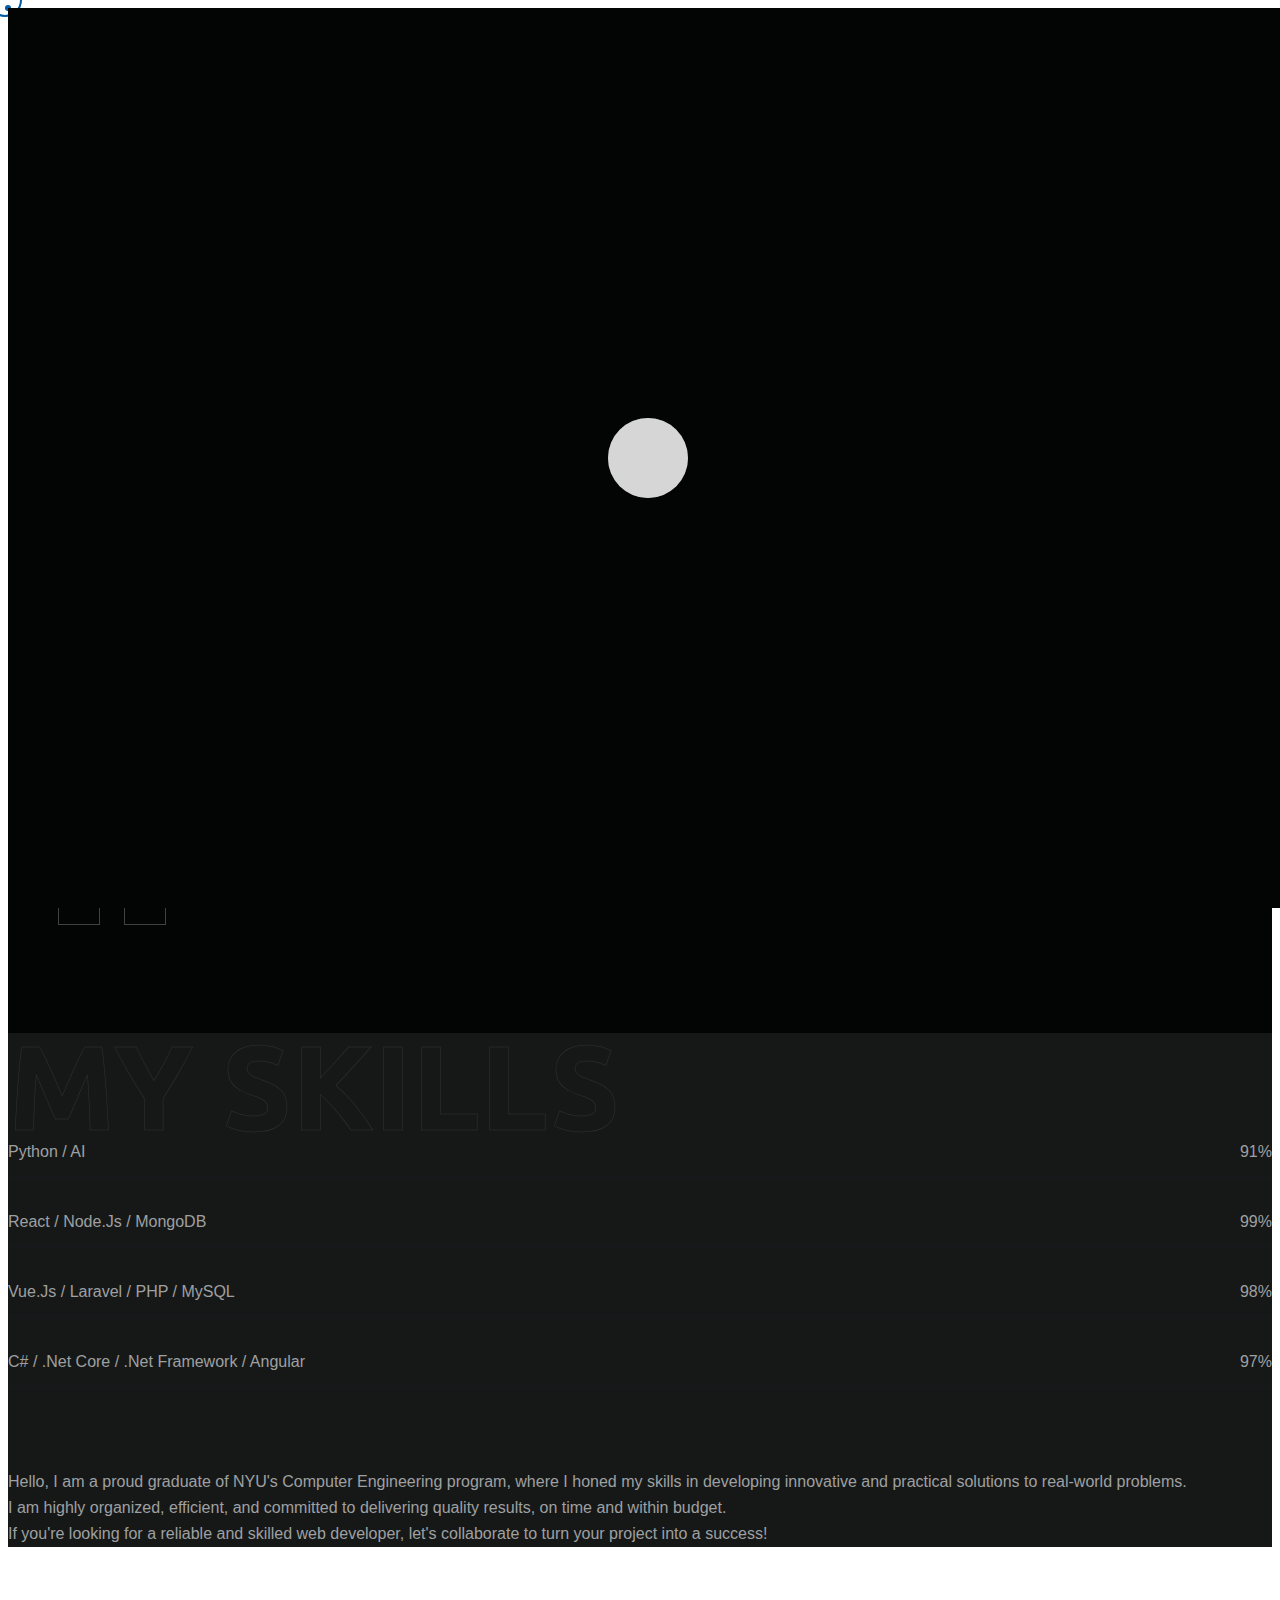
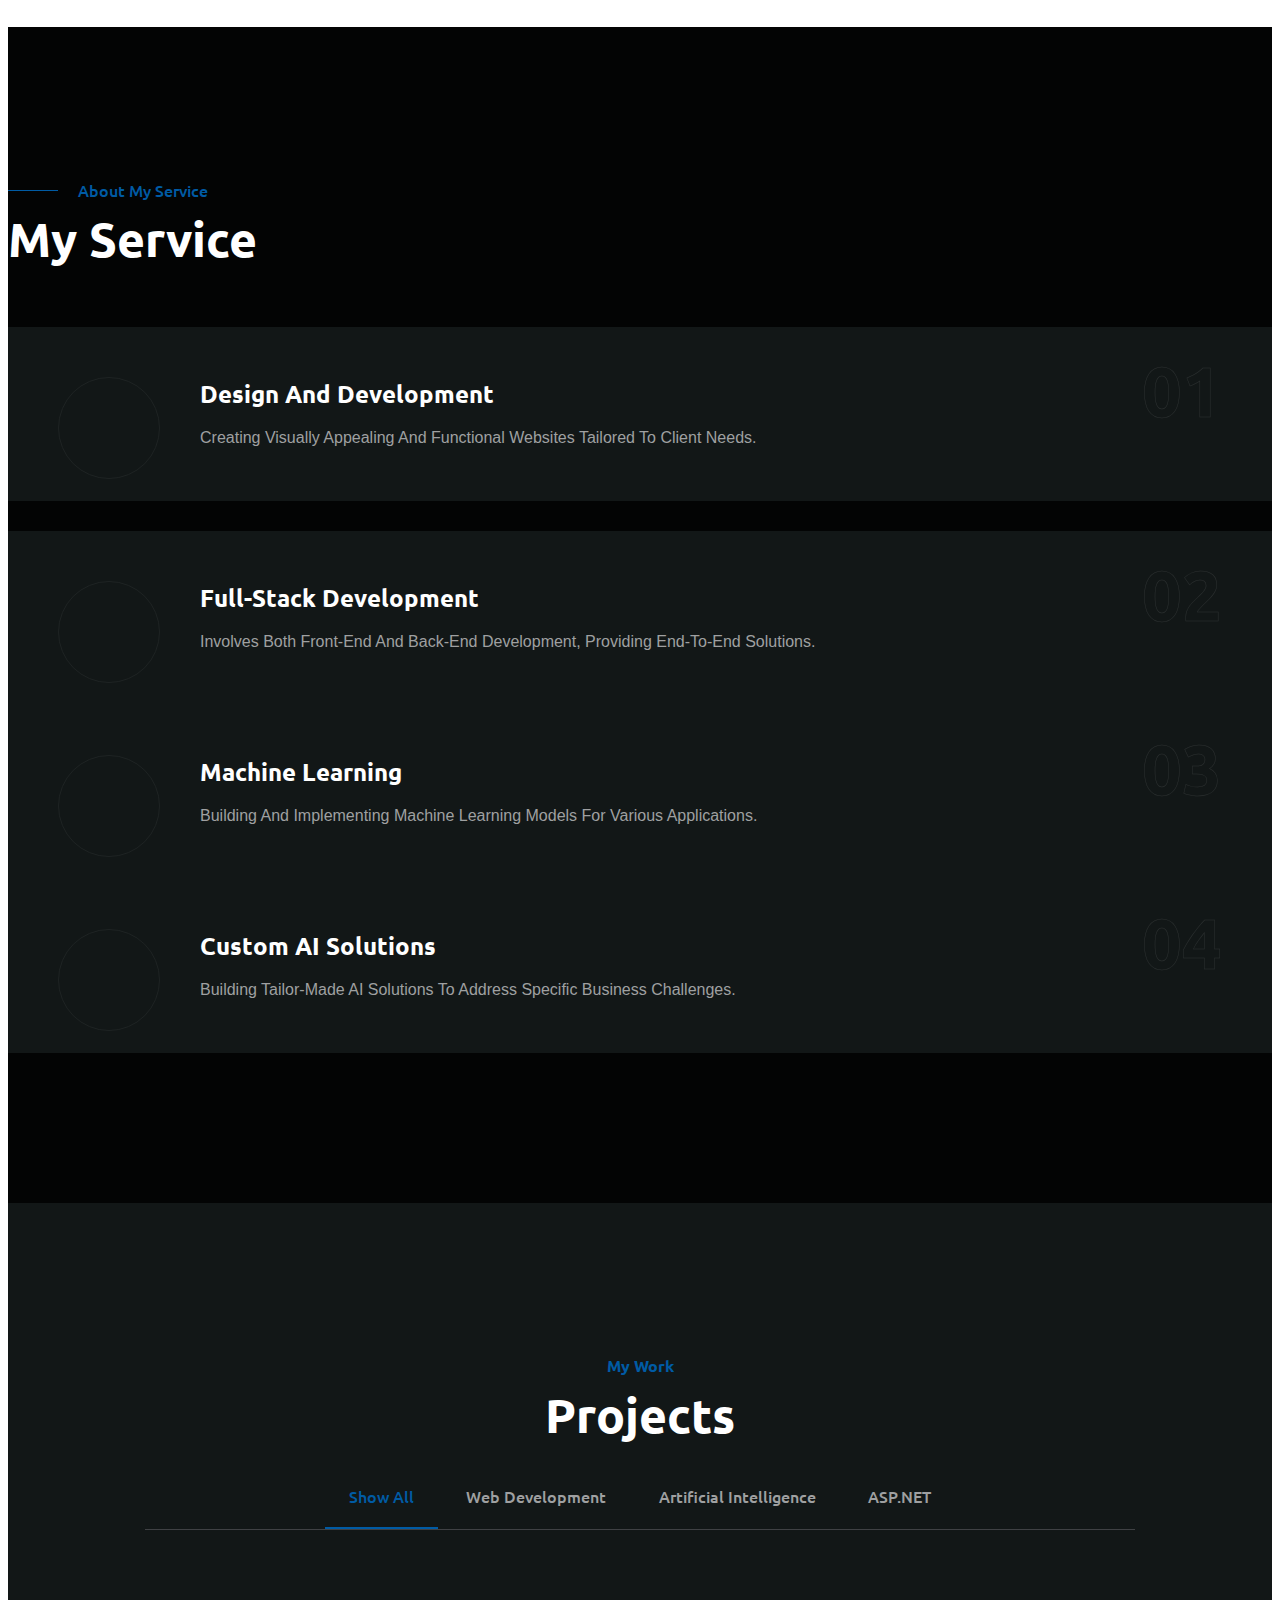
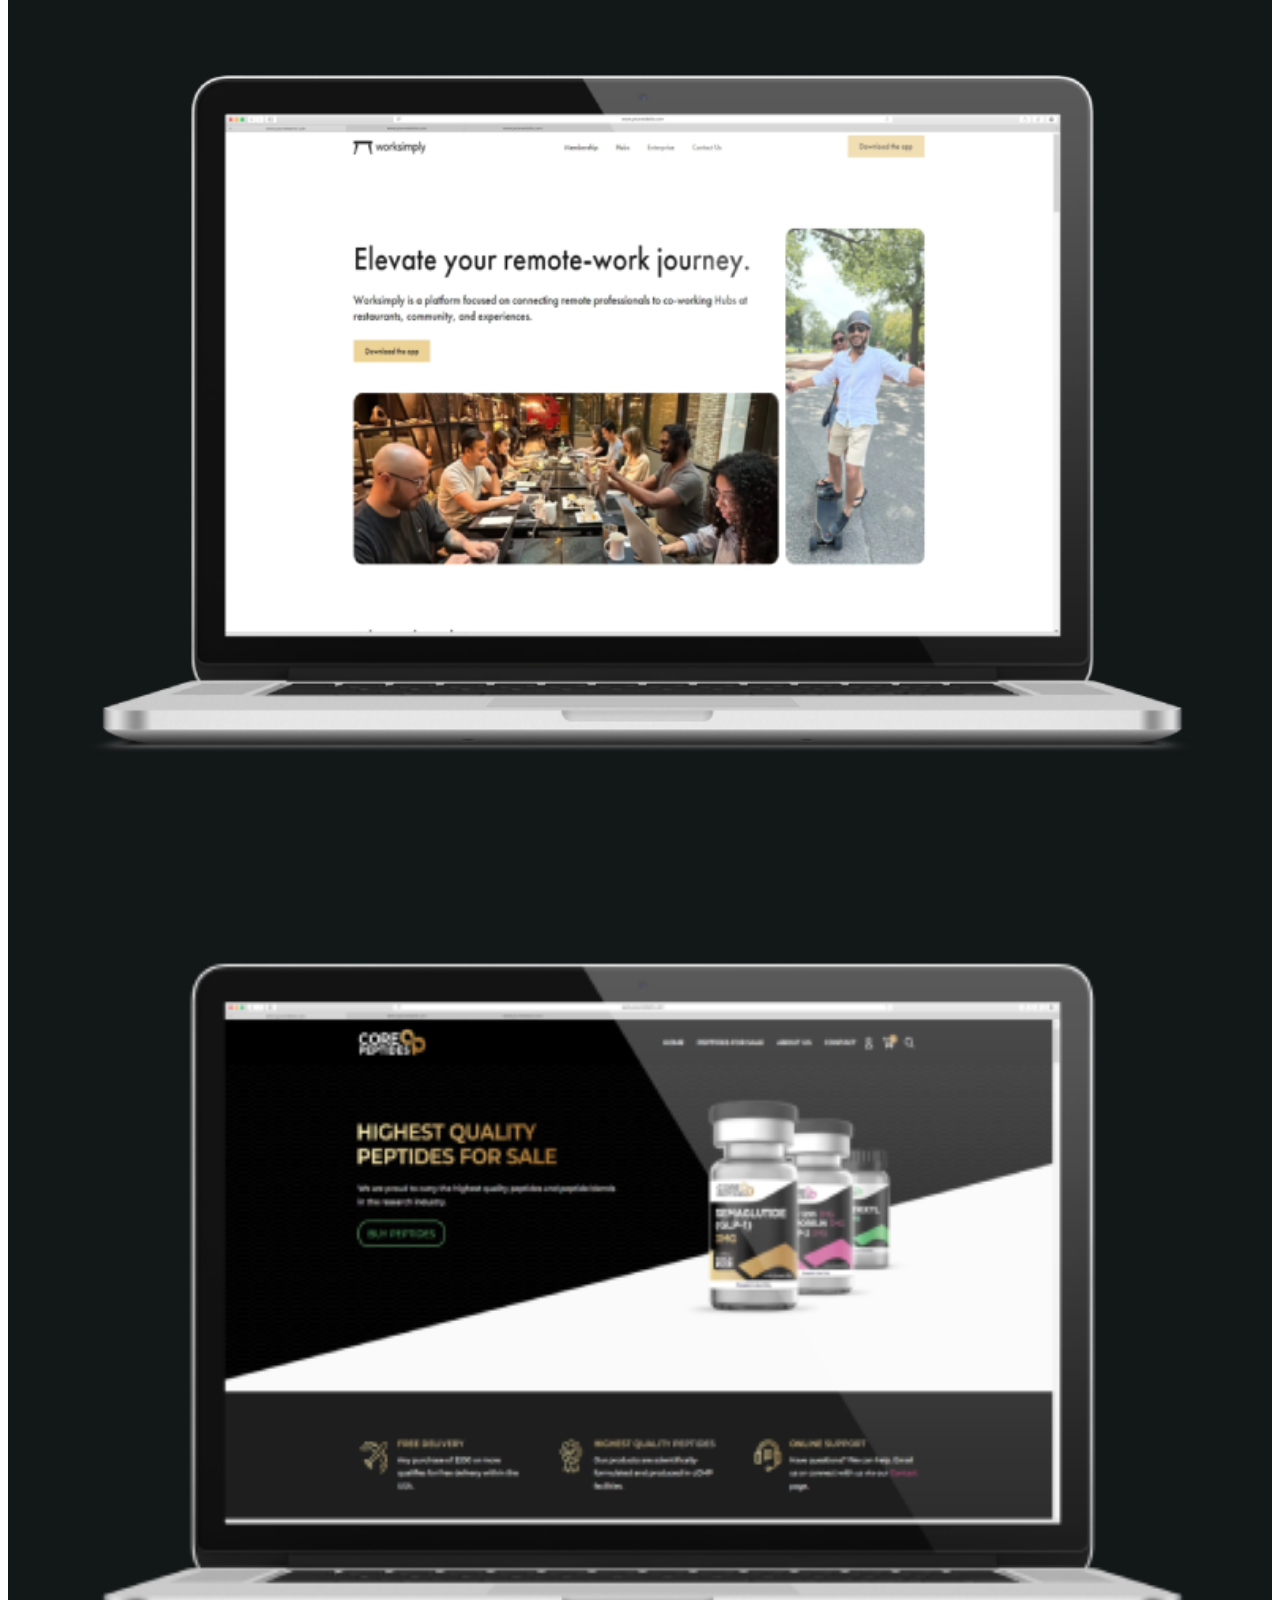
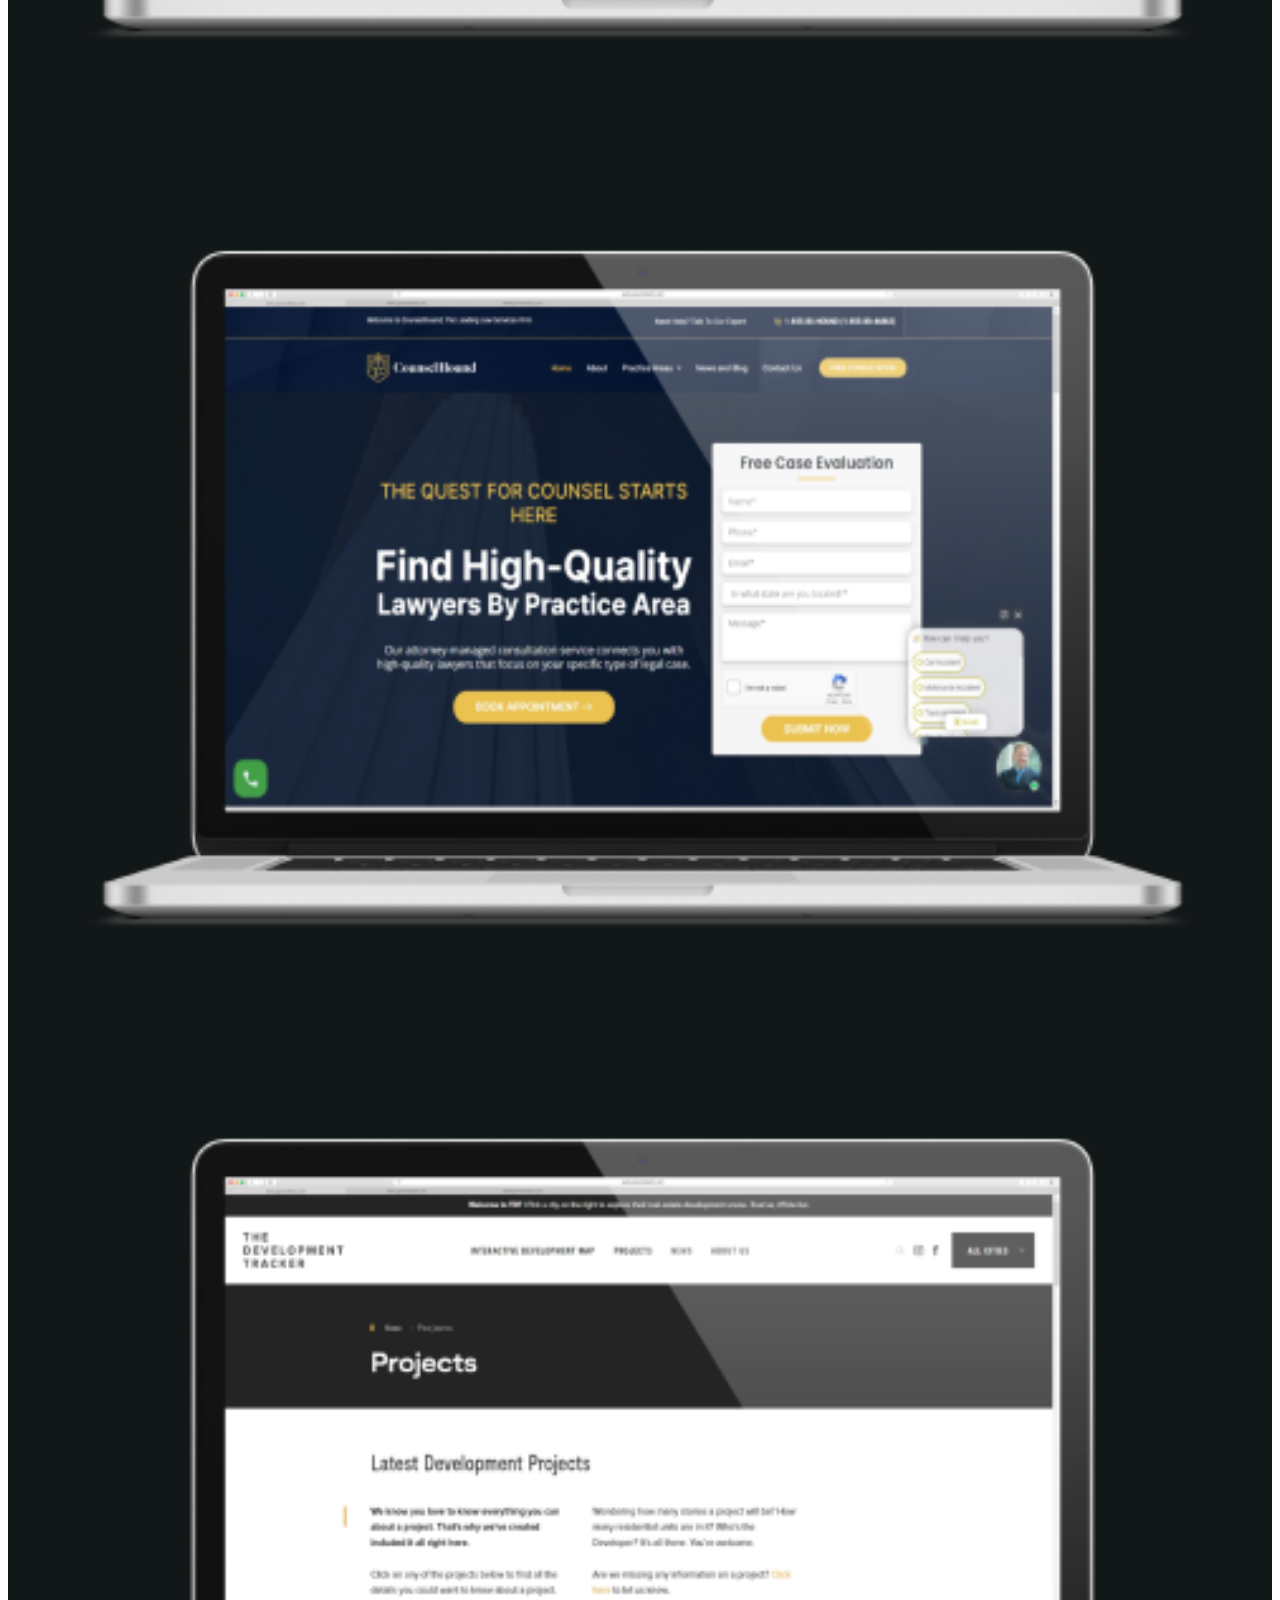
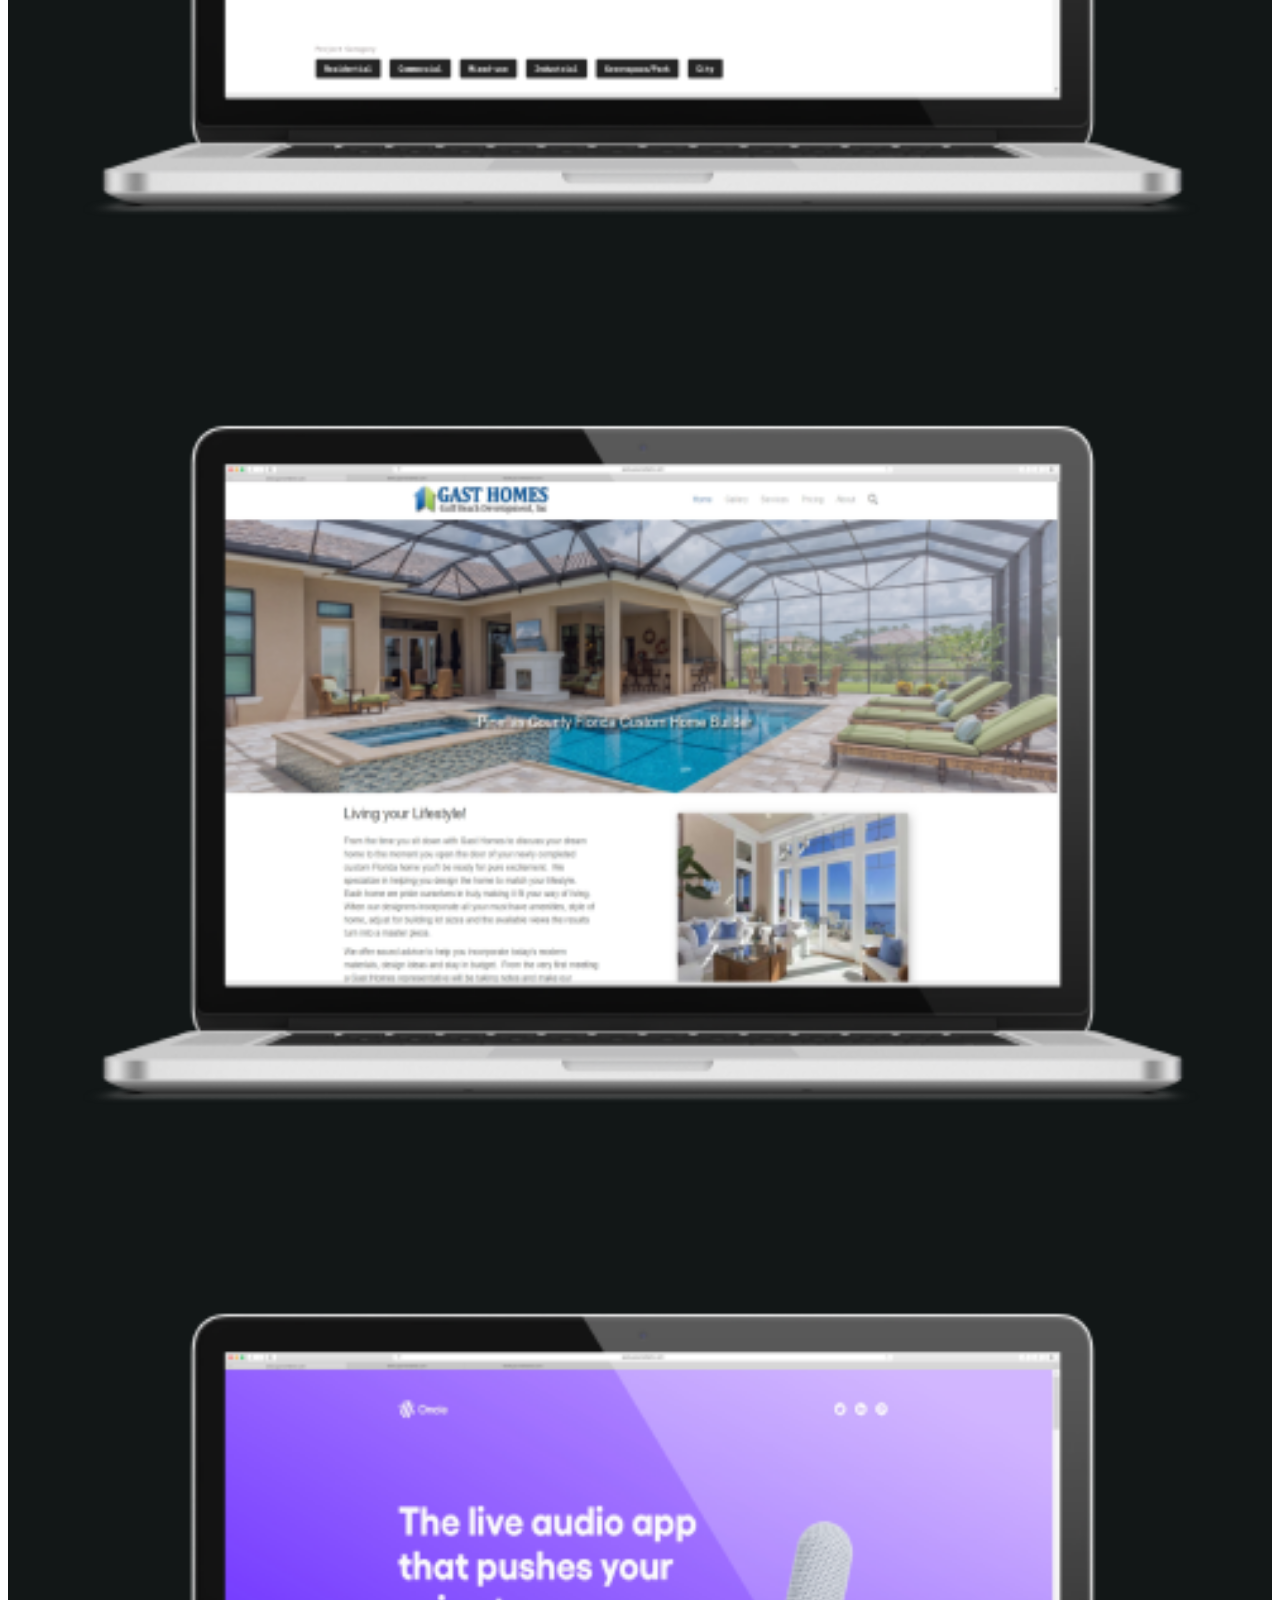
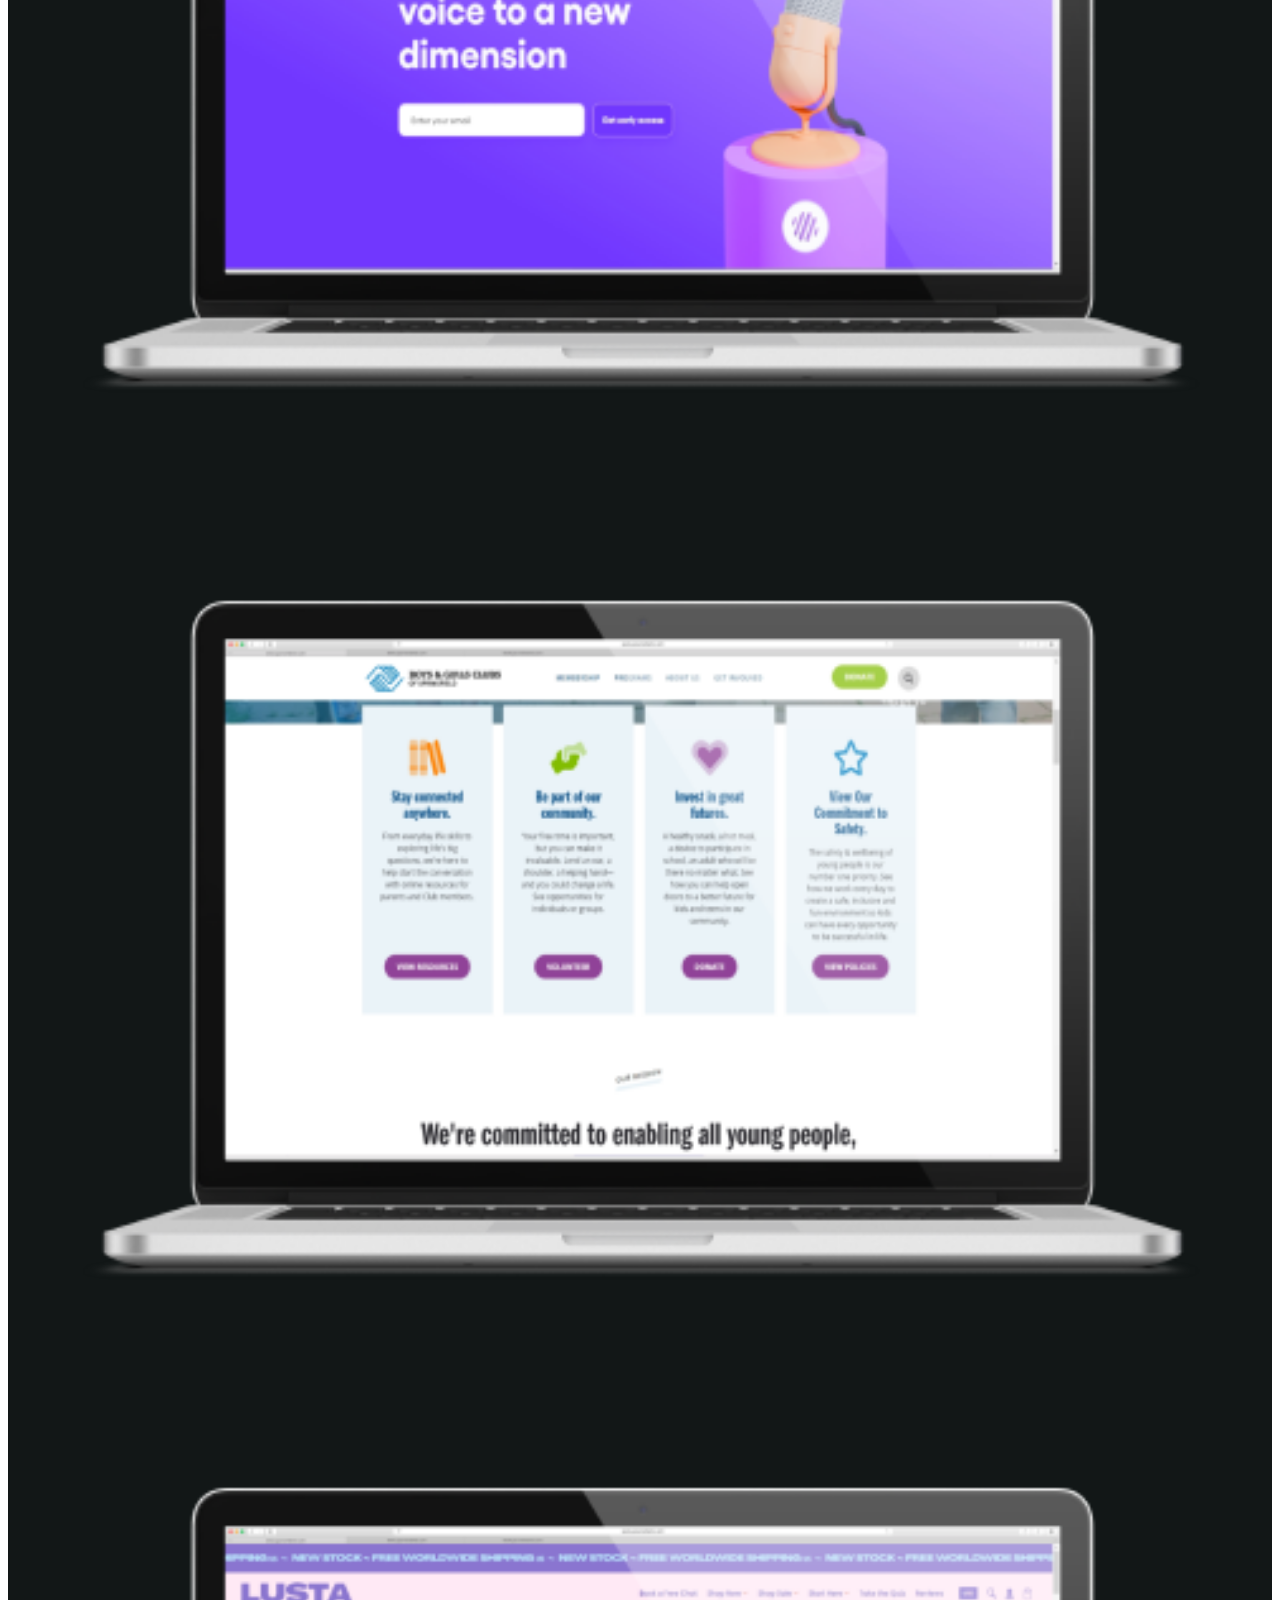
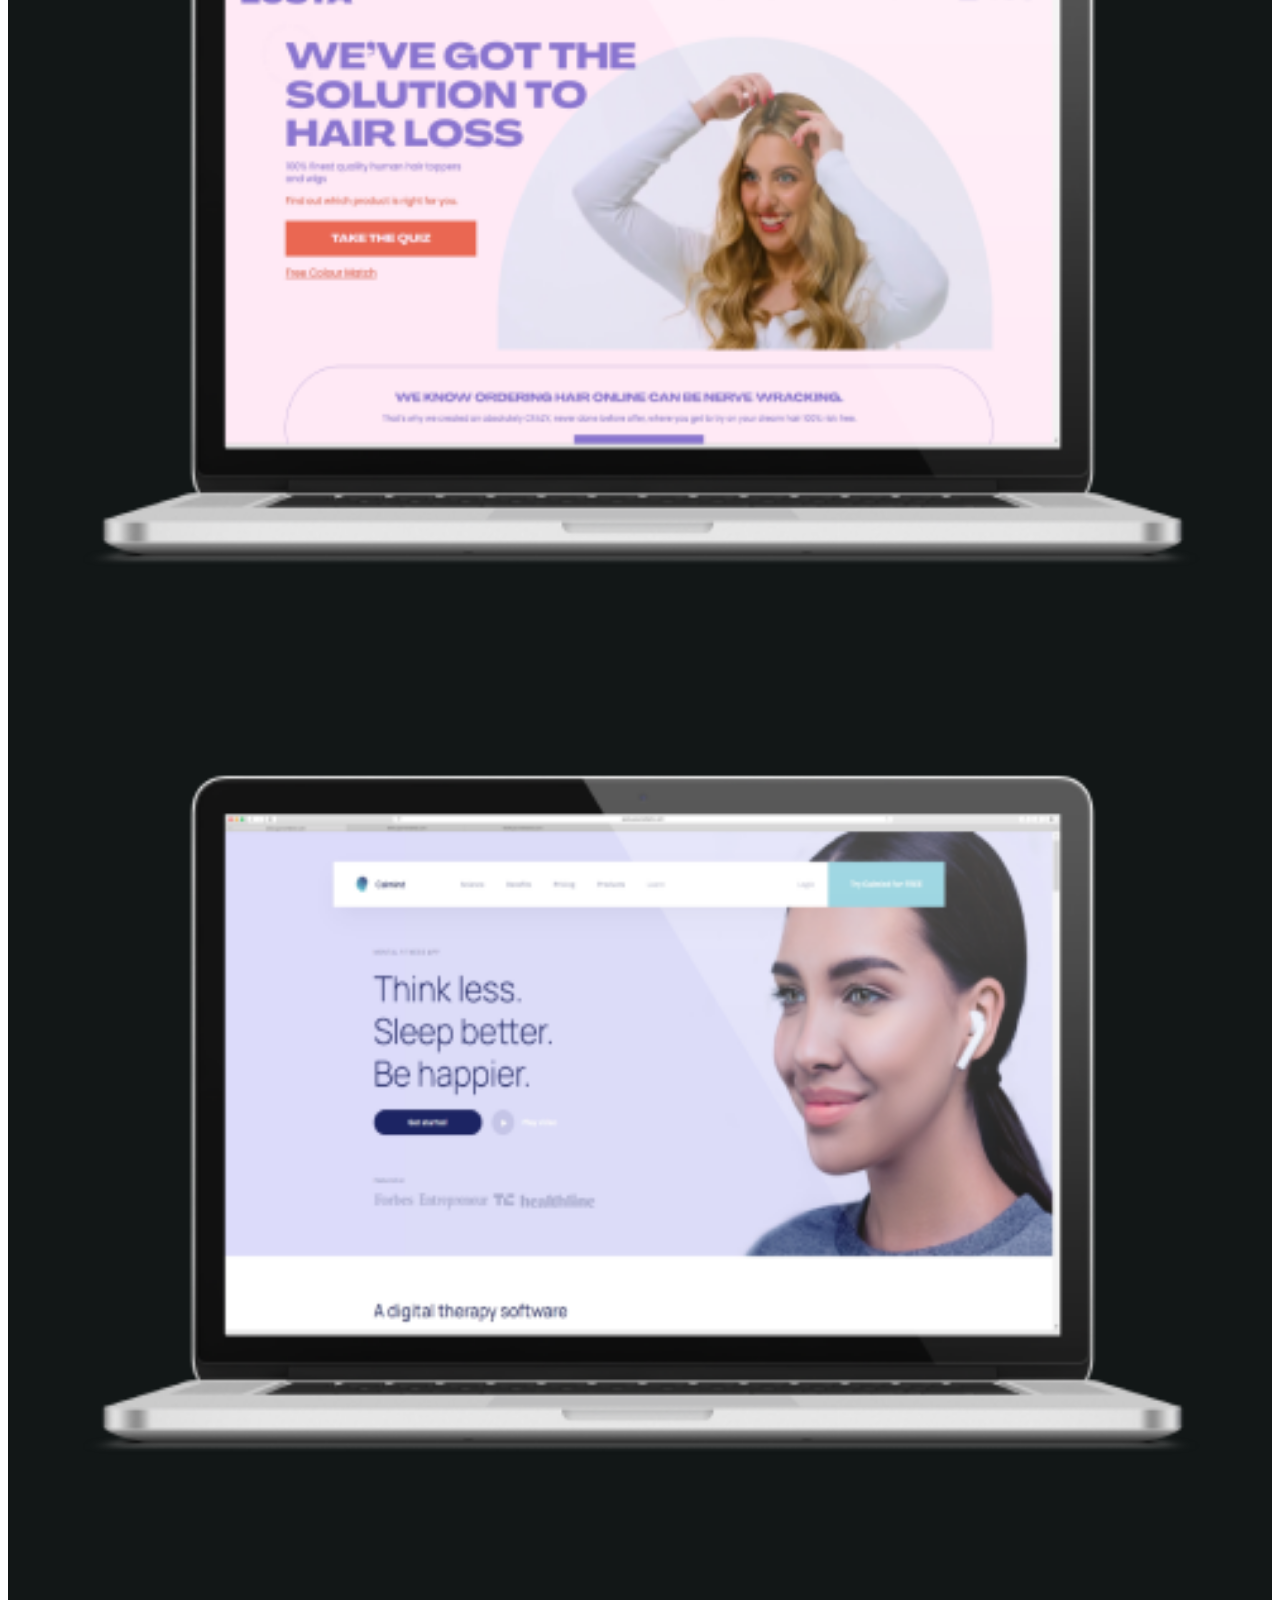
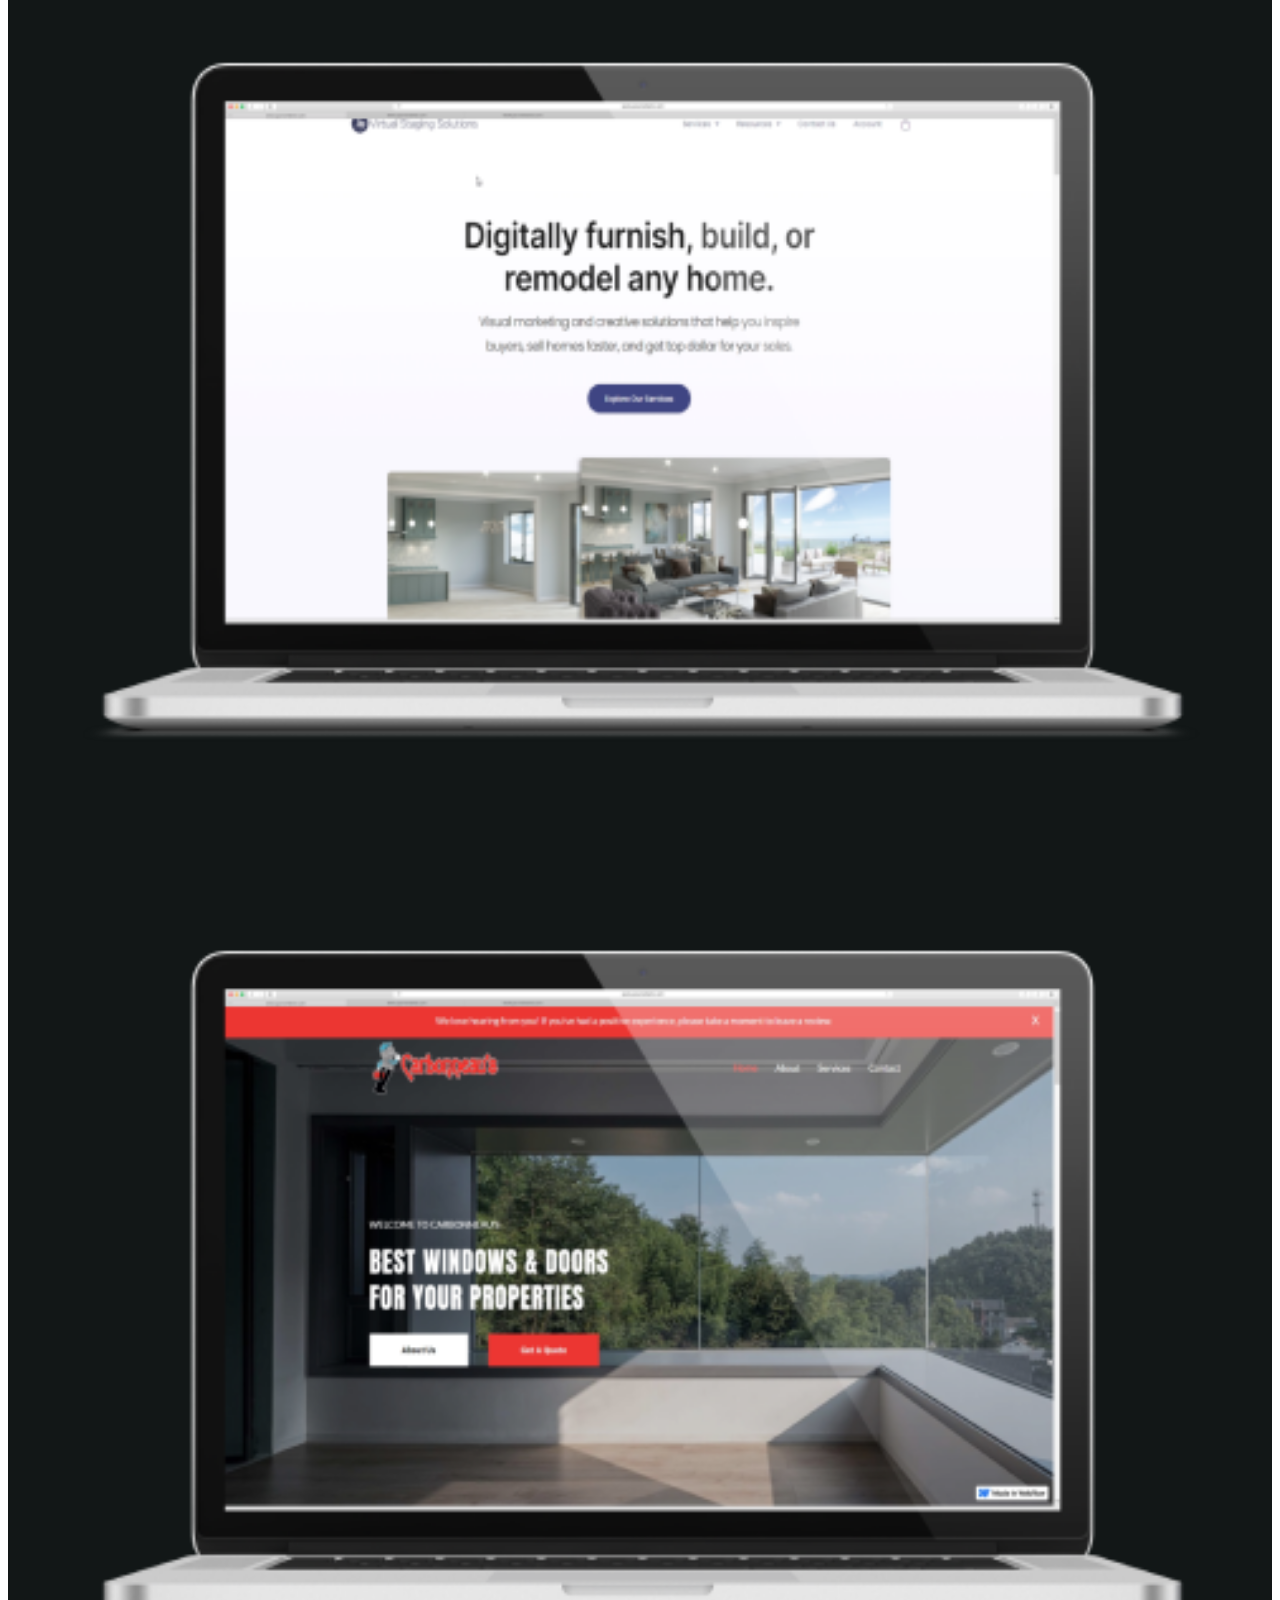
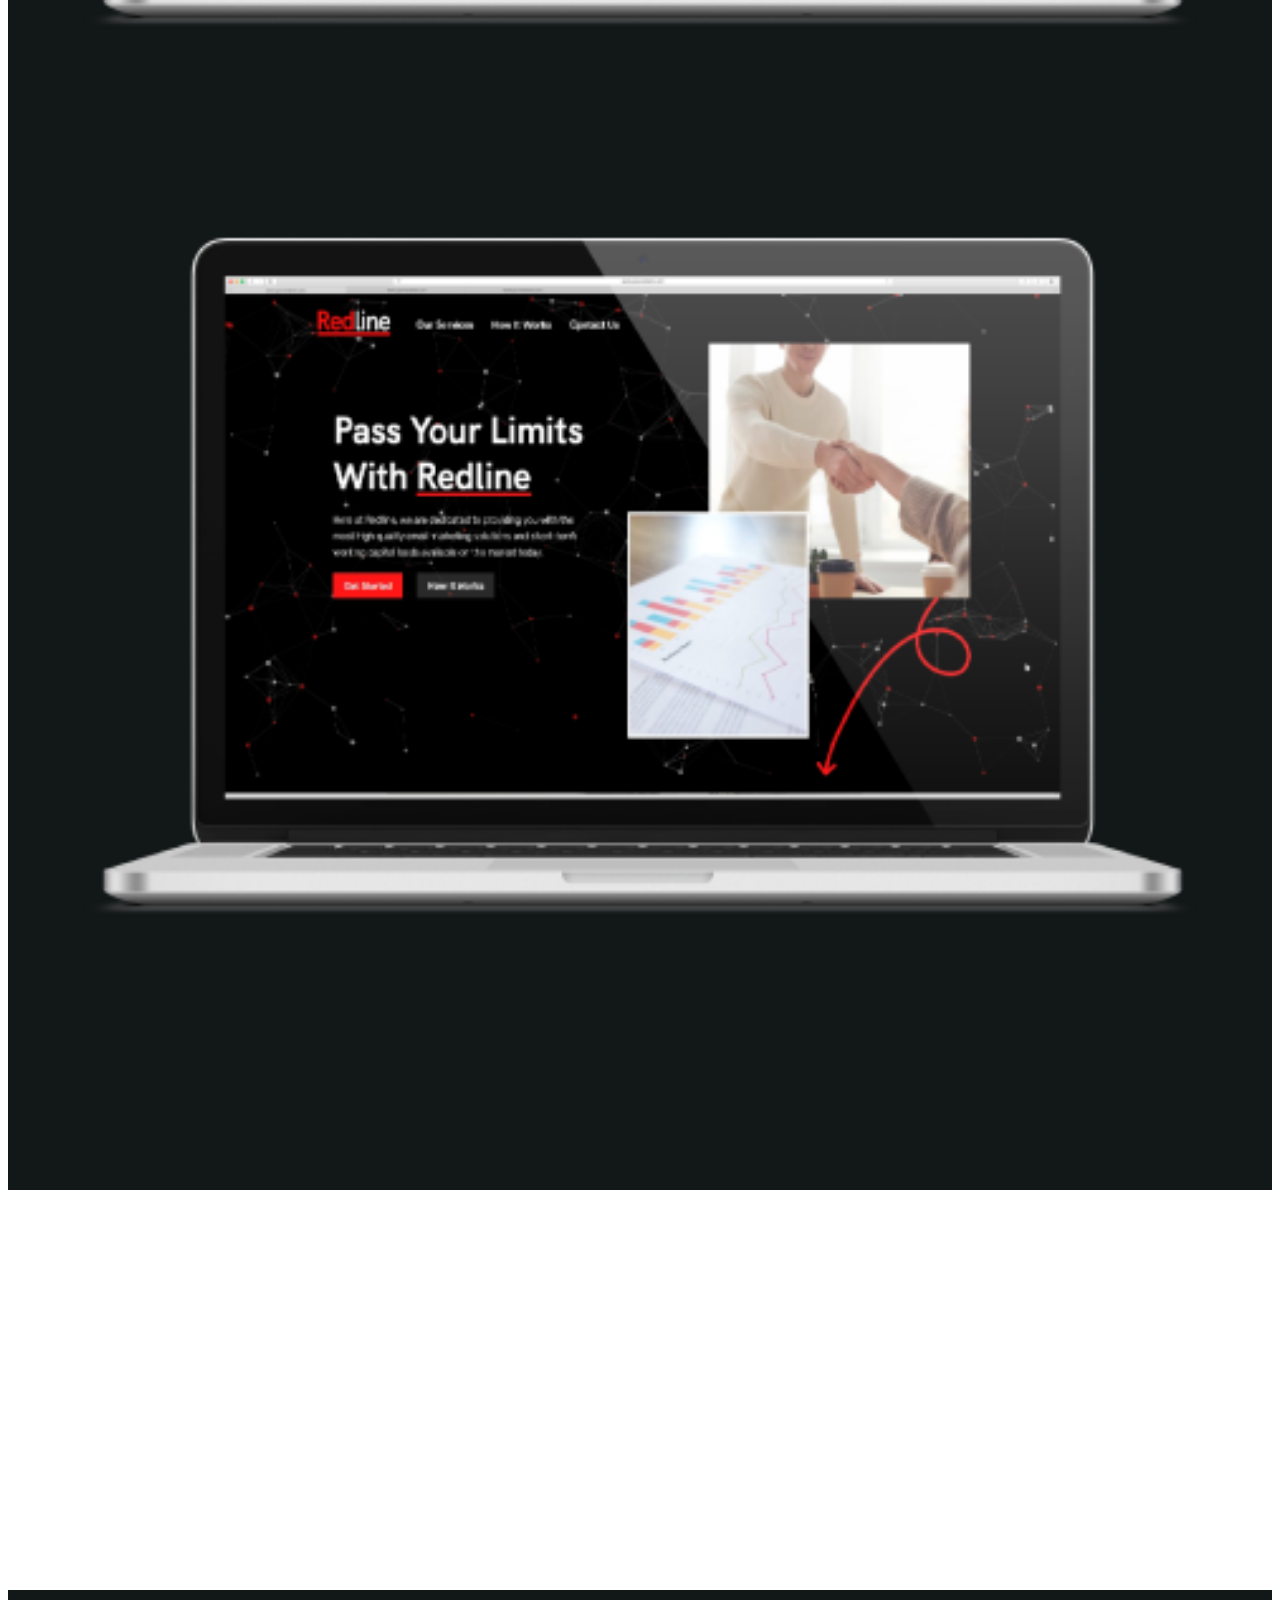
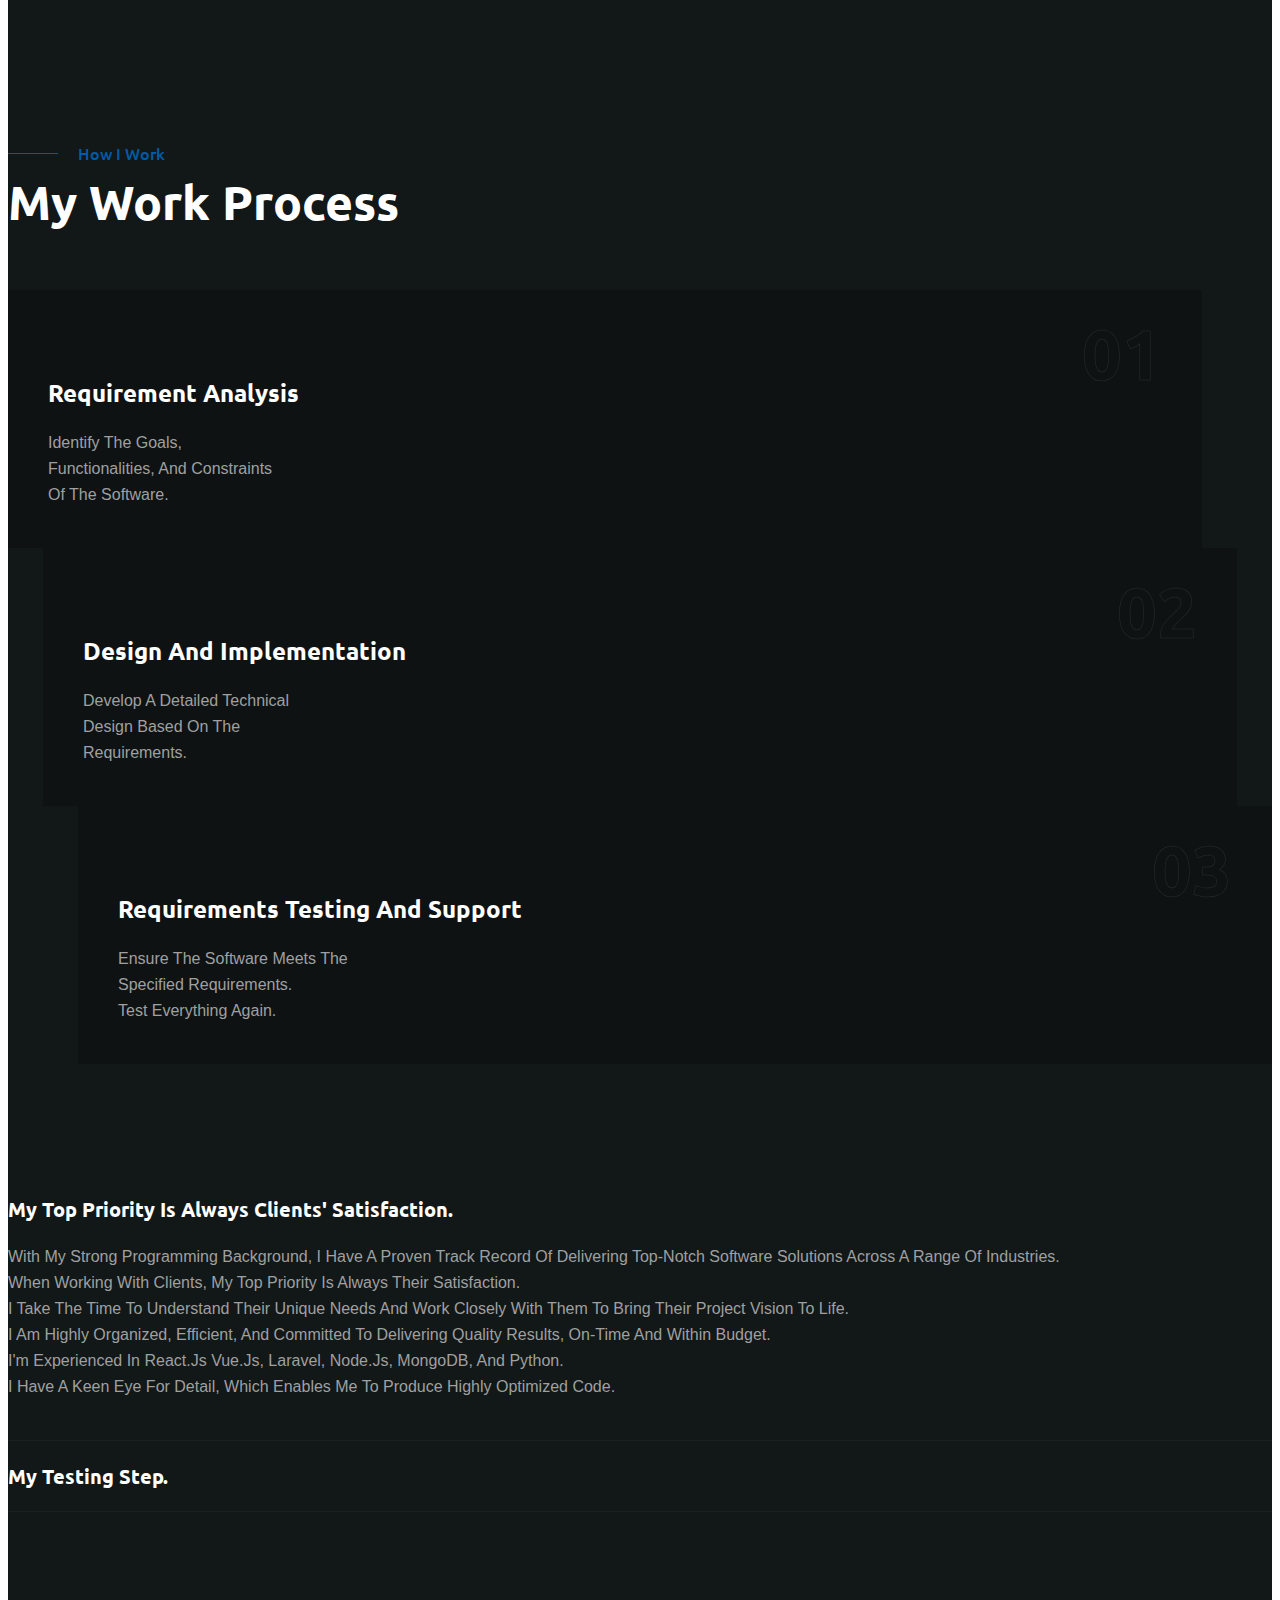
==== index.html @ 3d02f6ac "more portfolios added" ====
<!DOCTYPE html>
<html lang="en">
  <head>
    <!-- Start Meta -->
    <meta charset="UTF-8" />
    <meta http-equiv="X-UA-Compatible" content="IE=edge" />
    <meta name="description" content="Gary - a python, AI, PHP expert and experienced web developer portfolio" />
    <meta
      name="keywords"
      content="Gary, Portfolio, Web, Python, AI, PHP expert Developer"
    />
    <meta name="author" content="Gary" />
    <meta name="viewport" content="width=device-width, initial-scale=1" />
    <!-- Title of Site -->
    <title>Gary - a web developer</title>
    <!-- Favicons -->
    <link rel="icon" type="image/png" href="assets/img/favicon.png" />
    <!-- Bootstrap CSS -->
    <link rel="stylesheet" href="assets/css/bootstrap.min.css" />
    <!-- font awesome -->
    <link rel="stylesheet" href="assets/css/all.css" />
    <!-- Animate CSS -->
    <link rel="stylesheet" href="assets/css/animate.css" />
    <!-- Swiper -->
    <link rel="stylesheet" href="assets/css/swiper-bundle.min.css" />
    <!-- Magnific -->
    <link rel="stylesheet" href="assets/css/magnific-popup.css" />
    <!-- Mean menu -->
    <link rel="stylesheet" href="assets/css/meanmenu.min.css" />
    <!-- Custom CSS -->
    <link rel="stylesheet" href="assets/sass/style.css" />
  </head>

  <body class="custom__cursor">
    <div class="custom__cursor-one"></div>
    <div class="custom__cursor-two"></div>
    <!-- Preloader start -->
    <div class="theme-loader">
      <div class="spinner">
        <div class="double-bounce1"></div>
        <div class="double-bounce2"></div>
      </div>
    </div>
    <!-- Preloader end -->
    <!-- Header Area Start -->
    <div class="header__area three">
      <div class="container custom-container">
        <div class="header__area-box">
          <div class="header__area-box-logo">
            <a href="index.html">
              <img src="assets/img/logo-2.png" alt="" /><p class="logo-text">Gary</p>
            </a>
          </div>
          <div class="header__area-box-sidebar d-block">
            <div class="header__area-box-sidebar-popup-icon">
              <i class="fal fa-phone-alt"></i>Contact
            </div>
          </div>
          <!-- sidebar Menu Start -->
          <div class="header__area-box-sidebar-popup">
            <div class="sidebar-close-btn">
              <a href="#"><i class="fal fa-times"></i></a>
            </div>
            <div class="header__area-box-sidebar-popup-logo">
              <a href="index.html">
                <img src="assets/img/logo-2.png" alt="" /><p class="logo-text" style="color: white;">Gary</p>
              </a>
            </div>
            <div class="contact__info">
              <h4 class="mb-25" style="padding-top: 20px;">Contact Info</h4>
              <div class="contact__info-list">
                <a href="tel:89709806789"
                  ><i class="fal fa-phone-alt"></i>897 098 067 89</a
                >
                <a href="mailto:garymarin239@gmail.com" style="text-transform: none;"
                  ><i class="fal fa-envelope-open-text"></i>garymarin239@gmail.com</a
                >
                <a href="#"
                  ><i class="fal fa-map-marker-alt"></i>12/A, New Boston, NYC</a
                >
              </div>
            </div>
          </div>
          <div class="sidebar-overlay"></div>
          <!-- sidebar Menu Start -->
        </div>
      </div>
    </div>
    <!-- Header Area End -->
    <!-- Banner Area Start -->
    <div class="banner__area-three" data-background="assets/img/banner-3.jpg">
      <div class="container">
        <div class="row">
          <div class="col-xl-12">
            <div class="banner__area-three-content">
              <h1>Gary Marin</h1>
              <h2>Python, AI, PHP Expert<br>(Web Developer)</h2>
              <!-- <a class="theme-btn-1" href="contact.html"
                >Get A Quote <i class="fal fa-long-arrow-right"></i
              ></a> -->
            </div>
          </div>
        </div>
      </div>
      <div class="banner__area-three-bottom">
        <div class="container custom-container">
          <div class="banner__area-three-bottom-icon">
            <ul>
              <li>
                <a href="https://www.linkedin.com/in/gary-marin/" target="_blank"><i class="fab fa-linkedin"></i></a>
              </li>
              <li>
                <a href="https://github.com/" target="_blank"><i class="fab fa-github"></i></a>
              </li>
            </ul>
          </div>
        </div>
      </div>
    </div>
    <!-- Banner Area End -->
    <!-- Skill Area Start -->
    <div class="skill__area-two">
      <div class="container">
        <div class="row align-items-center">
          <div class="col-xl-7 col-lg-7 lg-mb-30">
            <div class="skill__area-two-left">
              <span>My Skills</span> <img src="assets/img/skills.png" alt="" />
            </div>
          </div>
          <div class="col-xl-5 col-lg-5">
            <div class="skill__area-two-right">
              <div class="skill__area-two-right-skill">
                <div class="skill__area-two-right-skill-item">
                  <div class="skill__area-two-right-skill-item-content">
                    <h6>Python / AI</h6>
                    <span class="skill__area-two-right-skill-item-count">
                      <span class="counter">91</span>%</span
                    >
                  </div>
                  <div class="skill__area-two-right-skill-item-inner">
                    <div
                      class="skill__area-two-right-skill-item-bar"
                      data-width="91"
                    ></div>
                  </div>
                </div>
              </div>
              <div class="skill__area-two-right-skill mt-30">
                <div class="skill__area-two-right-skill-item">
                  <div class="skill__area-two-right-skill-item-content">
                    <h6>React / Node.js / MongoDB</h6>
                    <span class="skill__area-two-right-skill-item-count">
                      <span class="counter">99</span>%</span
                    >
                  </div>
                  <div class="skill__area-two-right-skill-item-inner">
                    <div
                      class="skill__area-two-right-skill-item-bar"
                      data-width="99"
                    ></div>
                  </div>
                </div>
              </div>
              <div class="skill__area-two-right-skill mt-30">
                <div class="skill__area-two-right-skill-item">
                  <div class="skill__area-two-right-skill-item-content">
                    <h6>Vue.js / Laravel / PHP / MySQL</h6>
                    <span class="skill__area-two-right-skill-item-count">
                      <span class="counter">98</span>%</span
                    >
                  </div>
                  <div class="skill__area-two-right-skill-item-inner">
                    <div
                      class="skill__area-two-right-skill-item-bar"
                      data-width="98"
                    ></div>
                  </div>
                </div>
              </div>
              <div class="skill__area-two-right-skill mt-30">
                <div class="skill__area-two-right-skill-item">
                  <div class="skill__area-two-right-skill-item-content">
                    <h6>C# / .Net Core / .Net Framework / Angular</h6>
                    <span class="skill__area-two-right-skill-item-count">
                      <span class="counter">97</span>%</span
                    >
                  </div>
                  <div class="skill__area-two-right-skill-item-inner">
                    <div
                      class="skill__area-two-right-skill-item-bar"
                      data-width="97"
                    ></div>
                  </div>
                </div>
              </div>
            </div>
          </div>
          <div class="skill__area-content">
            <p>Hello, I am a proud graduate of NYU's Computer Engineering program, where I honed my skills in developing innovative and practical solutions to real-world problems.<br>
              I am highly organized, efficient, and committed to delivering quality results, on time and within budget.<br>
              If you're looking for a reliable and skilled web developer, let's collaborate to turn your project into a success!</p>
          </div>
        </div>
      </div>
    </div>
    <!-- Skill Area End -->
    <!-- Services Area Start -->
    <div class="services__area section-padding" data-background="assets/img/services.png">
      <div class="container">
        <div class="row mb-60">
          <div class="col-xl-12">
            <div class="services__area-title lg-t-center"> 
              <span class="subtitle one">About My Service</span>
              <h2>My Service</h2> </div>
          </div>
        </div>
        <div class="row">
          <div class="col-xl-6 col-lg-6 col-md-6 mb-30">
            <div class="services__area-item"> 
              <span>01</span>
              <div class="services__area-item-icon">
                <img src="assets/img/icon/services-11.png" alt="">
                <div class="services__area-item-icon-one">
                  <img src="assets/img/icon/services-1.png" alt="">
                </div>
              </div>
              <div class="services__area-item-content">
                <h4><a href="services-details.html">Design and Development</a></h4>
                <p>Creating visually appealing and functional websites tailored to client needs.</p>
              </div>
            </div>
          </div>
          <div class="col-xl-6 col-lg-6 col-md-6 md-mb-30">
            <div class="services__area-item"> 
              <span>02</span>
              <div class="services__area-item-icon">
                <img src="assets/img/icon/services-22.png" alt="">
                <div class="services__area-item-icon-one">
                  <img src="assets/img/icon/services-2.png" alt="">
                </div>
              </div>
              <div class="services__area-item-content">
                <h4><a href="services-details.html">Full-stack Development</a></h4>
                <p>Involves both front-end and back-end development, providing end-to-end solutions.</p>
              </div>
            </div>
          </div>
          <div class="col-xl-6 col-lg-6 col-md-6 md-mb-30">
            <div class="services__area-item"> 
              <span>03</span>
              <div class="services__area-item-icon">
                <img src="assets/img/icon/services-33.png" alt="">
                <div class="services__area-item-icon-one">
                  <img src="assets/img/icon/services-3.png" alt="">
                </div>
              </div>
              <div class="services__area-item-content">
                <h4><a href="services-details.html">Machine Learning</a></h4>
                <p>Building and implementing machine learning models for various applications.</p>
              </div>
            </div>
          </div>
          <div class="col-xl-6 col-lg-6 col-md-6">
            <div class="services__area-item"> 
              <span>04</span>
              <div class="services__area-item-icon">
                <img src="assets/img/icon/services-44.png" alt="">
                <div class="services__area-item-icon-one">
                  <img src="assets/img/icon/services-4.png" alt="">
                </div>
              </div>
              <div class="services__area-item-content">
                <h4><a href="services-details.html">Custom AI Solutions</a></h4>
                <p>Building tailor-made AI solutions to address specific business challenges.</p>
              </div>
            </div>
          </div>
        </div>
      </div>
    </div>
    <!-- Services Area End -->
    <!-- Portfolio Area Start -->
    <div class="portfolio__area-two section-padding">
      <div class="container">
        <div class="row">
          <div class="col-xl-12 mb-60">
            <div class="portfolio__area-two-title">
              <span class="subtitle-one">My Work</span>
              <h2>Projects</h2>
            </div>
            <div class="portfolio__area-two-btn">
              <ul>
                <li class="active" data-filter="*">Show All</li>
                <li data-filter=".web">Web Development</li>
                <li data-filter=".ai">Artificial Intelligence</li>
                <li data-filter=".asp_net">ASP.NET</li>
              </ul>
            </div>
          </div>
        </div>
        <div class="row portfolio__area-two-active">
          <div class="col-xl-4 col-lg-4 col-md-6 portfolio-item asp_net mb-30">
            <div class="portfolio__area-two-item">
              <img
                class="img__full"
                src="assets/img/portfolio/portfolio-7.png"
                alt=""
              />
              <div class="portfolio__area-two-item-content">
                <span>ASP.NET Framework</span>
                <h4><a href="portfolio-details-2.html" id="portfolio__area-two-item-content_link1" target="_blank">Worksimply</a></h4>
              </div>
            </div>
          </div>
          <div
            class="col-xl-4 col-lg-4 col-md-6 portfolio-item web mb-30"
          >
            <div class="portfolio__area-two-item">
              <img
                class="img__full"
                src="assets/img/portfolio/portfolio-8.png"
                alt=""
              />
              <div class="portfolio__area-two-item-content">
                <span>Sale online</span>
                <h4><a href="portfolio-details-2.html" id="portfolio__area-two-item-content_link2" target="_blank">Core Peptides</a></h4>
              </div>
            </div>
          </div>
          <div
            class="col-xl-4 col-lg-4 col-md-6 portfolio-item asp_net ai mb-30"
          >
            <div class="portfolio__area-two-item">
              <img
                class="img__full"
                src="assets/img/portfolio/portfolio-9.png"
                alt=""
              />
              <div class="portfolio__area-two-item-content">
                <span>AI based service</span>
                <h4><a href="portfolio-details-2.html" id="portfolio__area-two-item-content_link3" target="_blank">Counsel Hound</a></h4>
              </div>
            </div>
          </div>
          <div
            class="col-xl-4 col-lg-4 col-md-6 portfolio-item asp_net web mb-30"
          >
            <div class="portfolio__area-two-item">
              <img
                class="img__full"
                src="assets/img/portfolio/portfolio-10.png"
                alt=""
              />
              <div class="portfolio__area-two-item-content">
                <span>The goal of Minnesota</span>
                <h4><a href="portfolio-details-2.html" id="portfolio__area-two-item-content_link4" target="_blank">Development Tracker</a></h4>
              </div>
            </div>
          </div>
          <div class="col-xl-4 col-lg-4 col-md-6 portfolio-item asp_net web mb-30">
            <div class="portfolio__area-two-item">
              <img
                class="img__full"
                src="assets/img/portfolio/portfolio-11.png"
                alt=""
              />
              <div class="portfolio__area-two-item-content">
                <span>ASP.NET, Web Service</span>
                <h4><a href="portfolio-details-2.html" id="portfolio__area-two-item-content_link5" target="_blank">Gast Homes</a></h4>
              </div>
            </div>
          </div>
          <div
            class="col-xl-4 col-lg-4 col-md-6 portfolio-item web ai mb-30"
          >
            <div class="portfolio__area-two-item">
              <img
                class="img__full"
                src="assets/img/portfolio/portfolio-12.png"
                alt=""
              />
              <div class="portfolio__area-two-item-content">
                <span>AI, Web Service</span>
                <h4><a href="portfolio-details-2.html" id="portfolio__area-two-item-content_link6" target="_blank">Live audio app</a></h4>
              </div>
            </div>
          </div>
          <div
            class="col-xl-4 col-lg-4 col-md-6 portfolio-item asp_net ai mb-30"
          >
            <div class="portfolio__area-two-item">
              <img
                class="img__full"
                src="assets/img/portfolio/portfolio-13.png"
                alt=""
              />
              <div class="portfolio__area-two-item-content">
                <span>ASP.NET, AI Service</span>
                <h4><a href="portfolio-details-2.html" id="portfolio__area-two-item-content_link7" target="_blank">Boys & Girls Club</a></h4>
              </div>
            </div>
          </div>
          <div
            class="col-xl-4 col-lg-4 col-md-6 portfolio-item web mb-30"
          >
            <div class="portfolio__area-two-item">
              <img
                class="img__full"
                src="assets/img/portfolio/portfolio-14.png"
                alt=""
              />
              <div class="portfolio__area-two-item-content">
                <span>Global Online Retailer</span>
                <h4><a href="portfolio-details-2.html" id="portfolio__area-two-item-content_link8" target="_blank">Lust a hair</a></h4>
              </div>
            </div>
          </div>
          <div
            class="col-xl-4 col-lg-4 col-md-6 portfolio-item web ai development mb-30"
          >
            <div class="portfolio__area-two-item">
              <img
                class="img__full"
                src="assets/img/portfolio/portfolio-15.png"
                alt=""
              />
              <div class="portfolio__area-two-item-content">
                <span>Reduces stress</span>
                <h4><a href="portfolio-details-2.html" id="portfolio__area-two-item-content_link9" target="_blank">Calmind Company</a></h4>
              </div>
            </div>
          </div>
          <div
            class="col-xl-4 col-lg-4 col-md-6 portfolio-item web mb-30"
          >
            <div class="portfolio__area-two-item">
              <img
                class="img__full"
                src="assets/img/portfolio/portfolio-16.png"
                alt=""
              />
              <div class="portfolio__area-two-item-content">
                <span>Digitally build, furnish</span>
                <h4><a href="portfolio-details-2.html" id="portfolio__area-two-item-content_link10" target="_blank">Any home</a></h4>
              </div>
            </div>
          </div>
          <div
            class="col-xl-4 col-lg-4 col-md-6 portfolio-item web mb-30"
          >
            <div class="portfolio__area-two-item">
              <img
                class="img__full"
                src="assets/img/portfolio/portfolio-17.png"
                alt=""
              />
              <div class="portfolio__area-two-item-content">
                <span>BEST WINDOWS & DOORS</span>
                <h4><a href="portfolio-details-2.html" id="portfolio__area-two-item-content_link11" target="_blank">To CARBONNEAU'S</a></h4>
              </div>
            </div>
          </div>
          <div
            class="col-xl-4 col-lg-4 col-md-6 portfolio-item web mb-30"
          >
            <div class="portfolio__area-two-item">
              <img
                class="img__full"
                src="assets/img/portfolio/portfolio-18.png"
                alt=""
              />
              <div class="portfolio__area-two-item-content">
                <span>Pass Your Limits With</span>
                <h4><a href="portfolio-details-2.html" id="portfolio__area-two-item-content_link12" target="_blank">Redline</a></h4>
              </div>
            </div>
          </div>
        </div>
      </div>
    </div>
    <!-- Portfolio Area End -->
    <!-- Video Area Start -->
    <div class="video__area" data-background="assets/img/video.jpg">
      <!-- <div class="container">
        <div class="row">
          <div class="col-xl-12">
            <div class="video__area-play-icon video-pulse"> <a class="video-popup" href="https://www.youtube.com/watch?v=0WC-tD-njcA"><i class="fas fa-play"></i></a> </div>
          </div>
        </div>
      </div> -->
    </div>
    <!-- Video Area End -->
    <!-- Work Area Start -->
    <div class="work__area section-padding">
      <div class="container">
        <div class="row mb-60">
          <div class="col-xl-12">
            <div class="work__area-title lg-t-center"> 
              <span class="subtitle one">How I Work</span>
              <h2>My Work Process</h2> </div>
          </div>
        </div>
        <div class="row mb-110">
          <div class="col-xl-4 col-lg-4 col-md-6 pr-110 lg-mb-30">
            <div class="work__area-item"> <span>01</span>
              <div class="work__area-item-icon"> <img src="assets/img/icon/work-1.png" alt=""> </div>
              <div class="work__area-item-content">
                <h4>Requirement Analysis</h4>
                <p>Identify the goals, functionalities, and constraints of the software.</p>
              </div>
              <div class="work__area-item-shape"> <img src="assets/img/icon/shape-1.png" alt=""> </div>
            </div>
          </div>
          <div class="col-xl-4 col-lg-4 col-md-6 pl-55 pr-55 md-mb-30">
            <div class="work__area-item"> <span>02</span>
              <div class="work__area-item-icon"> <img src="assets/img/icon/work-2.png" alt=""> </div>
              <div class="work__area-item-content">
                <h4>Design and Implementation</h4>
                <p>Develop a detailed technical design based on the requirements.</p>
              </div>
              <div class="work__area-item-shape"> <img src="assets/img/icon/shape-2.png" alt=""> </div>
            </div>
          </div>
          <div class="col-xl-4 col-lg-4 col-md-6 pl-110">
            <div class="work__area-item"> <span>03</span>
              <div class="work__area-item-icon"> <img src="assets/img/icon/work-3.png" alt=""> </div>
              <div class="work__area-item-content">
                <h4>Requirements Testing and Support</h4>
                <p>Ensure the software meets the specified requirements.<br>Test everything again.</p>
              </div>
            </div>
          </div>
        </div>
        <div class="row">
          <div class="col-xl-12">
            <div class="faq">
              <div class="faq-item">
                <div class="faq-item-card">
                  <div class="faq-item-card-header">
                    <h5>My top priority is always clients' satisfaction.</h5> <i class="fal fa-angle-up"></i> </div>
                  <div class="faq-item-card-header-content active">
                    <p>With my strong programming background, I have a proven track record of delivering top-notch software solutions across a range of industries.<br>
                      When working with clients, my top priority is always their satisfaction.<br>
                      I take the time to understand their unique needs and work closely with them to bring their project vision to life.<br>
                      I am highly organized, efficient, and committed to delivering quality results, on-time and within budget.<br>
                      I'm experienced in React.js Vue.js, Laravel, Node.js, MongoDB, and Python.<br>
                      I have a keen eye for detail, which enables me to produce highly optimized code.</p>
                  </div>
                </div>
              </div>
              <div class="faq-item">
                <div class="faq-item-card">
                  <div class="faq-item-card-header">
                    <h5>My Testing Step.</h5> <i class="fal fa-angle-down"></i> </div>
                  <div class="faq-item-card-header-content display-none">
                    <p>Conduct various testing phases, including unit testing, integration testing, and system testing.<br>
                      Identify and fix bugs or issues.<br>
                      Ensure the software meets the specified requirements.
                      </p>
                  </div>
                </div>
              </div>
              <div class="faq-item m-0" style="display: none;">
                <div class="faq-item-card">
                  <div class="faq-item-card-header">
                    <h5>Open a Business Bank Account?</h5> <i class="fal fa-angle-down"></i> </div>
                  <div class="faq-item-card-header-content display-none">
                    <p>pellentesque in dolor vel malesuada. Donec finibus libero odio, ac iaculis metus mattis quis. Curabitur a tincidunt risus, non gravida ipsum. Sed at ligula porta, dictum magna id, molestie mi. Mauris et ligula dui. Aliquam erat volutpat. Nam pharetra, risus vitae bibendum pellentesque, dui metus convallis felis, non semper leo leo nec augue. Maecenas vestibulum ornare iaculis. Integer elit arcu, lobortis id felis eu, scelerisque maximus libero.</p>
                  </div>
                </div>
              </div>
            </div>
          </div>
        </div>
      </div>
    </div>
    <!-- Work Area End -->
    <!-- Sponsors Area Start -->
    <div class="sponsors__area">
      <div class="container">
        <div class="row">
          <div class="col-xl-6"></div>
          <div class="col-xl-6">
            <div class="swiper sponsors-slider">
              <div class="swiper-wrapper">
                <div class="sponsors__area-brand swiper-slide">
                  <a href="https://worksimply.com/" target="_blank"><img src="assets/img/brand-1.png" alt=""/></a>
                </div>
                <div class="sponsors__area-brand swiper-slide">
                  <a href="https://www.corepeptides.com/" target="_blank"><img src="assets/img/brand-2.png" alt="" /></a>
                </div>
                <div class="sponsors__area-brand swiper-slide">
                  <a href="https://oncie.live/en" target="_blank"><img src="assets/img/brand-3.png" alt="" /></a>
                </div>
                <div class="sponsors__area-brand swiper-slide">
                  <a href="https://counselhound.com/" target="_blank"><img src="assets/img/brand-4.png" alt="" /></a>
                </div>
              </div>
            </div>
          </div>
        </div>
      </div>
    </div>
    <!-- Sponsors Area End -->
    <!-- Reviews Area Start -->
    <div class="reviews__area" data-background="assets/img/reviews.jpg">
      <div class="container">
        <div class="row">
          <div class="col-xl-6 col-lg-8">
            <div class="reviews__area-left">
              <div class="reviews__area-left-title">
                <h2>Client Reviews</h2>
              </div>
              <div class="swiper reviews">
                <div class="swiper-wrapper">
                  <div class="reviews__area-left-item swiper-slide">
                    <p>
                      Gary was amazing.<br>
                      All what we needed done.<br>
                      If you need someone for fast and high quality work, Gary is your guy!
                    </p>
                    <div class="reviews__area-left-item-client">
                      <div class="reviews__area-left-item-client-avatar">
                        <img src="assets/img/avatar/client.jpg" alt="" />
                      </div>
                      <div class="reviews__area-left-item-client-content">
                        <h5>David Beckham</h5>
                        <span>UI Designer</span>
                      </div>
                    </div>
                  </div>
                  <div class="reviews__area-left-item swiper-slide">
                    <p>
                      If you have the opportunity to work with Gary, I say go for it and you are guaranteed an enjoyable and productive experience.<br>
                      Gary is very professional and knowledgeable.
                    </p>
                    <div class="reviews__area-left-item-client">
                      <div class="reviews__area-left-item-client-avatar">
                        <img src="assets/img/avatar/client-1.jpg" alt="" />
                      </div>
                      <div class="reviews__area-left-item-client-content">
                        <h5>CLIENT_2</h5>
                        <span>UI Designer</span>
                      </div>
                    </div>
                  </div>
                  <div class="reviews__area-left-item swiper-slide">
                    <p>
                      Thank you Gary!<br>
                      Thank you again for helping with my project!<br>
                      Will definitely work with you again!<br>
                      A++ Recommend!
                    </p>
                    <div class="reviews__area-left-item-client">
                      <div class="reviews__area-left-item-client-avatar">
                        <img src="assets/img/avatar/client-2.jpg" alt="" />
                      </div>
                      <div class="reviews__area-left-item-client-content">
                        <h5>Janet Jackson</h5>
                        <span>UI Designer</span>
                      </div>
                    </div>
                  </div>
                  <div class="reviews__area-left-item swiper-slide">
                    <p>
                      This developer(Gary) was very skilled and very fast.<br>
                      We will work with him again, definitely!<br>
                      A++, Recommended!<br>
                      Thank you!
                    </p>
                    <div class="reviews__area-left-item-client">
                      <div class="reviews__area-left-item-client-avatar">
                        <img src="assets/img/avatar/client-3.jpg" alt="" />
                      </div>
                      <div class="reviews__area-left-item-client-content">
                        <h5>Paris Jackson</h5>
                        <span>UI Designer</span>
                      </div>
                    </div>
                  </div>
                </div>
              </div>
              <div class="reviews__area-left-dots">
                <div class="reviews-pagination"></div>
              </div>
              <div class="reviews__area-left-quote">
                <img src="assets/img/icon/quote.png" alt="" />
              </div>
            </div>
          </div>
        </div>
      </div>
    </div>
    <!-- Reviews Area End -->
    <!-- Contact Area Start -->
    <!-- <div class="contact__area section-padding">
      <div class="container">
        <div class="row mb-60">
          <div class="col-xl-12">
            <div class="contact__area-title lg-t-center">
              <span class="subtitle">Contact Us</span>
              <h2>Get in Touch</h2>
            </div>
          </div>
        </div>
        <div class="row">
          <div class="col-xl-12">
            <div class="contact__area-bottom">
              <div class="contact__area-bottom-form">
                <form
                  id="contact-form"
                  action="assets/form/mail.php"
                  method="POST"
                >
                  <div class="row">
                    <div class="col-sm-12 mb-25">
                      <div class="contact__area-bottom-form-item">
                        <input
                          type="text"
                          name="name"
                          placeholder="Your Name"
                          required="required"
                        />
                      </div>
                    </div>
                    <div class="col-sm-12 mb-25">
                      <div class="contact__area-bottom-form-item">
                        <input
                          type="text"
                          name="email"
                          placeholder="Email Address"
                          required="required"
                        />
                      </div>
                    </div>
                    <div class="col-sm-12 mb-25">
                      <div class="contact__area-bottom-form-item">
                        <input
                          type="text"
                          name="subject"
                          placeholder="Subject"
                          required="required"
                        />
                      </div>
                    </div>
                    <div class="col-sm-12 mb-30">
                      <div class="contact__area-bottom-form-item">
                        <textarea
                          name="message"
                          rows="5"
                          placeholder="Message"
                        ></textarea>
                      </div>
                    </div>
                    <div class="col-sm-12 mb-45">
                      <div class="contact__area-bottom-form-item">
                        <label>
                          <input class="mr-10" type="checkbox" />I agree with
                          services tarms and condition</label
                        >
                      </div>
                    </div>
                    <div class="col-sm-12">
                      <div class="contact__area-bottom-form-item">
                        <button class="theme-btn-1" type="submit">
                          Submit Now<i class="far fa-long-arrow-right"></i>
                        </button>
                      </div>
                    </div>
                  </div>
                </form>
              </div>
              <div class="contact__area-bottom-map">
                <iframe
                  src="https://www.google.com/maps/embed?pb=!1m18!1m12!1m3!1d193595.15830894606!2d-74.11976383964463!3d40.69766374865767!2m3!1f0!2f0!3f0!3m2!1i1024!2i768!4f13.1!3m3!1m2!1s0x89c24fa5d33f083b%3A0xc80b8f06e177fe62!2sNew%20York%2C%20NY%2C%20USA!5e0!3m2!1sen!2sbd!4v1652012644726!5m2!1sen!2sbd"
                  loading="lazy"
                ></iframe>
              </div>
            </div>
          </div>
        </div>
      </div>
    </div> -->
    <!-- Contact Area End -->
    <!-- Footer Area Start -->
    <div class="footer__area pt-60 pb-60">
      <div class="container">
        <div class="row align-items-center">
          <div class="col-xl-12">
            <div class="footer__area-widget t-center">
              <div class="footer__area-widget-about">
                <div class="footer__area-widget-about-social three">
                  <ul>
                    <li>
                      <a href="https://www.linkedin.com/in/gary-marin/" target="_blank"><i class="fab fa-linkedin"></i></a>
                    </li>
                    <li>
                      <a href="https://github.com/" target="_blank"><i class="fab fa-github"></i></a>
                    </li>
                  </ul>
                </div>
              </div>
            </div>
          </div>
        </div>
      </div>
    </div>
    <!-- Footer Area End -->
    <!-- Copyright Area Start -->
    <div class="copyright__area">
      <div class="container">
        <div class="row align-items-center copyright__area-border">
          <div class="col-xl-12">
            <div class="copyright__area-left t-center">
              <p>
                Copyright © 2023 by Gary Marin
              </p>
            </div>
          </div>
        </div>
      </div>
    </div>
    <!-- Copyright Area End -->
    <!-- Scroll Btn Start -->
    <div class="scroll-up">
      <svg
        class="scroll-circle svg-content"
        width="100%"
        height="100%"
        viewBox="-1 -1 102 102"
      >
        <path d="M50,1 a49,49 0 0,1 0,98 a49,49 0 0,1 0,-98" />
      </svg>
    </div>
    <!-- Scroll Btn End -->
    <!-- Main JS -->
    <script src="assets/js/jquery-3.6.0.min.js"></script>
    <!-- Bootstrap JS -->
    <script src="assets/js/bootstrap.min.js"></script>
    <!-- Counter up -->
    <script src="assets/js/jquery.counterup.min.js"></script>
    <!-- Popper JS -->
    <script src="assets/js/popper.min.js"></script>
    <!-- Progressbar JS -->
    <script src="assets/js/progressbar.min.js"></script>
    <!-- Magnific JS -->
    <script src="assets/js/jquery.magnific-popup.min.js"></script>
    <!-- Swiper JS -->
    <script src="assets/js/swiper-bundle.min.js"></script>
    <!-- Waypoints JS -->
    <script src="assets/js/jquery.waypoints.min.js"></script>
    <!-- Isotope JS -->
    <script src="assets/js/isotope.pkgd.min.js"></script>
    <!-- Mean menu -->
    <script src="assets/js/jquery.meanmenu.min.js"></script>
    <!-- Custom JS -->
    <script src="assets/js/custom.js"></script>
  </body>
</html>
---- assets/sass/style.css ----
/*==========================================================================
Font
========================================================================== */
/*==========================================================================
Color
========================================================================== */
/*==========================================================================
Common Css
==========================================================================*/

@import url("https://fonts.googleapis.com/css2?family=Lora:wght@400;500;600;700&display=swap");
@import url("https://fonts.googleapis.com/css2?family=Ubuntu:wght@300;400;500;700&display=swap");
body {
  font-family: "Inter", sans-serif;
  color: #CFD0D0;
  font-size: 16px;
  line-height: 26px;
  font-weight: 400;
  text-transform: capitalize;
}

img {
  max-width: 100%;
  height: auto;
  transition: all 0.4s ease-out 0s;
}

a {
  outline: none;
  color: inherit;
  text-decoration: none;
}

a,
button,
i {
  text-decoration: none;
  color: inherit;
}

a:focus,
a:hover {
  text-decoration: none;
  color: inherit;
}

.section-padding {
  padding: 150px 0px;
}

@media (max-width: 575px) {
  .section-padding {
    padding: 90px 0px;
  }
}
.display-none {
  display: none;
}

.img__full {
  width: 100%;
}

/*==========================================================================
Form
==========================================================================*/
button,
input[type=button],
input[type=reset],
input[type=submit] {
  border: 1px solid #272A2A;
  border-color: transparent;
  border-radius: 0px;
  background: #005BA4;
  color: #FFFFFF;
  line-height: 1;
  padding: 0.6em 1em 0.4em;
}

button:hover,
input[type=button]:hover,
input[type=reset]:hover,
input[type=submit]:hover {
  border-color: transparent;
}

button:active,
button:focus,
input[type=button]:active,
input[type=button]:focus,
input[type=reset]:active,
input[type=reset]:focus,
input[type=submit]:active,
input[type=submit]:focus {
  border-color: transparent;
}

input[type=text],
input[type=email],
input[type=url],
input[type=password],
input[type=search],
input[type=number],
input[type=tel],
input[type=range],
input[type=date],
input[type=month],
input[type=week],
input[type=time],
input[type=datetime],
input[type=datetime-local],
input[type=color],
textarea {
  color: #FFFFFF;
  border: 1px solid;
  border-radius: 0px;
  width: 100%;
  height: 60px;
  border: 1px solid #272A2A;
  background: #FFFFFF;
  padding-left: 20px;
}

input[type=text]:focus,
input[type=email]:focus,
input[type=url]:focus,
input[type=password]:focus,
input[type=search]:focus,
input[type=number]:focus,
input[type=tel]:focus,
input[type=range]:focus,
input[type=date]:focus,
input[type=month]:focus,
input[type=week]:focus,
input[type=time]:focus,
input[type=datetime]:focus,
input[type=datetime-local]:focus,
input[type=color]:focus,
textarea:focus {
  color: #FFFFFF;
  outline: none;
  box-shadow: none;
  border-color: #005BA4;
}

select {
  border: 1px solid #3F4144;
}

textarea {
  width: 100%;
  height: 150px;
  padding-top: 15px;
}

button,
button:hover,
button:focus {
  box-shadow: none;
  border: none;
  outline: none;
}

/*==========================================================================
Hedging CSS
==========================================================================*/
h1 {
  font-size: 84px;
  line-height: 94px;
  padding: 0;
  margin: 0;
  color: #FFFFFF;
  font-family: "Ubuntu", sans-serif;
  font-weight: 700;
}

h2 {
  font-size: 48px;
  line-height: 58px;
  padding: 0;
  margin: 0;
  color: #FFFFFF;
  font-family: "Ubuntu", sans-serif;
  font-weight: 700;
}

h3 {
  font-size: 30px;
  line-height: 40px;
  padding: 0;
  margin: 0;
  color: #FFFFFF;
  font-family: "Ubuntu", sans-serif;
  font-weight: 700;
}

h4 {
  font-size: 24px;
  line-height: 34px;
  padding: 0;
  margin: 0;
  color: #FFFFFF;
  font-family: "Ubuntu", sans-serif;
  font-weight: 700;
}

h5 {
  font-size: 20px;
  line-height: 30px;
  padding: 0;
  margin: 0;
  color: #FFFFFF;
  font-family: "Ubuntu", sans-serif;
  font-weight: 700;
}

h6 {
  font-size: 18px;
  line-height: 28px;
  padding: 0;
  margin: 0;
  color: #FFFFFF;
  font-family: "Ubuntu", sans-serif;
  font-weight: 700;
}

p {
  font-size: 16px;
  line-height: 26px;
  padding: 0;
  margin: 0;
  color: #9FA0A1;
  font-family: "Inter", sans-serif;
}

.t-left {
  text-align: left;
}

.t-center {
  text-align: center;
}

.t-right {
  text-align: right;
}

@media (max-width: 767px) {
  h2 {
    font-size: 46px;
    line-height: 56px;
  }
}
@media (max-width: 530px) {
  h2 {
    font-size: 40px;
    line-height: 50px;
  }
}
@media (max-width: 460px) {
  h2 {
    font-size: 38px;
    line-height: 48px;
  }
}
@media (max-width: 430px) {
  h2 {
    font-size: 30px;
    line-height: 40px;
  }
  h3 {
    font-size: 26px;
    line-height: 36px;
  }
  h4 {
    font-size: 24px;
    line-height: 34px;
  }
}
/*==========================================================================
Theme Btn CSS
==========================================================================*/
.theme-btn,
.theme-btn-1 {
  background: #005BA4;
  color: #FFFFFF;
  display: inline-flex;
  font-size: 16px;
  padding: 0 35px;
  text-align: center;
  font-weight: 700;
  font-family: "Inter", sans-serif;
  z-index: 3;
  position: relative;
  transition: all 0.5s ease-out 0s;
  align-items: center;
  line-height: 60px;
  overflow: hidden;
}
.theme-btn::after,
.theme-btn-1::after {
  position: absolute;
  content: "";
  position: absolute;
  width: 0;
  transition: all 0.5s ease-out 0s;
  height: 100%;
  top: 0;
  left: 0;
  right: 0;
  margin: 0 auto;
  z-index: -1;
}
.theme-btn i::before,
.theme-btn-1 i::before {
  font-size: 22px;
  margin-left: 10px;
  top: 1px;
  position: relative;
}
.theme-btn:hover,
.theme-btn-1:hover {
  color: #FFFFFF;
}
.theme-btn:hover::after,
.theme-btn-1:hover::after {
  width: 100%;
}
.theme-btn:focus,
.theme-btn-1:focus {
  color: #FFFFFF;
}

.theme-btn {
  background: #005BA4;
}
.theme-btn:hover {
  color: #030404;
}
.theme-btn::after {
  background: #FFFFFF;
}

.theme-btn-1 {
  background: #005BA4;
}
.theme-btn-1:hover {
  color: #030404;
}
.theme-btn-1::after {
  background: #FFFFFF;
}

.simple-btn {
  display: inline-block;
  color: #FFFFFF;
  font-size: 14px;
  line-height: 24px;
  font-weight: 600;
  transition: all 0.4s ease-in-out;
  text-transform: capitalize;
}
.simple-btn i {
  position: relative;
  top: 1px;
  margin-left: 8px;
}
.simple-btn:hover {
  color: #005BA4;
}

.subtitle {
  display: inline-block;
  position: relative;
  font-weight: 500;
  color: #005BA4;
  text-transform: capitalize;
  z-index: 1;
  margin-bottom: 6px;
  padding-left: 70px;
  font-family: "Ubuntu", sans-serif;
}
.subtitle::after {
  position: absolute;
  top: 13px;
  content: "";
  left: 0;
  width: 50px;
  height: 1px;
  background: #005BA4;
}
.subtitle.one {
  color: #005BA4;
}
.subtitle.one::after {
  background: #005BA4;
}

.subtitle-one {
  display: inline-block;
  font-family: "Ubuntu", sans-serif;
  position: relative;
  font-weight: 600;
  color: #005BA4;
  text-transform: capitalize;
  z-index: 1;
  margin-bottom: 6px;
}

.logo-text {
  display: inline-block;
  font-family: 'Franklin Gothic Medium', Arial, sans-serif;
  font-size: 42px;
  line-height: 55px;
  padding-left: 6px;
  color: white;
}

@-webkit-keyframes rotate {
  100% {
    transform: rotate(90deg);
  }
}

@keyframes rotate {
  100% {
    transform: rotate(90deg);
  }
}
/*==========================================================================
Scroll Top CSS
==========================================================================*/
.scroll-up {
  cursor: pointer;
  display: block;
  border-radius: 50px;
  box-shadow: inset 0 0 0 2px #3F4144;
  z-index: 10000;
  opacity: 0;
  visibility: hidden;
  transform: translateY(15px);
  position: fixed;
  right: 20px;
  bottom: 20px;
  height: 50px;
  width: 50px;
  transition: all 200ms linear;
}
.scroll-up::after {
  position: absolute;
  font-family: "Font Awesome 5 Pro";
  content: "\f176";
  text-align: center;
  line-height: 50px;
  font-size: 24px;
  color: #005BA4;
  left: 0;
  top: 0;
  font-size: 20px;
  height: 50px;
  width: 50px;
  cursor: pointer;
  display: block;
  z-index: 1;
  transition: all 200ms linear;
}
.scroll-up.active-scroll {
  opacity: 1;
  visibility: visible;
  transform: translateY(0);
}
.scroll-up svg path {
  fill: none;
}
.scroll-up svg.scroll-circle path {
  stroke: #005BA4;
  stroke-width: 4;
  box-sizing: border-box;
  transition: all 200ms linear;
}

.scroll-one {
  box-shadow: inset 0 0 0 2px #121717;
}
.scroll-one::after {
  color: #005BA4;
}
.scroll-one svg.scroll-circle path {
  stroke: #005BA4;
}

/*==========================================================================
Preloader CSS
========================================================================== */
.spinner {
  width: 80px;
  height: 80px;
  position: relative;
  margin: 100px auto;
}

.double-bounce1,
.double-bounce2 {
  width: 100%;
  height: 100%;
  border-radius: 50%;
  background-color: #FFFFFF;
  opacity: 0.6;
  position: absolute;
  top: 0;
  left: 0;
  -webkit-animation: sk-bounce 2s infinite ease-in-out;
          animation: sk-bounce 2s infinite ease-in-out;
}

.double-bounce2 {
  -webkit-animation-delay: -1s;
          animation-delay: -1s;
}

@-webkit-keyframes sk-bounce {
  0%, 100% {
    transform: scale(0);
    -webkit-transform: scale(0);
  }
  50% {
    transform: scale(1);
    -webkit-transform: scale(1);
  }
}

@keyframes sk-bounce {
  0%, 100% {
    transform: scale(0);
    -webkit-transform: scale(0);
  }
  50% {
    transform: scale(1);
    -webkit-transform: scale(1);
  }
}
.theme-loader {
  position: fixed;
  width: 100%;
  height: 100%;
  background: #030404;
  z-index: 9999999999;
}

.theme-loader .spinner {
  left: 50%;
  top: 50%;
  margin-left: -40px;
  margin-top: -40px;
}

/*==========================================================================
Video Animation CSS
==========================================================================*/
.video-pulse::after, .video-pulse::before {
  position: absolute;
  content: "";
  width: 100%;
  height: 100%;
  border: 1px solid #FFFFFF;
  left: 0;
  top: 0;
  border-radius: 50%;
  -webkit-animation-duration: 2.5s;
          animation-duration: 2.5s;
  -webkit-animation-timing-function: linear;
          animation-timing-function: linear;
  -webkit-animation-name: video-animation;
          animation-name: video-animation;
  -webkit-animation-iteration-count: infinite;
          animation-iteration-count: infinite;
}

.video-pulse::before {
  -webkit-animation-delay: 1s;
          animation-delay: 1s;
}

@-webkit-keyframes video-animation {
  0% {
    opacity: 0.5;
    transform: scale(1);
  }
  50% {
    opacity: 0.2;
    transform: scale(1.5);
  }
  100% {
    opacity: 0;
    transform: scale(2);
  }
}

@keyframes video-animation {
  0% {
    opacity: 0.5;
    transform: scale(1);
  }
  50% {
    opacity: 0.2;
    transform: scale(1.5);
  }
  100% {
    opacity: 0;
    transform: scale(2);
  }
}
/*==========================================================================
Custom Cursor
========================================================================== */
.custom__cursor-one {
  width: 30px;
  height: 30px;
  border-radius: 100%;
  border: 2px solid #005BA4;
  transition: all 200ms ease-out;
  position: fixed;
  pointer-events: none;
  left: 0;
  top: 0;
  transform: translate(calc(-50% + 5px), -50%);
  z-index: 999999;
}
.custom__cursor-one.main {
  border-color: #005BA4;
}

.custom__cursor-two {
  width: 6px;
  height: 6px;
  border-radius: 100%;
  background: #005BA4;
  position: fixed;
  transform: translate(-50%, -50%);
  pointer-events: none;
  transition: width 0.3s, height 0.3s, opacity 0.3s;
  z-index: 999999;
}
.custom__cursor-two.main {
  background: #005BA4;
}

.custom__cursor__hover {
  background: #005BA4;
  opacity: 0.2;
  width: 70px;
  height: 70px;
}
.custom__cursor__hover.main {
  background: #005BA4;
  opacity: 0.4;
}

.custom-container {
  max-width: 1700px;
  margin: 0 auto;
}

.mt-0 {
  margin-top: 0px;
}

.mb-0 {
  margin-bottom: 0px;
}

.ml-0 {
  margin-left: 0px;
}

.mr-0 {
  margin-right: 0px;
}

.pt-0 {
  padding-top: 0px;
}

.pb-0 {
  padding-bottom: 0px;
}

.pl-0 {
  padding-left: 0px;
}

.pr-0 {
  padding-right: 0px;
}

.mt-5 {
  margin-top: 5px;
}

.mb-5 {
  margin-bottom: 5px;
}

.ml-5 {
  margin-left: 5px;
}

.mr-5 {
  margin-right: 5px;
}

.pt-5 {
  padding-top: 5px;
}

.pb-5 {
  padding-bottom: 5px;
}

.pl-5 {
  padding-left: 5px;
}

.pr-5 {
  padding-right: 5px;
}

.mt-10 {
  margin-top: 10px;
}

.mb-10 {
  margin-bottom: 10px;
}

.ml-10 {
  margin-left: 10px;
}

.mr-10 {
  margin-right: 10px;
}

.pt-10 {
  padding-top: 10px;
}

.pb-10 {
  padding-bottom: 10px;
}

.pl-10 {
  padding-left: 10px;
}

.pr-10 {
  padding-right: 10px;
}

.mt-15 {
  margin-top: 15px;
}

.mb-15 {
  margin-bottom: 15px;
}

.ml-15 {
  margin-left: 15px;
}

.mr-15 {
  margin-right: 15px;
}

.pt-15 {
  padding-top: 15px;
}

.pb-15 {
  padding-bottom: 15px;
}

.pl-15 {
  padding-left: 15px;
}

.pr-15 {
  padding-right: 15px;
}

.mt-20 {
  margin-top: 20px;
}

.mb-20 {
  margin-bottom: 20px;
}

.ml-20 {
  margin-left: 20px;
}

.mr-20 {
  margin-right: 20px;
}

.pt-20 {
  padding-top: 20px;
}

.pb-20 {
  padding-bottom: 20px;
}

.pl-20 {
  padding-left: 20px;
}

.pr-20 {
  padding-right: 20px;
}

.mt-25 {
  margin-top: 25px;
}

.mb-25 {
  margin-bottom: 25px;
}

.ml-25 {
  margin-left: 25px;
}

.mr-25 {
  margin-right: 25px;
}

.pt-25 {
  padding-top: 25px;
}

.pb-25 {
  padding-bottom: 25px;
}

.pl-25 {
  padding-left: 25px;
}

.pr-25 {
  padding-right: 25px;
}

.mt-30 {
  margin-top: 30px;
}

.mb-30 {
  margin-bottom: 30px;
}

.ml-30 {
  margin-left: 30px;
}

.mr-30 {
  margin-right: 30px;
}

.pt-30 {
  padding-top: 30px;
}

.pb-30 {
  padding-bottom: 30px;
}

.pl-30 {
  padding-left: 30px;
}

.pr-30 {
  padding-right: 30px;
}

.mt-35 {
  margin-top: 35px;
}

.mb-35 {
  margin-bottom: 35px;
}

.ml-35 {
  margin-left: 35px;
}

.mr-35 {
  margin-right: 35px;
}

.pt-35 {
  padding-top: 35px;
}

.pb-35 {
  padding-bottom: 35px;
}

.pl-35 {
  padding-left: 35px;
}

.pr-35 {
  padding-right: 35px;
}

.mt-40 {
  margin-top: 40px;
}

.mb-40 {
  margin-bottom: 40px;
}

.ml-40 {
  margin-left: 40px;
}

.mr-40 {
  margin-right: 40px;
}

.pt-40 {
  padding-top: 40px;
}

.pb-40 {
  padding-bottom: 40px;
}

.pl-40 {
  padding-left: 40px;
}

.pr-40 {
  padding-right: 40px;
}

.mt-45 {
  margin-top: 45px;
}

.mb-45 {
  margin-bottom: 45px;
}

.ml-45 {
  margin-left: 45px;
}

.mr-45 {
  margin-right: 45px;
}

.pt-45 {
  padding-top: 45px;
}

.pb-45 {
  padding-bottom: 45px;
}

.pl-45 {
  padding-left: 45px;
}

.pr-45 {
  padding-right: 45px;
}

.mt-50 {
  margin-top: 50px;
}

.mb-50 {
  margin-bottom: 50px;
}

.ml-50 {
  margin-left: 50px;
}

.mr-50 {
  margin-right: 50px;
}

.pt-50 {
  padding-top: 50px;
}

.pb-50 {
  padding-bottom: 50px;
}

.pl-50 {
  padding-left: 50px;
}

.pr-50 {
  padding-right: 50px;
}

.mt-55 {
  margin-top: 55px;
}

.mb-55 {
  margin-bottom: 55px;
}

.ml-55 {
  margin-left: 55px;
}

.mr-55 {
  margin-right: 55px;
}

.pt-55 {
  padding-top: 55px;
}

.pb-55 {
  padding-bottom: 55px;
}

.pl-55 {
  padding-left: 55px;
}

.pr-55 {
  padding-right: 55px;
}

.mt-60 {
  margin-top: 60px;
}

.mb-60 {
  margin-bottom: 60px;
}

.ml-60 {
  margin-left: 60px;
}

.mr-60 {
  margin-right: 60px;
}

.pt-60 {
  padding-top: 60px;
}

.pb-60 {
  padding-bottom: 60px;
}

.pl-60 {
  padding-left: 60px;
}

.pr-60 {
  padding-right: 60px;
}

.mt-65 {
  margin-top: 65px;
}

.mb-65 {
  margin-bottom: 65px;
}

.ml-65 {
  margin-left: 65px;
}

.mr-65 {
  margin-right: 65px;
}

.pt-65 {
  padding-top: 65px;
}

.pb-65 {
  padding-bottom: 65px;
}

.pl-65 {
  padding-left: 65px;
}

.pr-65 {
  padding-right: 65px;
}

.mt-70 {
  margin-top: 70px;
}

.mb-70 {
  margin-bottom: 70px;
}

.ml-70 {
  margin-left: 70px;
}

.mr-70 {
  margin-right: 70px;
}

.pt-70 {
  padding-top: 70px;
}

.pb-70 {
  padding-bottom: 70px;
}

.pl-70 {
  padding-left: 70px;
}

.pr-70 {
  padding-right: 70px;
}

.mt-75 {
  margin-top: 75px;
}

.mb-75 {
  margin-bottom: 75px;
}

.ml-75 {
  margin-left: 75px;
}

.mr-75 {
  margin-right: 75px;
}

.pt-75 {
  padding-top: 75px;
}

.pb-75 {
  padding-bottom: 75px;
}

.pl-75 {
  padding-left: 75px;
}

.pr-75 {
  padding-right: 75px;
}

.mt-80 {
  margin-top: 80px;
}

.mb-80 {
  margin-bottom: 80px;
}

.ml-80 {
  margin-left: 80px;
}

.mr-80 {
  margin-right: 80px;
}

.pt-80 {
  padding-top: 80px;
}

.pb-80 {
  padding-bottom: 80px;
}

.pl-80 {
  padding-left: 80px;
}

.pr-80 {
  padding-right: 80px;
}

.mt-85 {
  margin-top: 85px;
}

.mb-85 {
  margin-bottom: 85px;
}

.ml-85 {
  margin-left: 85px;
}

.mr-85 {
  margin-right: 85px;
}

.pt-85 {
  padding-top: 85px;
}

.pb-85 {
  padding-bottom: 85px;
}

.pl-85 {
  padding-left: 85px;
}

.pr-85 {
  padding-right: 85px;
}

.mt-90 {
  margin-top: 90px;
}

.mb-90 {
  margin-bottom: 90px;
}

.ml-90 {
  margin-left: 90px;
}

.mr-90 {
  margin-right: 90px;
}

.pt-90 {
  padding-top: 90px;
}

.pb-90 {
  padding-bottom: 90px;
}

.pl-90 {
  padding-left: 90px;
}

.pr-90 {
  padding-right: 90px;
}

.mt-95 {
  margin-top: 95px;
}

.mb-95 {
  margin-bottom: 95px;
}

.ml-95 {
  margin-left: 95px;
}

.mr-95 {
  margin-right: 95px;
}

.pt-95 {
  padding-top: 95px;
}

.pb-95 {
  padding-bottom: 95px;
}

.pl-95 {
  padding-left: 95px;
}

.pr-95 {
  padding-right: 95px;
}

.mt-100 {
  margin-top: 100px;
}

.mb-100 {
  margin-bottom: 100px;
}

.ml-100 {
  margin-left: 100px;
}

.mr-100 {
  margin-right: 100px;
}

.pt-100 {
  padding-top: 100px;
}

.pb-100 {
  padding-bottom: 100px;
}

.pl-100 {
  padding-left: 100px;
}

.pr-100 {
  padding-right: 100px;
}

.mt-105 {
  margin-top: 105px;
}

.mb-105 {
  margin-bottom: 105px;
}

.ml-105 {
  margin-left: 105px;
}

.mr-105 {
  margin-right: 105px;
}

.pt-105 {
  padding-top: 105px;
}

.pb-105 {
  padding-bottom: 105px;
}

.pl-105 {
  padding-left: 105px;
}

.pr-105 {
  padding-right: 105px;
}

.mt-110 {
  margin-top: 110px;
}

.mb-110 {
  margin-bottom: 110px;
}

.ml-110 {
  margin-left: 110px;
}

.mr-110 {
  margin-right: 110px;
}

.pt-110 {
  padding-top: 110px;
}

.pb-110 {
  padding-bottom: 110px;
}

.pl-110 {
  padding-left: 110px;
}

.pr-110 {
  padding-right: 110px;
}

.mt-115 {
  margin-top: 115px;
}

.mb-115 {
  margin-bottom: 115px;
}

.ml-115 {
  margin-left: 115px;
}

.mr-115 {
  margin-right: 115px;
}

.pt-115 {
  padding-top: 115px;
}

.pb-115 {
  padding-bottom: 115px;
}

.pl-115 {
  padding-left: 115px;
}

.pr-115 {
  padding-right: 115px;
}

.mt-120 {
  margin-top: 120px;
}

.mb-120 {
  margin-bottom: 120px;
}

.ml-120 {
  margin-left: 120px;
}

.mr-120 {
  margin-right: 120px;
}

.pt-120 {
  padding-top: 120px;
}

.pb-120 {
  padding-bottom: 120px;
}

.pl-120 {
  padding-left: 120px;
}

.pr-120 {
  padding-right: 120px;
}

@media (max-width: 1199px) {
  .xl-mb-0 {
    margin-bottom: 0px;
  }
  .xl-ml-0 {
    margin-left: 0px;
  }
  .xl-mr-0 {
    margin-right: 0px;
  }
  .xl-mb-5 {
    margin-bottom: 5px;
  }
  .xl-ml-5 {
    margin-left: 5px;
  }
  .xl-mr-5 {
    margin-right: 5px;
  }
  .xl-mb-10 {
    margin-bottom: 10px;
  }
  .xl-ml-10 {
    margin-left: 10px;
  }
  .xl-mr-10 {
    margin-right: 10px;
  }
  .xl-mb-15 {
    margin-bottom: 15px;
  }
  .xl-ml-15 {
    margin-left: 15px;
  }
  .xl-mr-15 {
    margin-right: 15px;
  }
  .xl-mb-20 {
    margin-bottom: 20px;
  }
  .xl-ml-20 {
    margin-left: 20px;
  }
  .xl-mr-20 {
    margin-right: 20px;
  }
  .xl-mb-25 {
    margin-bottom: 25px;
  }
  .xl-ml-25 {
    margin-left: 25px;
  }
  .xl-mr-25 {
    margin-right: 25px;
  }
  .xl-mb-30 {
    margin-bottom: 30px;
  }
  .xl-ml-30 {
    margin-left: 30px;
  }
  .xl-mr-30 {
    margin-right: 30px;
  }
  .xl-mb-35 {
    margin-bottom: 35px;
  }
  .xl-ml-35 {
    margin-left: 35px;
  }
  .xl-mr-35 {
    margin-right: 35px;
  }
  .xl-mb-40 {
    margin-bottom: 40px;
  }
  .xl-ml-40 {
    margin-left: 40px;
  }
  .xl-mr-40 {
    margin-right: 40px;
  }
  .xl-mb-45 {
    margin-bottom: 45px;
  }
  .xl-ml-45 {
    margin-left: 45px;
  }
  .xl-mr-45 {
    margin-right: 45px;
  }
  .xl-mb-50 {
    margin-bottom: 50px;
  }
  .xl-ml-50 {
    margin-left: 50px;
  }
  .xl-mr-50 {
    margin-right: 50px;
  }
  .xl-mb-55 {
    margin-bottom: 55px;
  }
  .xl-ml-55 {
    margin-left: 55px;
  }
  .xl-mr-55 {
    margin-right: 55px;
  }
  .xl-mb-60 {
    margin-bottom: 60px;
  }
  .xl-ml-60 {
    margin-left: 60px;
  }
  .xl-mr-60 {
    margin-right: 60px;
  }
  .xl-mb-65 {
    margin-bottom: 65px;
  }
  .xl-ml-65 {
    margin-left: 65px;
  }
  .xl-mr-65 {
    margin-right: 65px;
  }
  .xl-mb-70 {
    margin-bottom: 70px;
  }
  .xl-ml-70 {
    margin-left: 70px;
  }
  .xl-mr-70 {
    margin-right: 70px;
  }
  .xl-mb-75 {
    margin-bottom: 75px;
  }
  .xl-ml-75 {
    margin-left: 75px;
  }
  .xl-mr-75 {
    margin-right: 75px;
  }
  .xl-mb-80 {
    margin-bottom: 80px;
  }
  .xl-ml-80 {
    margin-left: 80px;
  }
  .xl-mr-80 {
    margin-right: 80px;
  }
  .xl-mb-85 {
    margin-bottom: 85px;
  }
  .xl-ml-85 {
    margin-left: 85px;
  }
  .xl-mr-85 {
    margin-right: 85px;
  }
  .xl-mb-90 {
    margin-bottom: 90px;
  }
  .xl-ml-90 {
    margin-left: 90px;
  }
  .xl-mr-90 {
    margin-right: 90px;
  }
  .xl-mb-95 {
    margin-bottom: 95px;
  }
  .xl-ml-95 {
    margin-left: 95px;
  }
  .xl-mr-95 {
    margin-right: 95px;
  }
}
@media (max-width: 991px) {
  .lg-mb-0 {
    margin-bottom: 0px;
  }
  .lg-mt-0 {
    margin-top: 0px;
  }
  .lg-ml-0 {
    margin-left: 0px;
  }
  .lg-pt-0 {
    padding-top: 0px;
  }
  .lg-pb-0 {
    padding-bottom: 0px;
  }
  .lg-pl-0 {
    padding-left: 0px;
  }
  .lg-pr-0 {
    padding-right: 0px;
  }
  .lg-mb-5 {
    margin-bottom: 5px;
  }
  .lg-mt-5 {
    margin-top: 5px;
  }
  .lg-ml-5 {
    margin-left: 5px;
  }
  .lg-pt-5 {
    padding-top: 5px;
  }
  .lg-pb-5 {
    padding-bottom: 5px;
  }
  .lg-pl-5 {
    padding-left: 5px;
  }
  .lg-pr-5 {
    padding-right: 5px;
  }
  .lg-mb-10 {
    margin-bottom: 10px;
  }
  .lg-mt-10 {
    margin-top: 10px;
  }
  .lg-ml-10 {
    margin-left: 10px;
  }
  .lg-pt-10 {
    padding-top: 10px;
  }
  .lg-pb-10 {
    padding-bottom: 10px;
  }
  .lg-pl-10 {
    padding-left: 10px;
  }
  .lg-pr-10 {
    padding-right: 10px;
  }
  .lg-mb-15 {
    margin-bottom: 15px;
  }
  .lg-mt-15 {
    margin-top: 15px;
  }
  .lg-ml-15 {
    margin-left: 15px;
  }
  .lg-pt-15 {
    padding-top: 15px;
  }
  .lg-pb-15 {
    padding-bottom: 15px;
  }
  .lg-pl-15 {
    padding-left: 15px;
  }
  .lg-pr-15 {
    padding-right: 15px;
  }
  .lg-mb-20 {
    margin-bottom: 20px;
  }
  .lg-mt-20 {
    margin-top: 20px;
  }
  .lg-ml-20 {
    margin-left: 20px;
  }
  .lg-pt-20 {
    padding-top: 20px;
  }
  .lg-pb-20 {
    padding-bottom: 20px;
  }
  .lg-pl-20 {
    padding-left: 20px;
  }
  .lg-pr-20 {
    padding-right: 20px;
  }
  .lg-mb-25 {
    margin-bottom: 25px;
  }
  .lg-mt-25 {
    margin-top: 25px;
  }
  .lg-ml-25 {
    margin-left: 25px;
  }
  .lg-pt-25 {
    padding-top: 25px;
  }
  .lg-pb-25 {
    padding-bottom: 25px;
  }
  .lg-pl-25 {
    padding-left: 25px;
  }
  .lg-pr-25 {
    padding-right: 25px;
  }
  .lg-mb-30 {
    margin-bottom: 30px;
  }
  .lg-mt-30 {
    margin-top: 30px;
  }
  .lg-ml-30 {
    margin-left: 30px;
  }
  .lg-pt-30 {
    padding-top: 30px;
  }
  .lg-pb-30 {
    padding-bottom: 30px;
  }
  .lg-pl-30 {
    padding-left: 30px;
  }
  .lg-pr-30 {
    padding-right: 30px;
  }
  .lg-mb-35 {
    margin-bottom: 35px;
  }
  .lg-mt-35 {
    margin-top: 35px;
  }
  .lg-ml-35 {
    margin-left: 35px;
  }
  .lg-pt-35 {
    padding-top: 35px;
  }
  .lg-pb-35 {
    padding-bottom: 35px;
  }
  .lg-pl-35 {
    padding-left: 35px;
  }
  .lg-pr-35 {
    padding-right: 35px;
  }
  .lg-mb-40 {
    margin-bottom: 40px;
  }
  .lg-mt-40 {
    margin-top: 40px;
  }
  .lg-ml-40 {
    margin-left: 40px;
  }
  .lg-pt-40 {
    padding-top: 40px;
  }
  .lg-pb-40 {
    padding-bottom: 40px;
  }
  .lg-pl-40 {
    padding-left: 40px;
  }
  .lg-pr-40 {
    padding-right: 40px;
  }
  .lg-mb-45 {
    margin-bottom: 45px;
  }
  .lg-mt-45 {
    margin-top: 45px;
  }
  .lg-ml-45 {
    margin-left: 45px;
  }
  .lg-pt-45 {
    padding-top: 45px;
  }
  .lg-pb-45 {
    padding-bottom: 45px;
  }
  .lg-pl-45 {
    padding-left: 45px;
  }
  .lg-pr-45 {
    padding-right: 45px;
  }
  .lg-mb-50 {
    margin-bottom: 50px;
  }
  .lg-mt-50 {
    margin-top: 50px;
  }
  .lg-ml-50 {
    margin-left: 50px;
  }
  .lg-pt-50 {
    padding-top: 50px;
  }
  .lg-pb-50 {
    padding-bottom: 50px;
  }
  .lg-pl-50 {
    padding-left: 50px;
  }
  .lg-pr-50 {
    padding-right: 50px;
  }
  .lg-mb-55 {
    margin-bottom: 55px;
  }
  .lg-mt-55 {
    margin-top: 55px;
  }
  .lg-ml-55 {
    margin-left: 55px;
  }
  .lg-pt-55 {
    padding-top: 55px;
  }
  .lg-pb-55 {
    padding-bottom: 55px;
  }
  .lg-pl-55 {
    padding-left: 55px;
  }
  .lg-pr-55 {
    padding-right: 55px;
  }
  .lg-mb-60 {
    margin-bottom: 60px;
  }
  .lg-mt-60 {
    margin-top: 60px;
  }
  .lg-ml-60 {
    margin-left: 60px;
  }
  .lg-pt-60 {
    padding-top: 60px;
  }
  .lg-pb-60 {
    padding-bottom: 60px;
  }
  .lg-pl-60 {
    padding-left: 60px;
  }
  .lg-pr-60 {
    padding-right: 60px;
  }
  .lg-mb-65 {
    margin-bottom: 65px;
  }
  .lg-mt-65 {
    margin-top: 65px;
  }
  .lg-ml-65 {
    margin-left: 65px;
  }
  .lg-pt-65 {
    padding-top: 65px;
  }
  .lg-pb-65 {
    padding-bottom: 65px;
  }
  .lg-pl-65 {
    padding-left: 65px;
  }
  .lg-pr-65 {
    padding-right: 65px;
  }
  .lg-mb-70 {
    margin-bottom: 70px;
  }
  .lg-mt-70 {
    margin-top: 70px;
  }
  .lg-ml-70 {
    margin-left: 70px;
  }
  .lg-pt-70 {
    padding-top: 70px;
  }
  .lg-pb-70 {
    padding-bottom: 70px;
  }
  .lg-pl-70 {
    padding-left: 70px;
  }
  .lg-pr-70 {
    padding-right: 70px;
  }
  .lg-t-left {
    text-align: left;
  }
  .lg-t-center {
    text-align: center;
  }
  .lg-t-right {
    text-align: right;
  }
}
@media (max-width: 767px) {
  .md-mb-0 {
    margin-bottom: 0px;
  }
  .md-pt-0 {
    padding-top: 0px;
  }
  .md-pb-0 {
    padding-bottom: 0px;
  }
  .md-pl-0 {
    padding-left: 0px;
  }
  .md-pr-0 {
    padding-right: 0px;
  }
  .md-mb-5 {
    margin-bottom: 5px;
  }
  .md-pt-5 {
    padding-top: 5px;
  }
  .md-pb-5 {
    padding-bottom: 5px;
  }
  .md-pl-5 {
    padding-left: 5px;
  }
  .md-pr-5 {
    padding-right: 5px;
  }
  .md-mb-10 {
    margin-bottom: 10px;
  }
  .md-pt-10 {
    padding-top: 10px;
  }
  .md-pb-10 {
    padding-bottom: 10px;
  }
  .md-pl-10 {
    padding-left: 10px;
  }
  .md-pr-10 {
    padding-right: 10px;
  }
  .md-mb-15 {
    margin-bottom: 15px;
  }
  .md-pt-15 {
    padding-top: 15px;
  }
  .md-pb-15 {
    padding-bottom: 15px;
  }
  .md-pl-15 {
    padding-left: 15px;
  }
  .md-pr-15 {
    padding-right: 15px;
  }
  .md-mb-20 {
    margin-bottom: 20px;
  }
  .md-pt-20 {
    padding-top: 20px;
  }
  .md-pb-20 {
    padding-bottom: 20px;
  }
  .md-pl-20 {
    padding-left: 20px;
  }
  .md-pr-20 {
    padding-right: 20px;
  }
  .md-mb-25 {
    margin-bottom: 25px;
  }
  .md-pt-25 {
    padding-top: 25px;
  }
  .md-pb-25 {
    padding-bottom: 25px;
  }
  .md-pl-25 {
    padding-left: 25px;
  }
  .md-pr-25 {
    padding-right: 25px;
  }
  .md-mb-30 {
    margin-bottom: 30px;
  }
  .md-pt-30 {
    padding-top: 30px;
  }
  .md-pb-30 {
    padding-bottom: 30px;
  }
  .md-pl-30 {
    padding-left: 30px;
  }
  .md-pr-30 {
    padding-right: 30px;
  }
  .md-mb-35 {
    margin-bottom: 35px;
  }
  .md-pt-35 {
    padding-top: 35px;
  }
  .md-pb-35 {
    padding-bottom: 35px;
  }
  .md-pl-35 {
    padding-left: 35px;
  }
  .md-pr-35 {
    padding-right: 35px;
  }
  .md-mb-40 {
    margin-bottom: 40px;
  }
  .md-pt-40 {
    padding-top: 40px;
  }
  .md-pb-40 {
    padding-bottom: 40px;
  }
  .md-pl-40 {
    padding-left: 40px;
  }
  .md-pr-40 {
    padding-right: 40px;
  }
  .md-mb-45 {
    margin-bottom: 45px;
  }
  .md-pt-45 {
    padding-top: 45px;
  }
  .md-pb-45 {
    padding-bottom: 45px;
  }
  .md-pl-45 {
    padding-left: 45px;
  }
  .md-pr-45 {
    padding-right: 45px;
  }
  .md-t-left {
    text-align: left;
  }
  .md-t-center {
    text-align: center;
  }
  .md-t-right {
    text-align: right;
  }
}
@media (max-width: 575px) {
  .sm-mb-0 {
    margin-bottom: 0px;
  }
  .sm-mt-0 {
    margin-top: 0px;
  }
  .sm-pt-0 {
    padding-top: 0px;
  }
  .sm-pb-0 {
    padding-bottom: 0px;
  }
  .sm-pl-0 {
    padding-left: 0px;
  }
  .sm-pr-0 {
    padding-right: 0px;
  }
  .sm-mb-5 {
    margin-bottom: 5px;
  }
  .sm-mt-5 {
    margin-top: 5px;
  }
  .sm-pt-5 {
    padding-top: 5px;
  }
  .sm-pb-5 {
    padding-bottom: 5px;
  }
  .sm-pl-5 {
    padding-left: 5px;
  }
  .sm-pr-5 {
    padding-right: 5px;
  }
  .sm-mb-10 {
    margin-bottom: 10px;
  }
  .sm-mt-10 {
    margin-top: 10px;
  }
  .sm-pt-10 {
    padding-top: 10px;
  }
  .sm-pb-10 {
    padding-bottom: 10px;
  }
  .sm-pl-10 {
    padding-left: 10px;
  }
  .sm-pr-10 {
    padding-right: 10px;
  }
  .sm-mb-15 {
    margin-bottom: 15px;
  }
  .sm-mt-15 {
    margin-top: 15px;
  }
  .sm-pt-15 {
    padding-top: 15px;
  }
  .sm-pb-15 {
    padding-bottom: 15px;
  }
  .sm-pl-15 {
    padding-left: 15px;
  }
  .sm-pr-15 {
    padding-right: 15px;
  }
  .sm-mb-20 {
    margin-bottom: 20px;
  }
  .sm-mt-20 {
    margin-top: 20px;
  }
  .sm-pt-20 {
    padding-top: 20px;
  }
  .sm-pb-20 {
    padding-bottom: 20px;
  }
  .sm-pl-20 {
    padding-left: 20px;
  }
  .sm-pr-20 {
    padding-right: 20px;
  }
  .sm-mb-25 {
    margin-bottom: 25px;
  }
  .sm-mt-25 {
    margin-top: 25px;
  }
  .sm-pt-25 {
    padding-top: 25px;
  }
  .sm-pb-25 {
    padding-bottom: 25px;
  }
  .sm-pl-25 {
    padding-left: 25px;
  }
  .sm-pr-25 {
    padding-right: 25px;
  }
  .sm-mb-30 {
    margin-bottom: 30px;
  }
  .sm-mt-30 {
    margin-top: 30px;
  }
  .sm-pt-30 {
    padding-top: 30px;
  }
  .sm-pb-30 {
    padding-bottom: 30px;
  }
  .sm-pl-30 {
    padding-left: 30px;
  }
  .sm-pr-30 {
    padding-right: 30px;
  }
  .sm-mb-35 {
    margin-bottom: 35px;
  }
  .sm-mt-35 {
    margin-top: 35px;
  }
  .sm-pt-35 {
    padding-top: 35px;
  }
  .sm-pb-35 {
    padding-bottom: 35px;
  }
  .sm-pl-35 {
    padding-left: 35px;
  }
  .sm-pr-35 {
    padding-right: 35px;
  }
  .sm-mb-40 {
    margin-bottom: 40px;
  }
  .sm-mt-40 {
    margin-top: 40px;
  }
  .sm-pt-40 {
    padding-top: 40px;
  }
  .sm-pb-40 {
    padding-bottom: 40px;
  }
  .sm-pl-40 {
    padding-left: 40px;
  }
  .sm-pr-40 {
    padding-right: 40px;
  }
  .sm-mb-45 {
    margin-bottom: 45px;
  }
  .sm-mt-45 {
    margin-top: 45px;
  }
  .sm-pt-45 {
    padding-top: 45px;
  }
  .sm-pb-45 {
    padding-bottom: 45px;
  }
  .sm-pl-45 {
    padding-left: 45px;
  }
  .sm-pr-45 {
    padding-right: 45px;
  }
}
/*==========================================================================
All Side Bar
========================================================================== */
.all__sidebar-item {
  padding: 40px;
  margin-bottom: 30px;
  background: #0C0F0F;
}
.all__sidebar-item:last-child {
  margin: 0;
}
.all__sidebar-item.services {
  background: #030404;
}
.all__sidebar-item h4 {
  position: relative;
  padding-bottom: 15px;
  margin-bottom: 30px;
}
.all__sidebar-item h4::before {
  position: absolute;
  content: "";
  left: 0;
  right: 0;
  bottom: 0;
  height: 1px;
  width: 100%;
  background: #FFFFFF;
  opacity: 0.1;
}
.all__sidebar-item h4::after {
  position: absolute;
  content: "";
  left: 0;
  right: 0;
  bottom: 0;
  height: 1px;
  width: 120px;
  background: #005BA4;
}
.all__sidebar-item-category ul {
  padding: 0;
  margin: 0;
}
.all__sidebar-item-category ul li {
  list-style: none;
}
.all__sidebar-item-category ul li a {
  display: block;
  color: #9FA0A1;
  transition: all 0.4s ease-out 0s;
  margin-bottom: 15px;
}
.all__sidebar-item-category ul li a i {
  margin-right: 5px;
}
.all__sidebar-item-category ul li a span {
  float: right;
  position: relative;
  top: 2px;
}
.all__sidebar-item-category ul li a:hover {
  color: #005BA4;
}
.all__sidebar-item-category ul li:last-child a {
  margin: 0;
}
.all__sidebar-item-details-list {
  margin-bottom: 20px;
  padding-bottom: 20px;
  border-bottom: 1px solid #101111;
}
.all__sidebar-item-details-list span {
  display: inline-block;
  color: #9FA0A1;
  position: relative;
  padding-left: 40px;
  margin-top: 5px;
}
.all__sidebar-item-details-list span::after {
  position: absolute;
  top: 13px;
  content: "";
  left: 0;
  width: 30px;
  height: 1px;
  background: #005BA4;
}
.all__sidebar-item.details {
  margin-left: 40px;
  position: relative;
  z-index: 1;
  background: #030404;
}
.all__sidebar-item.details.one {
  background: transparent;
  margin: 0;
  padding: 0;
  padding-right: 80px;
  margin-top: 30px;
  padding-top: 90px;
  border-top: 1px solid #272A2A;
}
.all__sidebar-item.details.one .all__sidebar-item-details-list {
  border-color: #1E2323;
}
.all__sidebar-item-search form {
  position: relative;
}
.all__sidebar-item-search form input {
  background: transparent;
}
.all__sidebar-item-search form button {
  position: absolute;
  right: 0;
  top: 0;
  color: #FFFFFF;
  width: 60px;
  bottom: 0;
  background: #005BA4;
  display: inline-block;
}
.all__sidebar-item-post-item {
  display: flex;
  align-items: center;
  margin-bottom: 30px;
}
.all__sidebar-item-post-item-image {
  max-width: 33%;
  margin-right: 20px;
  overflow: hidden;
}
.all__sidebar-item-post-item-image img {
  transform: scale(1);
  transition: all 0.4s ease-out 0s;
}
.all__sidebar-item-post-item-image:hover img {
  transform: scale(1.2);
}
.all__sidebar-item-post-item-content {
  max-width: 67%;
}
.all__sidebar-item-post-item-content span {
  font-size: 14px;
  line-height: 24px;
}
.all__sidebar-item-post-item-content span i {
  color: #005BA4;
  margin-right: 10px;
}
.all__sidebar-item-post-item-content h5 a {
  transition: all 0.4s ease-out 0s;
  display: inline-block;
}
.all__sidebar-item-post-item-content h5 a:hover {
  color: #005BA4;
}
.all__sidebar-item-post-item:last-child {
  margin: 0;
}
.all__sidebar-item-tag ul {
  padding: 0;
  margin: 0;
  margin-left: -14px;
}
.all__sidebar-item-tag ul li {
  display: inline-block;
  margin: 5px 14px;
}
.all__sidebar-item-tag ul li a {
  transition: all 0.4s ease-out 0s;
  color: #9FA0A1;
}
.all__sidebar-item-tag ul li a:hover {
  color: #005BA4;
}
.all__sidebar-item-help {
  position: relative;
  z-index: 1;
  background-position: center;
  background-repeat: no-repeat;
  background-size: cover;
  padding: 40px;
  padding-top: 280px;
}
.all__sidebar-item-help h4 {
  margin-bottom: 30px;
  padding-bottom: 30px;
  border-bottom: 1px solid #3F4144;
}
.all__sidebar-item-help::after {
  content: "";
  position: absolute;
  width: 100%;
  height: 100%;
  left: 0;
  bottom: 0;
  z-index: -1;
  background-image: linear-gradient(0deg, #0F1212 0%, rgba(15, 18, 18, 0.0196078431) 200%);
}
.all__sidebar-item-help-contact {
  display: flex;
  align-items: center;
}
.all__sidebar-item-help-contact-icon {
  margin-right: 20px;
}
.all__sidebar-item-help-contact-icon i {
  width: 60px;
  height: 60px;
  line-height: 60px;
  display: inline-block;
  font-size: 25px;
  text-align: center;
  border-radius: 50%;
  background: #FFFFFF;
  color: #005BA4;
}
.all__sidebar-item-help-contact-content span {
  color: #6F7173;
  font-weight: 500;
  font-family: "Ubuntu", sans-serif;
  margin-bottom: 4px;
  display: inline-block;
}
.all__sidebar-item-help-contact-content h6 a {
  transition: all 0.3s ease-out 0s;
}
.all__sidebar-item-help-contact-content h6 a:hover {
  color: #005BA4;
}

@media (max-width: 1399px) {
  .all__sidebar-item {
    padding: 35px 30px;
  }
  .all__sidebar-item-help {
    padding: 30px;
    padding-top: 280px;
  }
}
@media (max-width: 1199px) {
  .all__sidebar-item.details {
    margin-left: 0;
  }
  .all__sidebar-item-post-item-content h5 {
    font-size: 16px;
    line-height: 26px;
    font-weight: 500;
  }
  .all__sidebar-item-help {
    padding-top: 200px;
  }
  .all__sidebar-item-help-contact-icon {
    margin-right: 15px;
  }
  .all__sidebar-item-help-contact-icon i {
    width: 50px;
    height: 50px;
    line-height: 50px;
    font-size: 20px;
  }
}
/*==========================================================================
Banner
==========================================================================*/
.banner__area {
  padding-top: 200px;
  padding-bottom: 100px;
  background: #030404;
  position: relative;
  background-position: top;
  background-repeat: no-repeat;
  background-size: cover;
}
.banner__area-content {
  padding-top: 145px;
  padding-bottom: 130px;
}
.banner__area-content h1 {
  font-size: 120px;
  line-height: 130px;
  margin-bottom: 60px;
  text-transform: uppercase;
  position: relative;
  z-index: 1;
}
.banner__area-content h1 span {
  -webkit-text-fill-color: transparent;
  -webkit-text-stroke-width: 2px;
}
.banner__area-bottom {
  width: 100%;
  max-width: 1700px;
  padding: 0 12px;
  position: absolute;
  top: 50%;
  left: 50%;
  transform: translateY(-15%) translateX(-50%);
  display: flex;
  align-items: flex-end;
  flex-direction: column;
  z-index: 0;
}
.banner__area-bottom-icon ul {
  padding: 0;
  margin: 0;
}
.banner__area-bottom-icon ul li {
  margin-bottom: 10px;
  list-style: none;
}
.banner__area-bottom-icon ul li:last-child {
  margin: 0;
}
.banner__area-bottom-icon ul li a i {
  color: #FFFFFF;
  transition: all 0.4s ease-out 0s;
  width: 40px;
  height: 40px;
  line-height: 40px;
  display: inline-block;
  border: 1px solid #3F4144;
  text-align: center;
}
.banner__area-bottom-icon ul li a i:hover {
  background: #005BA4;
  border-color: #005BA4;
}

/*==========================================================================
Banner Two
==========================================================================*/
.banner__area-two {
  background-position: center;
  background-repeat: no-repeat;
  background-size: cover;
  padding-top: 200px;
  padding-bottom: 100px;
  position: relative;
}
.banner__area-two-content {
  padding-top: 185px;
  padding-bottom: 155px;
}
.banner__area-two-content span {
  font-family: "Ubuntu", sans-serif;
  font-weight: 500;
  color: #005BA4;
  margin-bottom: 15px;
  display: inline-block;
  position: relative;
  padding-left: 70px;
}
.banner__area-two-content span::after {
  position: absolute;
  top: 13px;
  content: "";
  left: 0;
  width: 50px;
  height: 1px;
  background: #005BA4;
}
.banner__area-two-content h1 {
  font-size: 150px;
  line-height: 160px;
  margin-bottom: 50px;
  text-transform: uppercase;
}
.banner__area-two-bottom {
  text-align: right;
  padding: 0 50px;
}
.banner__area-two-bottom-icon ul {
  padding: 0;
  margin: 0;
}
.banner__area-two-bottom-icon ul li {
  display: inline-block;
  margin-right: 20px;
}
.banner__area-two-bottom-icon ul li:last-child {
  margin: 0;
}
.banner__area-two-bottom-icon ul li a i {
  color: #FFFFFF;
  transition: all 0.3s ease-out 0s;
}
.banner__area-two-bottom-icon ul li a i:hover {
  color: #005BA4;
}

/*==========================================================================
Banner Three
==========================================================================*/
.banner__area-three {
  padding-top: 200px;
  padding-bottom: 100px;
  background: #030404;
  position: relative;
  background-position: top;
  background-repeat: no-repeat;
  background-size: cover;
}
.banner__area-three-content {
  text-align: center;
  padding-top: 125px;
  padding-bottom: 80px;
}
.banner__area-three-content h1 {
  font-size: 140px;
  line-height: 150px;
  margin-bottom: 60px;
  text-transform: uppercase;
}
.banner__area-three-content h2 {
  font-size: 70px;
  line-height: 100px;
  margin-bottom: 60px;
  -webkit-text-fill-color: transparent;
  -webkit-text-stroke-width: 0.5px;
}
.banner__area-three-bottom-icon ul {
  padding: 0;
  margin: 0;
}
.banner__area-three-bottom-icon ul li {
  margin-right: 20px;
  list-style: none;
  display: inline-block;
}
.banner__area-three-bottom-icon ul li:last-child {
  margin: 0;
}
.banner__area-three-bottom-icon ul li a i {
  color: #FFFFFF;
  transition: all 0.4s ease-out 0s;
  width: 40px;
  height: 40px;
  line-height: 40px;
  display: inline-block;
  border: 1px solid #3F4144;
  text-align: center;
}
.banner__area-three-bottom-icon ul li a i:hover {
  background: #005BA4;
  border-color: #005BA4;
}

@media (max-width: 1700px) {
  .banner__area-bottom {
    padding: 0 60px;
  }
  .banner__area-three-bottom-icon ul {
    padding-left: 50px;
  } 
}
@media (max-width: 1199px) {
  .banner__area-three-content {
    padding-top: 100px;
    padding-bottom: 110px;
  }
  .banner__area-three-content h1 {
    font-size: 110px;
    line-height: 120px;
  }
  .banner__area-three-bottom {
    display: none;
  }
}
@media (max-width: 991px) {
  .banner__area-bottom {
    display: none;
  }
  .banner__area-content {
    padding-top: 125px;
    padding-bottom: 110px;
  }
  .banner__area-content h1 {
    font-size: 94px;
    line-height: 104px;
  }
  .banner__area-two-content h1 {
    font-size: 110px;
    line-height: 120px;
  }
  .banner__area-three-content h1 {
    font-size: 86px;
    line-height: 96px;
    margin-bottom: 50px;
  }
}
@media (max-width: 767px) {
  .banner__area-content h1 {
    font-size: 72px;
    line-height: 82px;
  }
  .banner__area-two-content h1 {
    font-size: 84px;
    line-height: 94px;
  }
  .banner__area-two-bottom {
    display: none;
  }
  .banner__area-three-content h1 {
    font-size: 64px;
    line-height: 74px;
  }
}
@media (max-width: 575px) {
  .banner__area-content {
    padding-top: 80px;
    padding-bottom: 90px;
  }
  .banner__area-content h1 {
    font-size: 54px;
    line-height: 64px;
  }
  .banner__area-two-content {
    padding-top: 100px;
    padding-bottom: 70px;
  }
  .banner__area-two-content h1 {
    font-size: 64px;
    line-height: 74px;
  }
  .banner__area-three-content {
    padding-top: 80px;
    padding-bottom: 90px;
  }
  .banner__area-three-content h1 {
    font-size: 48px;
    line-height: 58px;
  }
}
@media (max-width: 402px) {
  .banner__area-content h1 {
    font-size: 42px;
    line-height: 52px;
  }
  .banner__area-two-content h1 {
    font-size: 58px;
    line-height: 68px;
  }
  .banner__area-three-content h1 {
    font-size: 44px;
    line-height: 54px;
  }
}
@media (max-width: 359px) {
  .banner__area-two-content h1 {
    font-size: 50px;
    line-height: 60px;
  }
  .banner__area-three-content h1 {
    font-size: 38px;
    line-height: 48px;
  }
}

/*==========================================================================
Faq CSS
==========================================================================*/
.faq-item {
  border-bottom: 1px solid #1D1E1E;
}
.faq-item-card-header {
  display: flex;
  justify-content: space-between;
  align-items: center;
  border: none;
  cursor: pointer;
  padding: 20px 0;
}
.faq-item-card-header i {
  color: #FFFFFF;
  font-size: 35px;
}
.faq-item-card-header-content {
  padding: 0px 0 40px 0;
}

@media (max-width: 767px) {
  .faq-item-card-header h5 {
    font-size: 16px;
    line-height: 26px;
  }
}

/*==========================================================================
Contact
==========================================================================*/
.contact__area {
  background: #121717;
}
.contact__area-bottom {
  position: relative;
}
.contact__area-bottom-form {
  width: 510px;
  background: #030404;
  padding: 65px;
  position: absolute;
  top: -150px;
  right: 70px;
  z-index: 1;
}
.contact__area-bottom-form-item input {
  color: #9FA0A1;
  background: transparent;
  border: none;
  border-bottom: 1px solid #3F4144;
  padding: 0;
}
.contact__area-bottom-form-item label {
  color: #9FA0A1;
}
.contact__area-bottom-form-item label input {
  accent-color: #005BA4;
}
.contact__area-bottom-form-item textarea {
  color: #9FA0A1;
  background: transparent;
  border: none;
  border-bottom: 1px solid #3F4144;
  padding: 0;
  height: 60px;
  line-height: 60px;
  scrollbar-width: none;
  resize: none;
}
.contact__area-bottom-form-item textarea:focus {
  border-color: #005BA4;
}
.contact__area-bottom-form.page {
  top: -350px;
}
.contact__area-bottom-map iframe {
  width: 100%;
  height: 570px;
  display: block;
  filter: grayscale(1);
}
.contact__area-info {
  margin-top: 30px;
}
.contact__area-info-item {
  display: flex;
  align-items: center;
  margin-bottom: 15px;
}
.contact__area-info-item-icon {
  display: flex;
  align-items: center;
}
.contact__area-info-item-icon span {
  margin-left: 15px;
  margin-right: 8px;
  display: inline-block;
}
.contact__area-info-item-content a {
  transition: all 0.4s ease-out 0s;
}
.contact__area-info-item-content a:hover {
  color: #005BA4;
}
.contact__area-info-item:last-child {
  margin: 0;
}

@media (max-width: 1199px) {
  .contact__area-bottom-form.page {
    right: 30px;
    width: 430px;
    padding: 40px;
  }
}
@media (max-width: 991px) {
  .contact__area-bottom-form {
    width: 100%;
    position: initial;
    margin-bottom: 30px;
  }
  .contact__area-bottom-form.page {
    width: 100%;
  }
}
@media (max-width: 575px) {
  .contact__area-bottom-form {
    padding: 50px;
  }
}
@media (max-width: 475px) {
  .contact__area-bottom-form {
    padding: 50px 30px;
  }
  .contact__area-bottom-form.page {
    padding: 50px 30px;
  }
}
/*==========================================================================
Features
==========================================================================*/
.swiper-button-prev::after,
.swiper-button-next::after {
  display: none;
}

.features__area-item {
  position: relative;
  z-index: 3;
}
.features__area-item::after {
  position: absolute;
  content: "";
  left: 0;
  bottom: 0;
  width: 100%;
  transition: all 0.4s ease-out 0s;
  height: 0;
  background: #005BA4;
  z-index: 0;
  opacity: 0;
}
.features__area-item-content {
  opacity: 0;
  position: absolute;
  transition: all 0.4s ease-out 0s;
  left: 50px;
  top: 50%;
  transform: translateY(-65%);
  z-index: -1;
}
.features__area-item-content h3 {
  margin-bottom: 6px;
}
.features__area-item-content h3 a {
  color: #FFFFFF;
}
.features__area-item-content p {
  color: #FFFFFF;
}
.features__area-item-content-icon {
  padding-bottom: 140px;
}
.features__area-item-content-icon a i {
  color: #9FA0A1;
  border: 1px solid #6B91B0;
  width: 50px;
  height: 50px;
  transition: all 0.4s ease-out 0s;
  line-height: 50px;
  text-align: center;
  font-size: 20px;
  border-radius: 50%;
}
.features__area-item.features__area-item-hover::after {
  opacity: 0.7;
  height: 100%;
}
.features__area-item.features__area-item-hover .features__area-item-content {
  z-index: 3;
  opacity: 1;
  transform: translateY(-50%);
}
.features__area-item img {
  width: 100%;
}

/*==========================================================================
Features Two
==========================================================================*/
.features__area-two-item {
  position: relative;
  z-index: 3;
  background: #030404;
  padding: 70px 100px;
  transition: all 0.4s ease-out 0s;
}
.features__area-two-item h4 {
  color: #FFFFFF;
  margin-bottom: 15px;
}
.features__area-two-item p {
  margin-bottom: 30px;
  max-width: 360px;
}
.features__area-two-item-user {
  position: absolute;
  right: 0;
  bottom: 0;
  max-width: 300px;
  transition: all 0.4s ease-out 0s;
  opacity: 0;
}
.features__area-two-item .simple-btn {
  color: #6F7173;
}
.features__area-two-item .simple-btn:hover {
  color: #005BA4;
}
.features__area-two-item-hover {
  background: #0F1212;
}
.features__area-two-item-hover .features__area-two-item-user {
  opacity: 1;
}

@media (max-width: 1545px) {
  .features__area-two-item {
    padding: 80px 50px;
  }
  .features__area-item-content-icon {
    padding-bottom: 90px;
  }
}
@media (max-width: 1300px) {
  .features__area-item-content {
    left: 40px;
  }
  .features__area-item-content-icon {
    padding-bottom: 80px;
  }
}
@media (max-width: 1130px) {
  .features__area-two-item {
    padding: 60px 30px;
  }
  .features__area-two-item-user {
    max-width: 200px;
  }
}
@media (max-width: 991px) {
  .features__area-two-item {
    padding: 60px 50px;
  }
}
@media (max-width: 404px) {
  .features__area-two-item {
    padding: 60px 30px;
  }
}
/*==========================================================================
Footer
========================================================================== */
.footer__area {
  background: #0F1212;
}
.footer__area-widget-about-logo a {
  display: inline-block;
}
.footer__area-widget-about-logo a img {
  max-width: 180px;
  position: relative;
  z-index: 99;
}
.footer__area-widget-about p {
  margin-top: 30px;
  color: #9FA0A1;
  max-width: 360px;
}
.footer__area-widget-about-social {
  margin-top: 35px;
}
.footer__area-widget-about-social ul {
  padding: 0;
  margin: 0;
}
.footer__area-widget-about-social ul li {
  margin: 5px;
  margin-right: 25px;
  list-style: none;
  display: inline-block;
}
.footer__area-widget-about-social ul li:last-child {
  margin: 0;
}
.footer__area-widget-about-social ul li a i {
  color: #6F7173;
  transition: all 0.4s ease-out 0s;
  width: 50px;
  height: 50px;
  line-height: 50px;
  display: inline-block;
  border: 1px solid #272A2A;
  text-align: center;
  border-radius: 50%;
}
.footer__area-widget-about-social ul li a i:hover {
  background: #005BA4;
  border-color: #005BA4;
  color: #FFFFFF;
}
.footer__area-widget-about-social.three ul li a i:hover {
  background: #005BA4;
  border-color: #005BA4;
}
.footer__area-widget-about-menu {
  margin-top: 30px;
}
.footer__area-widget-about-menu ul {
  padding: 0;
  margin: 0;
}
.footer__area-widget-about-menu ul li {
  margin-right: 40px;
  list-style: none;
  display: inline-block;
}
.footer__area-widget-about-menu ul li:last-child {
  margin: 0;
}
.footer__area-widget-about-menu ul li a {
  color: #9FA0A1;
  transition: all 0.4s ease-out 0s;
  font-family: "Ubuntu", sans-serif;
  font-size: 18px;
  line-height: 28px;
}
.footer__area-widget-about-menu ul li a:hover {
  color: #005BA4;
}
.footer__area-widget-about-menu.three ul li a {
  color: #6F7173;
}
.footer__area-widget-about-menu.three ul li a:hover {
  color: #005BA4;
}
.footer__area-widget-menu ul {
  padding: 0;
  margin: 0;
}
.footer__area-widget-menu ul li {
  list-style: none;
  margin-bottom: 12px;
}
.footer__area-widget-menu ul li a {
  position: relative;
  transition: all 0.4s ease-out 0s;
  color: #9FA0A1;
}
.footer__area-widget-menu ul li a::after {
  position: absolute;
  content: "";
  background: #005BA4;
  width: 0;
  transition: all 0.4s ease-out 0s;
  opacity: 0;
  height: 2px;
  left: 0;
  top: 8px;
}
.footer__area-widget-menu ul li a:hover {
  padding-left: 25px;
  color: #005BA4;
}
.footer__area-widget-menu ul li a:hover::after {
  width: 15px;
  opacity: 1;
}
.footer__area-widget-menu ul li:last-child {
  margin: 0;
}
.footer__area-widget-menu.one ul li a::after {
  background: #005BA4;
}
.footer__area-widget-menu.one ul li a:hover {
  color: #005BA4;
}
.footer__area-widget-subscribe {
  background: #030404;
  padding: 50px 60px;
  padding-top: 70px;
}
.footer__area-widget-subscribe h4 {
  margin-bottom: 25px;
}
.footer__area-widget-subscribe form {
  position: relative;
}
.footer__area-widget-subscribe form input {
  background: transparent;
  border: 0;
  color: #9FA0A1;
  padding-left: 0;
  border-bottom: 1px solid #3F4144;
}
.footer__area-widget-subscribe form button {
  position: absolute;
  bottom: 0;
  right: 0;
  line-height: 60px;
  padding: 0;
  width: 60px;
  font-size: 20px;
}
.footer__area-widget-subscribe.one form {
  position: relative;
}
.footer__area-widget-subscribe.one form input:focus {
  border-color: #005BA4;
}
.footer__area-widget-subscribe.one form button {
  background: #005BA4;
}

/*==========================================================================
Copyright
==========================================================================*/
.copyright__area {
  background: #0F1212;
}
.copyright__area-border {
  position: relative;
  padding: 40px 0;
}
.copyright__area-border::after {
  position: absolute;
  content: "";
  background: #FFFFFF;
  width: 100%;
  height: 1px;
  left: 0;
  top: 0;
  opacity: 0.1;
}
.copyright__area-left p {
  color: #FFFFFF;
}
.copyright__area-left p a {
  color: #005BA4;
}
.copyright__area-right ul {
  padding: 0;
  margin: 0;
}
.copyright__area-right ul li {
  display: inline-block;
  margin-right: 20px;
}
.copyright__area-right ul li:last-child {
  margin: 0;
}
.copyright__area-right ul li a i {
  color: #FFFFFF;
  transition: all 0.3s ease-out 0s;
}
.copyright__area-right ul li a i:hover {
  color: #005BA4;
}

/*==========================================================================
Copyright One
==========================================================================*/
.copyright__area-one-left {
  text-align: center;
}
.copyright__area-one-left p a {
  color: #005BA4;
}

@media (max-width: 991px) {
  .footer__area-widget-about {
    margin-bottom: 40px;
  }
  .footer__area-widget-about-menu ul li {
    margin: 5px 15px;
  }
}
@media (max-width: 440px) {
  .footer__area-widget-subscribe {
    padding: 45px 35px;
    padding-top: 60px;
  }
}
@media (max-width: 340px) {
  .footer__area-widget-about-menu ul li {
    margin-right: 22px;
  }
  .footer__area-widget-about-menu ul li:nth-child(3) {
    margin-right: 0;
  }
}
@media (max-width: 575px) {
  .footer__area-widget-about-logo a img {
    max-width: 175px;
  }
}
/*==========================================================================
Sponsors
==========================================================================*/
.sponsors__area {
  background: #121717;
  padding: 56px 0;
}

/*==========================================================================
Clients
==========================================================================*/
.client__area {
  background: #121717;
  padding-bottom: 150px;
}
.client__area-title {
  max-width: 620px;
  text-align: center;
  margin: 0 auto;
}
.client__area-item {
  border: 1px solid #272A2A;
  padding: 50px;
  text-align: center;
  height: 150px;
}

/*==========================================================================
Portfolio
==========================================================================*/
.portfolio__area {
  background: #121717;
}
.portfolio__area-item-image {
  position: relative;
  z-index: 1;
}
.portfolio__area-item-image::before {
  content: "";
  position: absolute;
  width: 100%;
  height: 100%;
  left: 0;
  bottom: 0;
  z-index: 0;
  background-image: linear-gradient(180deg, rgba(3, 4, 4, 0.3) 0%, #030404 100%);
  transition: all 0.4s ease-out 0s;
  opacity: 0;
}
.portfolio__area-item-image-content {
  position: absolute;
  bottom: 35px;
  transition: all 0.4s ease-out 0s;
  background: #FFFFFF;
  padding: 30px;
  padding-right: 100px;
  right: 80px;
  opacity: 0;
  display: inline-block;
}
.portfolio__area-item-image-content span {
  display: inline-block;
  position: relative;
  color: #030404;
  text-transform: capitalize;
  z-index: 1;
  padding-left: 40px;
}
.portfolio__area-item-image-content span::after {
  position: absolute;
  top: 13px;
  content: "";
  left: 0;
  width: 30px;
  height: 1px;
  background: #005BA4;
}
.portfolio__area-item-image-content h4 a {
  display: block;
  color: #030404;
  transition: all 0.4s ease-out 0s;
}
.portfolio__area-item-image-content h4 a:hover {
  color: #005BA4;
}
.portfolio__area-item-hover .portfolio__area-item-image::before {
  opacity: 1;
}
.portfolio__area-item-hover .portfolio__area-item-image-content {
  opacity: 1;
  right: 50px;
}

/*==========================================================================
Portfolio Two
==========================================================================*/
.portfolio__area-two {
  background: #121717;
}
.portfolio__area-two-title {
  text-align: center;
}
.portfolio__area-two-item {
  position: relative;
}
.portfolio__area-two-item-content {
  position: absolute;
  bottom: 35px;
  transition: all 0.4s ease-out 0s;
  background: #FFFFFF;
  padding: 30px;
  right: 40px;
  left: 40px;
  opacity: 0;
}
.portfolio__area-two-item-content span {
  display: inline-block;
  position: relative;
  color: #030404;
  text-transform: capitalize;
  z-index: 1;
  padding-left: 40px;
}
.portfolio__area-two-item-content span::after {
  position: absolute;
  top: 13px;
  content: "";
  left: 0;
  width: 30px;
  height: 1px;
  background: #005BA4;
}
.portfolio__area-two-item-content h4 a {
  display: block;
  color: #030404;
  transition: all 0.4s ease-out 0s;
}
.portfolio__area-two-item-content h4 a:hover {
  color: #005BA4;
}
.portfolio__area-two-item:hover .portfolio__area-two-item-content {
  opacity: 1;
  left: 60px;
}
.portfolio__area-two-btn {
  text-align: center;
  max-width: 990px;
  margin: 0 auto;
  margin-top: 40px;
}
.portfolio__area-two-btn ul {
  border-bottom: 1px solid #3F4144;
  padding: 0;
  margin: 0;
}
.portfolio__area-two-btn ul li {
  display: inline-block;
  list-style: none;
  padding: 0 24px 18px 24px;
  color: #9FA0A1;
  font-weight: 500;
  cursor: pointer;
  font-family: "Ubuntu", sans-serif;
}
.portfolio__area-two-btn ul li.active {
  color: #005BA4;
  border-bottom: 2px solid #005BA4;
}

/*==========================================================================
Portfolio Column
==========================================================================*/
.portfolio__column {
  background: #121717;
}
.portfolio__column-item {
  position: relative;
}
.portfolio__column-item-content {
  position: absolute;
  bottom: 35px;
  transition: all 0.4s ease-out 0s;
  background: #FFFFFF;
  padding: 30px;
  padding-right: 100px;
  left: 80px;
  opacity: 0;
  display: inline-block;
}
.portfolio__column-item-content span {
  display: inline-block;
  position: relative;
  color: #030404;
  text-transform: capitalize;
  z-index: 1;
  padding-left: 40px;
}
.portfolio__column-item-content span::after {
  position: absolute;
  top: 13px;
  content: "";
  left: 0;
  width: 30px;
  height: 1px;
  background: #005BA4;
}
.portfolio__column-item-content h4 a {
  display: block;
  color: #030404;
  transition: all 0.4s ease-out 0s;
}
.portfolio__column-item-content h4 a:hover {
  color: #005BA4;
}
.portfolio__column-item:hover .portfolio__column-item-content {
  opacity: 1;
  left: 60px;
}

/*==========================================================================
Portfolio Column Two
==========================================================================*/
.portfolio__column-two {
  background: #121717;
}
.portfolio__column-two-item {
  position: relative;
}
.portfolio__column-two-item-content {
  position: absolute;
  bottom: 35px;
  transition: all 0.4s ease-out 0s;
  background: #FFFFFF;
  padding: 30px;
  padding-right: 100px;
  right: 80px;
  opacity: 0;
  display: inline-block;
}
.portfolio__column-two-item-content span {
  display: inline-block;
  position: relative;
  color: #030404;
  text-transform: capitalize;
  z-index: 1;
  padding-left: 40px;
}
.portfolio__column-two-item-content span::after {
  position: absolute;
  top: 13px;
  content: "";
  left: 0;
  width: 30px;
  height: 1px;
  background: #005BA4;
}
.portfolio__column-two-item-content h4 a {
  display: block;
  color: #030404;
  transition: all 0.4s ease-out 0s;
}
.portfolio__column-two-item-content h4 a:hover {
  color: #005BA4;
}
.portfolio__column-two-item:hover .portfolio__column-two-item-content {
  opacity: 1;
  right: 60px;
}

/*==========================================================================
Portfolio Details
==========================================================================*/
.portfolio__details {
  background: #121717;
}
.portfolio__details-left h2 {
  max-width: 600px;
}
.portfolio__details-image {
  margin-top: -65px;
  position: relative;
  z-index: 0;
}

.portfolio__details-two {
  background: #121717;
}
.portfolio__details-two-left-content p {
  max-width: 373px;
}
.portfolio__details-two-left-details {
  margin-top: 30px;
  padding-top: 30px;
  border-top: 1px solid #3F4144;
}
.portfolio__details-two-left-details-list {
  margin-bottom: 30px;
}
.portfolio__details-two-left-details-list span {
  display: inline-block;
  color: #9FA0A1;
  position: relative;
  padding-left: 40px;
  margin-top: 5px;
}
.portfolio__details-two-left-details-list span::after {
  position: absolute;
  top: 13px;
  content: "";
  left: 0;
  width: 30px;
  height: 1px;
  background: #005BA4;
}
.portfolio__details-two-left-details-list:last-child {
  margin: 0;
}

@media (max-width: 1199px) {
  .portfolio__area-two-item-content {
    left: 30px;
  }
  .portfolio__area-two-item:hover .portfolio__area-two-item-content {
    left: 40px;
  }
  .portfolio__area-two-btn {
    text-align: center;
    max-width: 990px;
    margin: 0 auto;
    margin-top: 40px;
  }
  .portfolio__area-two-btn ul {
    border-bottom: 1px solid #3F4144;
    padding: 0;
    margin: 0;
  }
  .portfolio__area-two-btn ul li {
    display: inline-block;
    list-style: none;
    padding: 0 20px 18px 20px;
    color: #9FA0A1;
    font-weight: 500;
    cursor: pointer;
  }
  .portfolio__area-two-btn ul li.active {
    color: #005BA4;
    border-bottom: 2px solid #005BA4;
  }
}
@media (max-width: 991px) {
  .portfolio__column-item-content {
    bottom: 30px;
    padding: 30px;
    padding-right: 80px;
    left: 50px;
  }
  .portfolio__column-item:hover .portfolio__column-item-content {
    left: 30px;
  }
  .portfolio__column-two-item-content {
    bottom: 30px;
    padding-right: 80px;
    right: 50px;
  }
  .portfolio__column-two-item:hover .portfolio__column-two-item-content {
    right: 30px;
  }
  .portfolio__details-image {
    margin-top: 30px;
  }
  .portfolio__details-two {
    background: #121717;
  }
  .portfolio__details-two-left-content p {
    max-width: none;
  }
}
@media (max-width: 575px) {
  .portfolio__area {
    background: #121717;
  }
  .portfolio__area-item-image-content {
    bottom: 30px;
    padding: 30px;
    padding-right: 60px;
    right: 50px;
  }
  .portfolio__area-item-hover .portfolio__area-item-image-content {
    right: 30px;
  }
  .portfolio__area-two-btn ul li {
    padding: 0 15px 18px 15px;
  }
  .portfolio__area-two-item {
    position: relative;
  }
  .portfolio__area-two-item-content {
    bottom: 30px;
    right: 30px;
    left: 20px;
  }
  .portfolio__area-two-item:hover .portfolio__area-two-item-content {
    left: 30px;
  }
  .portfolio__column-item-content {
    bottom: 30px;
    padding: 30px;
    padding-right: 60px;
    left: 50px;
  }
  .portfolio__column-item:hover .portfolio__column-item-content {
    left: 30px;
  }
  .portfolio__column-two-item-content {
    bottom: 30px;
    padding: 30px;
    padding-right: 60px;
    right: 50px;
  }
  .portfolio__column-two-item:hover .portfolio__column-item-content {
    right: 30px;
  }
}
/*==========================================================================
Services
==========================================================================*/
.services__area {
  background: #030404;
  background-position: center;
  background-repeat: no-repeat;
  background-size: cover;
}
.services__area-item {
  background: #121717;
  padding: 50px;
  position: relative;
}
.services__area-item span {
  position: absolute;
  right: 50px;
  top: 50px;
  font-size: 70px;
  -webkit-text-fill-color: transparent;
  -webkit-text-stroke-width: 0.5px;
  color: #FFFFFF;
  opacity: 0.1;
  font-family: "Ubuntu", sans-serif;
  font-weight: 700;
}
.services__area-item-icon {
  width: 100px;
  height: 100px;
  line-height: 100px;
  display: block;
  text-align: center;
  border-radius: 50%;
  border: 1px solid #1E2323;
  float: left;
  margin-right: 40px;
  position: relative;
}
.services__area-item-icon::after {
  content: "";
  position: absolute;
  background: #005BA4;
  width: 0;
  height: 0;
  border-radius: 50%;
  margin: 0 auto;
  left: 50%;
  top: 50%;
  transform: translate(-50%, -50%);
  transition: all 0.4s ease-out 0s;
  z-index: 1;
}
.services__area-item-icon-one {
  position: absolute;
  top: 0;
  left: 50%;
  transform: translateX(-50%);
  opacity: 0;
  transition: all 0.4s ease-out 0s;
  z-index: 2;
}
.services__area-item-icon img {
  max-width: 50px;
}
.services__area-item-content {
  overflow: hidden;
}
.services__area-item-content h4 {
  margin-bottom: 14px;
}
.services__area-item-content h4 a {
  transition: all 0.4s ease-out 0s;
}
.services__area-item-content h4 a:hover {
  color: #005BA4;
}
.services__area-item:hover .services__area-item-icon::after {
  width: 100%;
  height: 100%;
}
.services__area-item:hover .services__area-item-icon-one {
  opacity: 1;
}

/*==========================================================================
Services Page
==========================================================================*/
.services__page {
  background: #121717;
}
.services__page-item {
  background: #030404;
  padding: 45px 60px;
  display: flex;
  justify-content: space-between;
  align-items: center;
}
.services__page-item-left {
  display: flex;
  align-items: center;
}
.services__page-item-left-icon {
  width: 100px;
  height: 100px;
  line-height: 100px;
  display: block;
  text-align: center;
  border-radius: 50%;
  border: 1px solid #101111;
  margin-right: 40px;
  position: relative;
  transition: all 0.6s ease-out 0s;
  z-index: 1;
}
.services__page-item-left-icon::after {
  content: "";
  position: absolute;
  background: #005BA4;
  width: 0;
  height: 0;
  border-radius: 50%;
  margin: 0 auto;
  left: 50%;
  top: 50%;
  transform: translate(-50%, -50%);
  transition: all 0.4s ease-out 0s;
  z-index: -1;
}
.services__page-item-left-icon img {
  max-width: 50px;
}
.services__page-item-left-content h4 {
  max-width: 150px;
}
.services__page-item-left-content h4 a {
  transition: all 0.4s ease-out 0s;
}
.services__page-item-left-content h4 a:hover {
  color: #005BA4;
}
.services__page-item-center p {
  max-width: 370px;
}
.services__page-item-right a i {
  color: #9FA0A1;
  border: 1px solid #272A2A;
  width: 50px;
  height: 50px;
  line-height: 50px;
  text-align: center;
  font-size: 20px;
  border-radius: 50%;
  transition: all 0.4s ease-out 0s;
}
.services__page-item-right a i:hover {
  color: #005BA4;
  border-color: #005BA4;
}
.services__page-item:hover .services__area-item-icon-one {
  opacity: 1;
}
.services__page-item:hover .services__page-item-left-icon {
  border-color: #0F1212;
}
.services__page-item:hover .services__page-item-left-icon::after {
  width: 100%;
  height: 100%;
}

/*==========================================================================
Services Details
==========================================================================*/
.services__details {
  background: #121717;
}

/*==========================================================================
Work
==========================================================================*/
.work__area {
  background: #121717;
}
.work__area-item {
  background: #0F1212;
  padding: 40px;
  position: relative;
}
.work__area-item span {
  position: absolute;
  right: 40px;
  top: 50px;
  font-size: 70px;
  -webkit-text-fill-color: transparent;
  -webkit-text-stroke-width: 0.5px;
  color: #FFFFFF;
  opacity: 0.1;
  font-family: "Ubuntu", sans-serif;
  font-weight: 700;
}
.work__area-item-icon {
  margin-bottom: 20px;
}
.work__area-item-icon img {
  max-width: 70px;
}
.work__area-item-content h4 {
  margin-bottom: 20px;
}
.work__area-item-content p {
  max-width: 230px;
}
.work__area-item-shape {
  position: absolute;
  right: -118px;
  top: 50%;
  transform: translateY(-50%);
}

@media (max-width: 1399px) {
  .work__area .pr-110 {
    padding-right: 70px;
  }
  .work__area .pl-110 {
    padding-left: 70px;
  }
  .work__area .pr-55 {
    padding-right: 35px;
  }
  .work__area .pl-55 {
    padding-left: 35px;
  }
  .work__area-item-shape {
    right: -80px;
  }
  .work__area-item-shape img {
    max-width: 55px;
  }
}
@media (max-width: 1199px) {
  .work__area .pr-110 {
    padding-right: 16px;
  }
  .work__area .pl-110 {
    padding-left: 16px;
  }
  .work__area .pr-55 {
    padding-right: 8px;
  }
  .work__area .pl-55 {
    padding-left: 8px;
  }
  .work__area-item-shape {
    display: none;
  }
}
@media (max-width: 991px) {
  .services__area-item-icon {
    float: none;
    margin: 0;
    margin-bottom: 30px;
  }
  .work__area .pr-110 {
    padding-right: 12px;
  }
  .work__area .pl-110 {
    padding-left: 12px;
  }
  .work__area .pr-55 {
    padding-right: 12px;
  }
  .work__area .pl-55 {
    padding-left: 12px;
  }
  .work__area-item-shape {
    display: none;
  }
  .services__page-item {
    display: block;
  }
  .services__page-item-left {
    margin-bottom: 30px;
  }
  .services__page-item-left-icon {
    margin-right: 30px;
  }
  .services__page-item-right {
    margin-top: 30px;
  }
}
@media (max-width: 767px) {
  .services__area-item-icon {
    float: left;
    margin: 0;
    margin-right: 30px;
  }
  .work__area-item-content p {
    max-width: none;
  }
}
@media (max-width: 548px) {
  .services__area-item {
    text-align: center;
  }
  .services__area-item-icon {
    float: none;
    display: inline-block;
    margin: 0;
    margin-bottom: 30px;
  }
  .services__page-item {
    padding: 40px 30px;
  }
}
/*==========================================================================
Skill
==========================================================================*/
.skill__area {
  background-position: center;
  background-repeat: no-repeat;
  background-size: cover;
  padding-top: 190px;
}
.skill__area-left-play-icon {
  position: relative;
  background: #FFFFFF;
  width: 100px;
  height: 100px;
  line-height: 100px;
  text-align: center;
  display: inline-block;
  border-radius: 50%;
}
.skill__area-left-play-icon a {
  color: #030404;
  font-size: 25px;
  display: block;
  position: relative;
  top: 50%;
  left: 50%;
  transform: translate(-50%, -50%);
  z-index: 3;
}
.skill__area-right {
  background: #030404;
  padding: 50px 40px;
  margin-left: 50px;
  margin-bottom: -160px;
  margin-top: 85px;
}
.skill__area-right-skill-item-content {
  position: relative;
}
.skill__area-right-skill-item-content h6 {
  font-size: 16px;
  line-height: 26px;
  font-weight: 500;
}
.skill__area-right-skill-item-count {
  position: absolute;
  top: 0;
  right: 0;
  color: #FFFFFF;
  font-weight: 500;
}
.skill__area-right-skill-item-inner {
  width: 100%;
  height: 16px;
  margin-top: 10px;
  position: relative;
  border: 1px solid #6F7173;
}
.skill__area-right-skill-item-bar {
  height: 8px;
  position: absolute;
  width: 0;
  top: 3px;
  left: 3px;
  background-image: linear-gradient(-45deg, #6F7173 25%, transparent 25%, transparent 60%, #6F7173 50%, #6F7173 75%, transparent 75%, transparent);
  background-size: 16px 20px;
  transition: all 3.5s ease-out 0s;
}
.skill__area-content {
  margin-top: 80px;
  margin-bottom: 80px;
}
.skill__area-content p {
  /* font-size: 18pt; */
  /* line-height: 36px; */
  text-transform: none;
}
/*==========================================================================
Skill Twp
==========================================================================*/
.skill__area-two {
  background: #161818;
}
.skill__area-two-left {
  position: relative;
  padding-top: 80px;
}
.skill__area-two-left img {
  /* filter: grayscale(1); */
  display: inline-block;
}
.skill__area-two-left span {
  color: #FFFFFF;
  position: absolute;
  top: 50%;
  font-size: 120px;
  line-height: 130px;
  text-transform: uppercase;
  -webkit-text-fill-color: transparent;
  -webkit-text-stroke-width: 0.5px;
  font-weight: 700;
  width: 100%;
  font-family: "Ubuntu", sans-serif;
  opacity: 0.1;
  transform: translateY(-50%);
}
.skill__area-two-right-skill-item-content {
  position: relative;
}
.skill__area-two-right-skill-item-content h6 {
  font-size: 16px;
  line-height: 26px;
  color: #9FA0A1;
  font-weight: 500;
  font-family: "Inter", sans-serif;
}
.skill__area-two-right-skill-item-count {
  position: absolute;
  top: 0;
  right: 0;
  font-family: "Inter", sans-serif;
  color: #9FA0A1;
  font-weight: 500;
}
.skill__area-two-right-skill-item-inner {
  width: 100%;
  height: 4px;
  margin-top: 10px;
  background: #17181A;
  position: relative;
}
.skill__area-two-right-skill-item-bar {
  height: 4px;
  position: absolute;
  width: 0;
  top: 0;
  left: 0;
  background: #9FA0A1;
  transition: all 3.5s ease-out 0s;
}

@media (max-width: 1199px) {
  .skill__area {
    padding: 150px 0;
  }
  .skill__area-left-play-icon {
    top: 118px;
  }
  .skill__area-right {
    margin: 0;
  }
  .skill__area-two-left span {
    font-size: 90px;
    line-height: 100px;
  }
}
@media (max-width: 991px) {
  .skill__area-two {
    padding: 60px 0;
  }
  .skill__area-left-play-icon {
    top: 0;
    left: 50%;
    transform: translateX(-50%);
  }
}
@media (max-width: 510px) {
  .skill__area-two-left span {
    font-size: 60px;
    line-height: 70px;
  }
  .skill__area-right {
    padding: 50px 30px;
  }
}
@media (max-width: 347px) {
  .skill__area-two-left span {
    font-size: 54px;
    line-height: 64px;
  }
}
/*==========================================================================
Team
==========================================================================*/
.team__area {
  background: #121717;
  padding-bottom: 150px;
}
.team__area-border {
  position: relative;
  padding-top: 150px;
}
.team__area-border::before {
  position: absolute;
  content: "";
  background: #FFFFFF;
  width: 100%;
  height: 1px;
  left: 0;
  top: 0;
  opacity: 0.1;
}
.team__area-item-image {
  position: relative;
  z-index: 1;
}
.team__area-item-image img {
  width: 100%;
}
.team__area-item-image::after {
  position: absolute;
  content: "";
  left: 0;
  top: 0;
  background: #030404;
  opacity: 0;
  width: 100%;
  height: 50%;
  transition: all 0.4s ease-out 0s;
  z-index: 0;
}
.team__area-item-image-social {
  position: absolute;
  width: 100%;
  text-align: center;
  transform: translateY(0%);
  top: 50%;
  transition: all 0.4s ease-out 0s;
  opacity: 0;
}
.team__area-item-image-social ul {
  margin: 0;
  padding: 0;
}
.team__area-item-image-social ul li {
  display: inline-block;
  margin-right: 10px;
}
.team__area-item-image-social ul li:last-child {
  margin: 0;
}
.team__area-item-image-social ul li a i {
  width: 50px;
  height: 50px;
  transition: all 0.4s ease-out 0s;
  line-height: 50px;
  border: 1px solid #6F7173;
  border-radius: 50%;
}
.team__area-item-image-social ul li a i:hover {
  background: #005BA4;
  border-color: #005BA4;
}
.team__area-item-content {
  text-align: center;
  padding: 30px;
  position: relative;
}
.team__area-item-content::after {
  position: absolute;
  content: "";
  left: 50%;
  bottom: 0;
  background: #FFFFFF;
  transition: all 0.3s ease-out 0s;
  opacity: 0.1;
  width: 0;
  height: 1px;
}
.team__area-item-content span {
  color: #FFFFFF;
  font-size: 14px;
  font-weight: 500;
}
.team__area-item:hover .team__area-item-image::after {
  height: 100%;
  opacity: 0.9;
}
.team__area-item:hover .team__area-item-image-social {
  transform: translateY(-50%);
  opacity: 1;
  z-index: 1;
}
.team__area-item:hover .team__area-item-content::after {
  width: 100%;
  left: 0;
}
/*==========================================================================
Video
==========================================================================*/
.video__area {
  background-position: center;
  background-repeat: no-repeat;
  background-size: cover;
  text-align: center;
  padding: 200px 0;
}
.video__area-play-icon {
  position: relative;
  background: #FFFFFF;
  width: 100px;
  height: 100px;
  line-height: 100px;
  text-align: center;
  display: inline-block;
  border-radius: 50%;
}
.video__area-play-icon a {
  color: #030404;
  font-size: 25px;
  display: block;
  position: relative;
  top: 50%;
  left: 50%;
  transform: translate(-50%, -50%);
  z-index: 3;
}
/*==========================================================================
Video Animation CSS
==========================================================================*/
.video-pulse::after, .video-pulse::before {
  position: absolute;
  content: "";
  width: 100%;
  height: 100%;
  border: 1px solid #FFFFFF;
  left: 0;
  top: 0;
  border-radius: 50%;
  -webkit-animation-duration: 2.5s;
          animation-duration: 2.5s;
  -webkit-animation-timing-function: linear;
          animation-timing-function: linear;
  -webkit-animation-name: video-animation;
          animation-name: video-animation;
  -webkit-animation-iteration-count: infinite;
          animation-iteration-count: infinite;
}

.video-pulse::before {
  -webkit-animation-delay: 1s;
          animation-delay: 1s;
}

@-webkit-keyframes video-animation {
  0% {
    opacity: 0.5;
    transform: scale(1);
  }
  50% {
    opacity: 0.2;
    transform: scale(1.5);
  }
  100% {
    opacity: 0;
    transform: scale(2);
  }
}

@keyframes video-animation {
  0% {
    opacity: 0.5;
    transform: scale(1);
  }
  50% {
    opacity: 0.2;
    transform: scale(1.5);
  }
  100% {
    opacity: 0;
    transform: scale(2);
  }
}
/*==========================================================================
Reviews
==========================================================================*/
.reviews__area {
  background: #121717;
  position: relative;
  padding-bottom: 210px;
  background-position: center;
  background-repeat: no-repeat;
  background-size: cover;
}
.reviews__area-left {
  background: #030404;
  padding: 60px;
  margin-right: 60px;
  position: relative;
  margin-top: -160px;
}
.reviews__area-left-item p {
  max-width: 420px;
  margin-top: 30px;
  padding-top: 30px;
  border-top: 1px solid #121717;
}
.reviews__area-left-item-client {
  margin-top: 30px;
  display: flex;
  align-items: center;
}
.reviews__area-left-item-client-avatar {
  margin-right: 20px;
}
.reviews__area-left-item-client-avatar img {
  border-radius: 50%;
  max-width: 70px;
}
.reviews__area-left-item-client-content h5 {
  margin-bottom: 5px;
}
.reviews__area-left-item-client-content span {
  color: #9FA0A1;
}
.reviews__area-left-dots {
  margin-top: 40px;
}
.reviews__area-left-dots .reviews-pagination .swiper-pagination-bullet {
  border-radius: 50%;
  background: #005BA4;
  width: 8px;
  height: 8px;
  transition: all 0.4s ease-out 0s;
  opacity: 1;
  margin: 0;
  margin-right: 20px;
  position: relative;
}
.reviews__area-left-dots .reviews-pagination .swiper-pagination-bullet::after {
  position: absolute;
  content: "";
  width: 24px;
  height: 24px;
  border: 1px solid #005BA4;
  top: 50%;
  border-radius: 50%;
  left: 50%;
  transform: translate(-50%, -50%);
  opacity: 0;
}
.reviews__area-left-dots .reviews-pagination .swiper-pagination-bullet-active::after {
  opacity: 1;
}
.reviews__area-left-quote {
  position: absolute;
  right: 120px;
  bottom: 120px;
}

/*==========================================================================
Feedback
==========================================================================*/
.feedback__area {
  background: #121717;
}
.feedback__area-title {
  max-width: 620px;
  text-align: center;
  margin: 0 auto;
}
.feedback__area-item {
  background: #0F1212;
  padding: 40px;
  position: relative;
}
.feedback__area-item-quote {
  position: absolute;
  bottom: 40px;
  right: 35px;
  max-width: 65px;
}
.feedback__area-item-reviews {
  display: flex;
  align-items: center;
  margin-bottom: 30px;
}
.feedback__area-item-reviews ul {
  padding: 0;
  margin: 0;
  margin-left: 20px;
}
.feedback__area-item-reviews ul li {
  display: inline-block;
}
.feedback__area-item-reviews ul li a i {
  color: #005BA4;
  font-size: 14px;
}
.feedback__area-item-bottom {
  margin-top: 30px;
  display: flex;
  align-items: center;
}
.feedback__area-item-bottom-avatar {
  margin-right: 20px;
}
.feedback__area-item-bottom-avatar img {
  border-radius: 50%;
  max-width: 60px;
}
.feedback__area-item-bottom-content span {
  font-size: 14px;
  line-height: 24px;
  color: #9FA0A1;
}

@media (max-width: 1199px) {
  .reviews__area {
    padding-top: 150px;
    padding-bottom: 150px;
  }
  .reviews__area-left {
    margin: 0;
  }
}
@media (max-width: 575px) {
  .reviews__area-left {
    padding: 50px 40px;
  }
  .reviews__area-left-quote {
    right: 40px;
    bottom: 50px;
  }
}
@media (max-width: 480px) {
  .reviews__area-left {
    padding: 50px 30px;
  }
  .reviews__area-left-item-client-avatar img {
    max-width: 65px;
  }
  .feedback__area-item {
    padding: 40px 30px;
  }
}
/*==========================================================================
Menu Bar
==========================================================================*/
.header__area {
  padding: 0 50px;
  position: absolute;
  width: 100%;
  top: 0;
  z-index: 9999;
}
.header__area::after {
  content: "";
  position: absolute;
  bottom: 0;
  left: 0;
  right: 0;
  width: 100%;
  background: #FFFFFF;
  opacity: 0.15;
  z-index: 1;
  height: 1px;
}
.header__area-box {
  display: flex;
  align-items: center;
  justify-content: space-between;
}
.header__area-box-logo a {
  display: flex;
}
.header__area-box-logo a img {
  max-width: 60px;
  z-index: 999;
  position: relative;
}
.header__area-box-logo.center a {
  padding: 56px 20px 0px 20px;
  position: relative;
}
.header__area-box-logo.center a::after {
  content: "";
  position: absolute;
  top: 0;
  left: 0;
  width: 160px;
  height: 190px;
  border-radius: 60px;
  background: #121717;
  z-index: 2;
}
.header__area-box-logo.center a img {
  max-width: 120px;
}
.header__area-box-main-menu ul {
  padding: 0;
  margin: 0;
}
.header__area-box-main-menu ul li {
  display: inline-block;
  position: relative;
  list-style: none;
  padding: 0;
  margin: 0;
}
.header__area-box-main-menu ul li:hover > a {
  color: #005BA4;
}
.header__area-box-main-menu ul li:hover > .sub-menu {
  opacity: 1;
  visibility: visible;
  transform: scale(1, 1);
}
.header__area-box-main-menu ul li .sub-menu {
  position: absolute;
  left: 0;
  right: 0;
  top: 100%;
  border-radius: 0;
  display: block;
  visibility: hidden;
  min-width: 235px;
  margin: 0;
  transform: scale(1, 0);
  transform-origin: 0 0;
  background: #FFFFFF;
  transition: all 0.4s ease-out 0s;
  box-shadow: 0px 15px 30px 0px rgba(0, 0, 0, 0.1);
  opacity: 0;
  z-index: 9;
}
.header__area-box-main-menu ul li .sub-menu li {
  display: block;
  margin: 0;
  border-bottom: 1px solid #CFD0D0;
}
.header__area-box-main-menu ul li .sub-menu li a {
  color: #030404;
  padding: 12px 20px;
  font-size: 16px;
  text-transform: capitalize;
  font-weight: 500;
  position: relative;
}
.header__area-box-main-menu ul li .sub-menu li a::after {
  position: absolute;
  content: "";
  background: #005BA4;
  width: 2px;
  transition: all 0.5s ease-out 0s;
  height: 0;
  left: 0;
  top: 50%;
  transform: translateY(-50%);
}
.header__area-box-main-menu ul li .sub-menu li .sub-menu {
  left: 100%;
  top: 0;
}
.header__area-box-main-menu ul li .sub-menu li:hover > a {
  color: #005BA4;
  padding-left: 25px;
}
.header__area-box-main-menu ul li .sub-menu li:hover > a::after {
  height: 100%;
}
.header__area-box-main-menu ul li .sub-menu li:last-child {
  border: none;
}
.header__area-box-main-menu ul li ul .sub-menu li .sub-menu {
  color: #005BA4;
  cursor: pointer;
}
.header__area-box-main-menu ul li a {
  color: #FFFFFF;
  display: block;
  font-size: 18px;
  line-height: 28px;
  font-weight: 500;
  padding: 55px 30px;
  text-transform: uppercase;
  font-family: "Ubuntu", sans-serif;
  transition: all 0.4s ease;
}
.header__area-box-main-menu ul li.menu-item-has-children > a {
  position: relative;
}
.header__area-box-main-menu ul li.menu-item-has-children > a::before {
  content: "";
  position: absolute;
  top: 51%;
  transform: translateY(-50%);
  right: 17px;
  width: 2px;
  height: 8px;
  background: #FFFFFF;
  transition: all 0.4s ease;
}
.header__area-box-main-menu ul li.menu-item-has-children > a::after {
  content: "";
  position: absolute;
  top: 51%;
  transform: translateY(-50%);
  right: 14px;
  width: 8px;
  height: 2px;
  background: #FFFFFF;
}
.header__area-box-main-menu ul li.menu-item-has-children:hover > a::before {
  transform: translateY(-50%) rotate(90deg);
  opacity: 0;
}
.header__area-box-main-menu ul li.menu-item-has-children:hover > a::after {
  background: #005BA4;
}
.header__area-box-main-menu.one ul li:hover > a {
  color: #005BA4;
}
.header__area-box-main-menu.one ul li .sub-menu li a::after {
  background: #005BA4;
}
.header__area-box-main-menu.one ul li .sub-menu li:hover > a {
  color: #005BA4;
}
.header__area-box-main-menu.one ul li ul .sub-menu li .sub-menu {
  color: #005BA4;
}
.header__area-box-main-menu.one ul li.menu-item-has-children:hover > a::after {
  background: #005BA4;
}
.header__area-box-main-menu.two ul li a {
  padding: 55px 22px;
}
.header__area-box-main-menu.two ul li.menu-item-has-children > a::before {
  right: 11px;
}
.header__area-box-main-menu.two ul li.menu-item-has-children > a::after {
  right: 8px;
}
.header__area-box-menu {
  display: flex;
  align-items: center;
  justify-content: space-between;
}
.header__area-box-contact {
  display: flex;
  align-items: center;
  margin-left: 70px;
}
.header__area-box-contact-icon {
  margin-right: 20px;
}
.header__area-box-contact-icon i {
  width: 60px;
  height: 60px;
  line-height: 60px;
  display: inline-block;
  font-size: 25px;
  text-align: center;
  border-radius: 50%;
  border: 1px solid #6F7173;
  color: #005BA4;
}
.header__area-box-contact-content span {
  color: #9FA0A1;
  font-weight: 500;
  font-family: "Ubuntu", sans-serif;
}
.header__area-box-contact-content h6 a {
  transition: all 0.4s ease-out 0s;
}
.header__area-box-contact-content h6 a:hover {
  color: #005BA4;
}
.header__area.three {
  padding: 51px 50px;
}
.header__area.all-page {
  position: relative;
  background: #121717;
}

/*==========================================================================
Menu Box CSS
==========================================================================*/
.header__area-box-sidebar-popup {
  position: fixed;
  width: 460px;
  height: 100%;
  right: 0;
  overflow: auto;
  transform: translateX(100%);
  top: 0;
  background: #17181A;
  opacity: 0;
  visibility: hidden;
  z-index: 999999;
  transition: all 0.3s ease 0s;
  padding: 80px 50px;
  scrollbar-width: none;
}
.header__area-box-sidebar-popup.active {
  opacity: 1;
  visibility: visible;
  transform: translateX(0%);
  right: 0;
}
.header__area-box-sidebar-popup-icon {
  cursor: pointer;
  font-size: 30px;
  color: #FFFFFF;
}
.header__area-box-sidebar-popup-icon i {
  color: #005BA4;
  width: 40px;
  line-height: 40px;
  height: 40px;
  border: 1px solid #3F4144;
  text-align: center;
  border-radius: 5px;
  margin-right: 20px;
}
.header__area-box-sidebar-popup .sidebar-close-btn {
  position: absolute;
  top: 30px;
  right: 30px;
  transform: rotate(0);
}
.header__area-box-sidebar-popup .sidebar-close-btn i::before {
  background: #005BA4;
  width: 40px;
  color: #FFFFFF;
  height: 40px;
  line-height: 40px;
  text-align: center;
  border-radius: 50%;
  cursor: pointer;
  display: block;
}
.header__area-box-sidebar-popup .sidebar-close-btn:hover {
  -webkit-animation: rotate 0.4s ease 0s;
          animation: rotate 0.4s ease 0s;
}
.header__area-box-sidebar-popup .sidebar-close-btn.one i::before {
  background: #005BA4;
}
.header__area-box-sidebar-popup-logo {
  margin-bottom: 30px;
}
.header__area-box-sidebar-popup-logo a {
  display: flex;
}
.header__area-box-sidebar-popup-logo a img {
  max-width: 60px;
}
.header__area-box-sidebar-popup p {
  color: #9FA0A1;
}
.header__area-box-sidebar-popup-menu ul {
  padding: 0;
  margin: 0;
}
.header__area-box-sidebar-popup-menu ul li {
  list-style: none;
}
.header__area-box-sidebar-popup-menu ul li a {
  padding: 15px 0;
  display: block;
  font-size: 18px;
  line-height: 28px;
  font-weight: 400;
  transition: all 0.4s ease;
}
.header__area-box-sidebar-popup-menu ul li i {
  float: right;
  font-size: 25px;
}
.header__area-box-sidebar-popup-menu ul li:hover > a {
  color: #005BA4;
}
.header__area-box-sidebar-popup-menu ul li .sub-menu {
  padding-left: 15px;
}
.header__area-box-sidebar-popup-contact {
  margin: 30px 0;
}
.header__area-box-sidebar-popup-contact-form-item {
  position: relative;
}
.header__area-box-sidebar-popup-contact-form-item i {
  position: absolute;
  top: 22px;
  right: 20px;
  color: #9FA0A1;
}
.header__area-box-sidebar-popup-contact-form-item input {
  background: transparent;
  color: #9FA0A1;
}
.header__area-box-sidebar-popup-contact-form-item input:focus {
  border-color: #005BA4;
}
.header__area-box-sidebar-popup-contact-form-item textarea {
  background: transparent;
  color: #9FA0A1;
}
.header__area-box-sidebar-popup-contact-form-item textarea:focus {
  border-color: #005BA4;
}
.header__area-box-sidebar-popup-contact-form-item button i {
  position: initial;
  color: #FFFFFF;
  transition: all 0.4s ease 0s;
}
.header__area-box-sidebar-popup-contact-form-item button:hover i {
  color: #030404;
}
.header__area-box-sidebar-popup-contact-form-item.two input:focus, .header__area-box-sidebar-popup-contact-form-item.two textarea:focus {
  border-color: #005BA4;
}
.header__area-box-sidebar-popup-follow-us-social ul {
  padding: 0;
  margin: 0;
}
.header__area-box-sidebar-popup-follow-us-social ul li {
  display: inline-block;
  list-style: none;
  padding: 0;
  margin: 0;
  margin-right: 10px;
}
.header__area-box-sidebar-popup-follow-us-social ul li:last-child {
  margin: 0;
}
.header__area-box-sidebar-popup-follow-us-social ul li a {
  display: inline-block;
}
.header__area-box-sidebar-popup-follow-us-social ul li a i {
  width: 40px;
  height: 40px;
  line-height: 40px;
  transition: all 0.4s ease-out 0s;
  text-align: center;
  display: block;
  border-radius: 50%;
  background: #3F4144;
  color: #FFFFFF;
}
.header__area-box-sidebar-popup-follow-us-social ul li a:hover i {
  color: #FFFFFF;
  background: #005BA4;
}
.header__area-box-sidebar-popup-follow-us-social.two ul li a:hover i {
  background: #005BA4;
}

.contact__info {
  margin-top: 30px;
}
.contact__info-list a {
  display: flex;
  align-items: center;
  color: #CFD0D0;
  margin-bottom: 20px;
  transition: all 0.4s ease-out 0s;
}
.contact__info-list a:last-child {
  margin: 0;
}
.contact__info-list a i {
  color: #005BA4;
  display: block;
  width: 40px;
  line-height: 40px;
  height: 40px;
  border: 1px solid #3F4144;
  text-align: center;
  border-radius: 5px;
  margin-right: 20px;
}
.contact__info-list a:hover {
  color: #005BA4;
}

.sidebar-overlay {
  position: fixed;
  top: 0;
  left: 0;
  width: 100%;
  height: 100%;
  z-index: 99999;
  opacity: 0.85;
  background: #030404;
  display: none;
  transition: all 0.4s ease-out 0s;
}
.sidebar-overlay.show {
  display: block;
}

/*==========================================================================
Mean Menu Css
==========================================================================*/
.responsive-menu {
  position: absolute;
  top: 0;
  right: 2px;
  width: 100%;
}

.mean-container a.meanmenu-reveal {
  color: #FFFFFF;
  width: 25px;
  height: 31px;
  top: 34px;
  padding: 0;
  transition: all 0s ease-out 0s;
}
.mean-container a.meanmenu-reveal span {
  background: #FFFFFF;
  margin-top: 6px;
}
.mean-container .mean-bar {
  background: transparent;
  padding: 0;
  z-index: 99;
}
.mean-container .mean-bar a i {
  font-size: 30px;
  padding-top: 2px;
  display: block;
}
.mean-container .mean-nav {
  background: #0F1212;
  margin-top: 100px;
}
.mean-container .mean-nav li:first-child > a {
  border: none;
}
.mean-container .mean-nav ul li a.mean-expand {
  background: #005BA4;
  height: 34px;
  color: #FFFFFF;
  border: 0;
}
.mean-container .mean-nav ul li a.mean-expand:hover {
  background: #005BA4;
}
.mean-container .mean-nav ul li a:hover {
  background: #121717;
}

.mean-container .mean-nav ul li a,
.mean-container .mean-nav ul li li a,
.mean-container .mean-nav li li:first-child > a {
  color: #FFFFFF;
  font-size: 16px;
  line-height: 26px;
  font-weight: 600;
  text-transform: capitalize;
  border-top: 1px solid #3F4144;
  opacity: 1;
}

@media (max-width: 1199px) {
  .header__area-box-contact {
    display: none;
  }
}
@media (max-width: 991px) {
  .header__area-box {
    position: relative;
    padding: 35px 0;
  }
  .header__area-box-sidebar {
    display: none;
  }
  .header__area-box-logo.two .mean-container .mean-nav ul li a.mean-expand {
    background: #005BA4;
  }
  .header__area-box-logo.two .mean-container .mean-nav ul li a.mean-expand:hover {
    background: #005BA4;
  }
  .header__area-box-logo.two .mean-container .mean-nav .sub-menu li a.mean-expand {
    background: #005BA4;
  }
  .header__area-box-logo.two .mean-container .mean-nav .sub-menu li a.mean-expand:hover {
    background: #005BA4;
  }
  .header__area-box.two {
    padding: 0;
  }
  .header__area.three {
    padding: 0 50px;
  }
}
@media (max-width: 767px) {
  .header__area {
    padding: 0;
  }
  .header__area.three {
    padding: 0;
  }
  .header__area-box-contact {
    display: none;
  }
  .header__area-box-logo.center a {
    padding: 56px 20px 0px 20px;
    position: relative;
  }
  .header__area-box-logo.center a::after {
    content: "";
    position: absolute;
    top: 0;
    left: 0;
    width: 160px;
    height: 190px;
    border-radius: 60px;
    background: #121717;
    z-index: 2;
  }
  .header__area-box-logo.center a img {
    max-width: 120px;
  }
}
@media (max-width: 575px) {
  .header__area {
    padding: 0;
  }
  .header__area.three {
    padding: 0;
  }
  .header__area-box-sidebar-popup {
    width: 310px;
    padding: 80px 30px;
  }
  .header__area-box-logo a img {
    max-width: 55px;
  }
  .header__area-box-logo.center a {
    padding: 34px 20px 0px 20px;
  }
  .header__area-box-logo.center a::after {
    width: 140px;
    height: 135px;
    border-radius: 40px;
  }
  .header__area-box-logo.center a img {
    max-width: 100px;
  }
  .header__area-box-sidebar-popup-logo a img {
    max-width: 55px;
  }
}
.error__page {
  background: #121717;
  height: 100vh;
  position: relative;
}
.error__page-content {
  position: absolute;
  left: 50%;
  top: 50%;
  transform: translate(-50%, -50%);
  text-align: center;
  width: 100%;
}
.error__page-content h1 {
  font-size: 300px;
  line-height: 310px;
  color: #FFFFFF;
}
.error__page-content p {
  font-size: 20px;
  margin-bottom: 40px;
  line-height: 30px;
}

/*==========================================================================
Pagination
========================================================================== */
.pagination ul {
  margin: 0;
  padding: 0;
}
.pagination ul li {
  list-style: none;
  display: inline-block;
  margin-right: 15px;
}
.pagination ul li:last-child {
  margin: 0;
}
.pagination ul li .active {
  background: #005BA4;
  color: #FFFFFF;
  border-color: #005BA4;
}
.pagination ul li a {
  color: #6F7173;
  border: 1px solid #3F4144;
  display: block;
  height: 50px;
  width: 50px;
  line-height: 50px;
  border-radius: 50%;
  text-align: center;
  font-weight: 500;
  transition: all 0.4s ease-in-out;
}
.pagination ul li a:hover {
  background: #005BA4;
  color: #FFFFFF;
  border-color: #005BA4;
}

@media (max-width: 1399px) {
  .error__page-content h1 {
    font-size: 240px;
    line-height: 250px;
  }
}
@media (max-width: 991px) {
  .error__page-content p {
    font-size: 16px;
    line-height: 26px;
  }
}
@media (max-width: 575px) {
  .error__page-content h1 {
    font-size: 140px;
    line-height: 150px;
  }
}/*# sourceMappingURL=style.css.map */
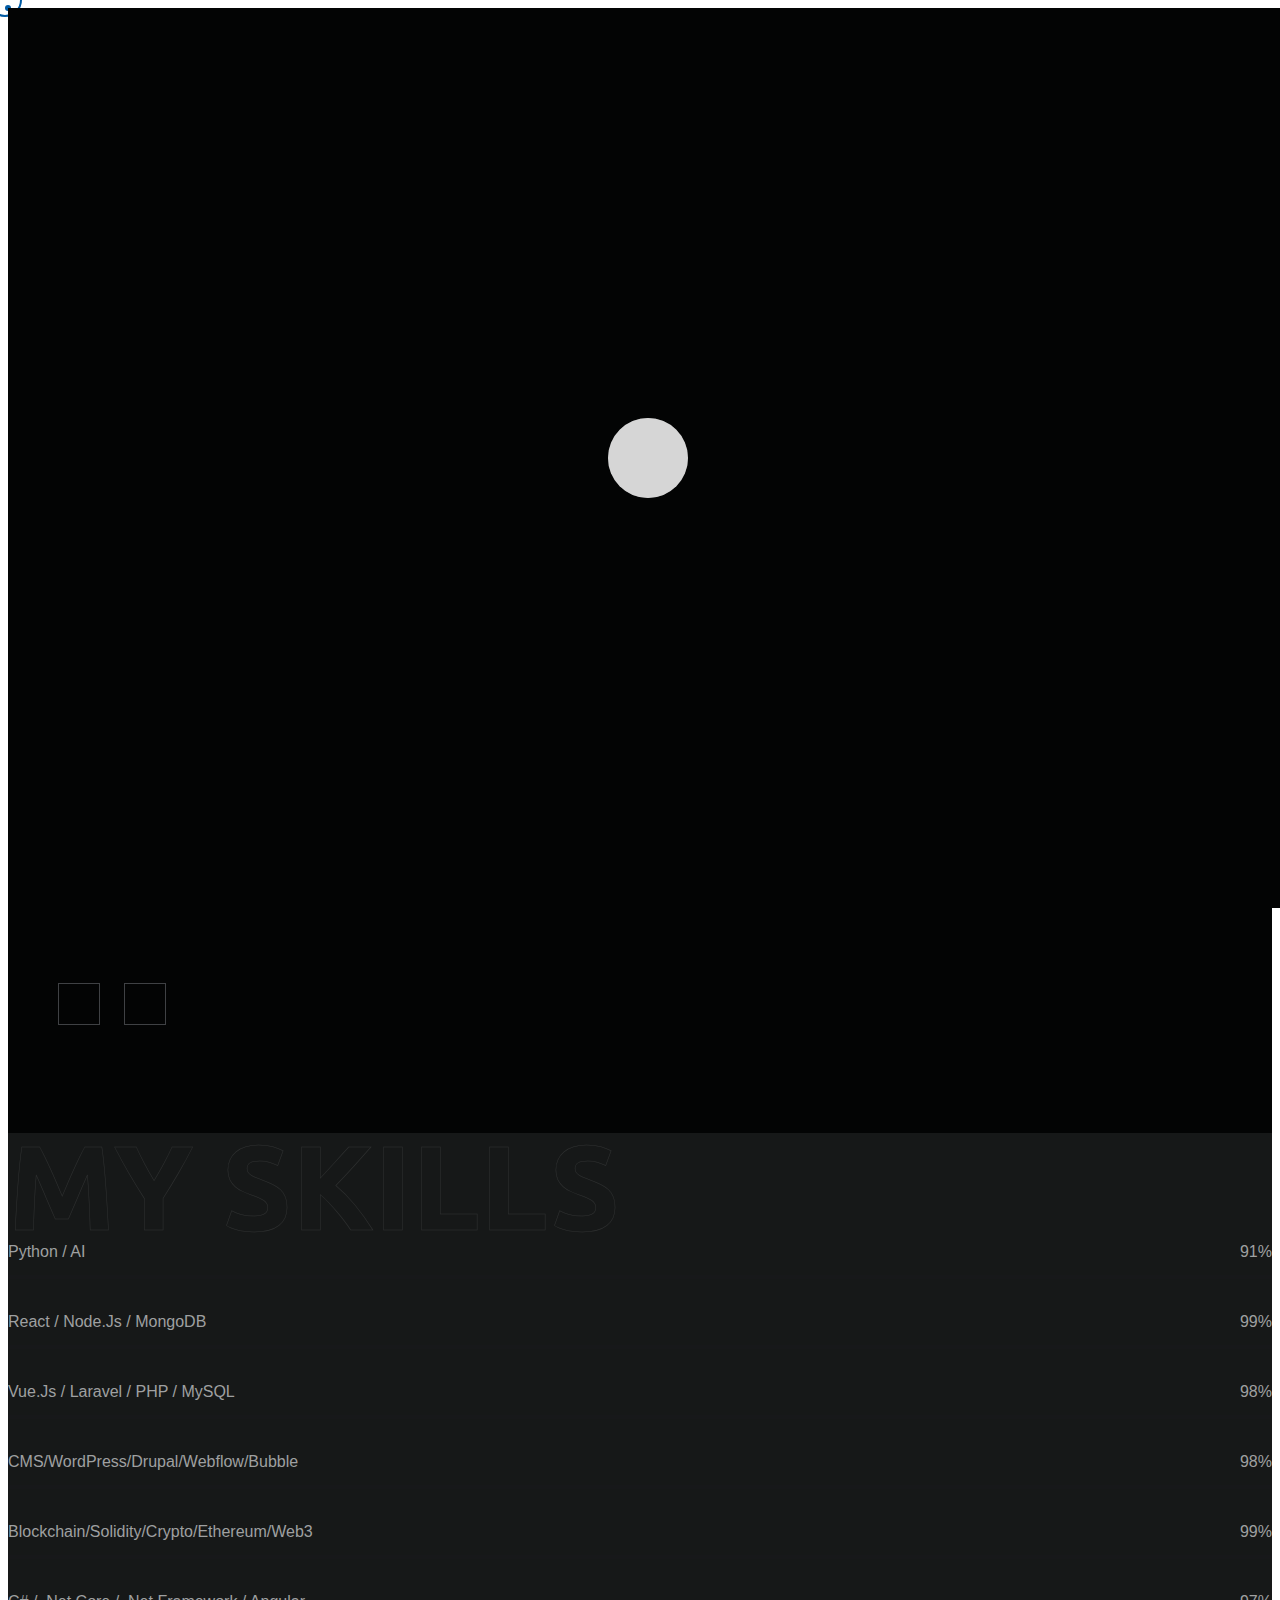
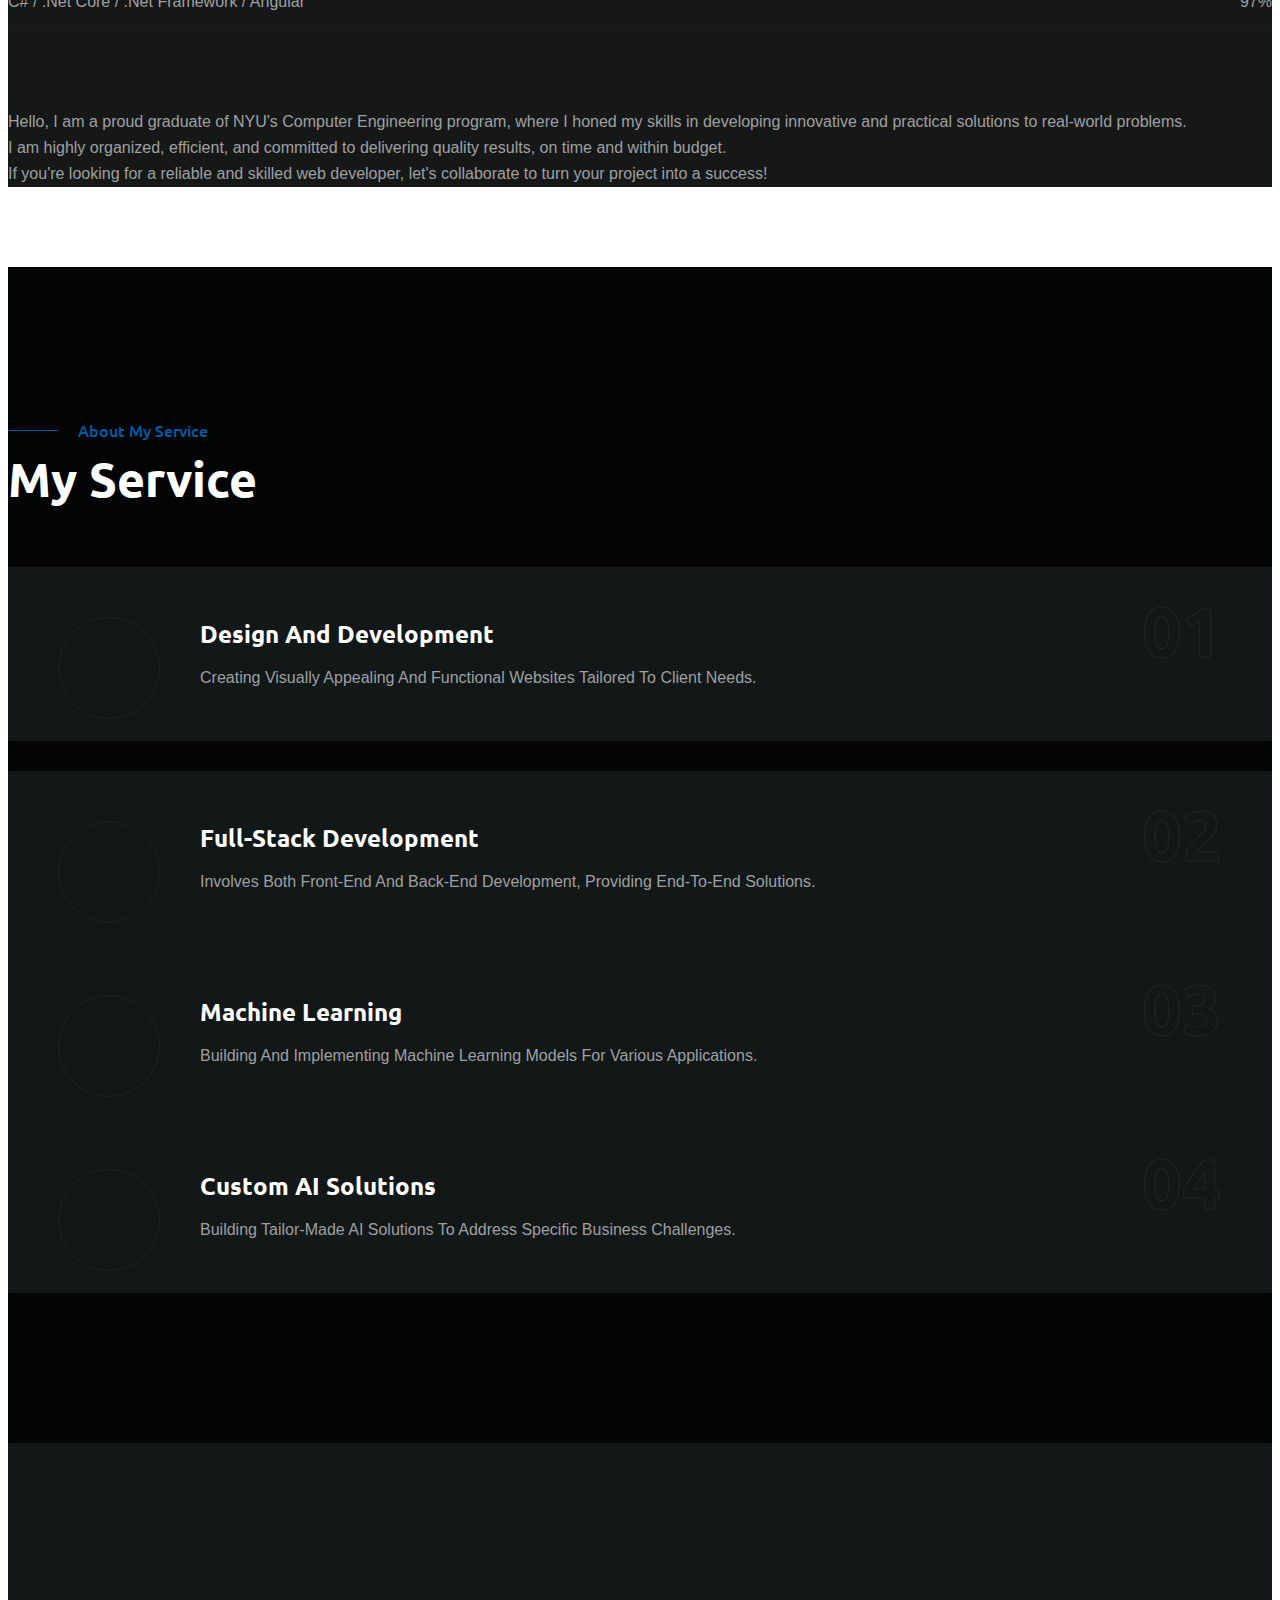
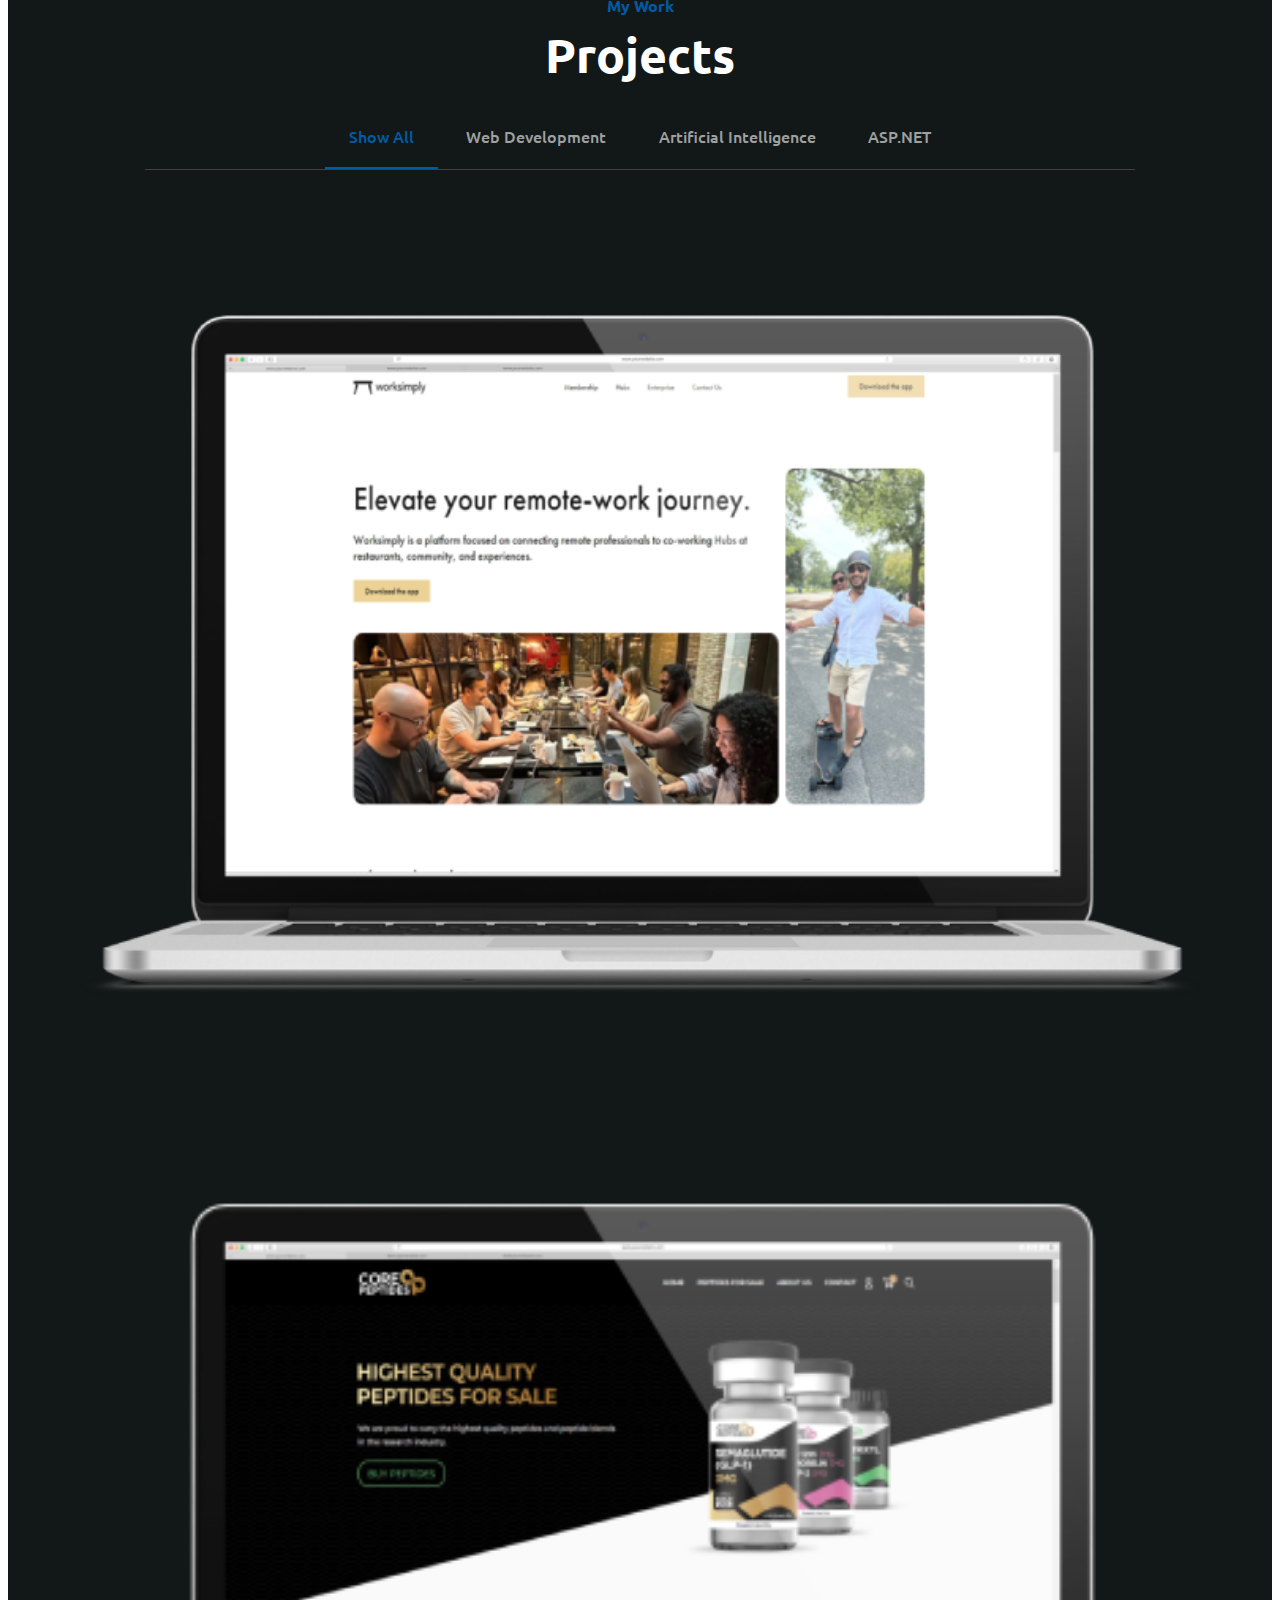
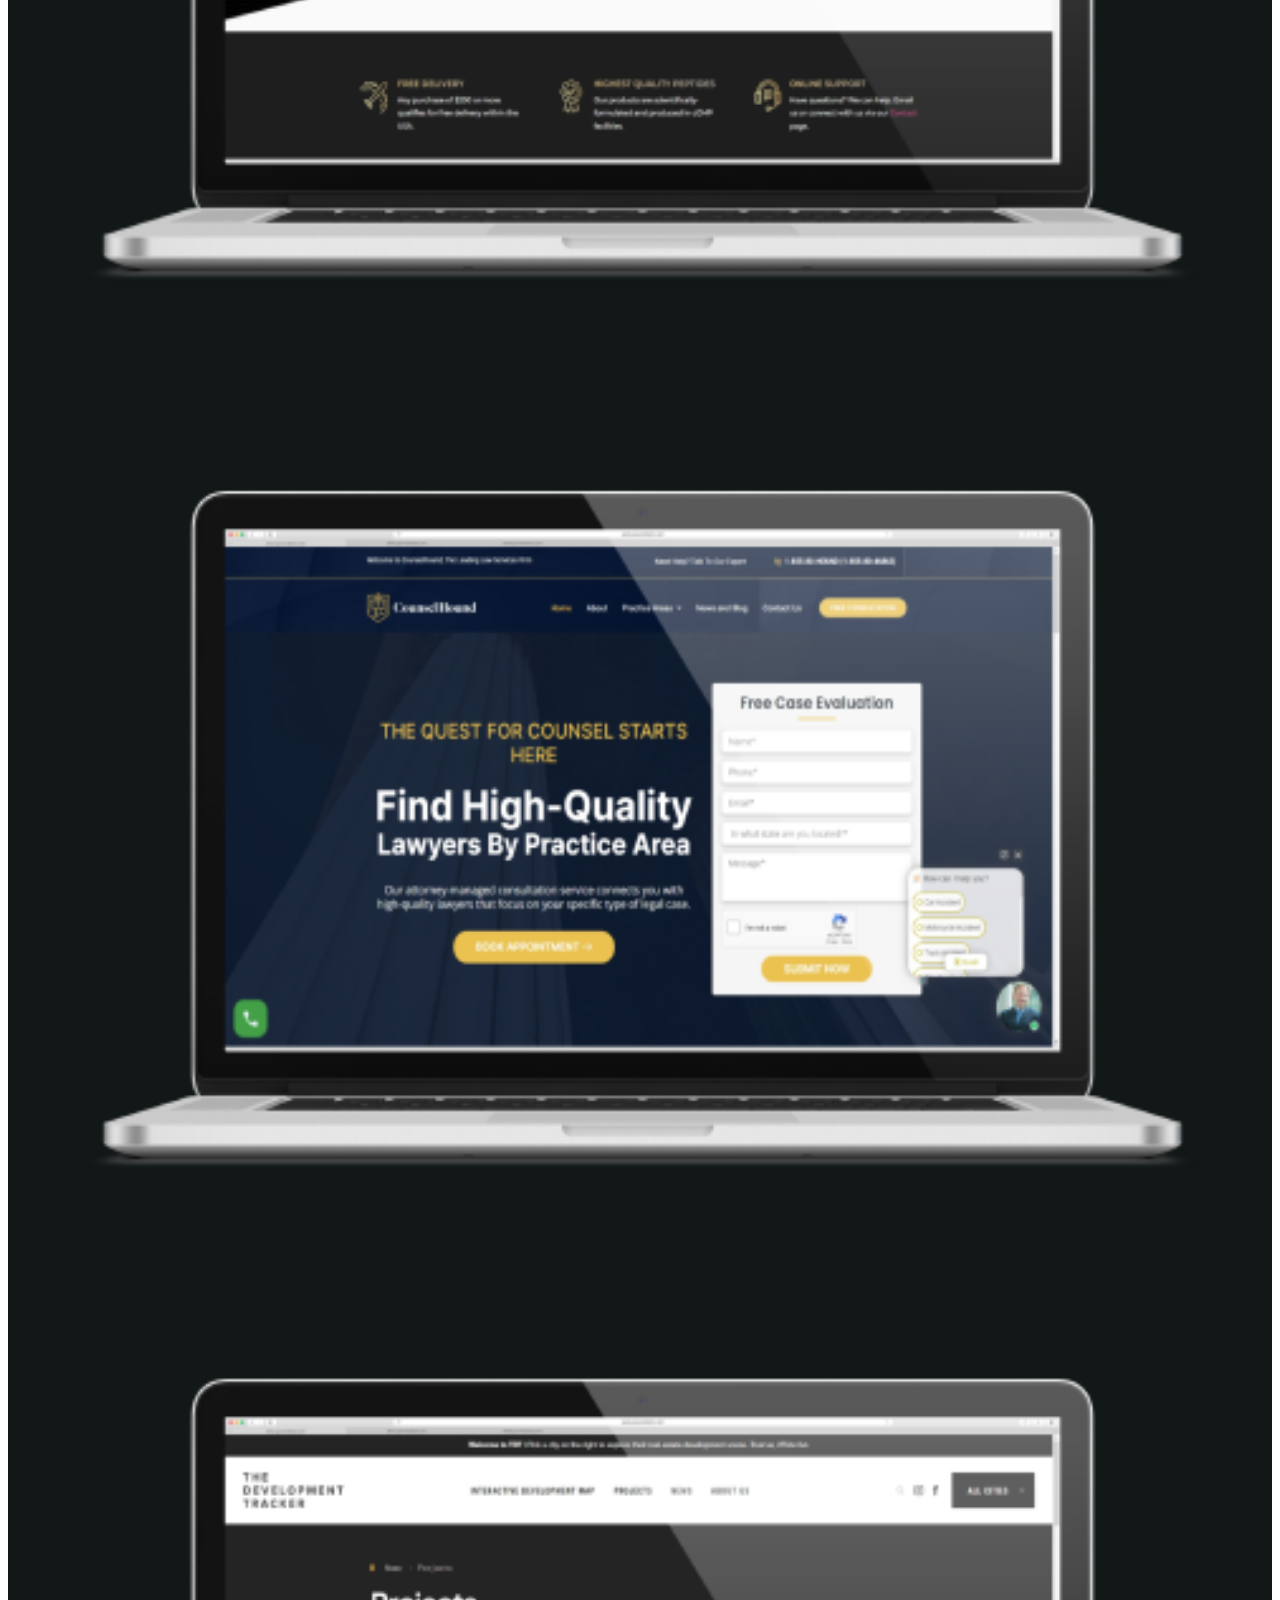
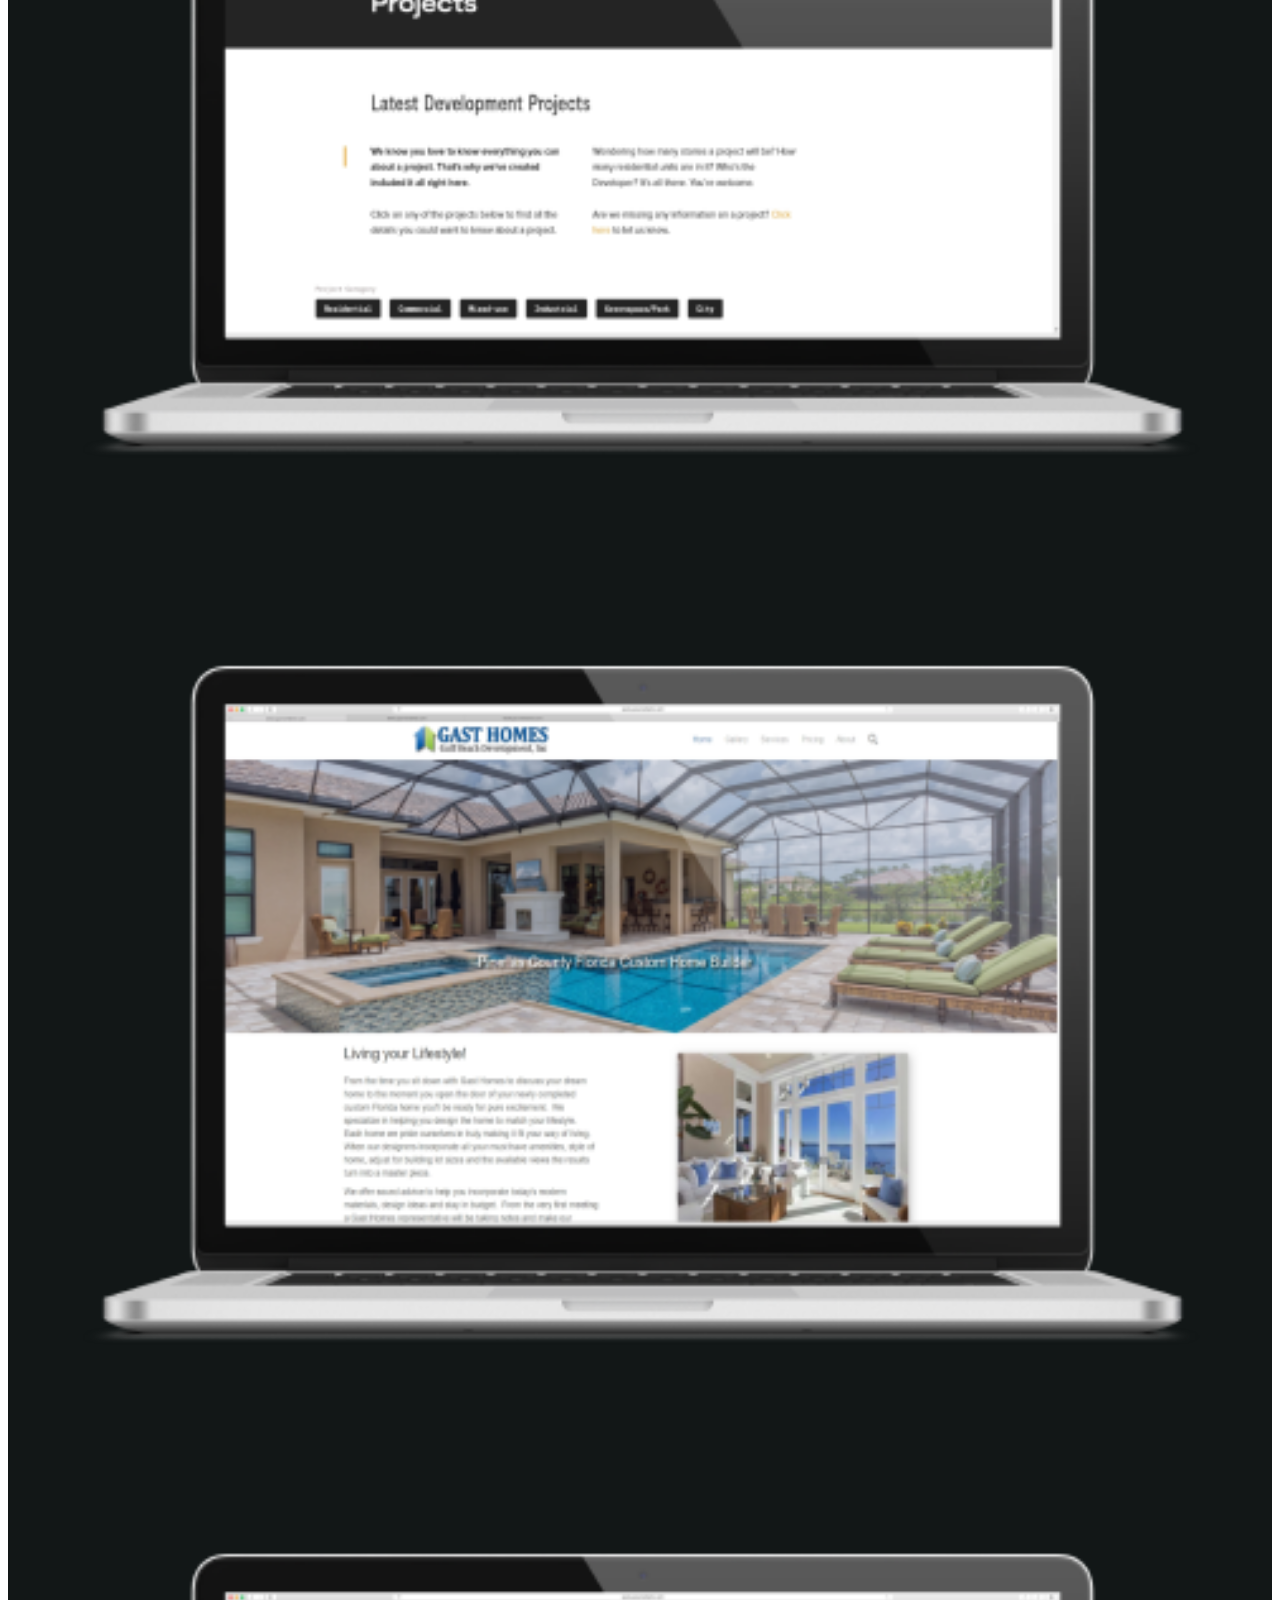
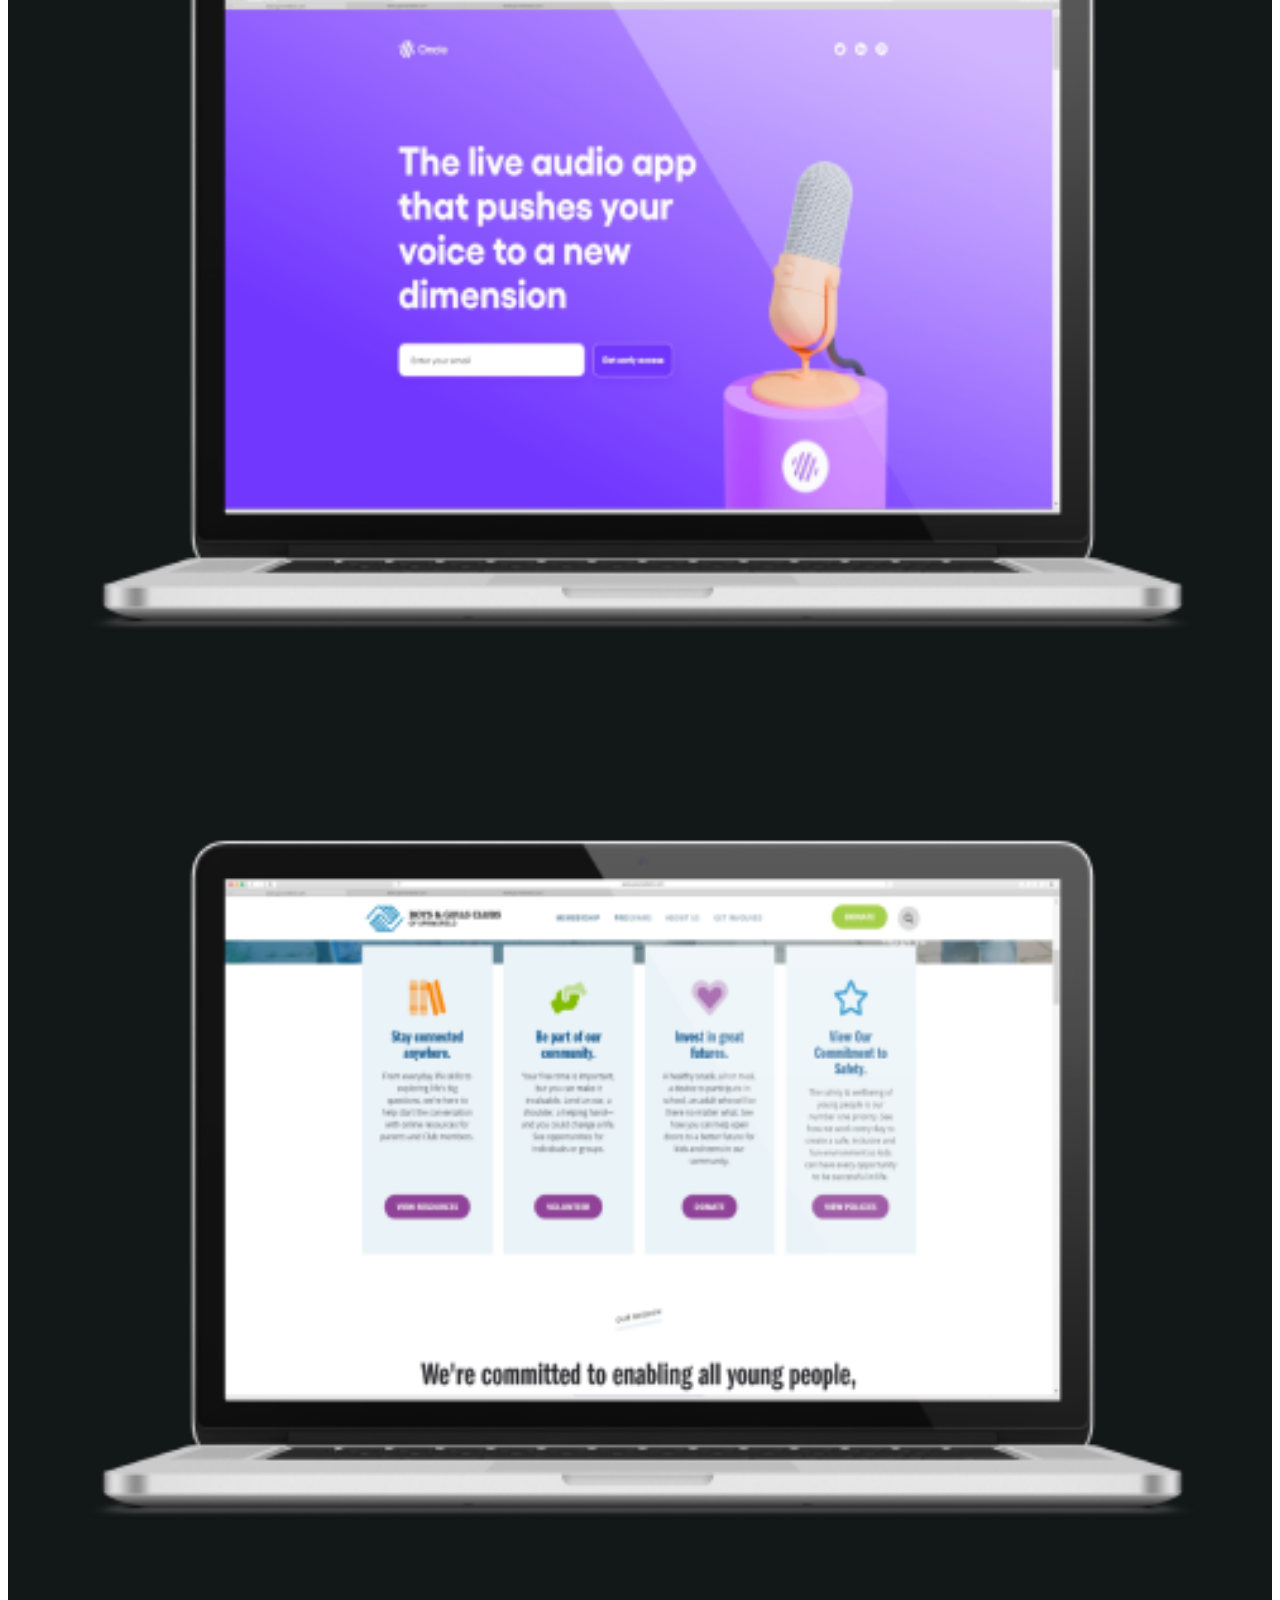
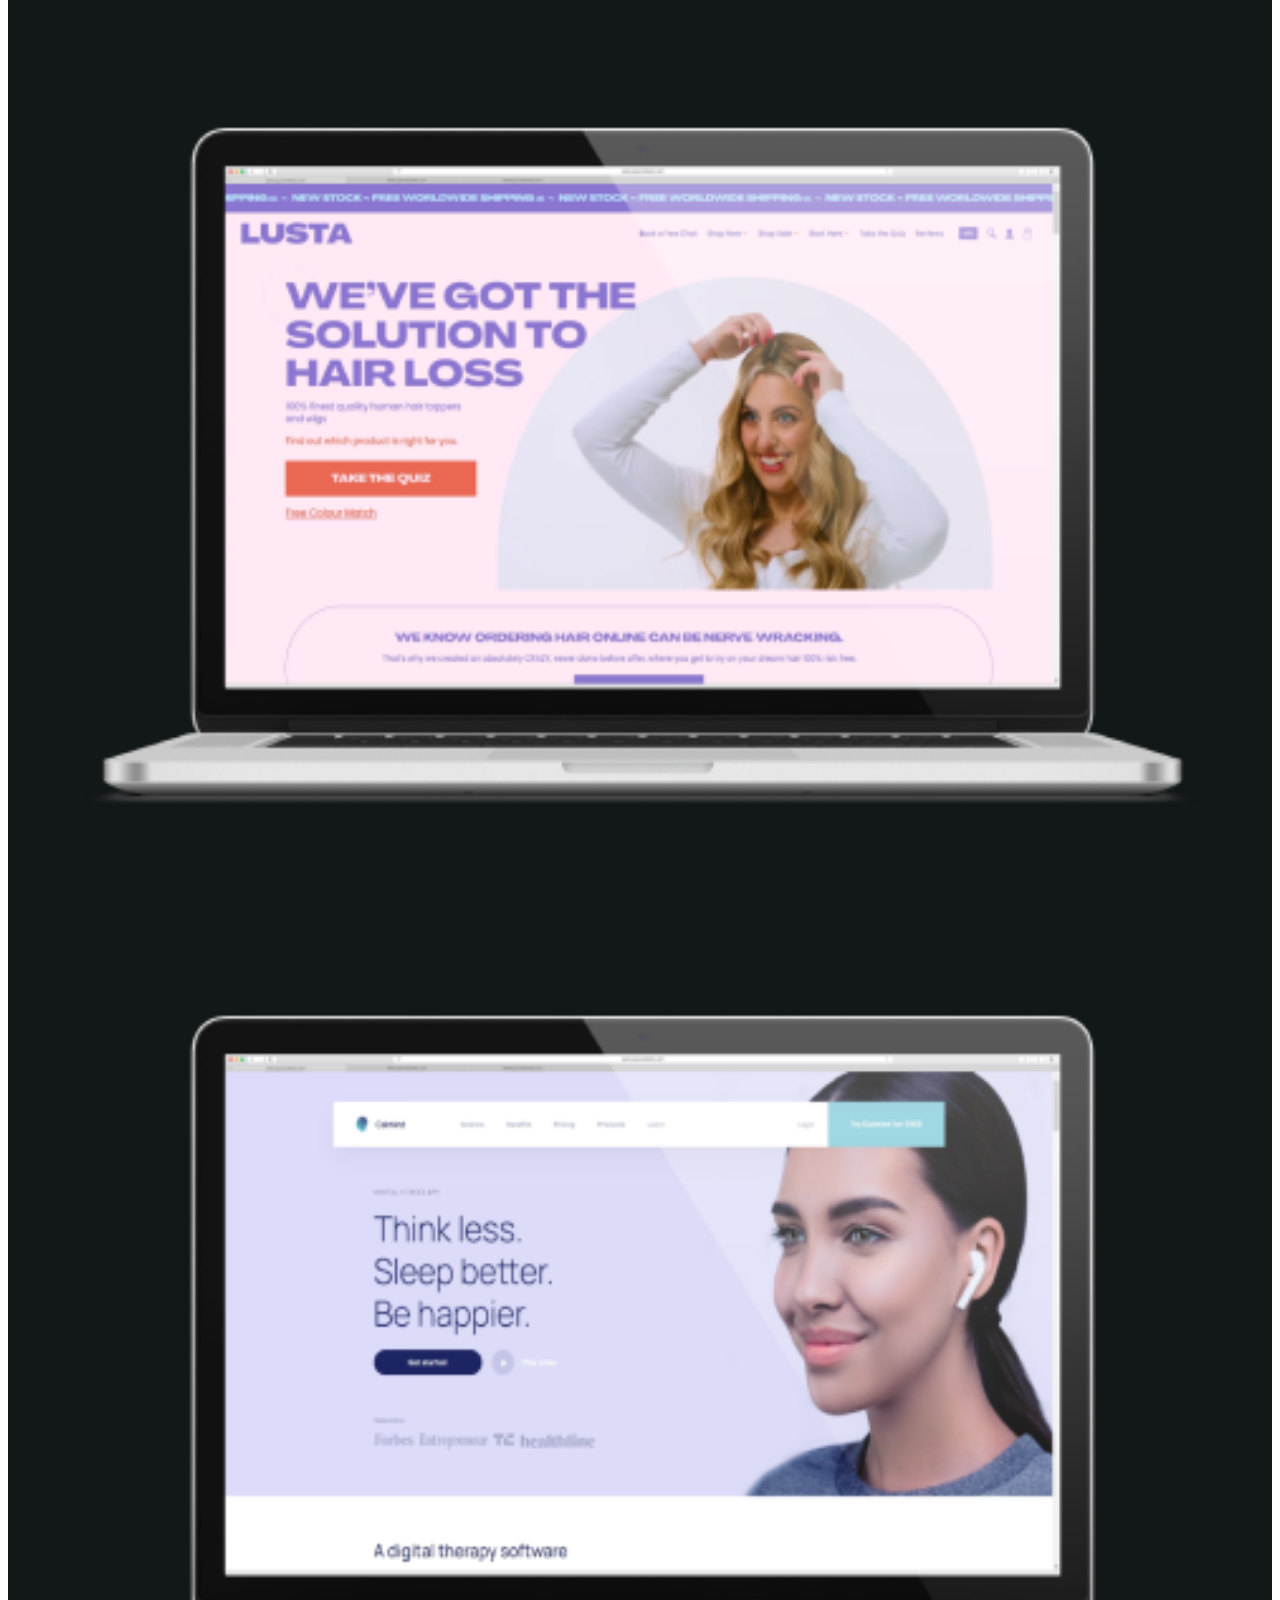
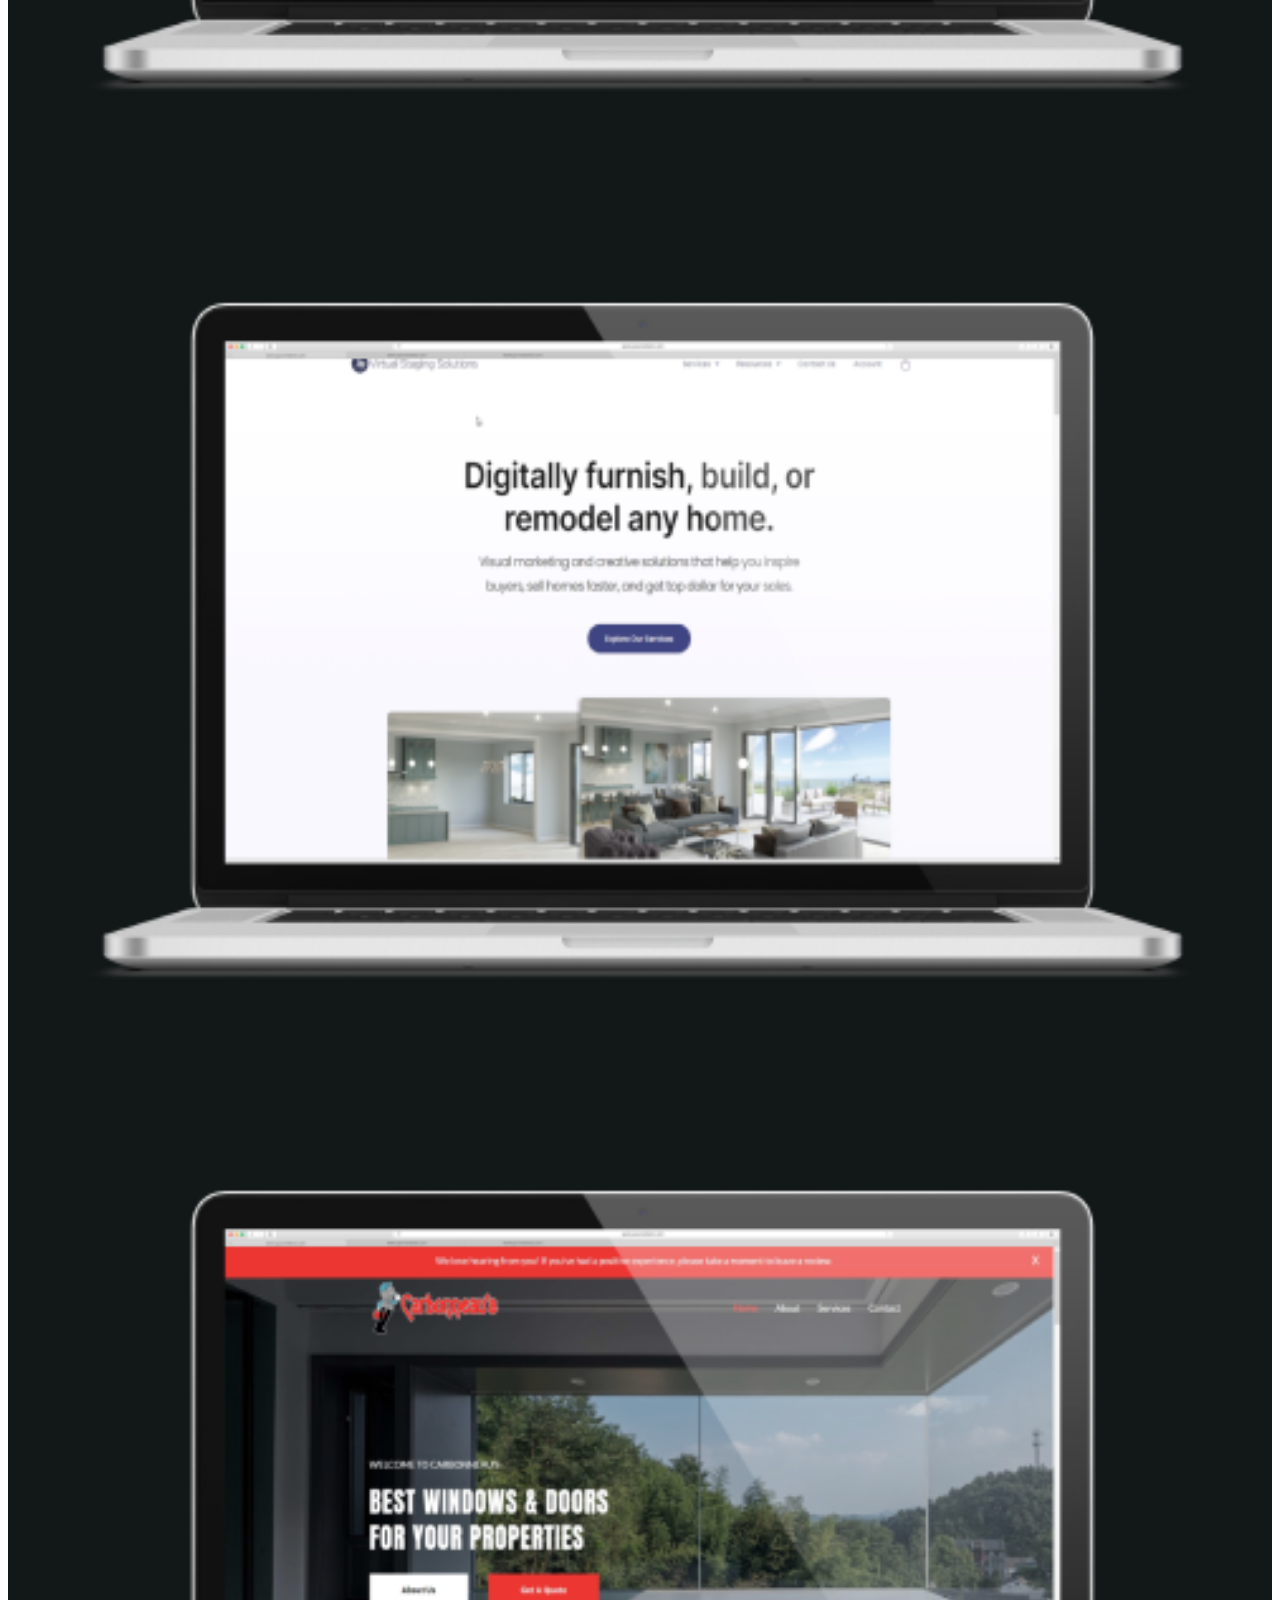
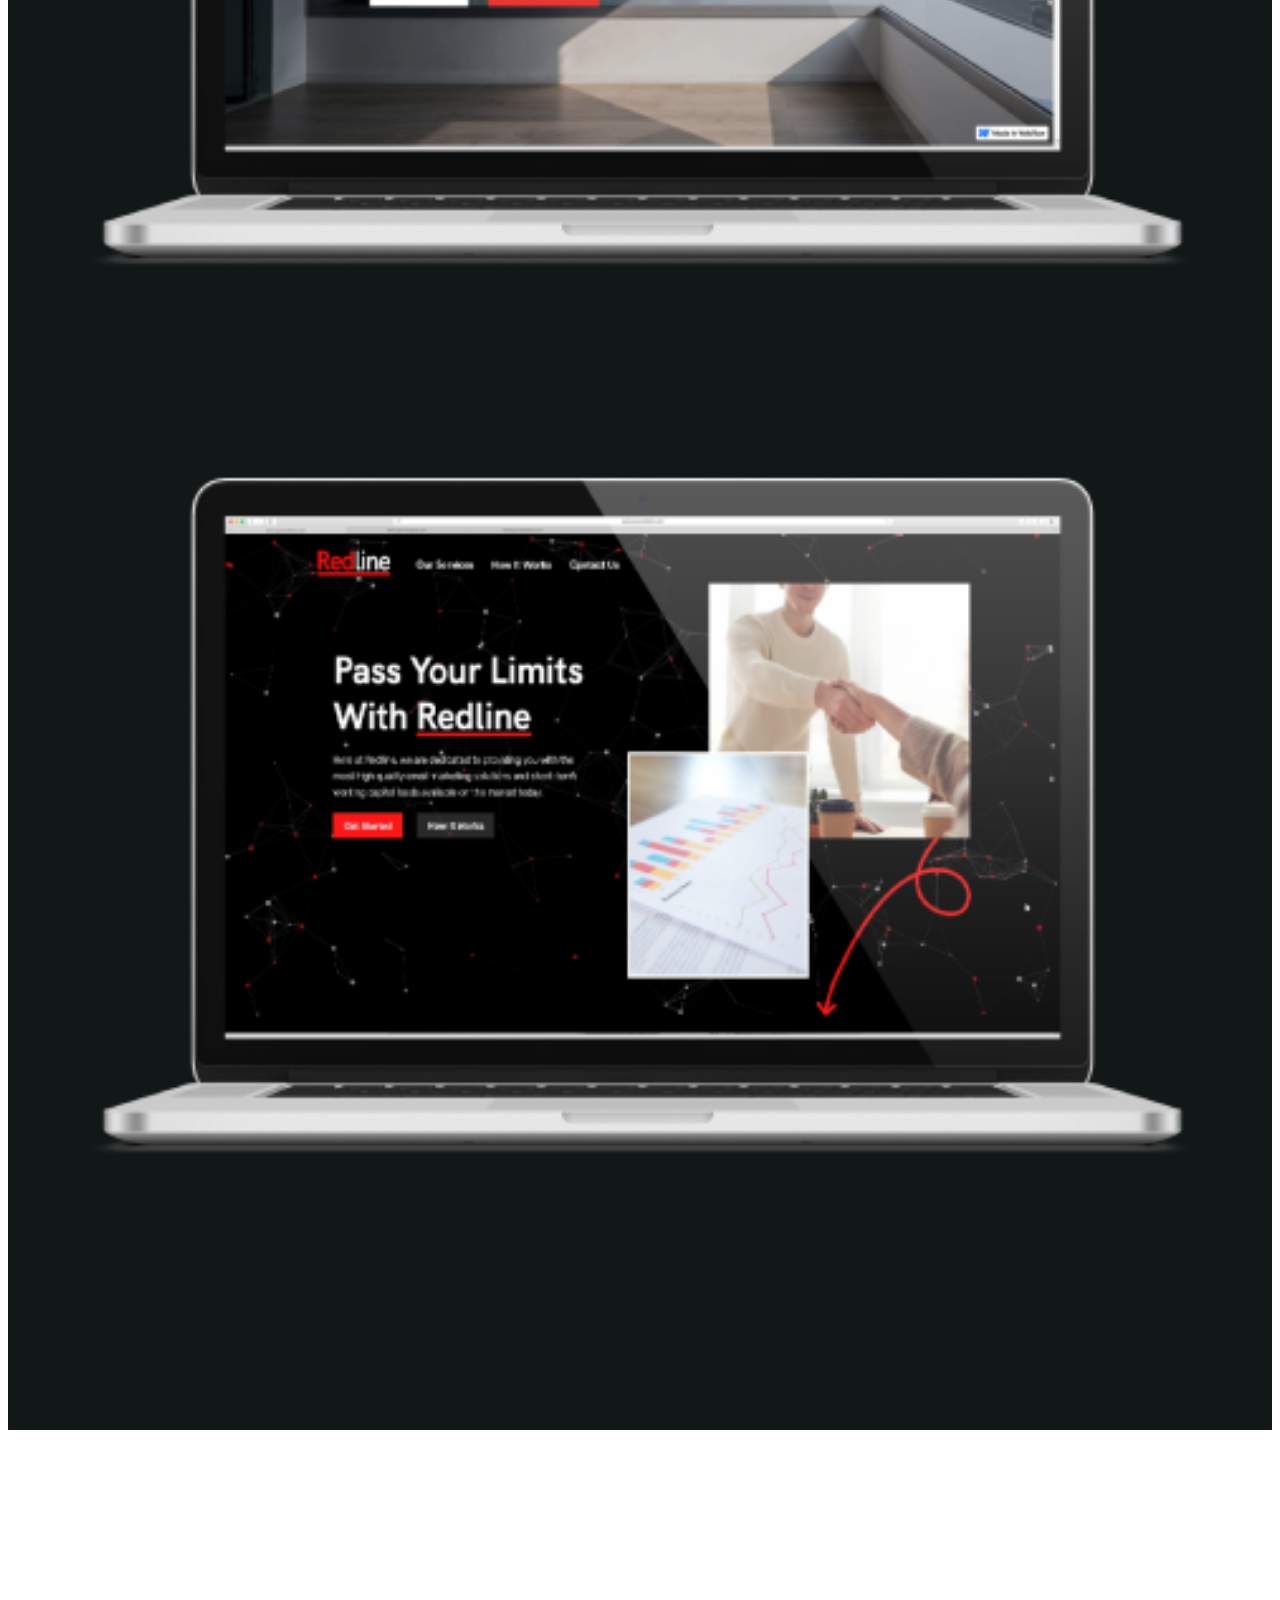
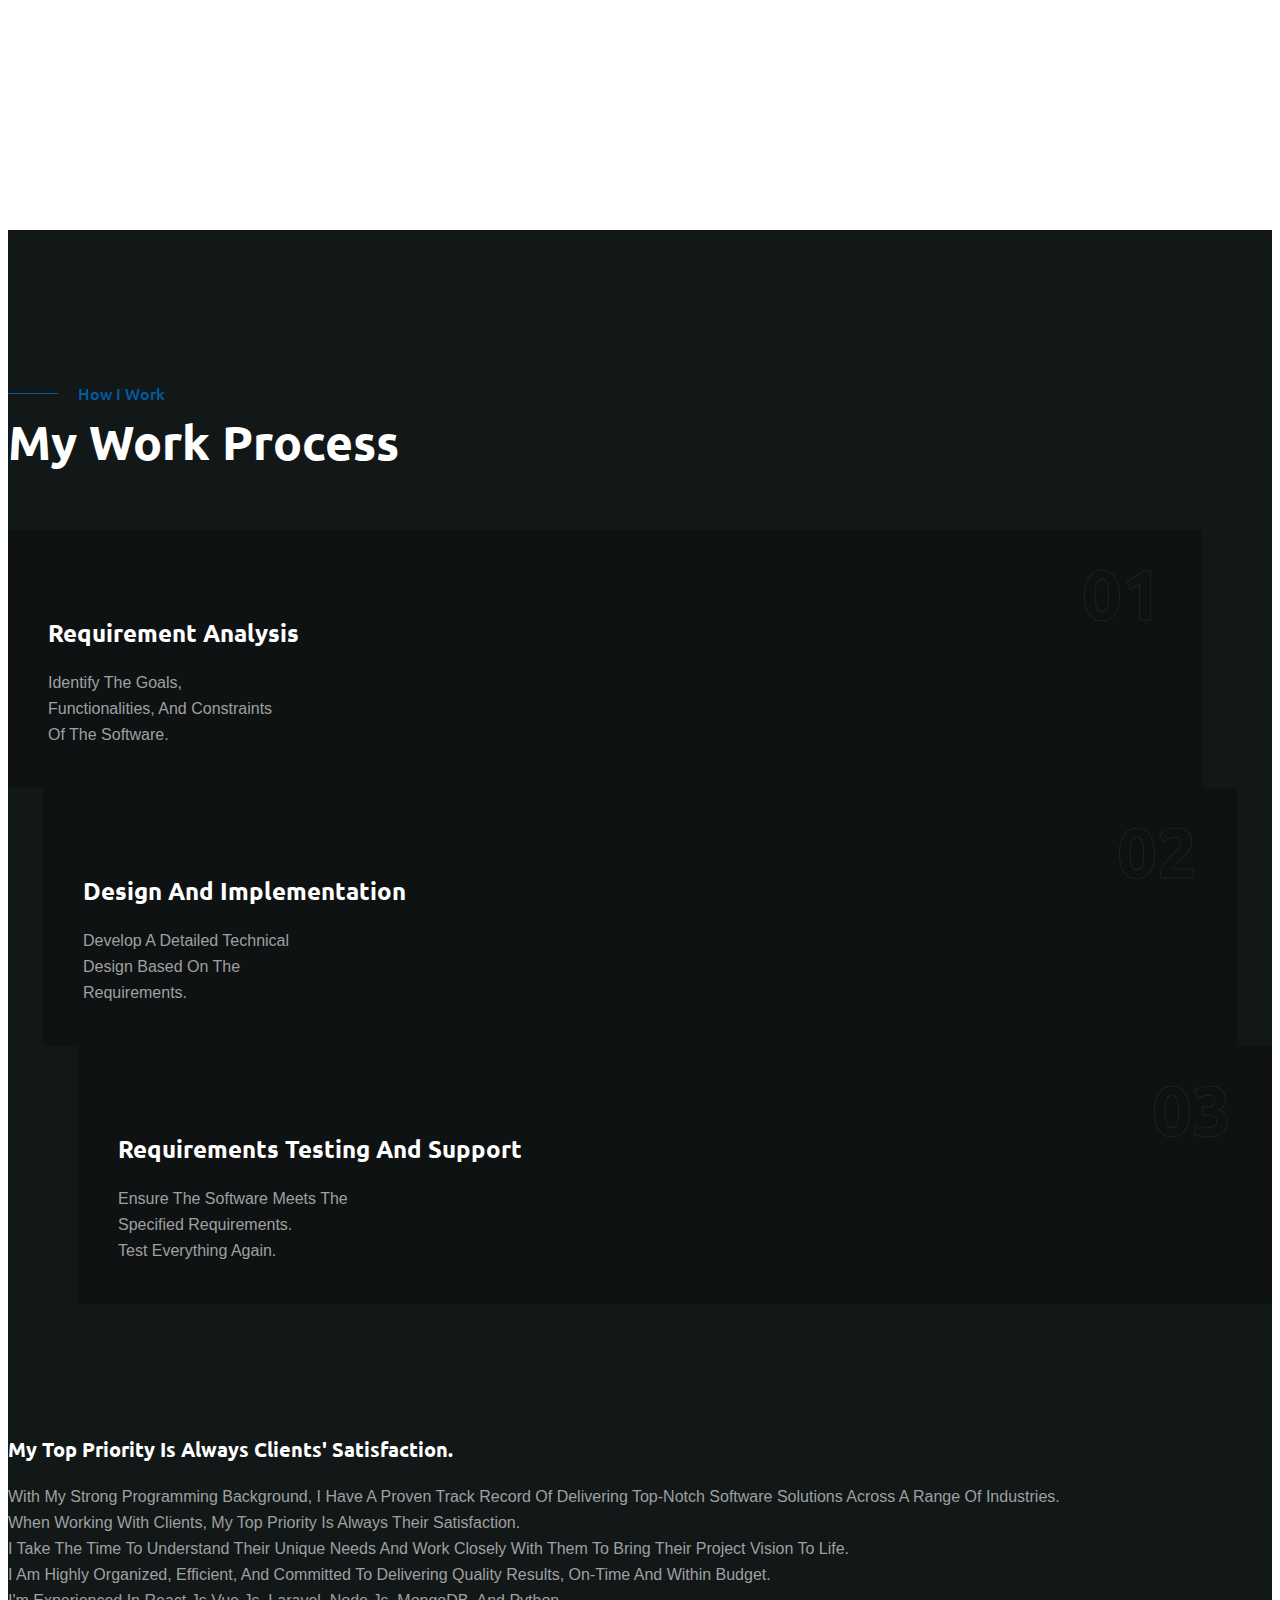
==== commit 63927ff3: "Update index.html" ====
--- a/index.html
+++ b/index.html
@@ -94,7 +94,7 @@
           <div class="col-xl-12">
             <div class="banner__area-three-content">
               <h1>Gary Marin</h1>
-              <h2>Python, AI, PHP Expert<br>(Web Developer)</h2>
+              <h2>Python, AI, .Net, PHP, Node.js, CMS, Blockchain Expert<br>(Fullstack Web Developer)</h2>
               <!-- <a class="theme-btn-1" href="contact.html"
                 >Get A Quote <i class="fal fa-long-arrow-right"></i
               ></a> -->
@@ -161,6 +161,7 @@
                   </div>
                 </div>
               </div>
+              
               <div class="skill__area-two-right-skill mt-30">
                 <div class="skill__area-two-right-skill-item">
                   <div class="skill__area-two-right-skill-item-content">
@@ -177,6 +178,41 @@
                   </div>
                 </div>
               </div>
+
+              <div class="skill__area-two-right-skill mt-30">
+                <div class="skill__area-two-right-skill-item">
+                  <div class="skill__area-two-right-skill-item-content">
+                    <h6>CMS/WordPress/Drupal/Webflow/Bubble</h6>
+                    <span class="skill__area-two-right-skill-item-count">
+                      <span class="counter">98</span>%</span
+                    >
+                  </div>
+                  <div class="skill__area-two-right-skill-item-inner">
+                    <div
+                      class="skill__area-two-right-skill-item-bar"
+                      data-width="98"
+                    ></div>
+                  </div>
+                </div>
+              </div>
+
+              <div class="skill__area-two-right-skill mt-30">
+                <div class="skill__area-two-right-skill-item">
+                  <div class="skill__area-two-right-skill-item-content">
+                    <h6>Blockchain/Solidity/Crypto/Ethereum/Web3</h6>
+                    <span class="skill__area-two-right-skill-item-count">
+                      <span class="counter">99</span>%</span
+                    >
+                  </div>
+                  <div class="skill__area-two-right-skill-item-inner">
+                    <div
+                      class="skill__area-two-right-skill-item-bar"
+                      data-width="99"
+                    ></div>
+                  </div>
+                </div>
+              </div>
+              
               <div class="skill__area-two-right-skill mt-30">
                 <div class="skill__area-two-right-skill-item">
                   <div class="skill__area-two-right-skill-item-content">
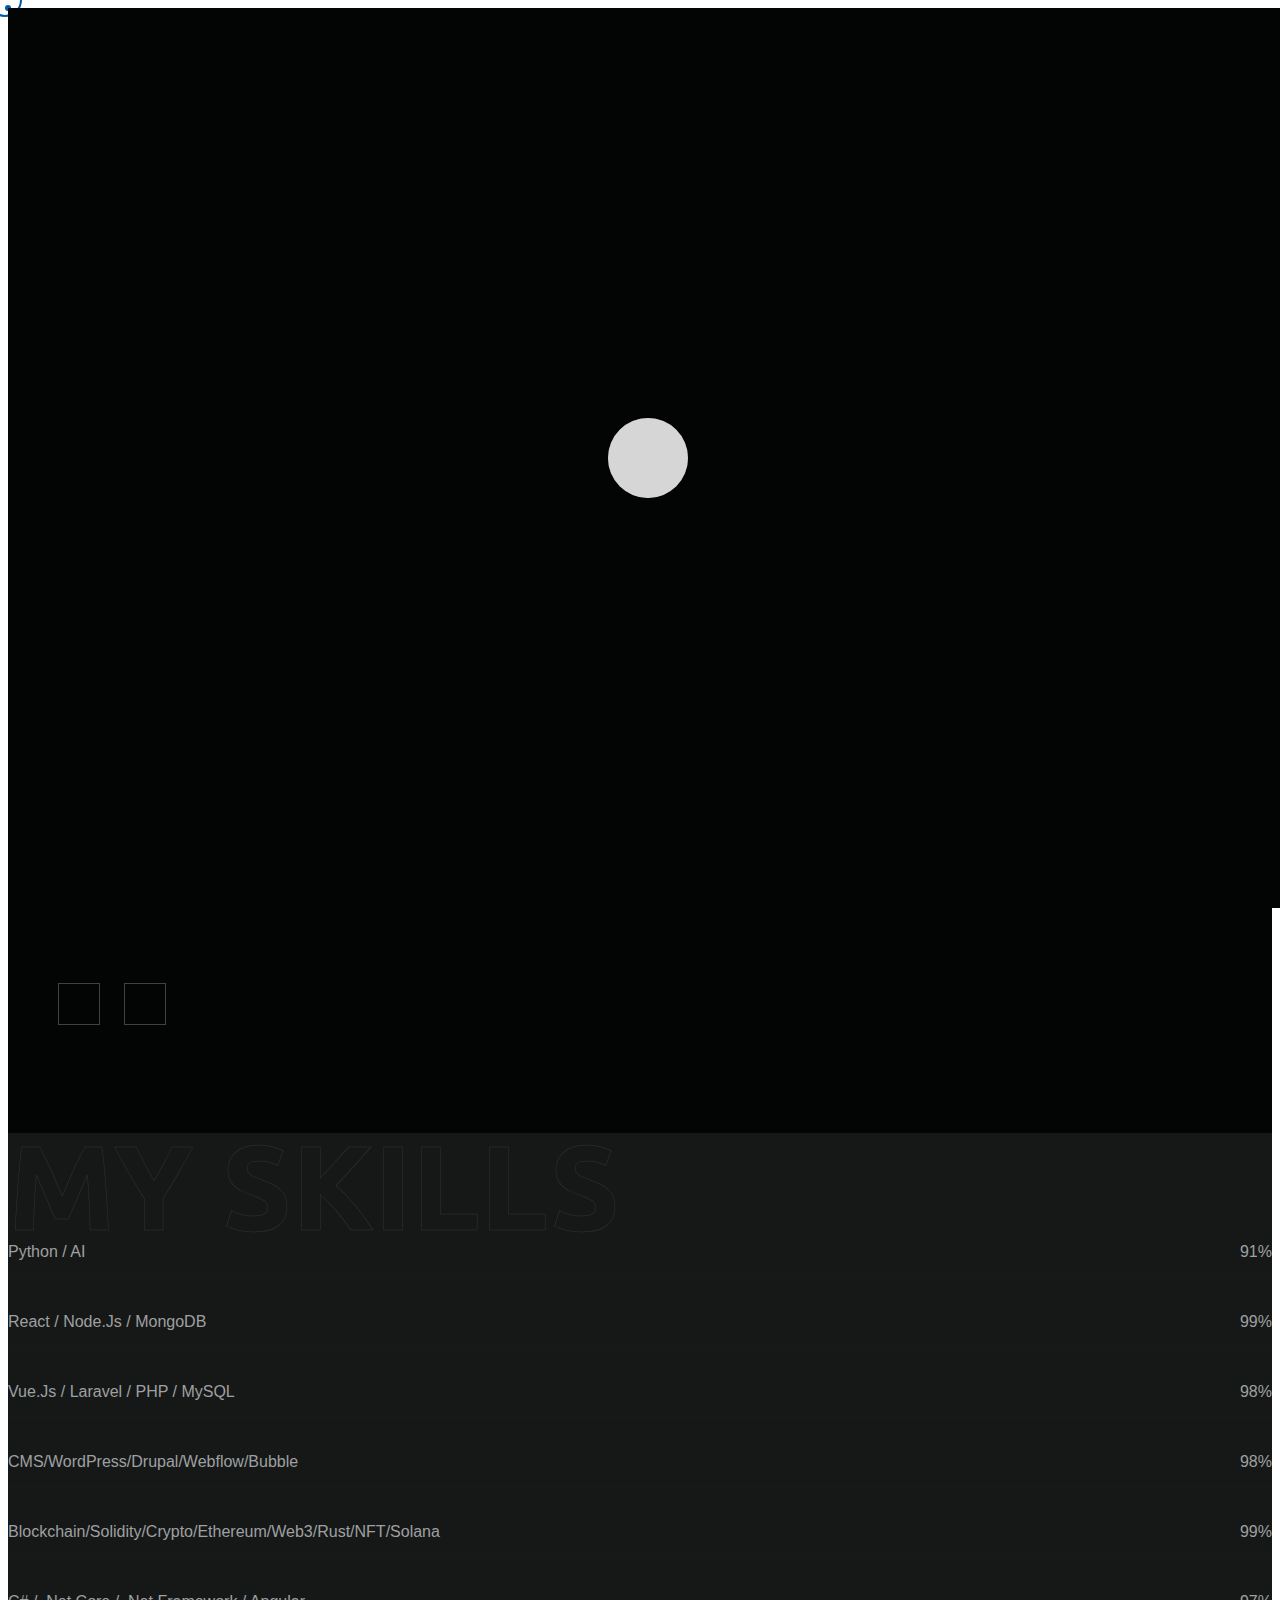
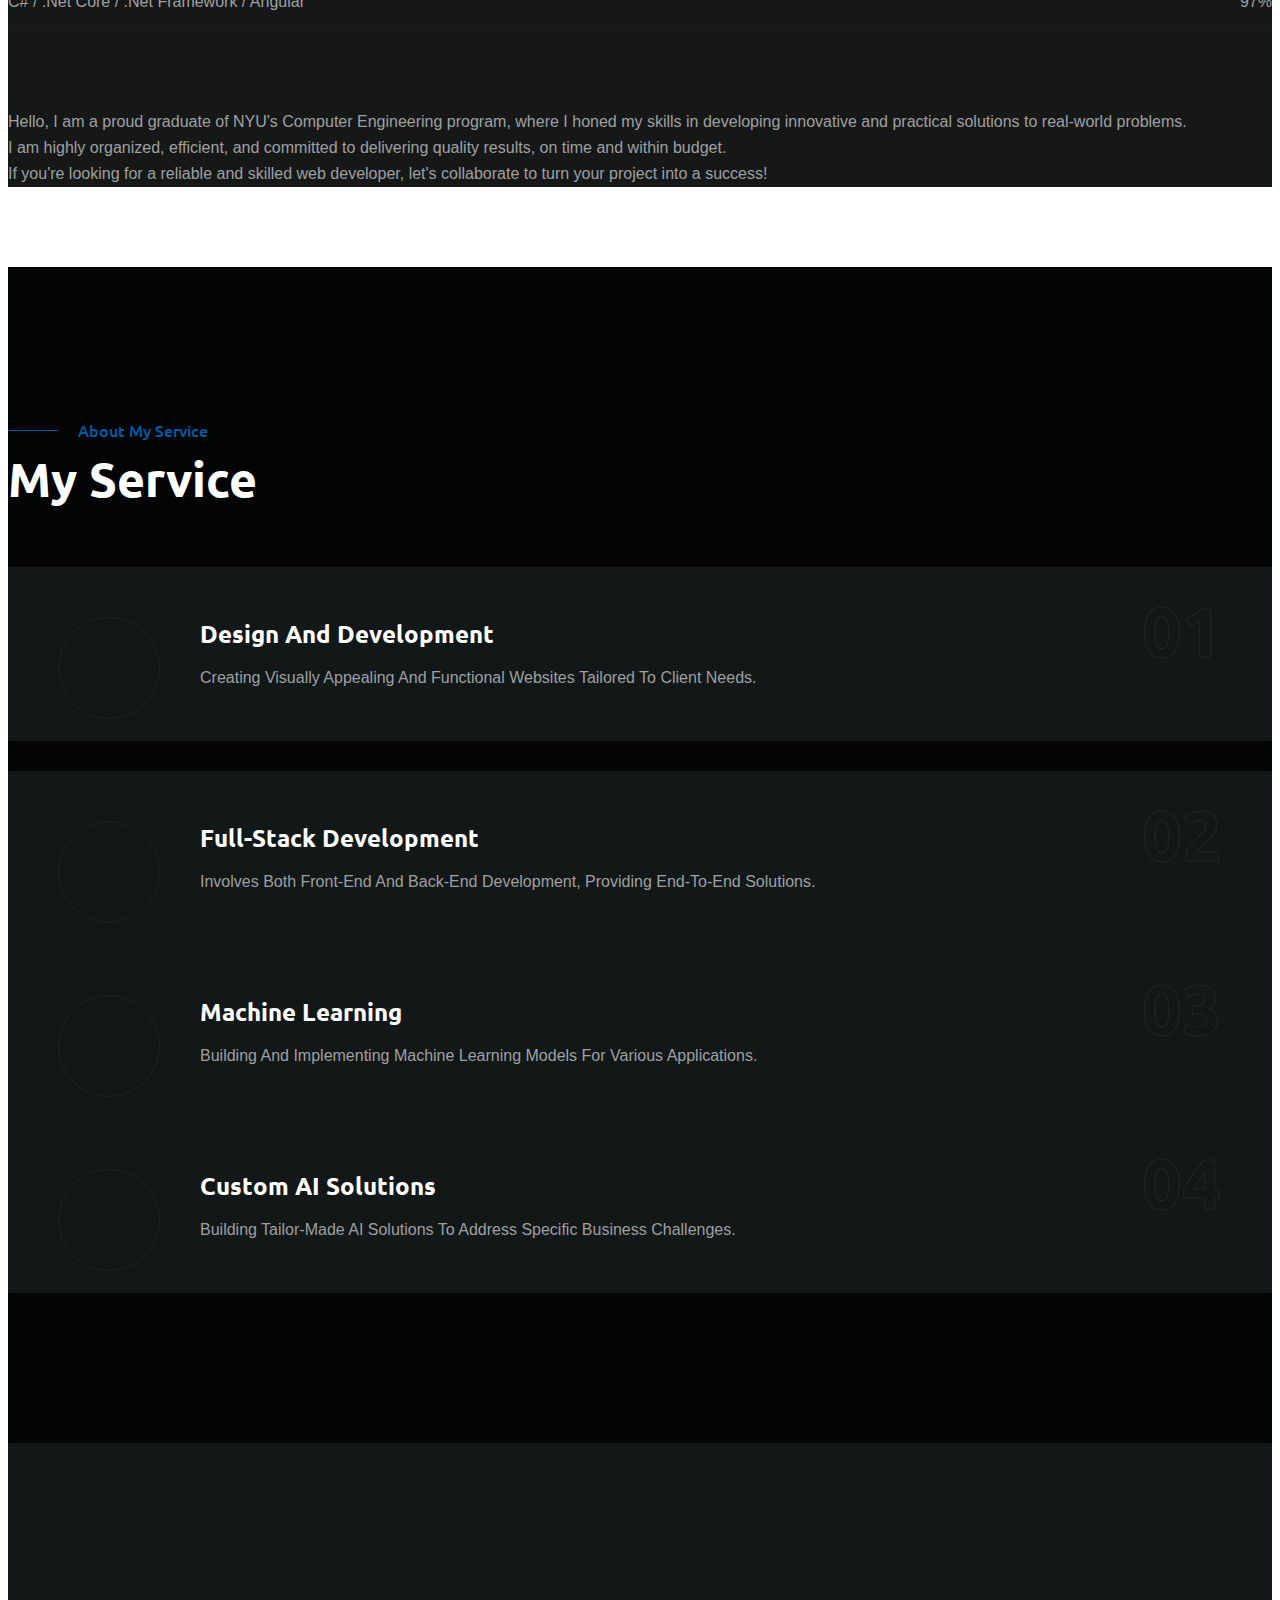
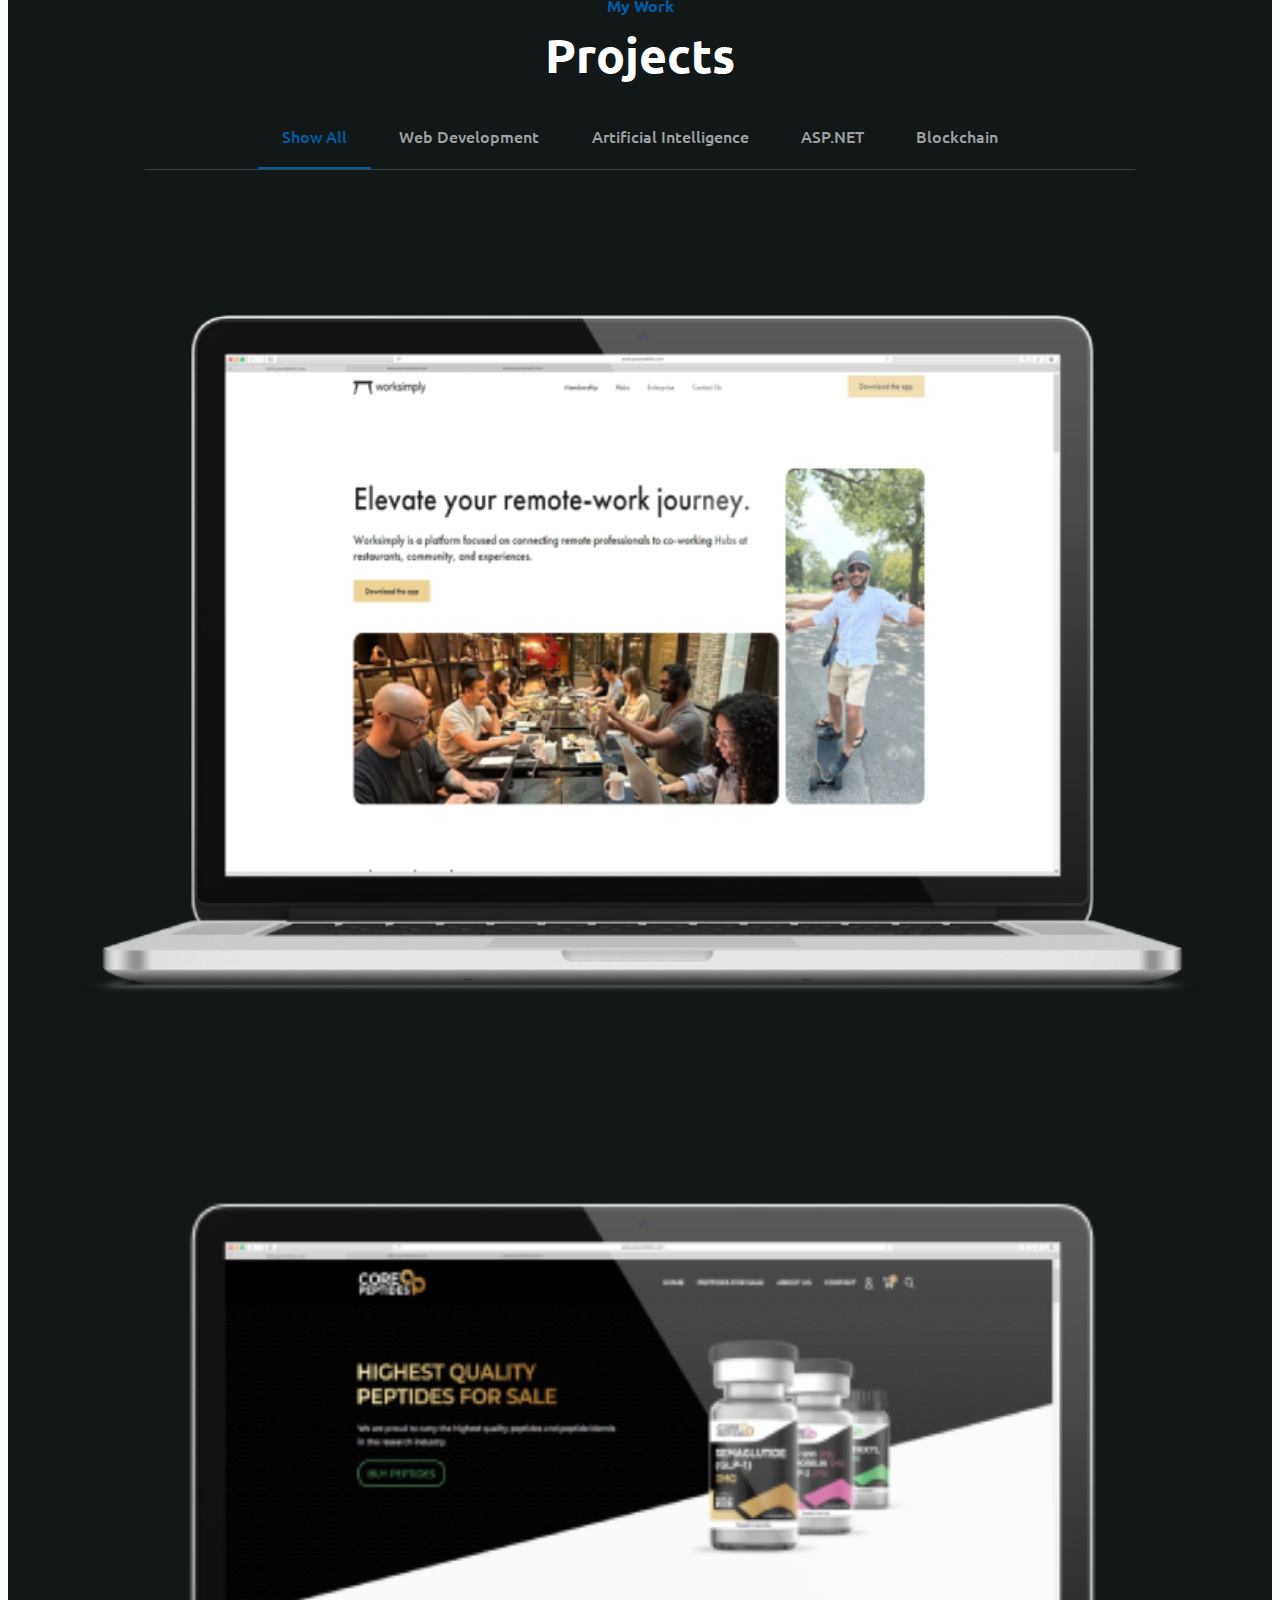
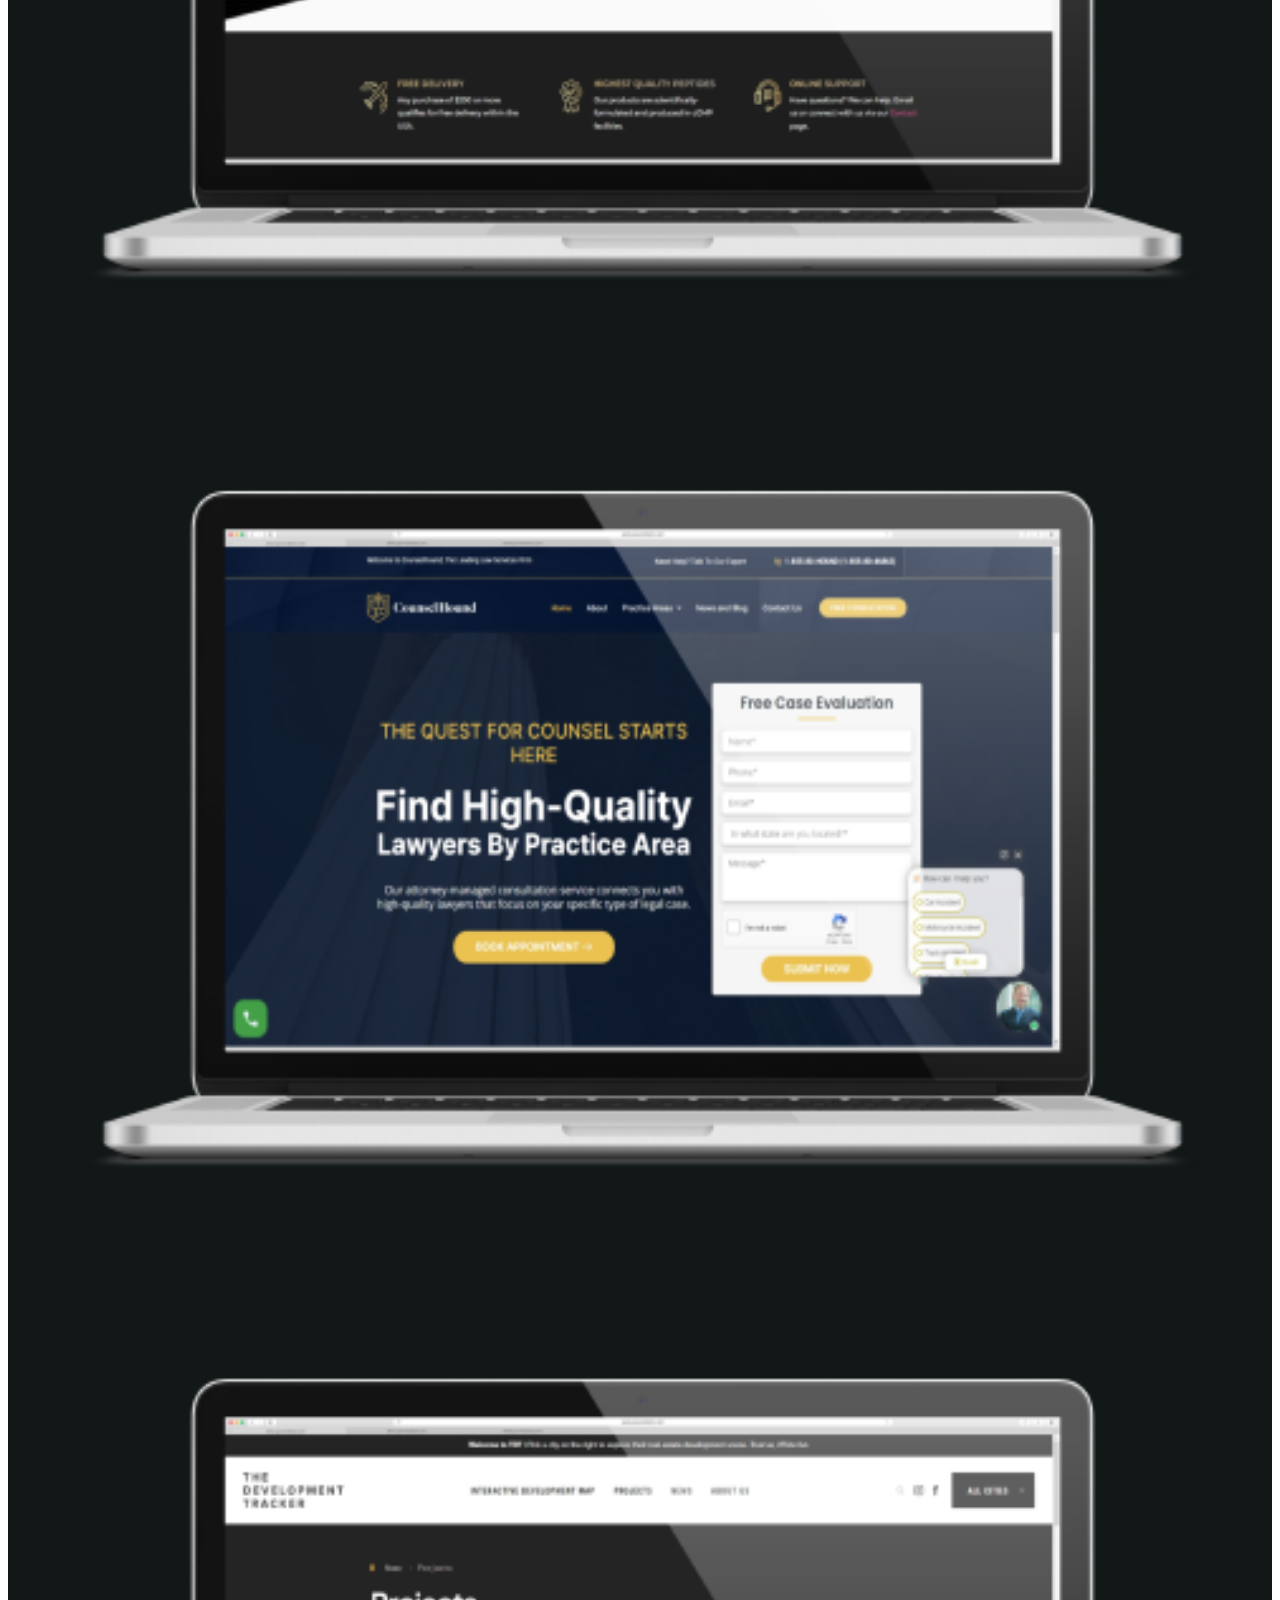
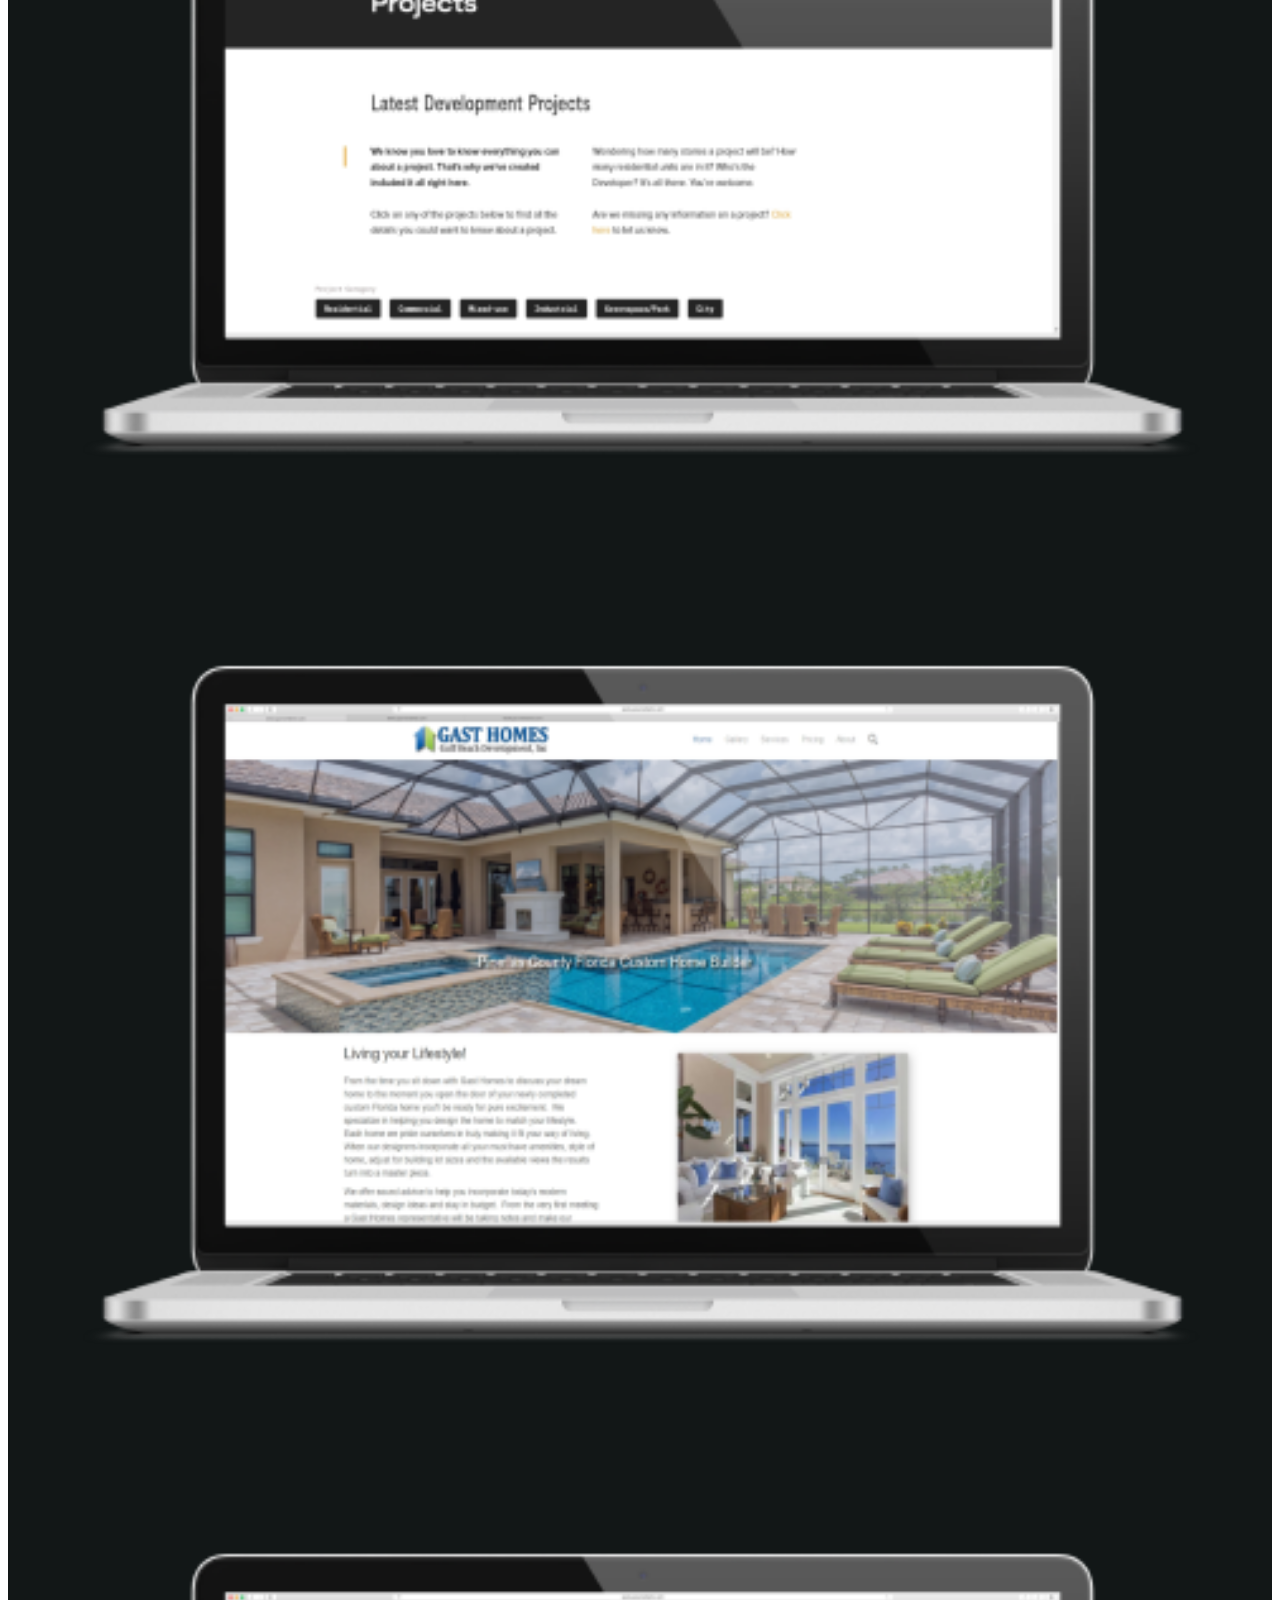
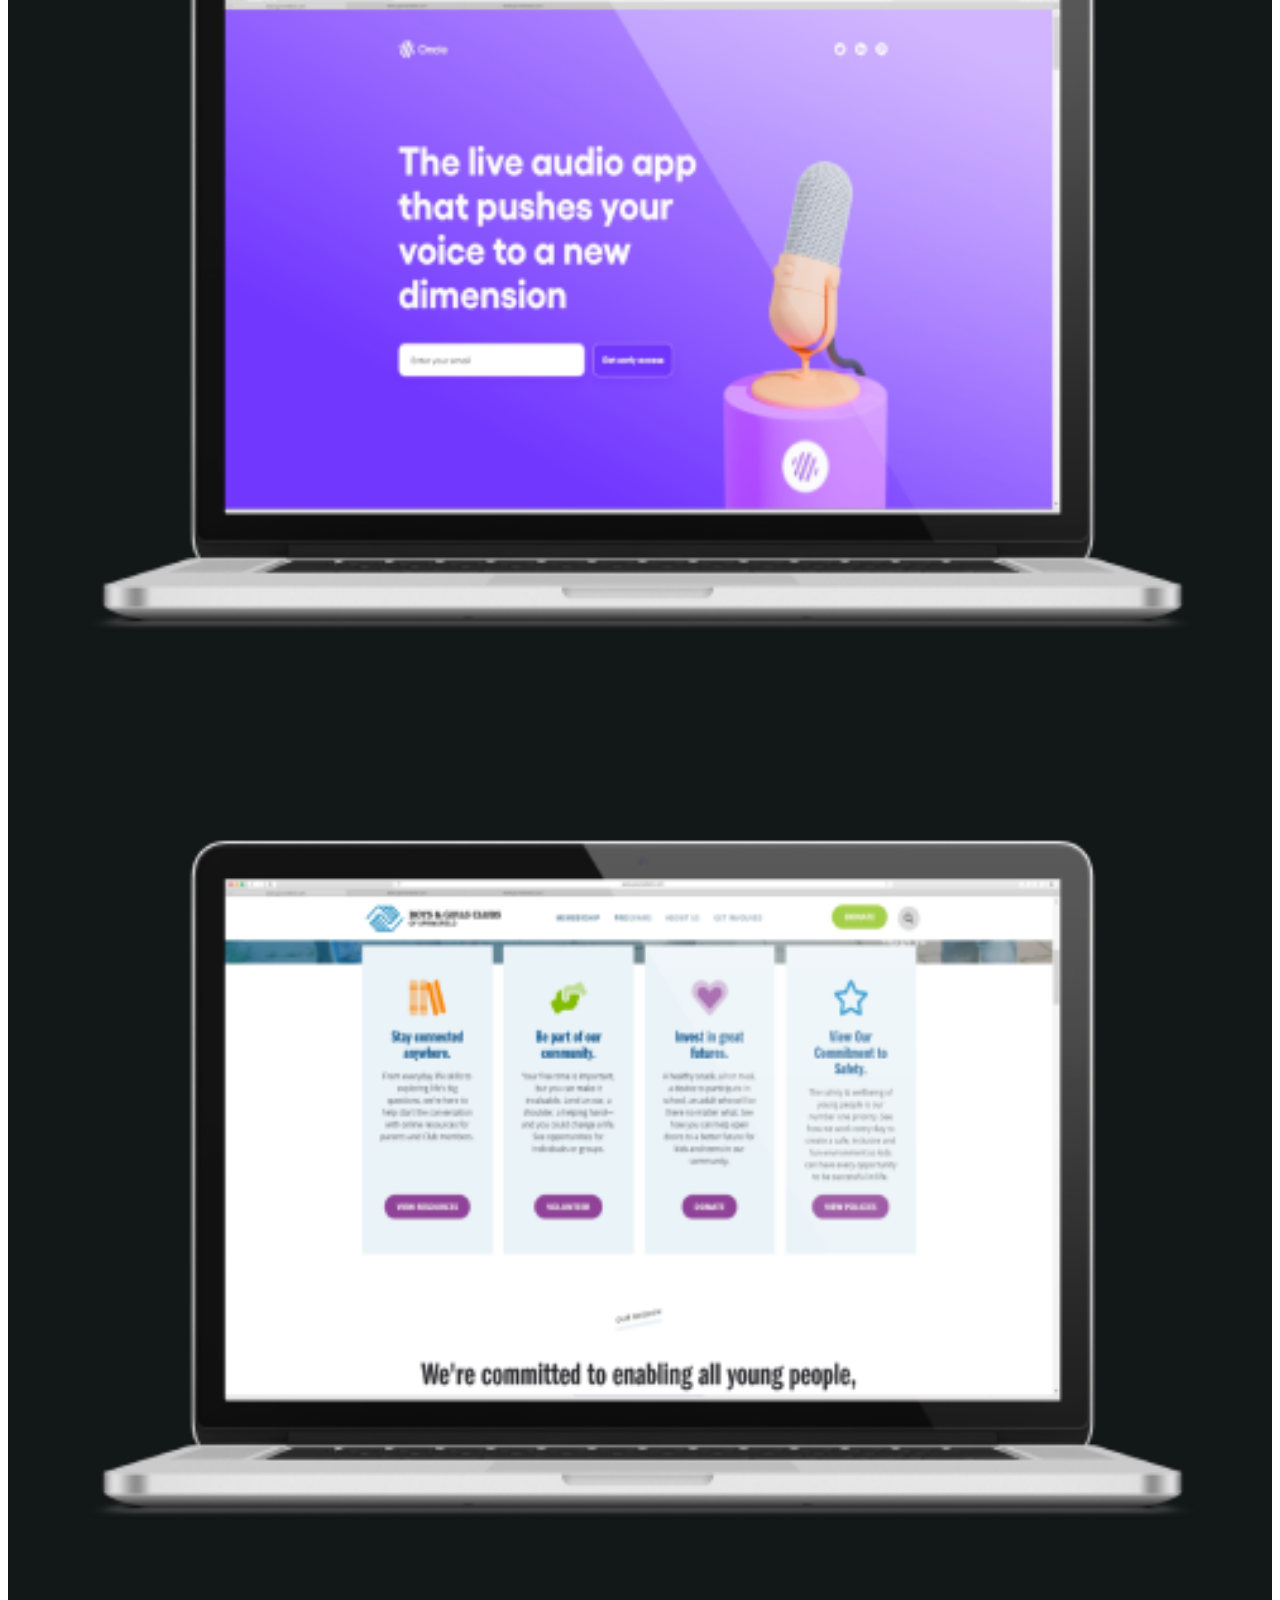
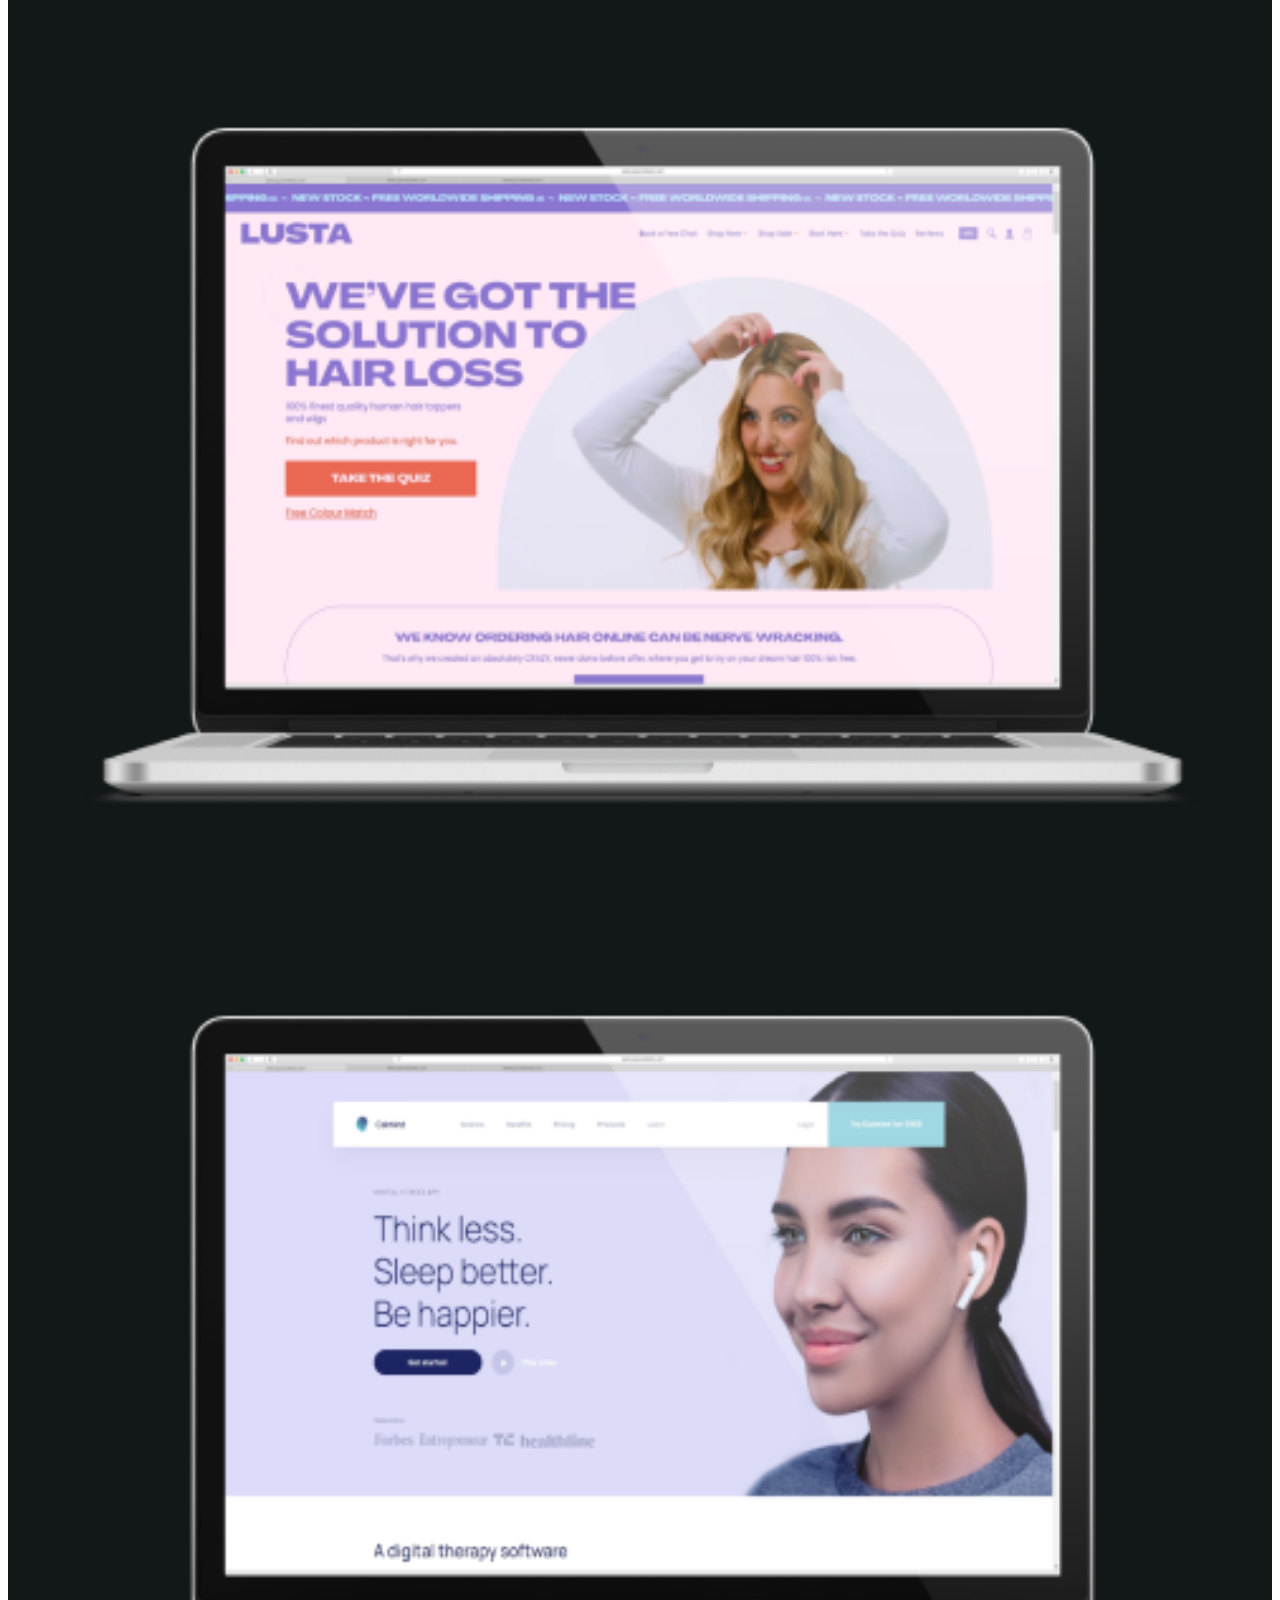
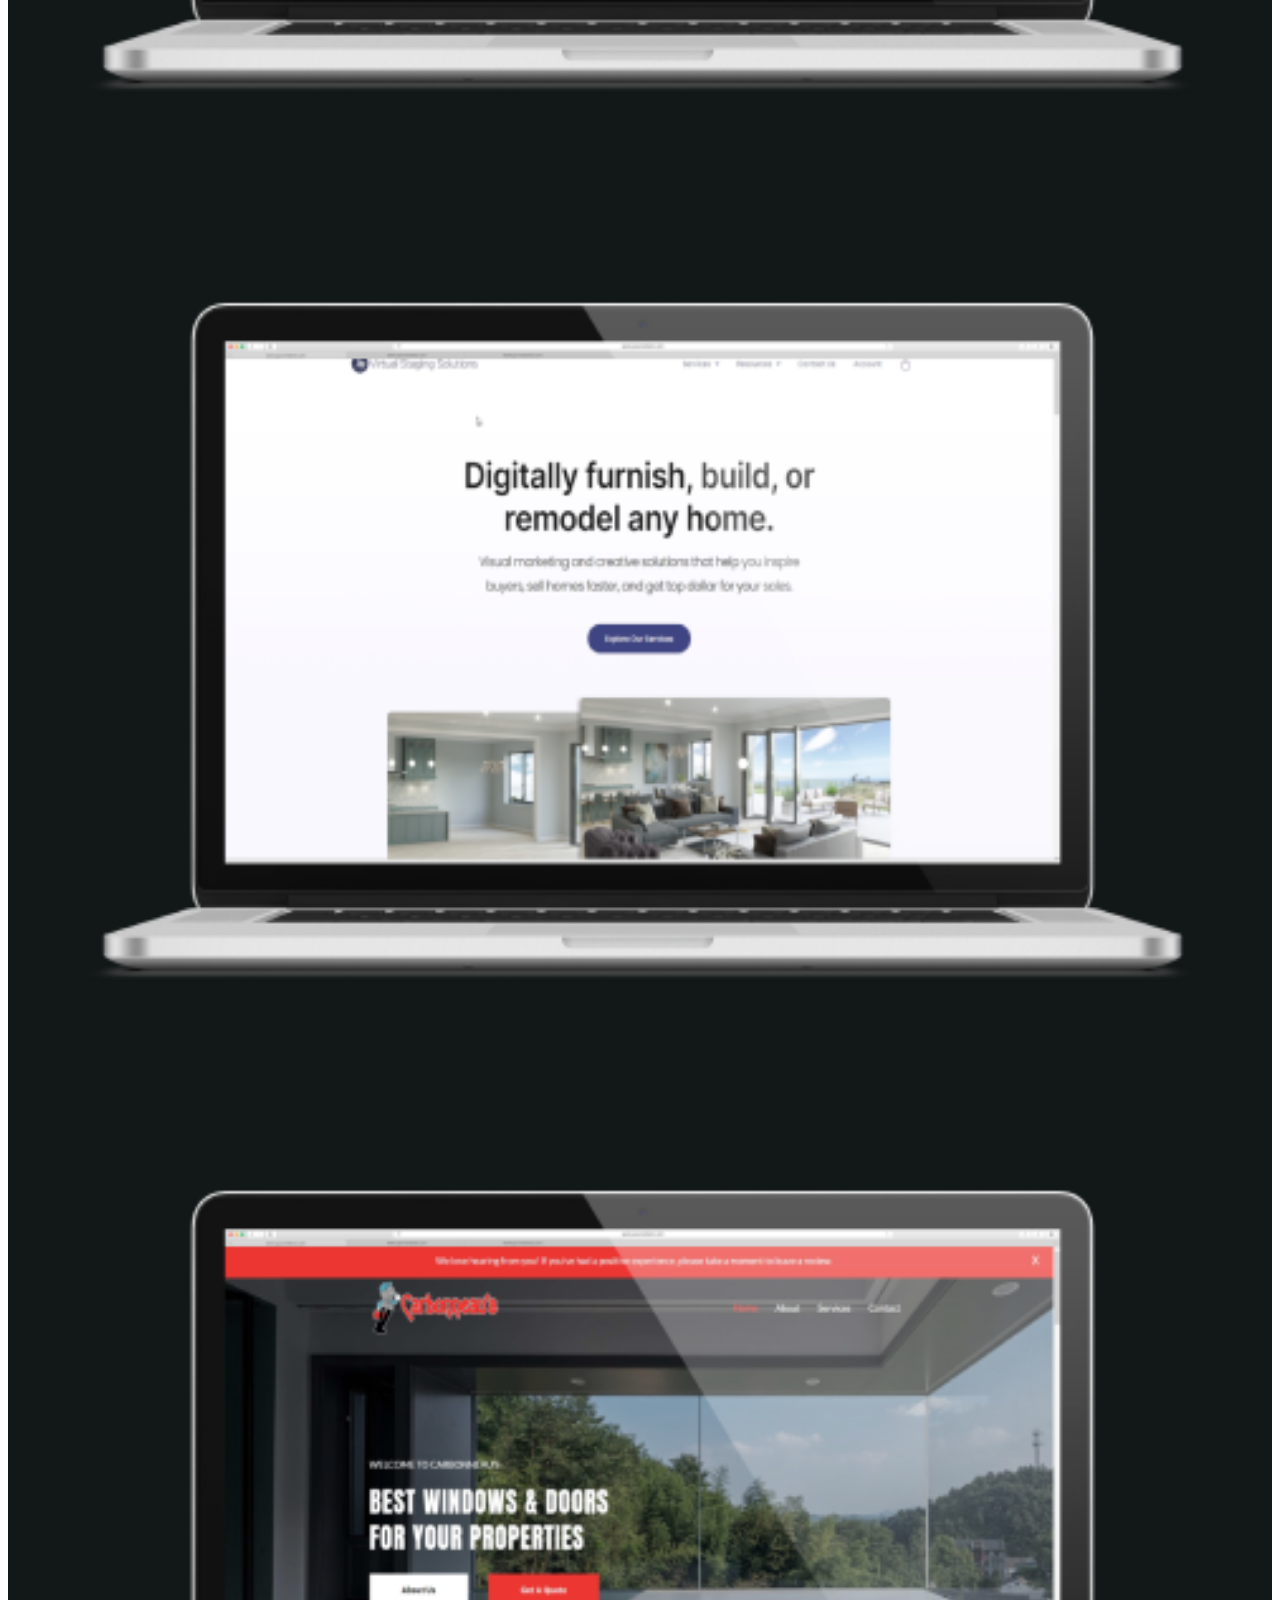
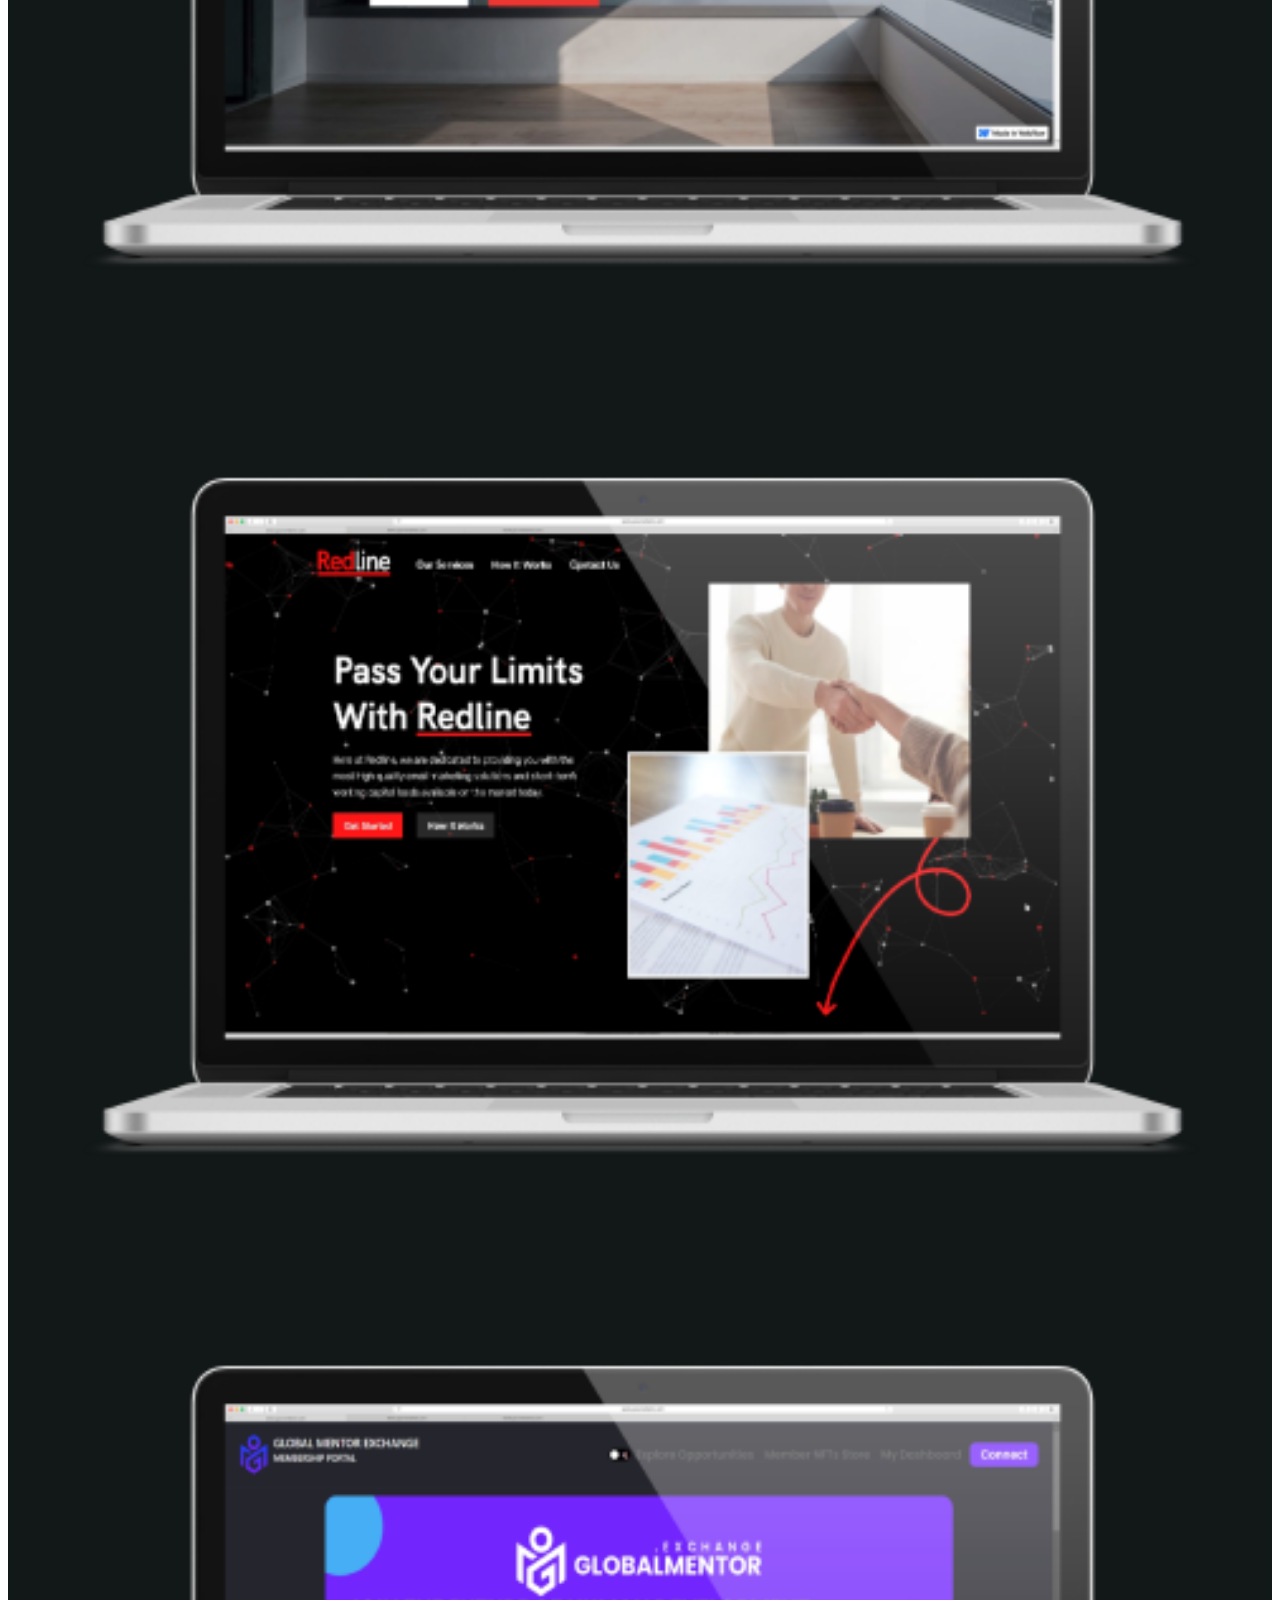
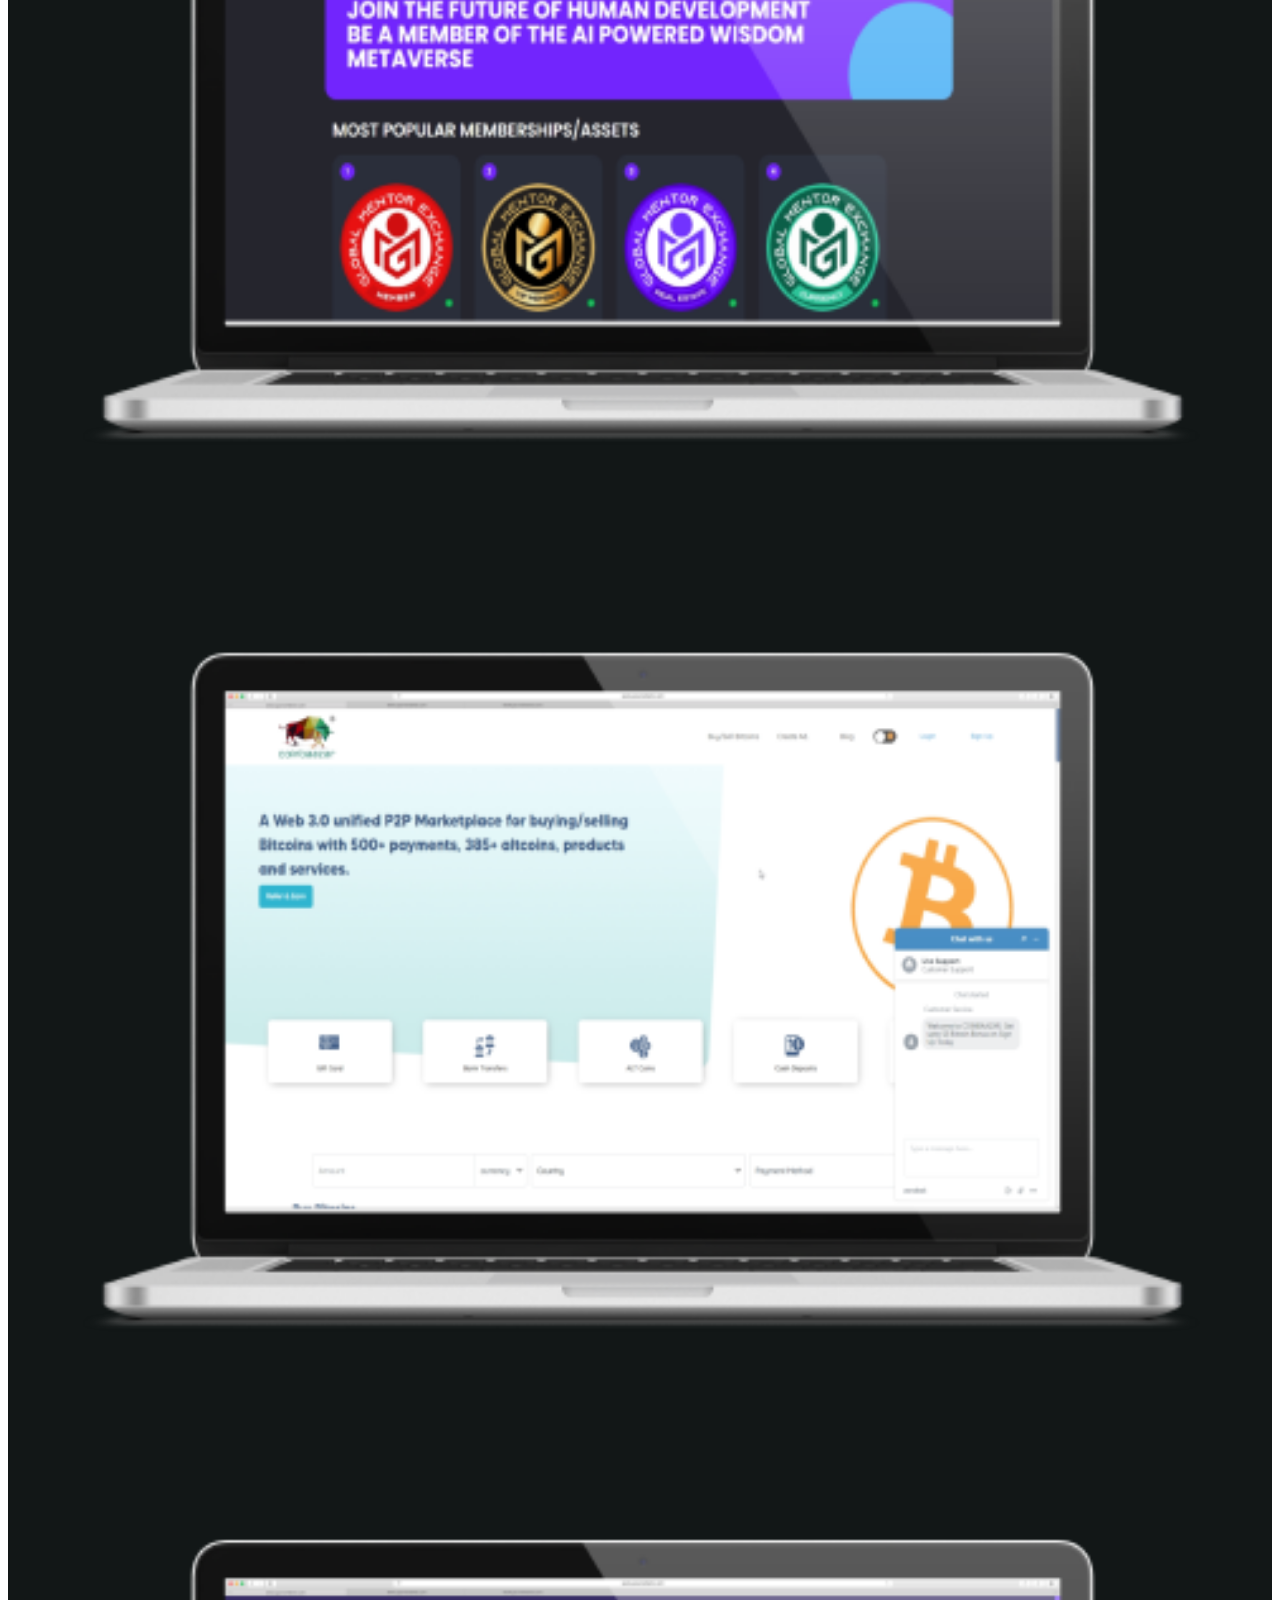
==== commit 86ba0407: "Blockchain tab and new portfolios added." ====
--- a/index.html
+++ b/index.html
@@ -199,7 +199,7 @@
               <div class="skill__area-two-right-skill mt-30">
                 <div class="skill__area-two-right-skill-item">
                   <div class="skill__area-two-right-skill-item-content">
-                    <h6>Blockchain/Solidity/Crypto/Ethereum/Web3</h6>
+                    <h6>Blockchain/Solidity/Crypto/Ethereum/Web3/Rust/NFT/Solana</h6>
                     <span class="skill__area-two-right-skill-item-count">
                       <span class="counter">99</span>%</span
                     >
@@ -330,6 +330,7 @@
                 <li data-filter=".web">Web Development</li>
                 <li data-filter=".ai">Artificial Intelligence</li>
                 <li data-filter=".asp_net">ASP.NET</li>
+                <li data-filter=".blockchain">Blockchain</li>
               </ul>
             </div>
           </div>
@@ -491,7 +492,7 @@
                 alt=""
               />
               <div class="portfolio__area-two-item-content">
-                <span>BEST WINDOWS & DOORS</span>
+                <span>Best windows & doors</span>
                 <h4><a href="portfolio-details-2.html" id="portfolio__area-two-item-content_link11" target="_blank">To CARBONNEAU'S</a></h4>
               </div>
             </div>
@@ -508,6 +509,66 @@
               <div class="portfolio__area-two-item-content">
                 <span>Pass Your Limits With</span>
                 <h4><a href="portfolio-details-2.html" id="portfolio__area-two-item-content_link12" target="_blank">Redline</a></h4>
+              </div>
+            </div>
+          </div>
+          <div
+            class="col-xl-4 col-lg-4 col-md-6 portfolio-item blockchain mb-30"
+          >
+            <div class="portfolio__area-two-item">
+              <img
+                class="img__full"
+                src="assets/img/portfolio/portfolio-19.png"
+                alt=""
+              />
+              <div class="portfolio__area-two-item-content">
+                <span>Global Mentor Exchange</span>
+                <h4><a href="portfolio-details-2.html" id="portfolio__area-two-item-content_link13" target="_blank">Membership Portal</a></h4>
+              </div>
+            </div>
+          </div>
+          <div
+            class="col-xl-4 col-lg-4 col-md-6 portfolio-item blockchain mb-30"
+          >
+            <div class="portfolio__area-two-item">
+              <img
+                class="img__full"
+                src="assets/img/portfolio/portfolio-20.png"
+                alt=""
+              />
+              <div class="portfolio__area-two-item-content">
+                <span>Buy/Sell Bitcoins</span>
+                <h4><a href="portfolio-details-2.html" id="portfolio__area-two-item-content_link14" target="_blank">Coinbaazar</a></h4>
+              </div>
+            </div>
+          </div>
+          <div
+            class="col-xl-4 col-lg-4 col-md-6 portfolio-item blockchain mb-30"
+          >
+            <div class="portfolio__area-two-item">
+              <img
+                class="img__full"
+                src="assets/img/portfolio/portfolio-21.png"
+                alt=""
+              />
+              <div class="portfolio__area-two-item-content">
+                <span>Escrow Service!</span>
+                <h4><a href="portfolio-details-2.html" id="portfolio__area-two-item-content_link15" target="_blank">CSCROW</a></h4>
+              </div>
+            </div>
+          </div>
+          <div
+            class="col-xl-4 col-lg-4 col-md-6 portfolio-item blockchain mb-30"
+          >
+            <div class="portfolio__area-two-item">
+              <img
+                class="img__full"
+                src="assets/img/portfolio/portfolio-22.png"
+                alt=""
+              />
+              <div class="portfolio__area-two-item-content">
+                <span>AI NFT Marketplace</span>
+                <h4><a href="portfolio-details-2.html" id="portfolio__area-two-item-content_link16" target="_blank">MBD Boulevard</a></h4>
               </div>
             </div>
           </div>
--- a/assets/sass/style.css
+++ b/assets/sass/style.css
@@ -3511,7 +3511,7 @@
   transition: all 0.4s ease-out 0s;
   background: #FFFFFF;
   padding: 30px;
-  right: 40px;
+  right: 60px;
   left: 40px;
   opacity: 0;
 }
@@ -5364,4 +5364,28 @@
     font-size: 140px;
     line-height: 150px;
   }
-}/*# sourceMappingURL=style.css.map */+}/*# sourceMappingURL=style.css.map */
+
+/*===Custom StyleSheets===*/
+/* width */
+::-webkit-scrollbar {
+  width: 15px;
+}
+
+/* Track */
+::-webkit-scrollbar-track {
+  background: #888; 
+}
+ 
+/* Handle */
+::-webkit-scrollbar-thumb {
+  background: #d8d8d8;
+  border: 2px solid #888;
+  border-width: 0 2px;
+  border-radius: 2px;
+}
+
+/* Handle on hover */
+::-webkit-scrollbar-thumb:hover {
+  background: #e3e3e3; 
+}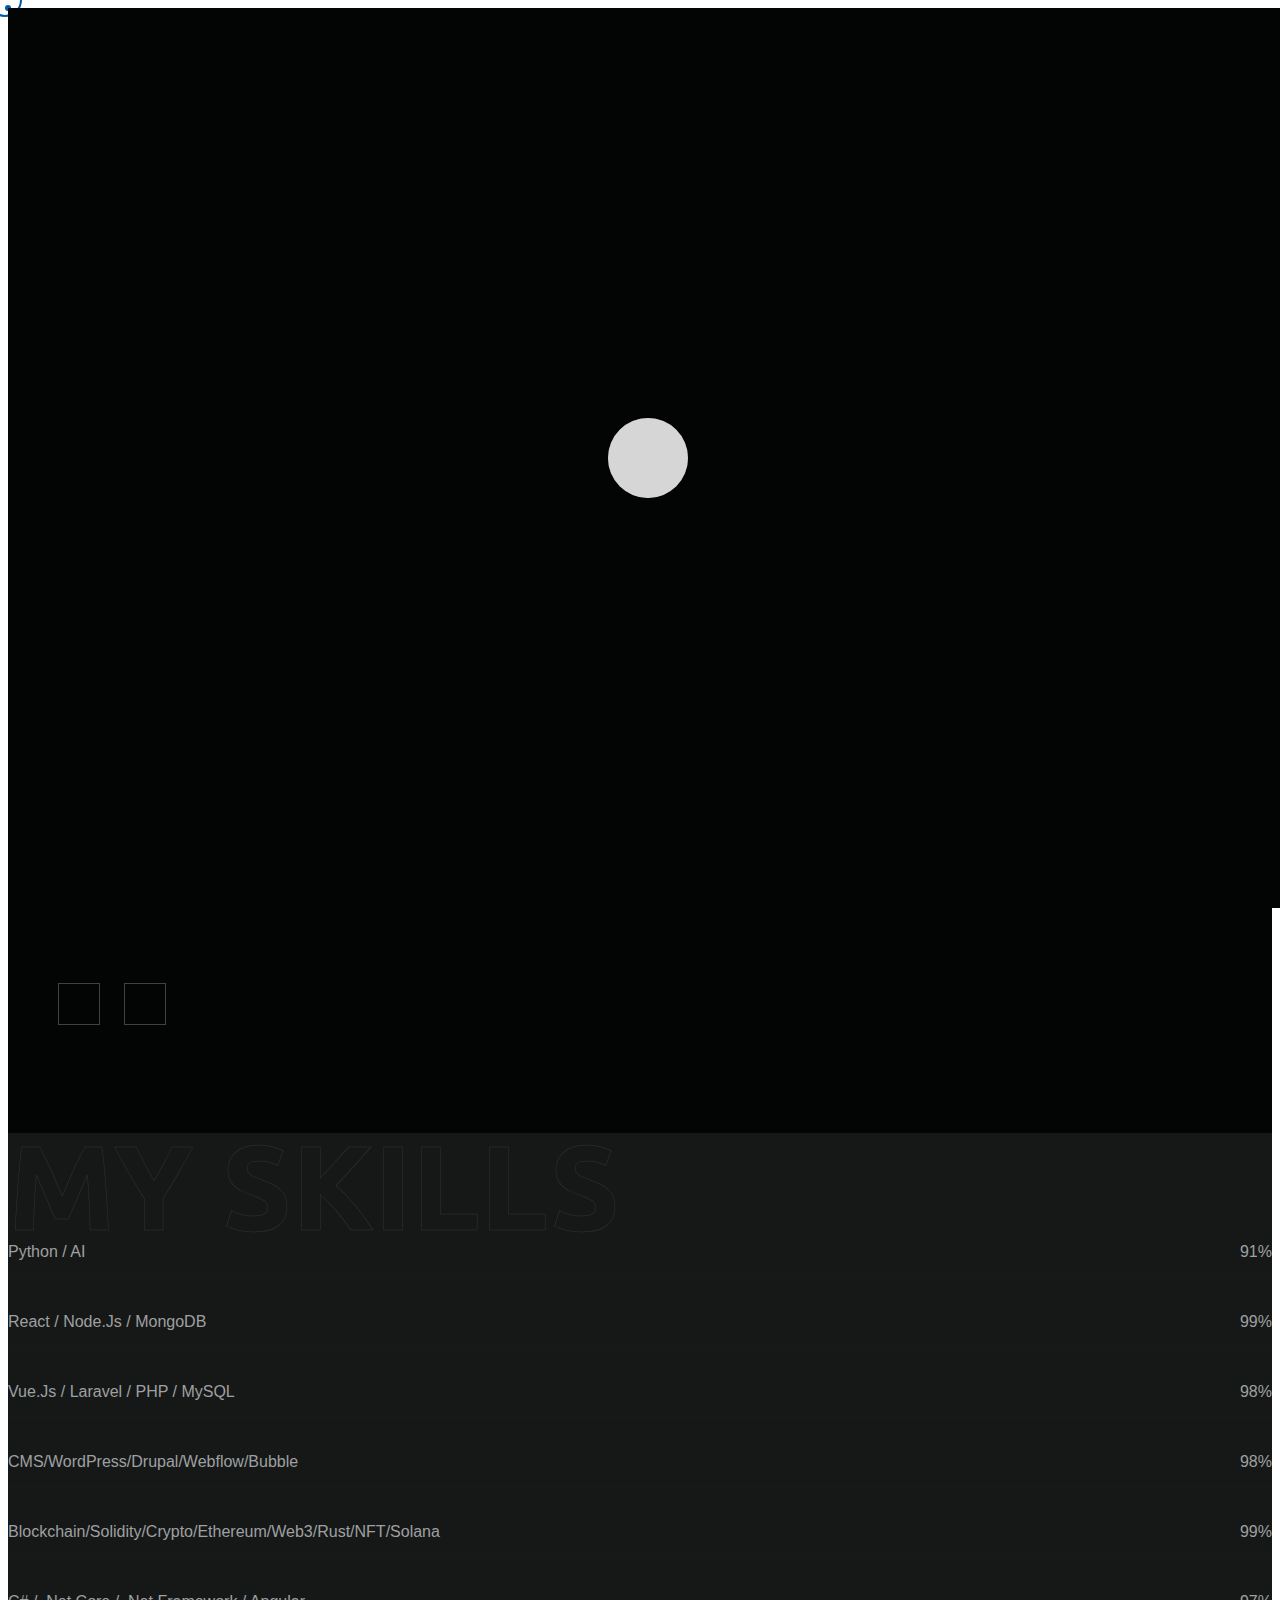
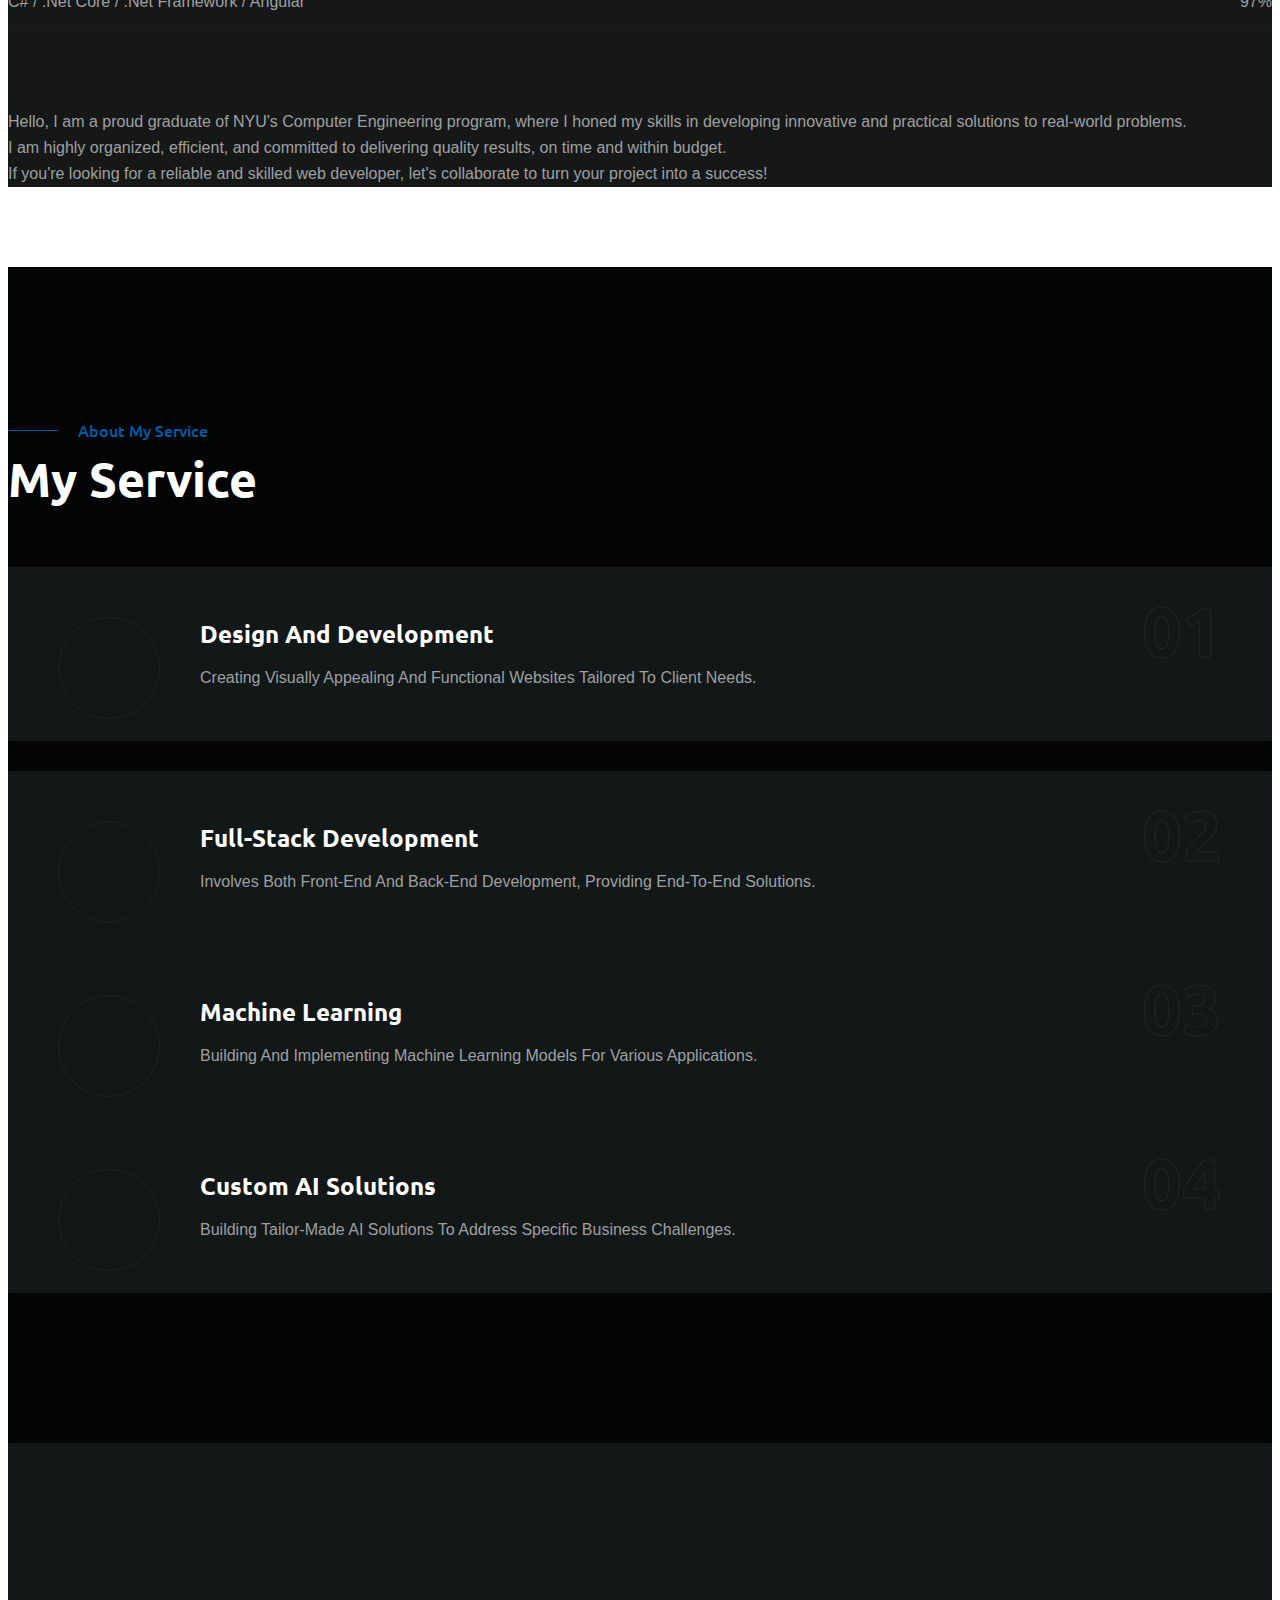
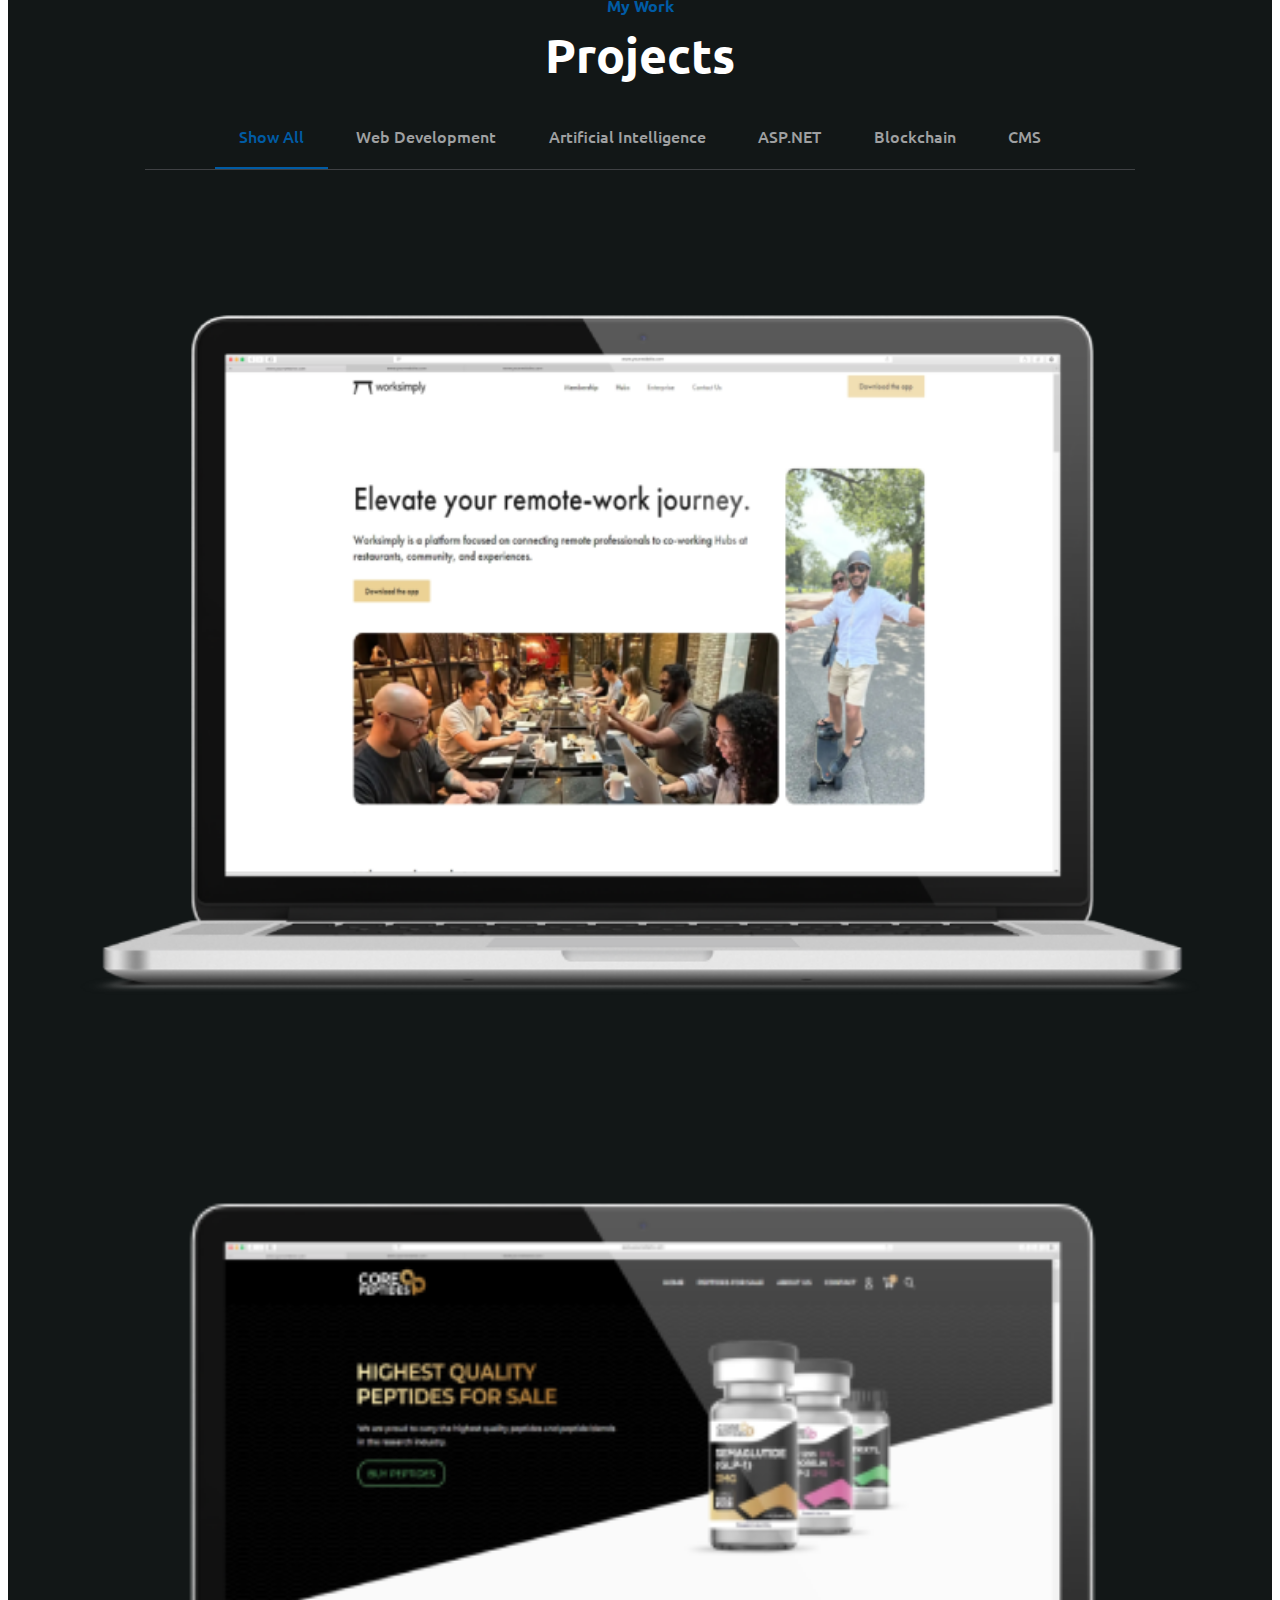
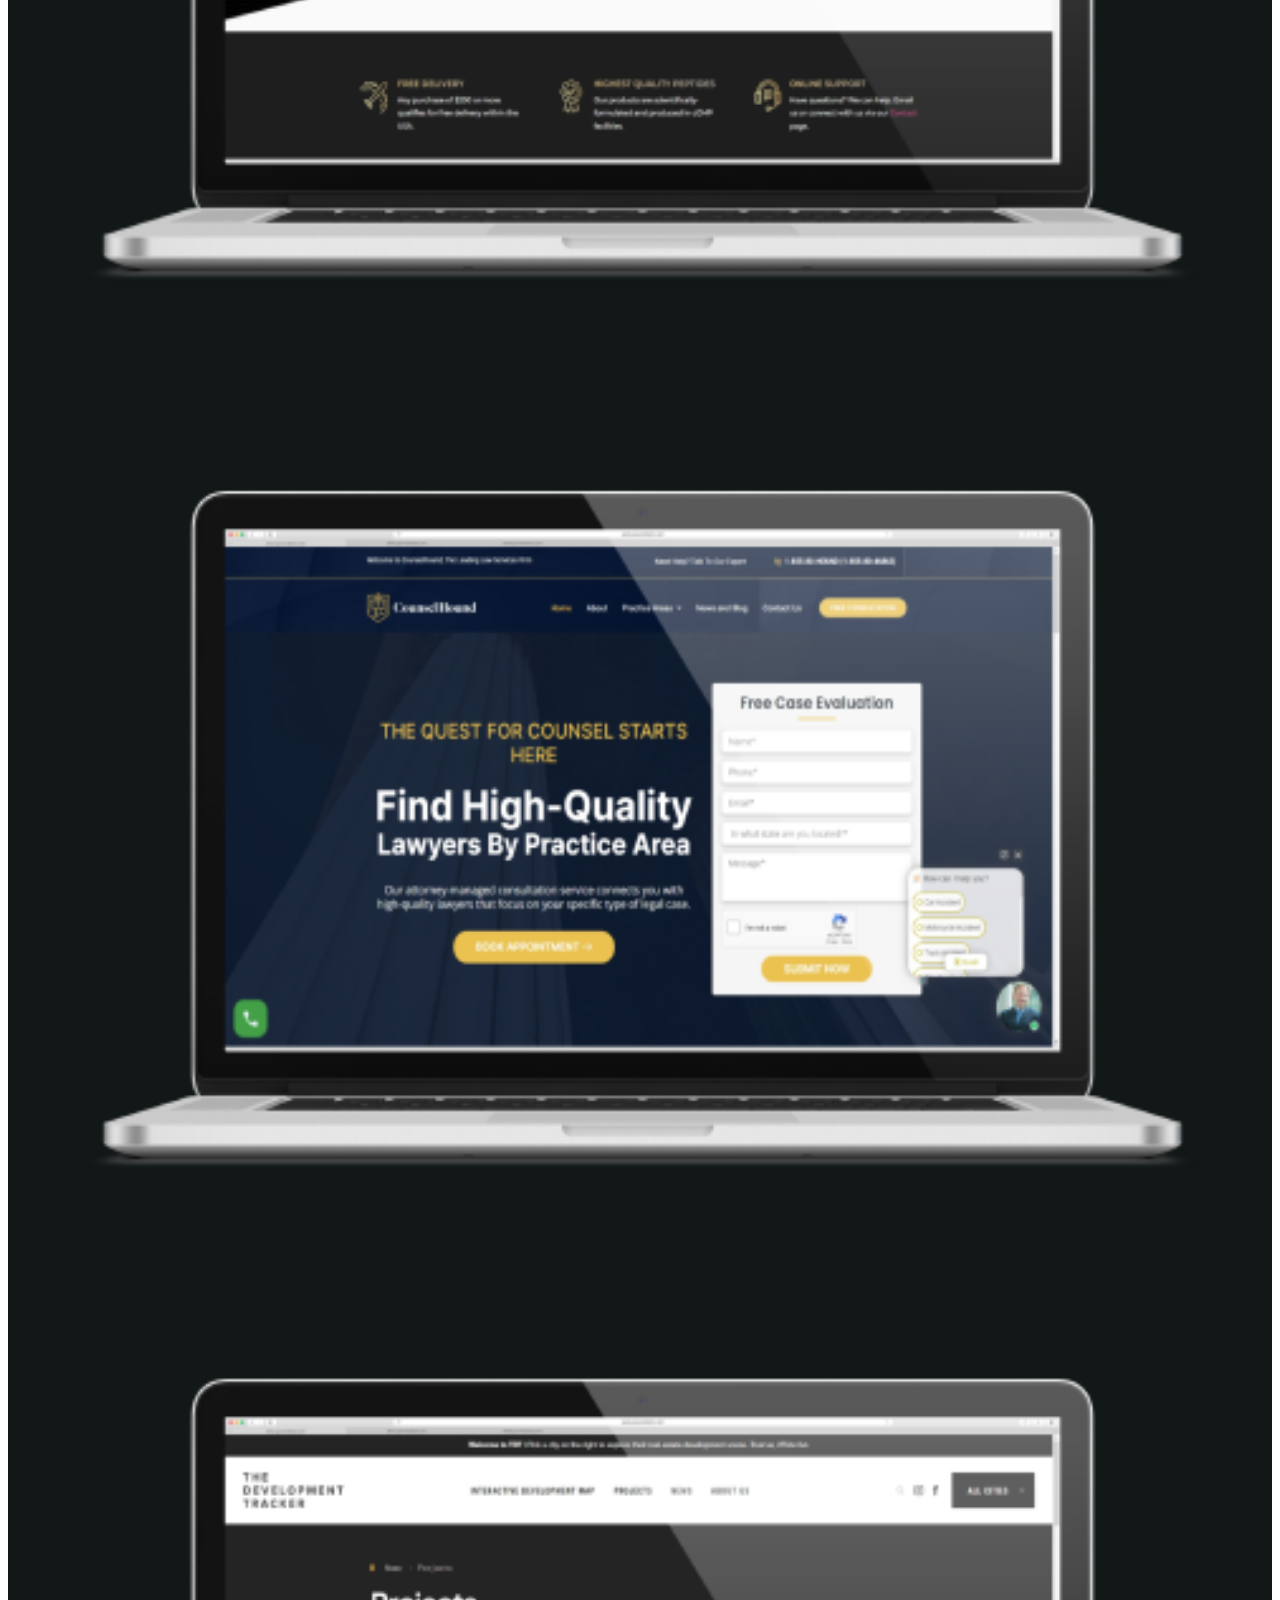
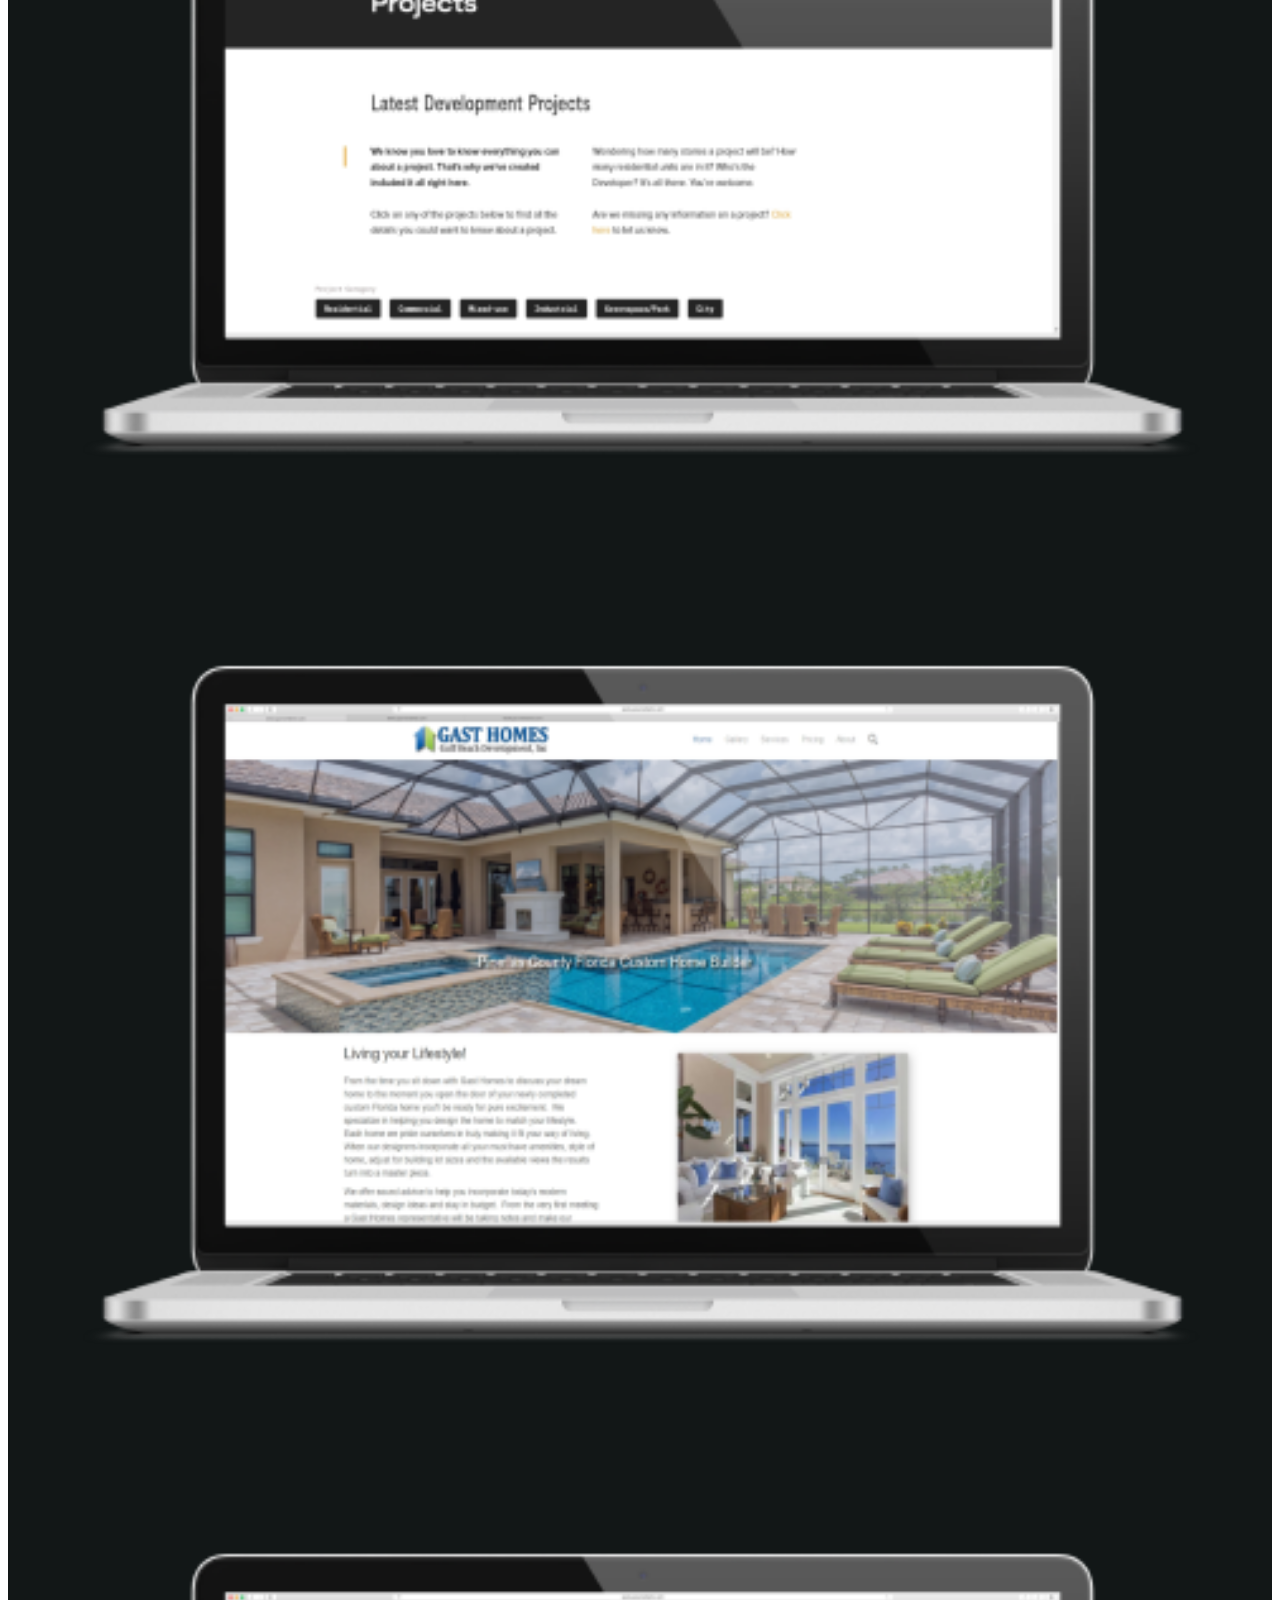
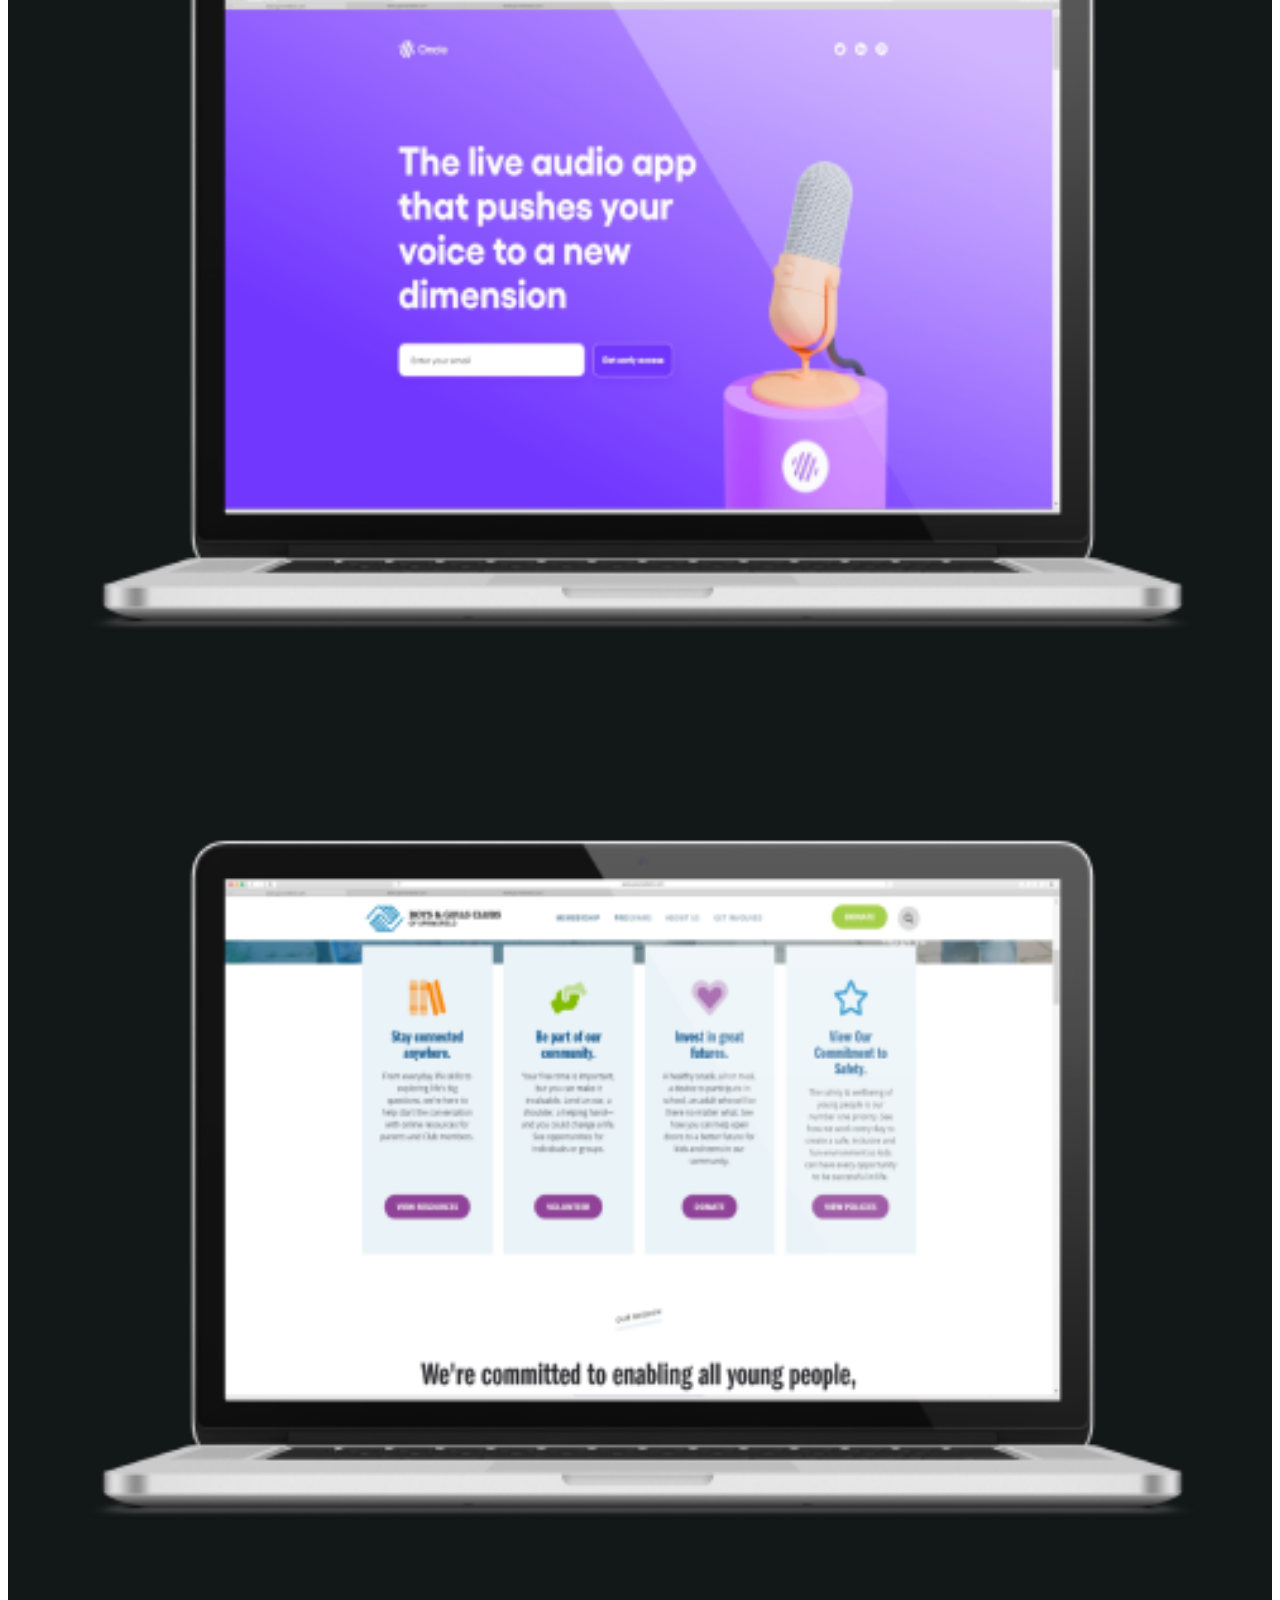
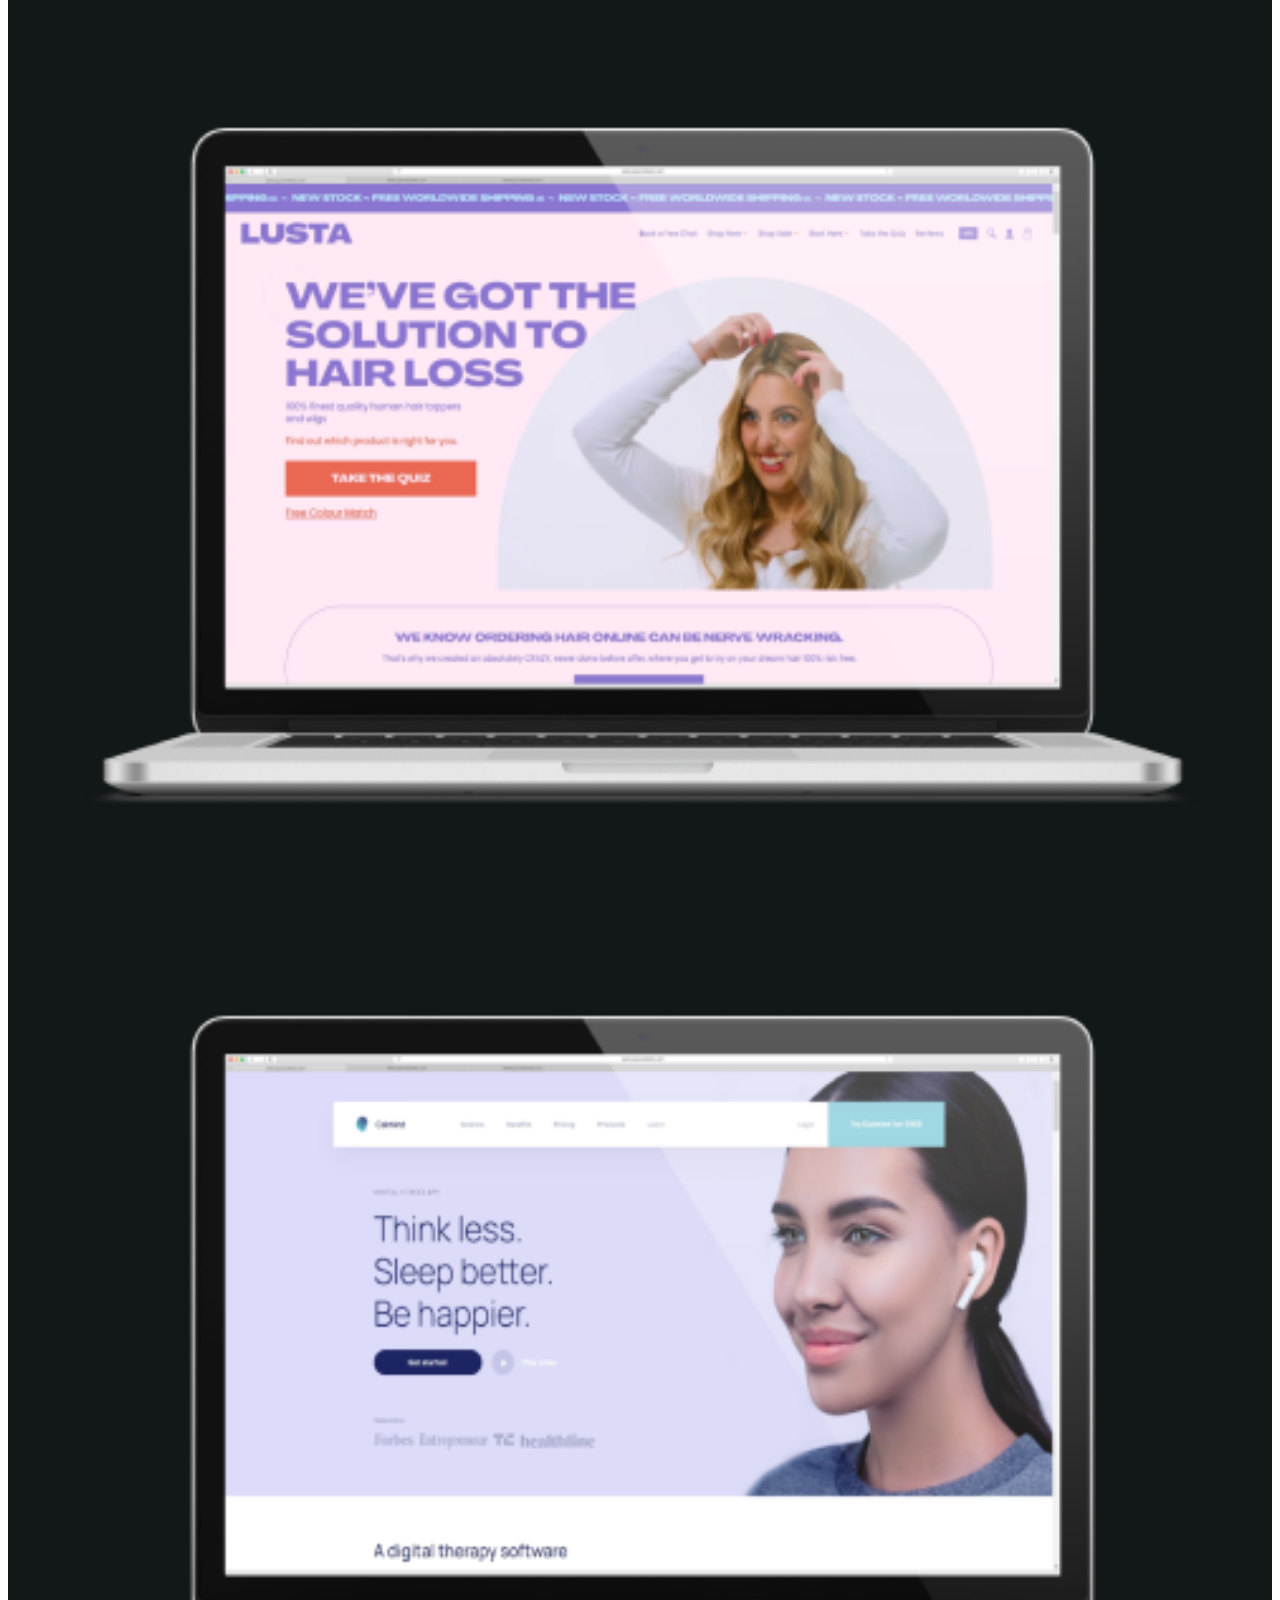
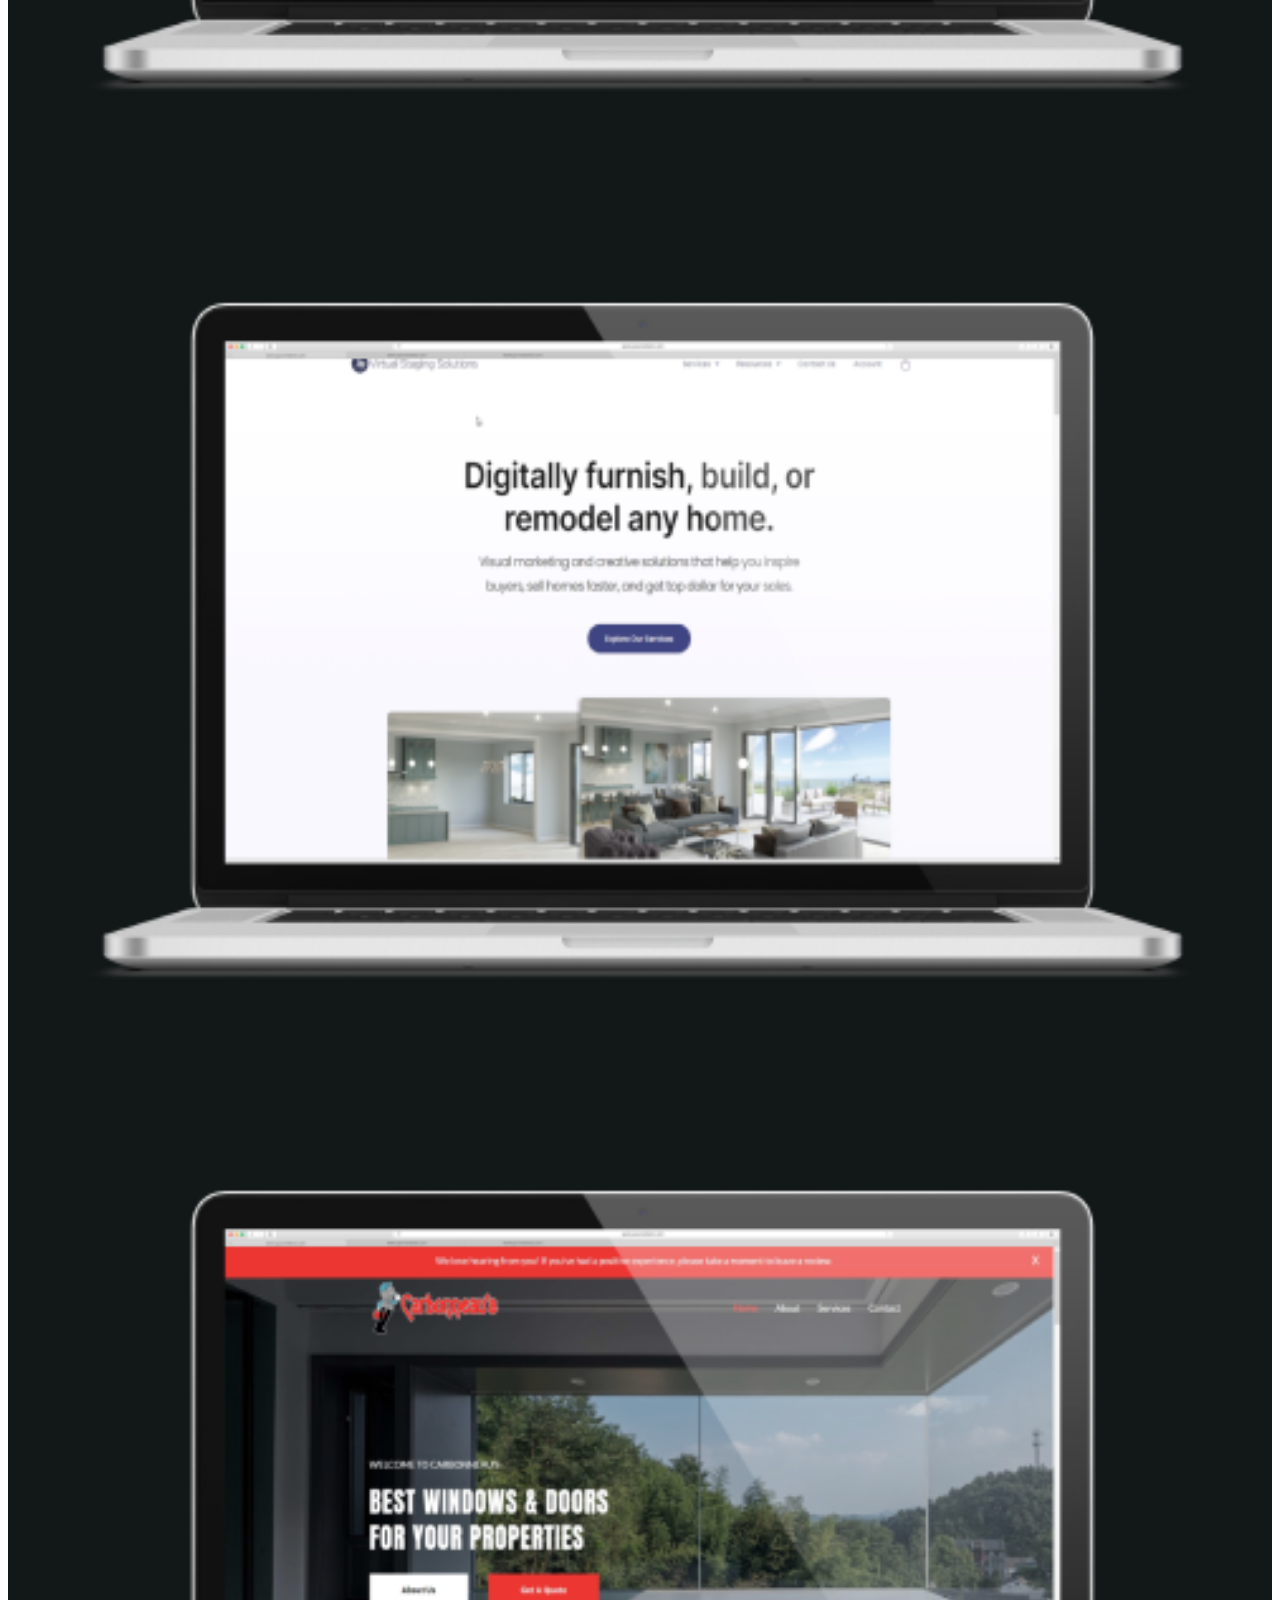
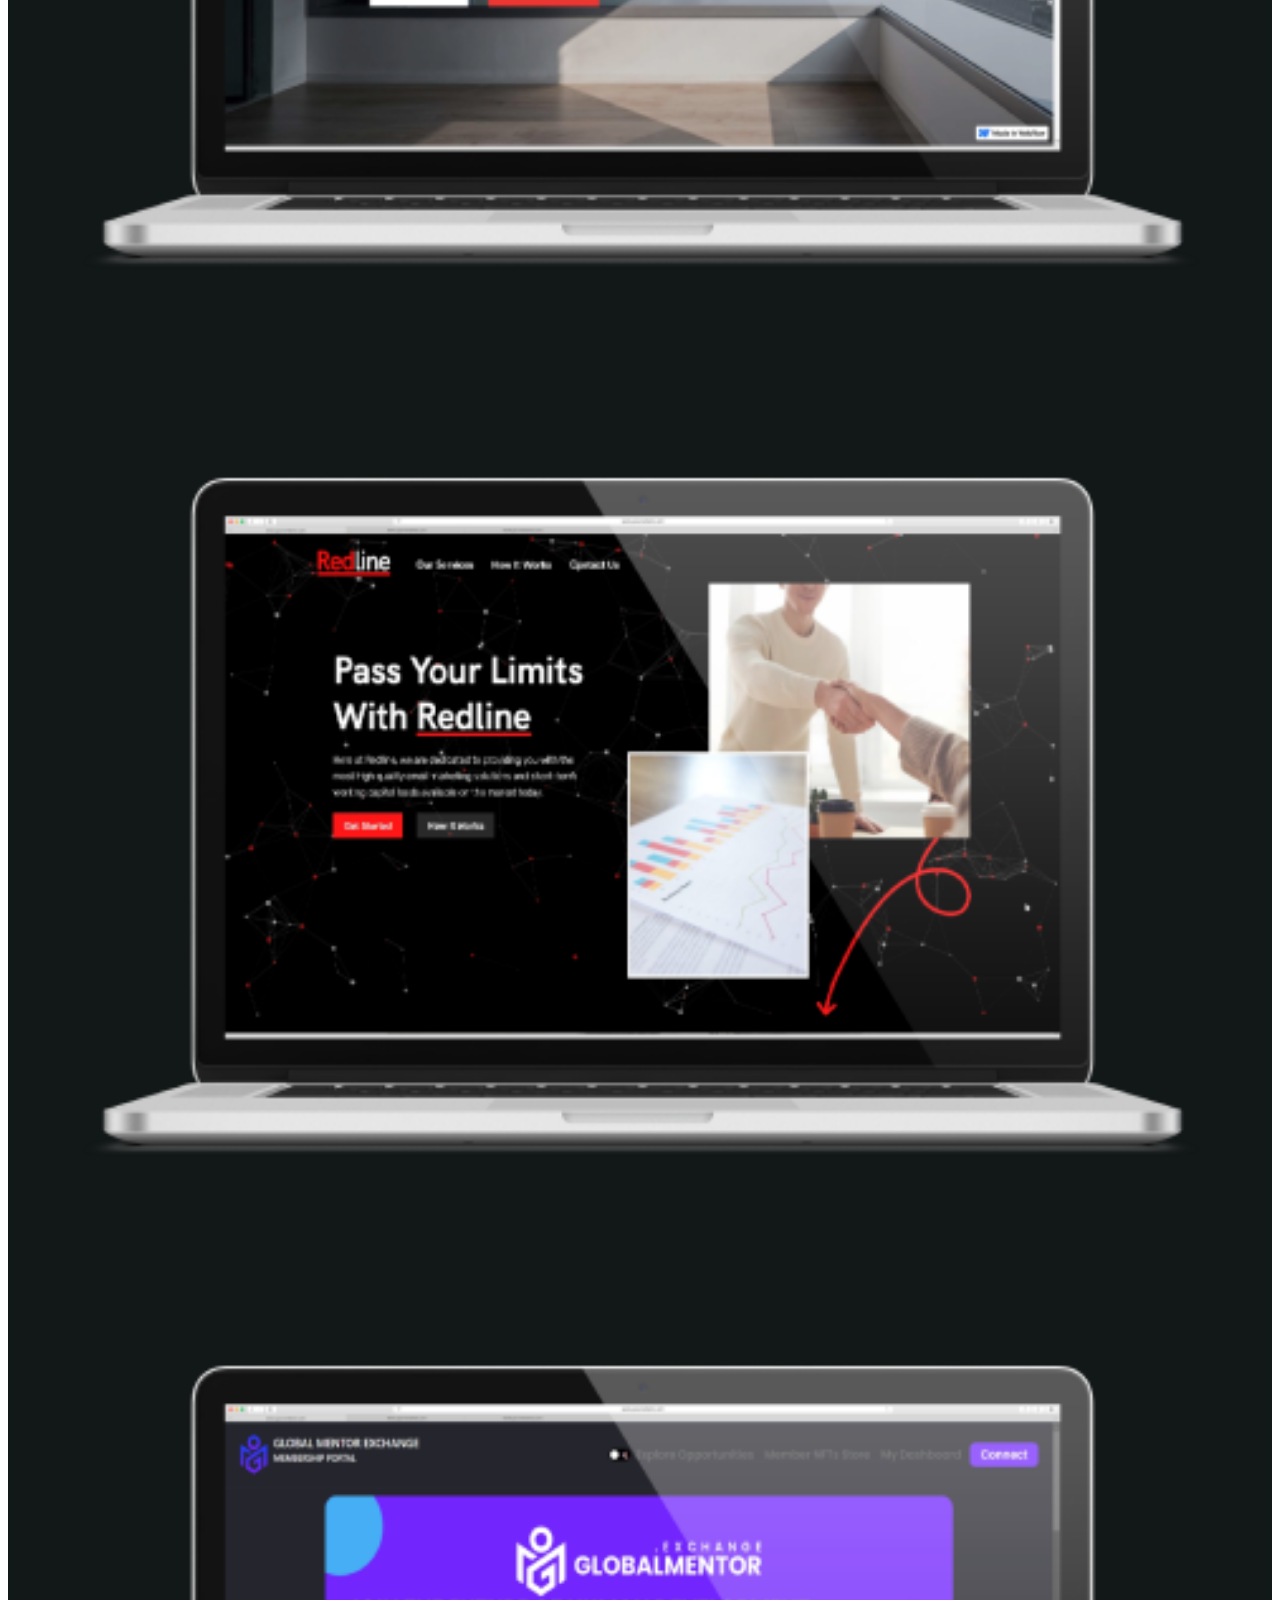
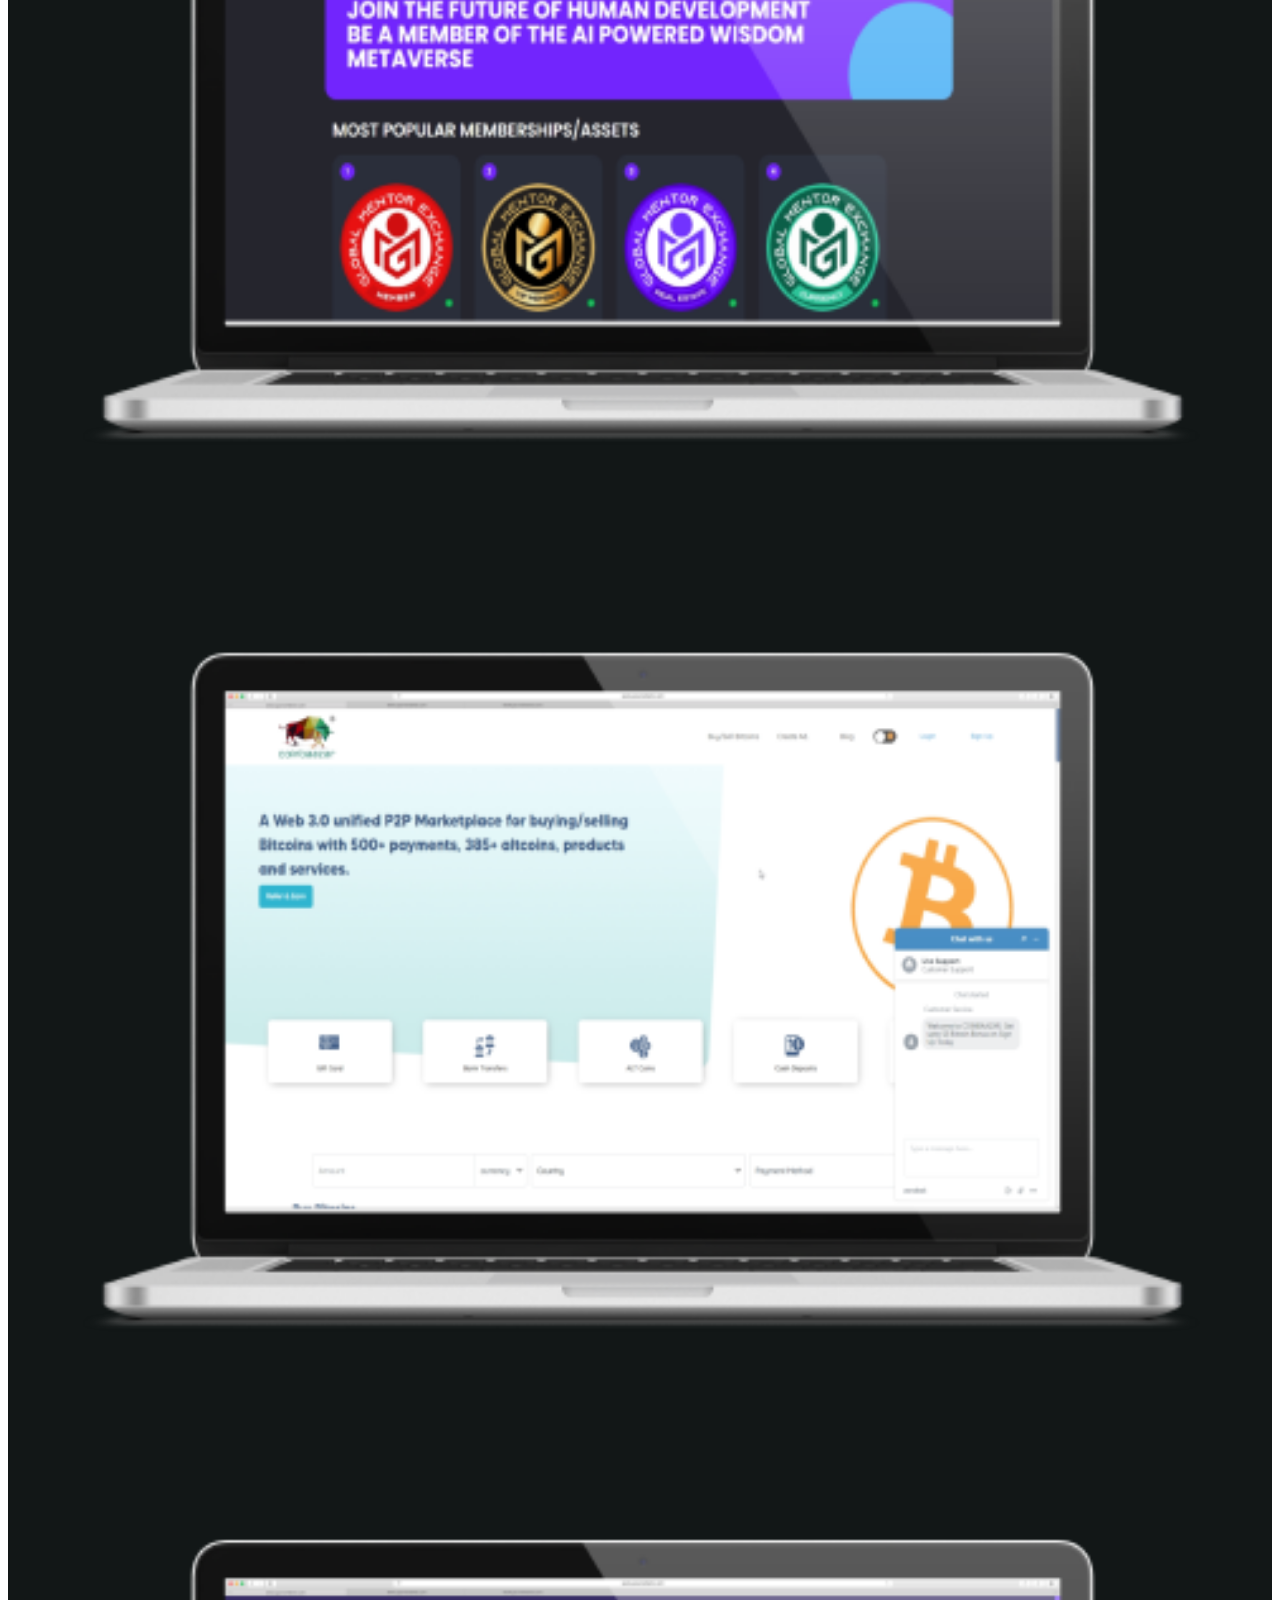
==== commit e2e619e9: "Update index.html" ====
--- a/index.html
+++ b/index.html
@@ -331,6 +331,7 @@
                 <li data-filter=".ai">Artificial Intelligence</li>
                 <li data-filter=".asp_net">ASP.NET</li>
                 <li data-filter=".blockchain">Blockchain</li>
+                <li data-filter=".cms">CMS</li>
               </ul>
             </div>
           </div>
@@ -569,6 +570,36 @@
               <div class="portfolio__area-two-item-content">
                 <span>AI NFT Marketplace</span>
                 <h4><a href="portfolio-details-2.html" id="portfolio__area-two-item-content_link16" target="_blank">MBD Boulevard</a></h4>
+              </div>
+            </div>
+          </div>
+          <div
+            class="col-xl-4 col-lg-4 col-md-6 portfolio-item cms mb-30"
+          >
+            <div class="portfolio__area-two-item">
+              <img
+                class="img__full"
+                src="assets/img/portfolio/portfolio-23.png"
+                alt=""
+              />
+              <div class="portfolio__area-two-item-content">
+                <span>ELITE Lifestyle</span>
+                <h4><a href="portfolio-details-2.html" id="portfolio__area-two-item-content_link17" target="_blank">Management</a></h4>
+              </div>
+            </div>
+          </div>
+          <div
+            class="col-xl-4 col-lg-4 col-md-6 portfolio-item cms mb-30"
+          >
+            <div class="portfolio__area-two-item">
+              <img
+                class="img__full"
+                src="assets/img/portfolio/portfolio-24.png"
+                alt=""
+              />
+              <div class="portfolio__area-two-item-content">
+                <span>Advanced Holiday</span>
+                <h4><a href="portfolio-details-2.html" id="portfolio__area-two-item-content_link18" target="_blank">Lighting Service</a></h4>
               </div>
             </div>
           </div>
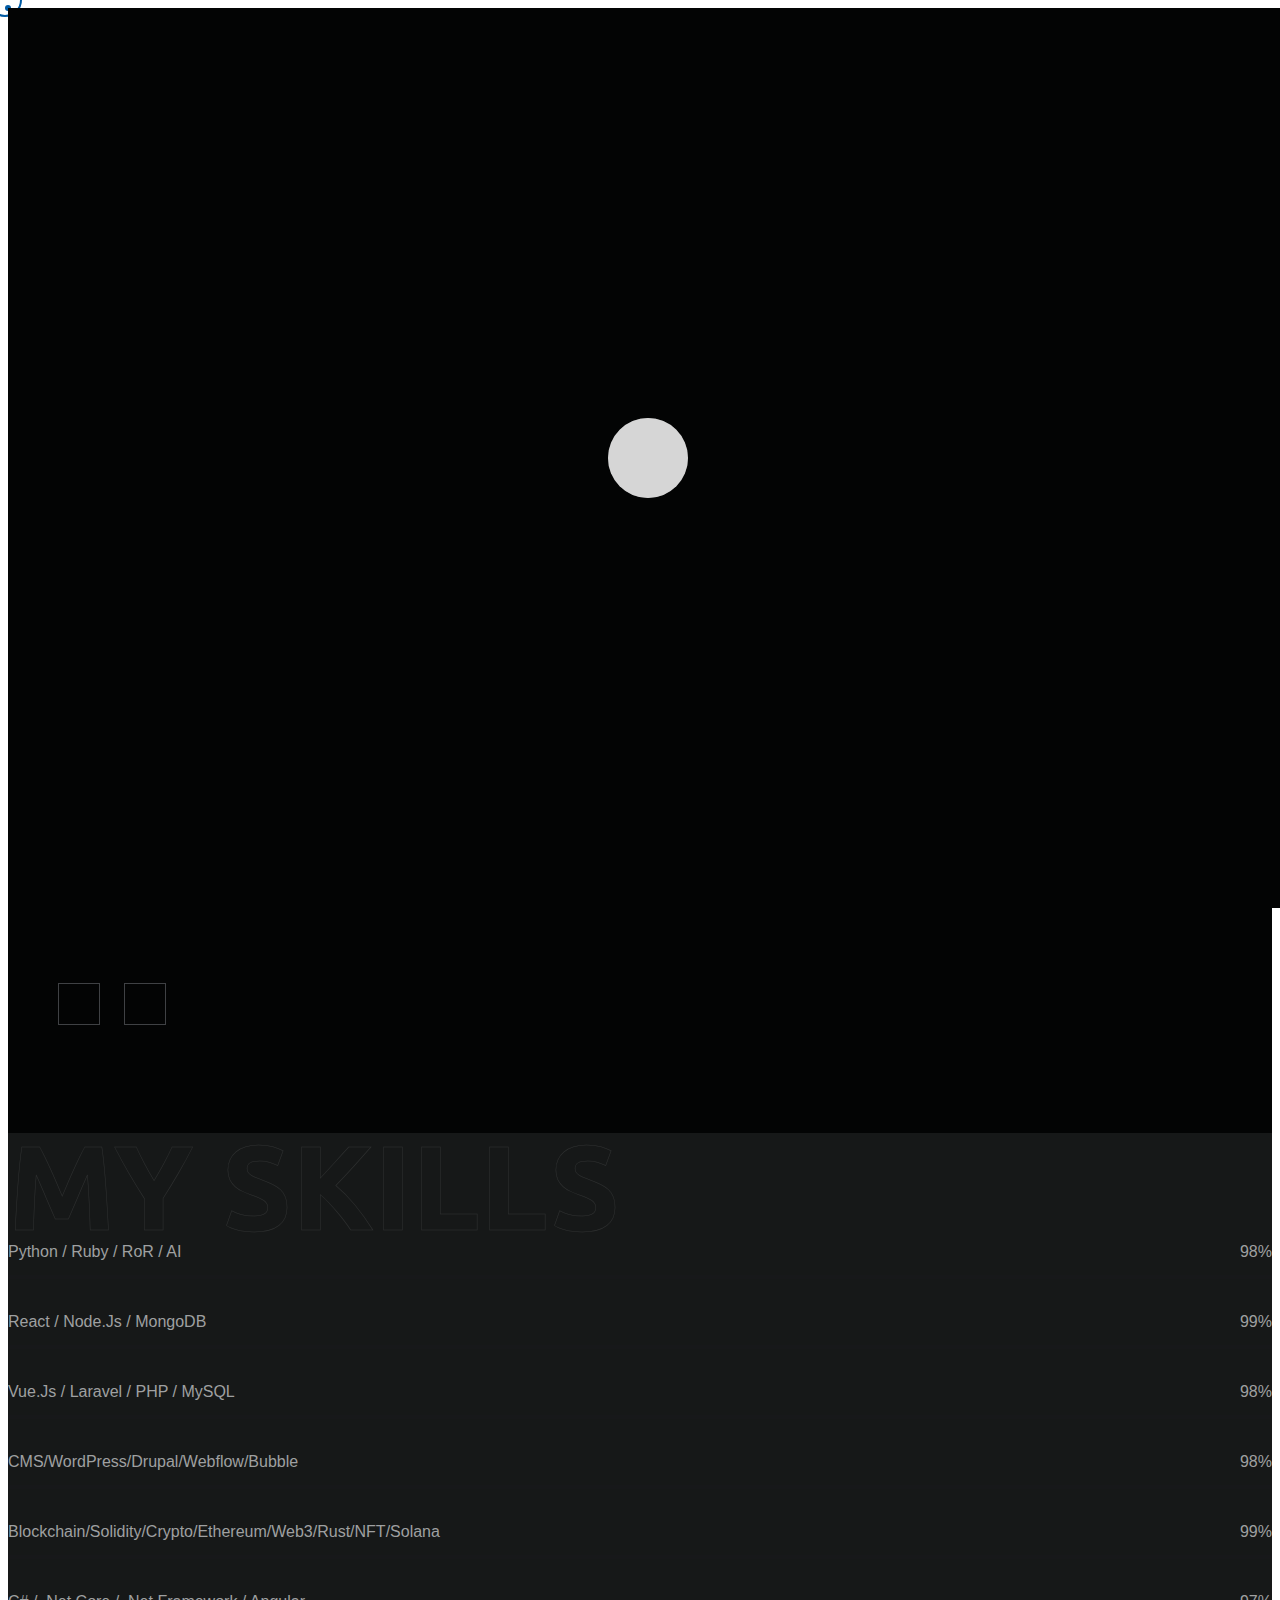
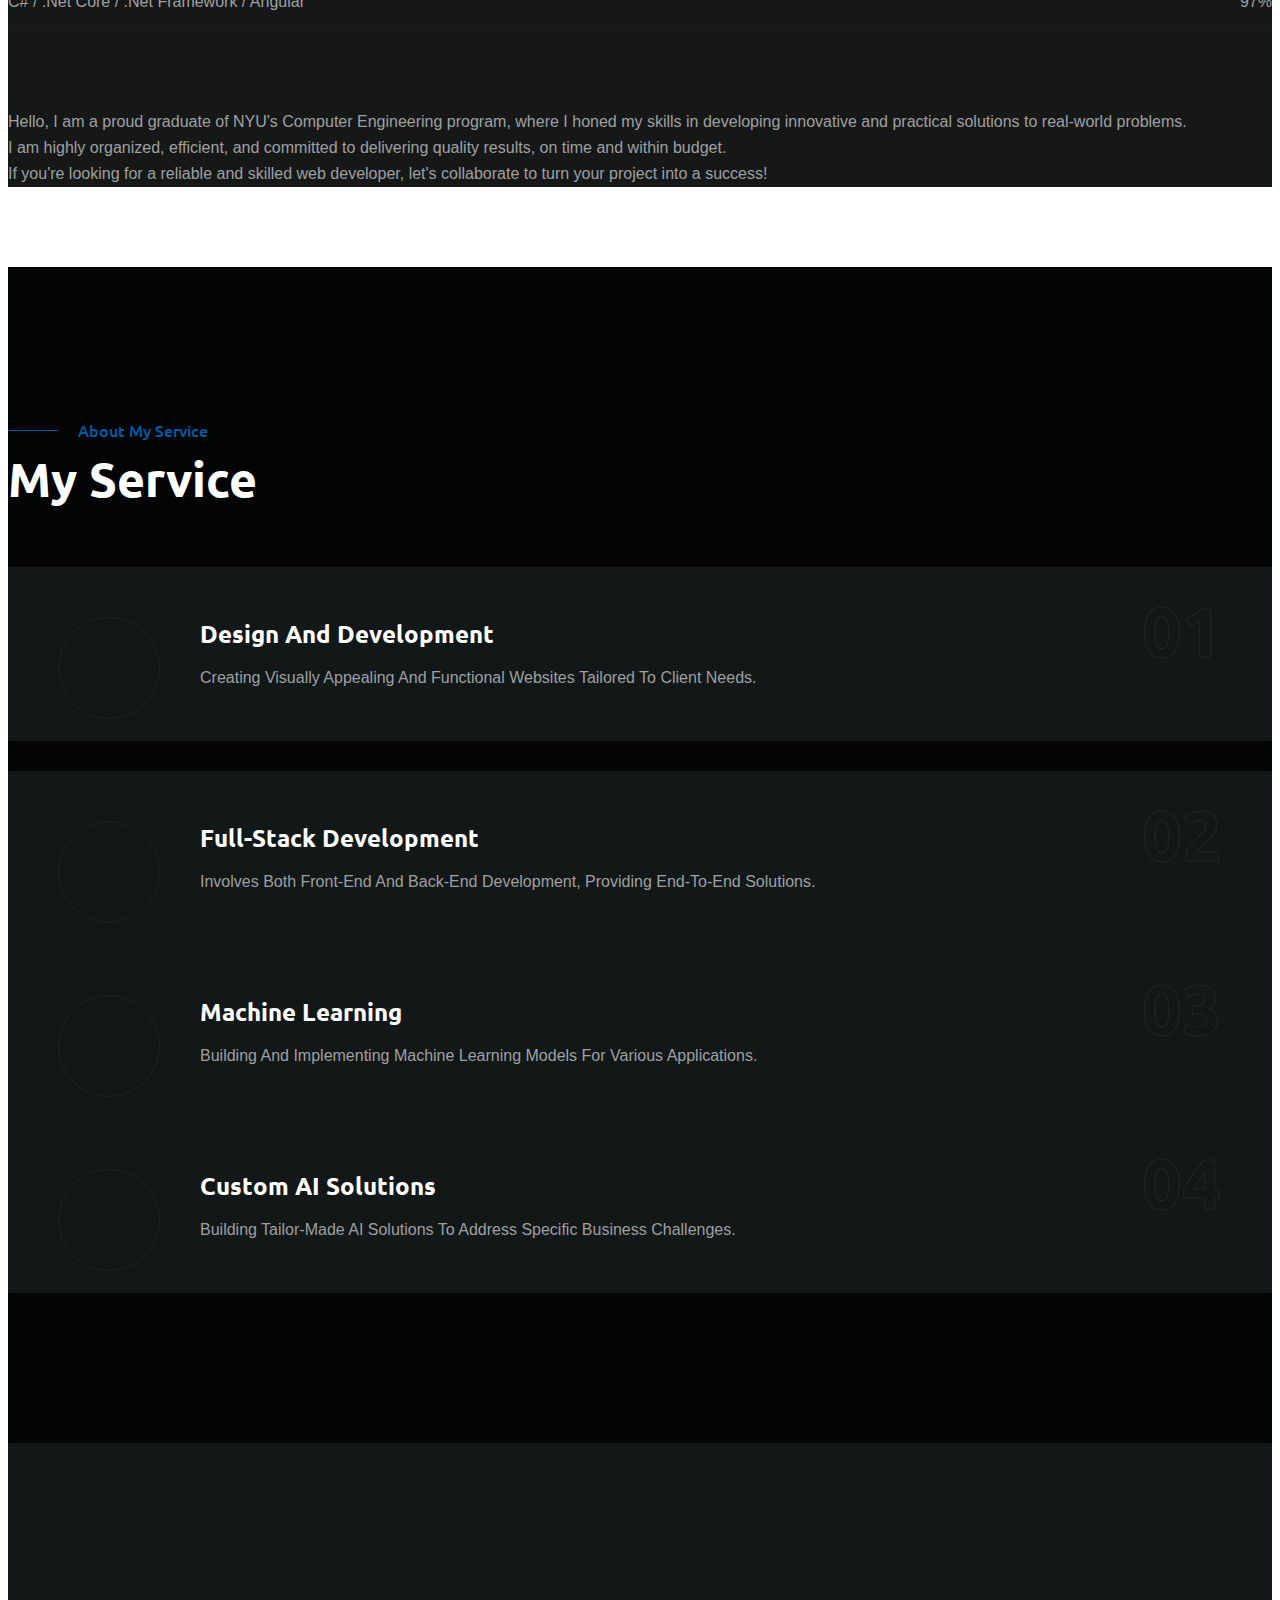
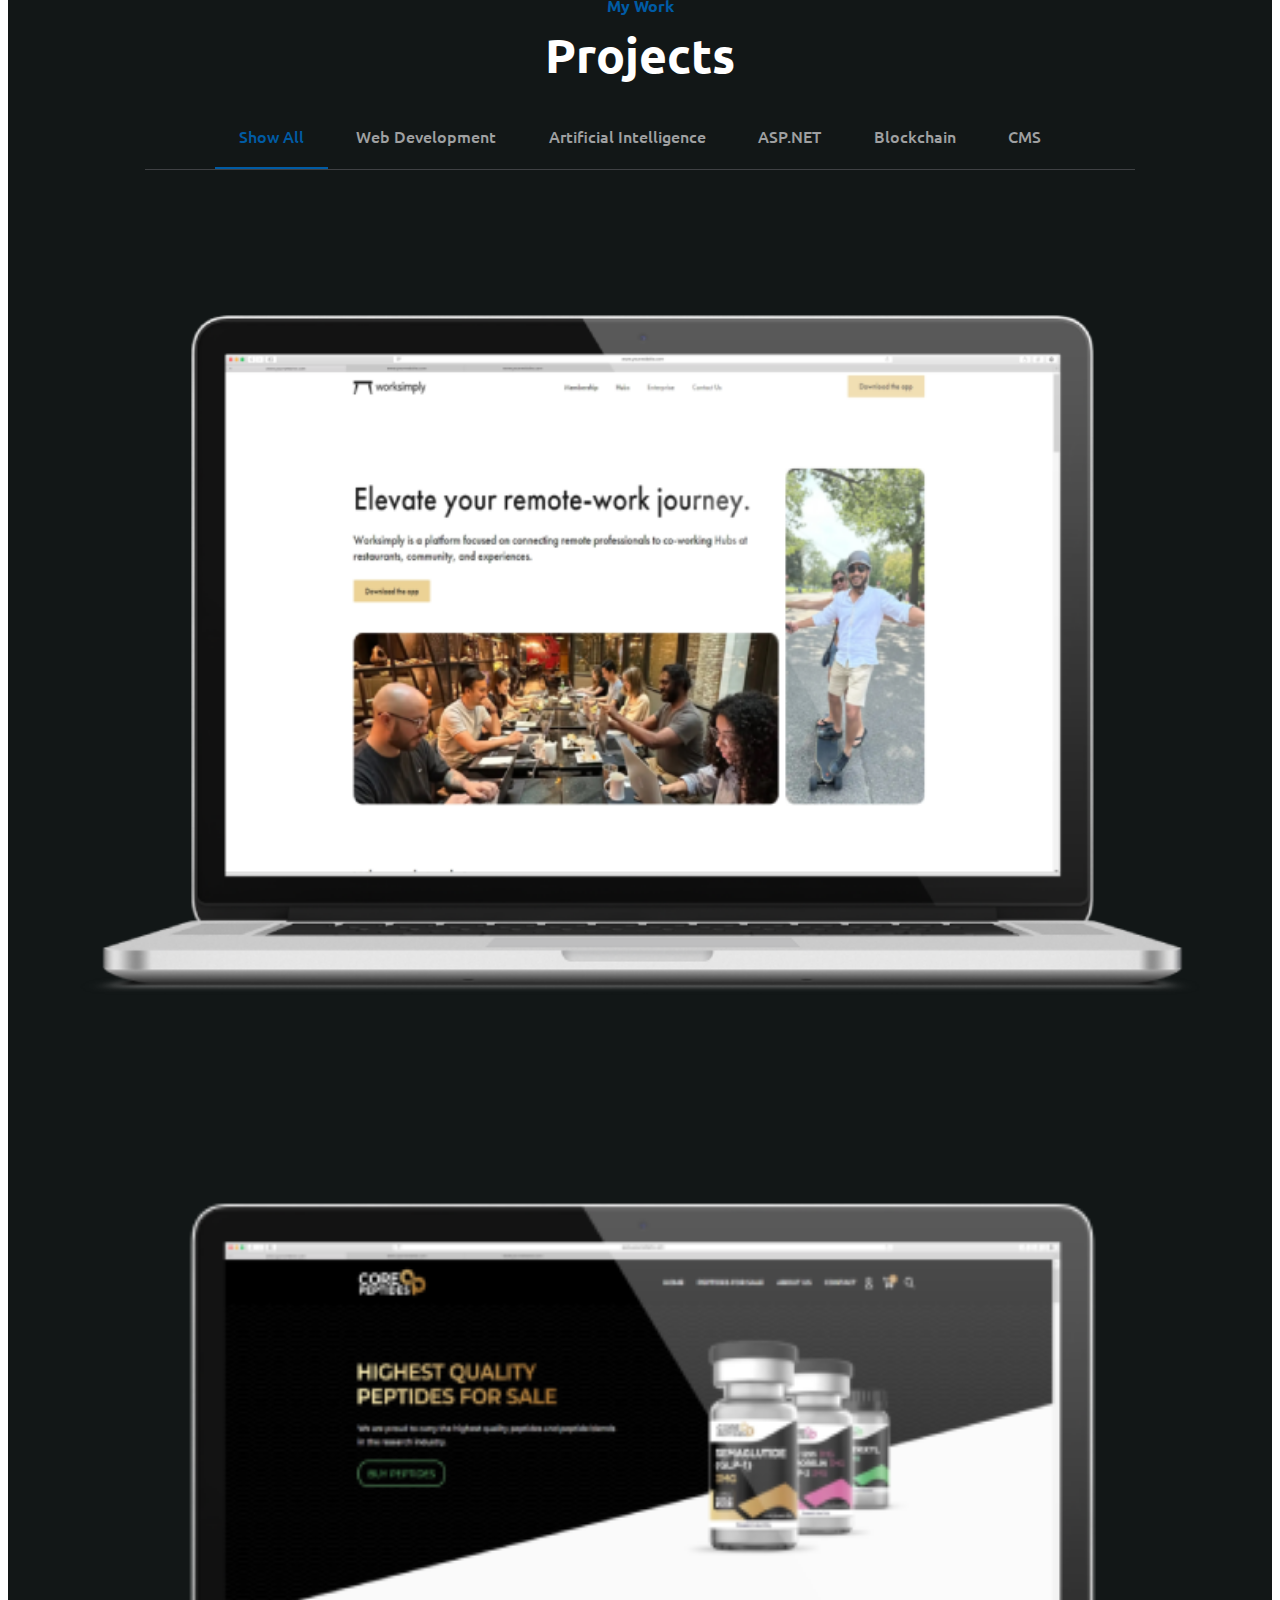
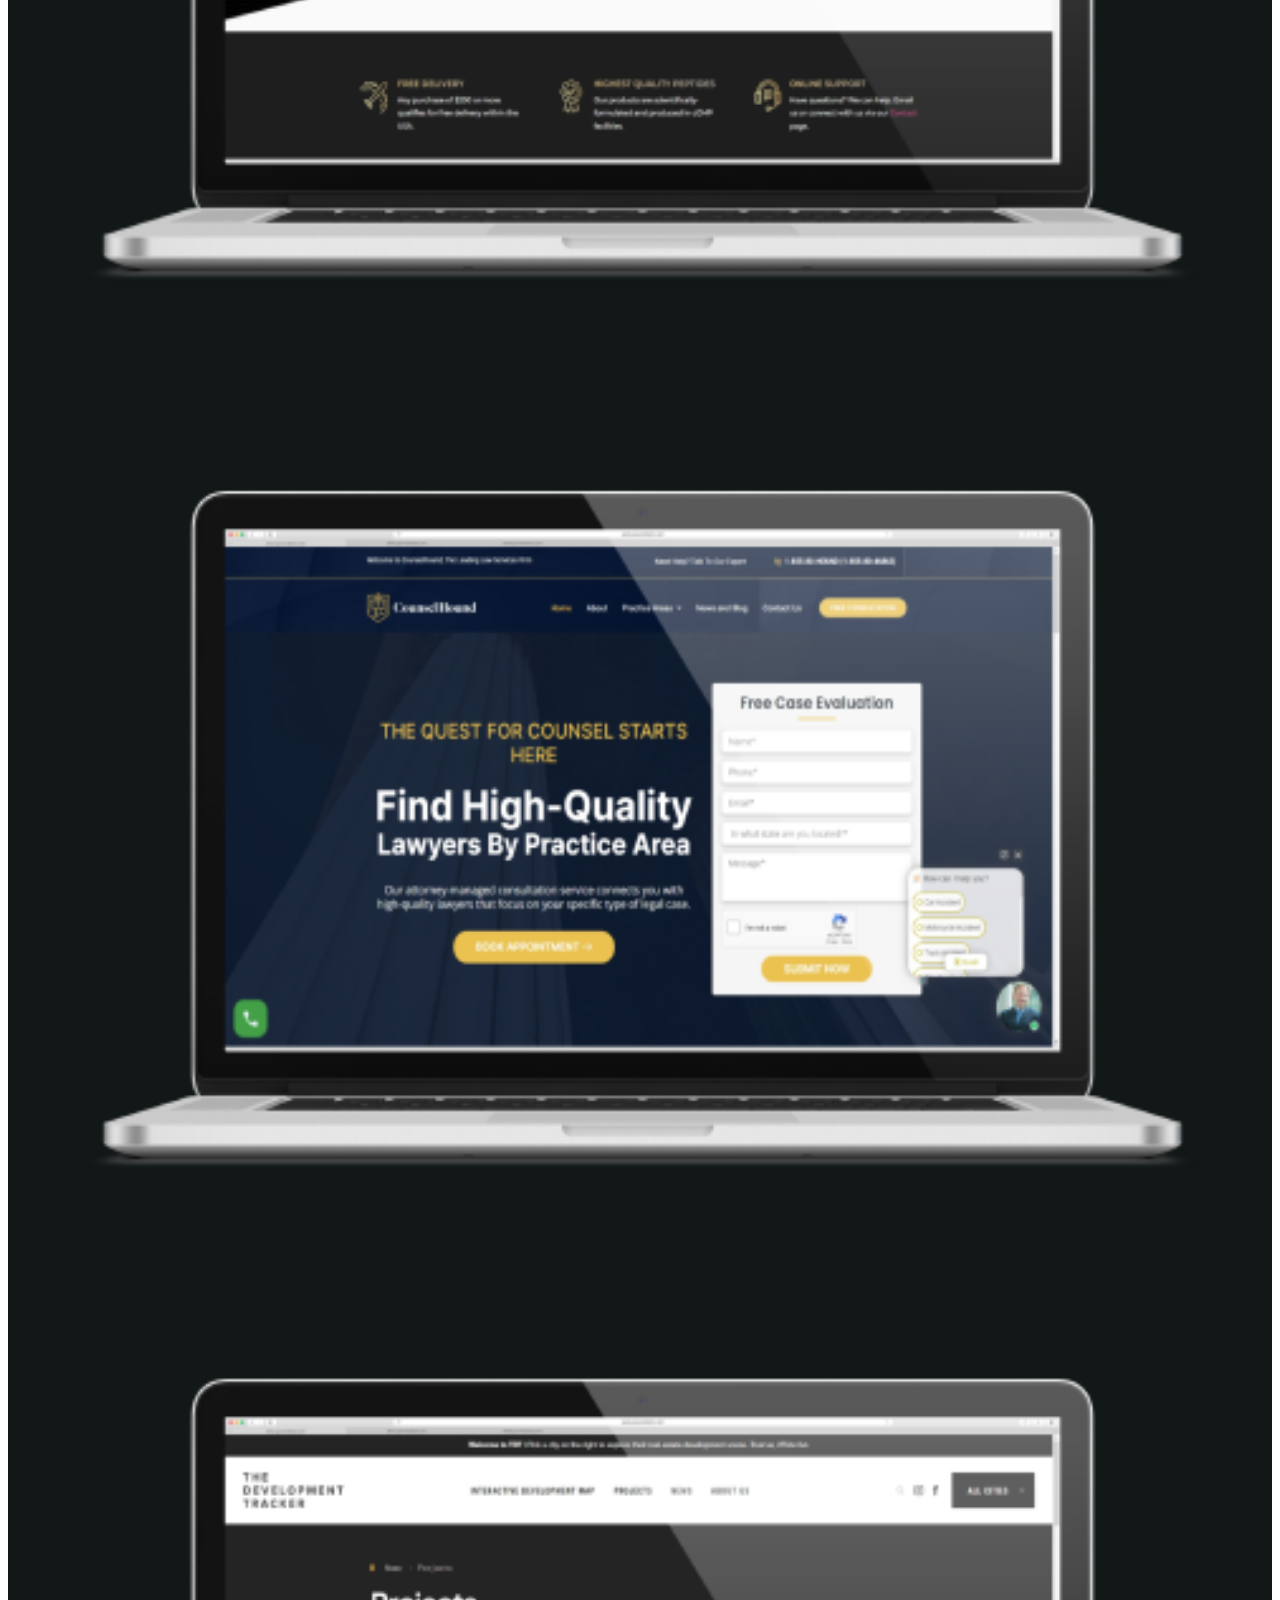
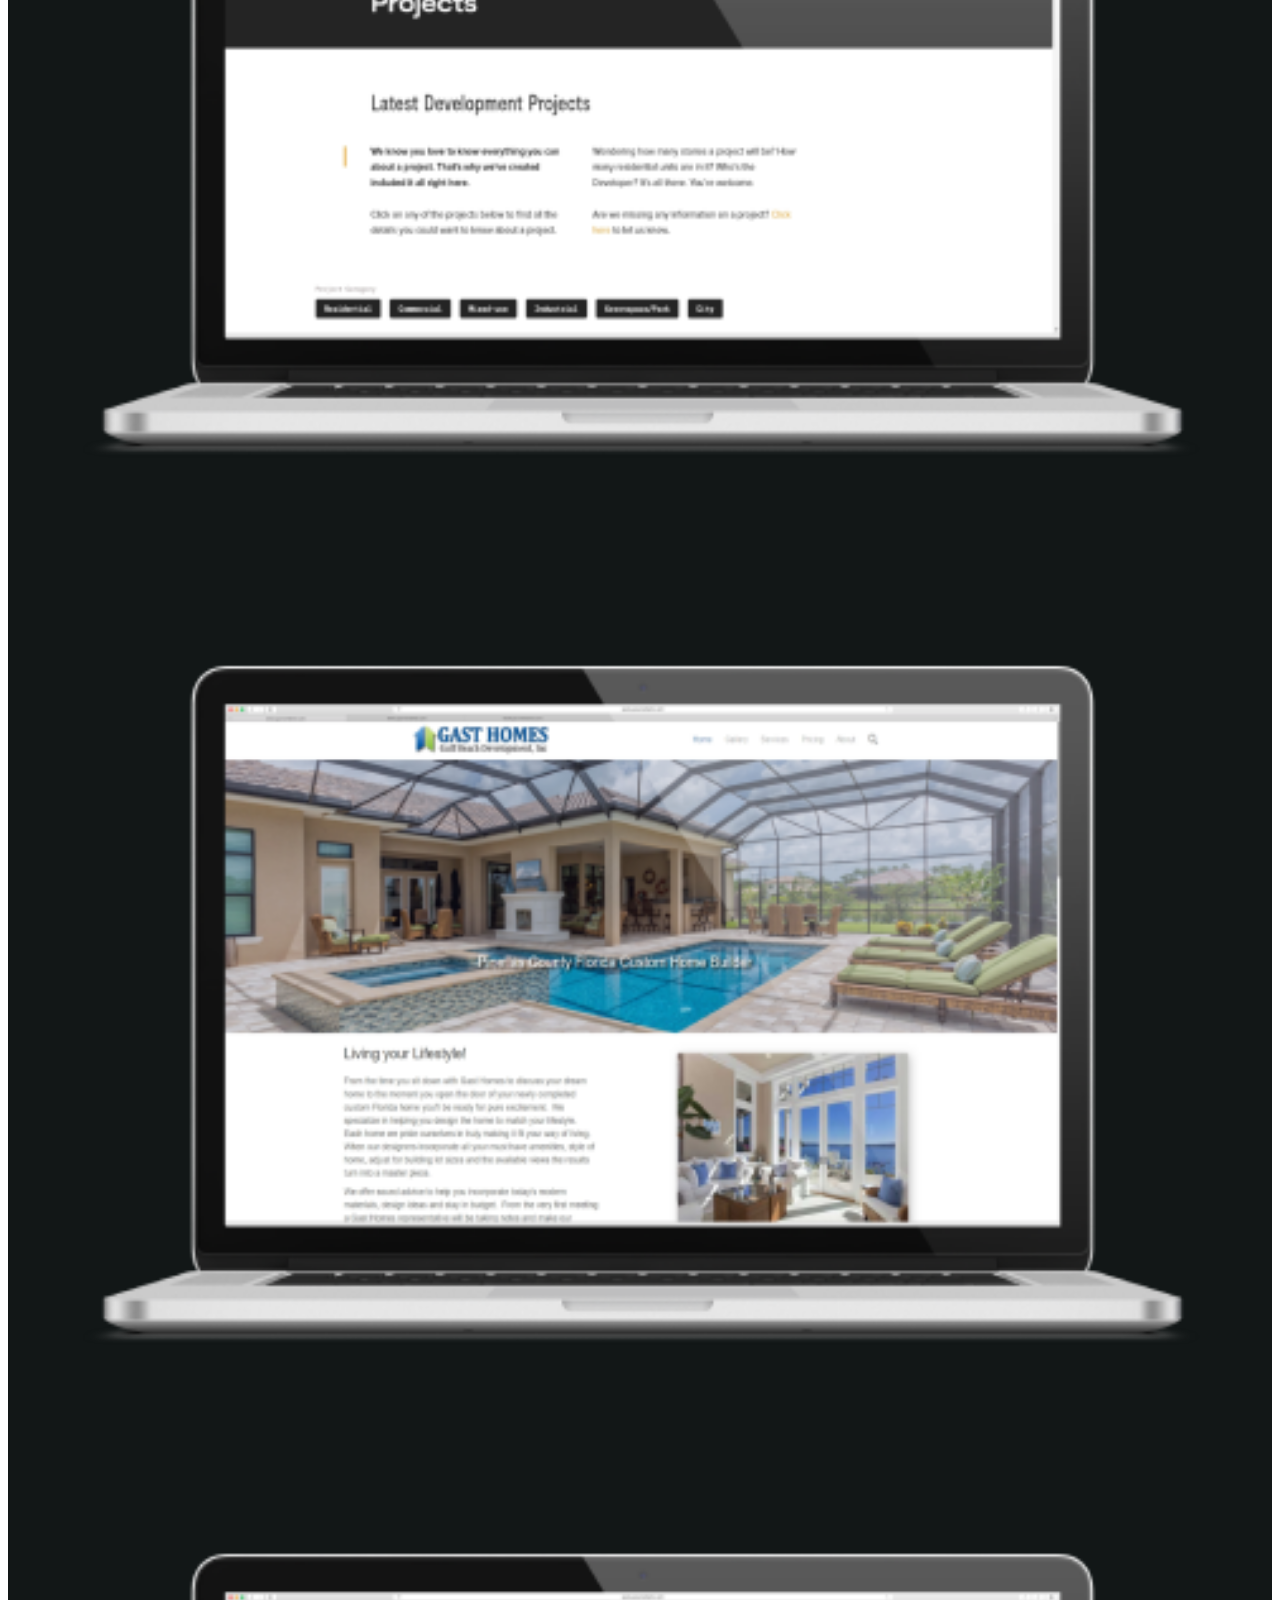
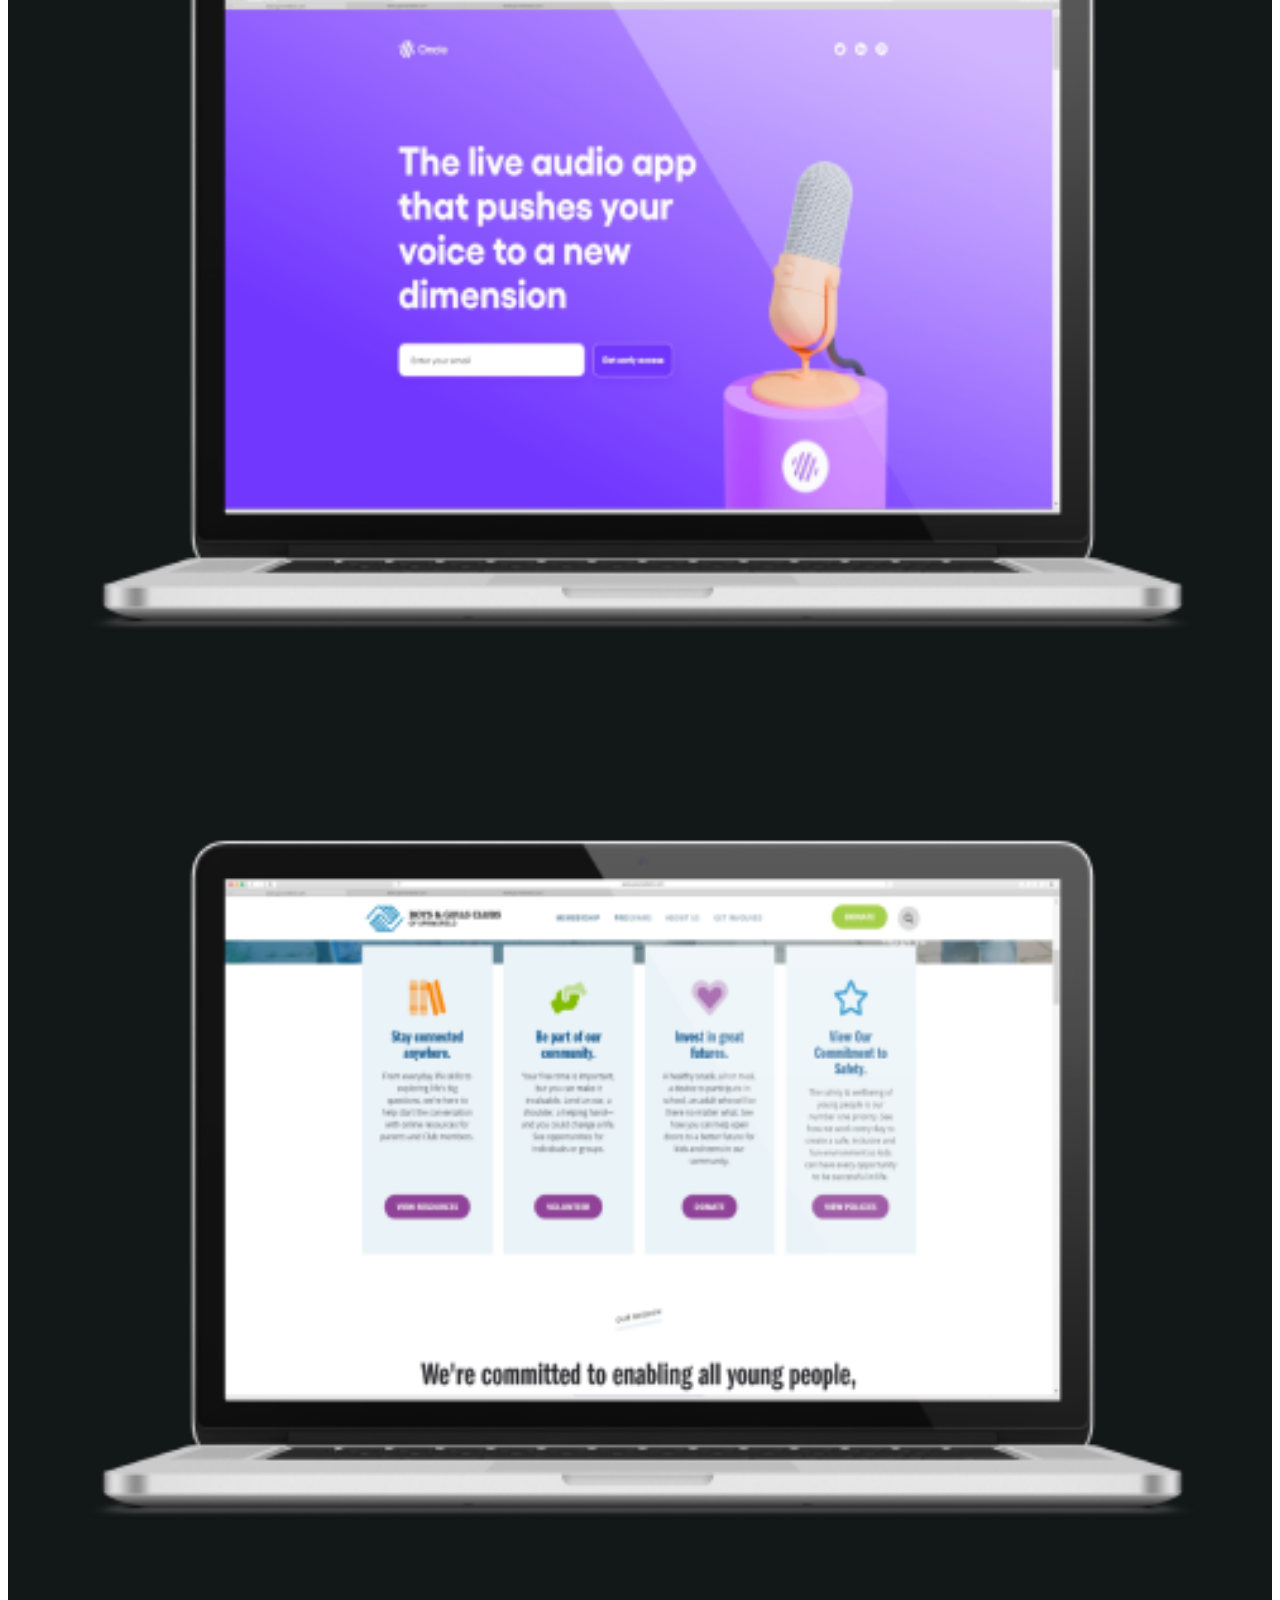
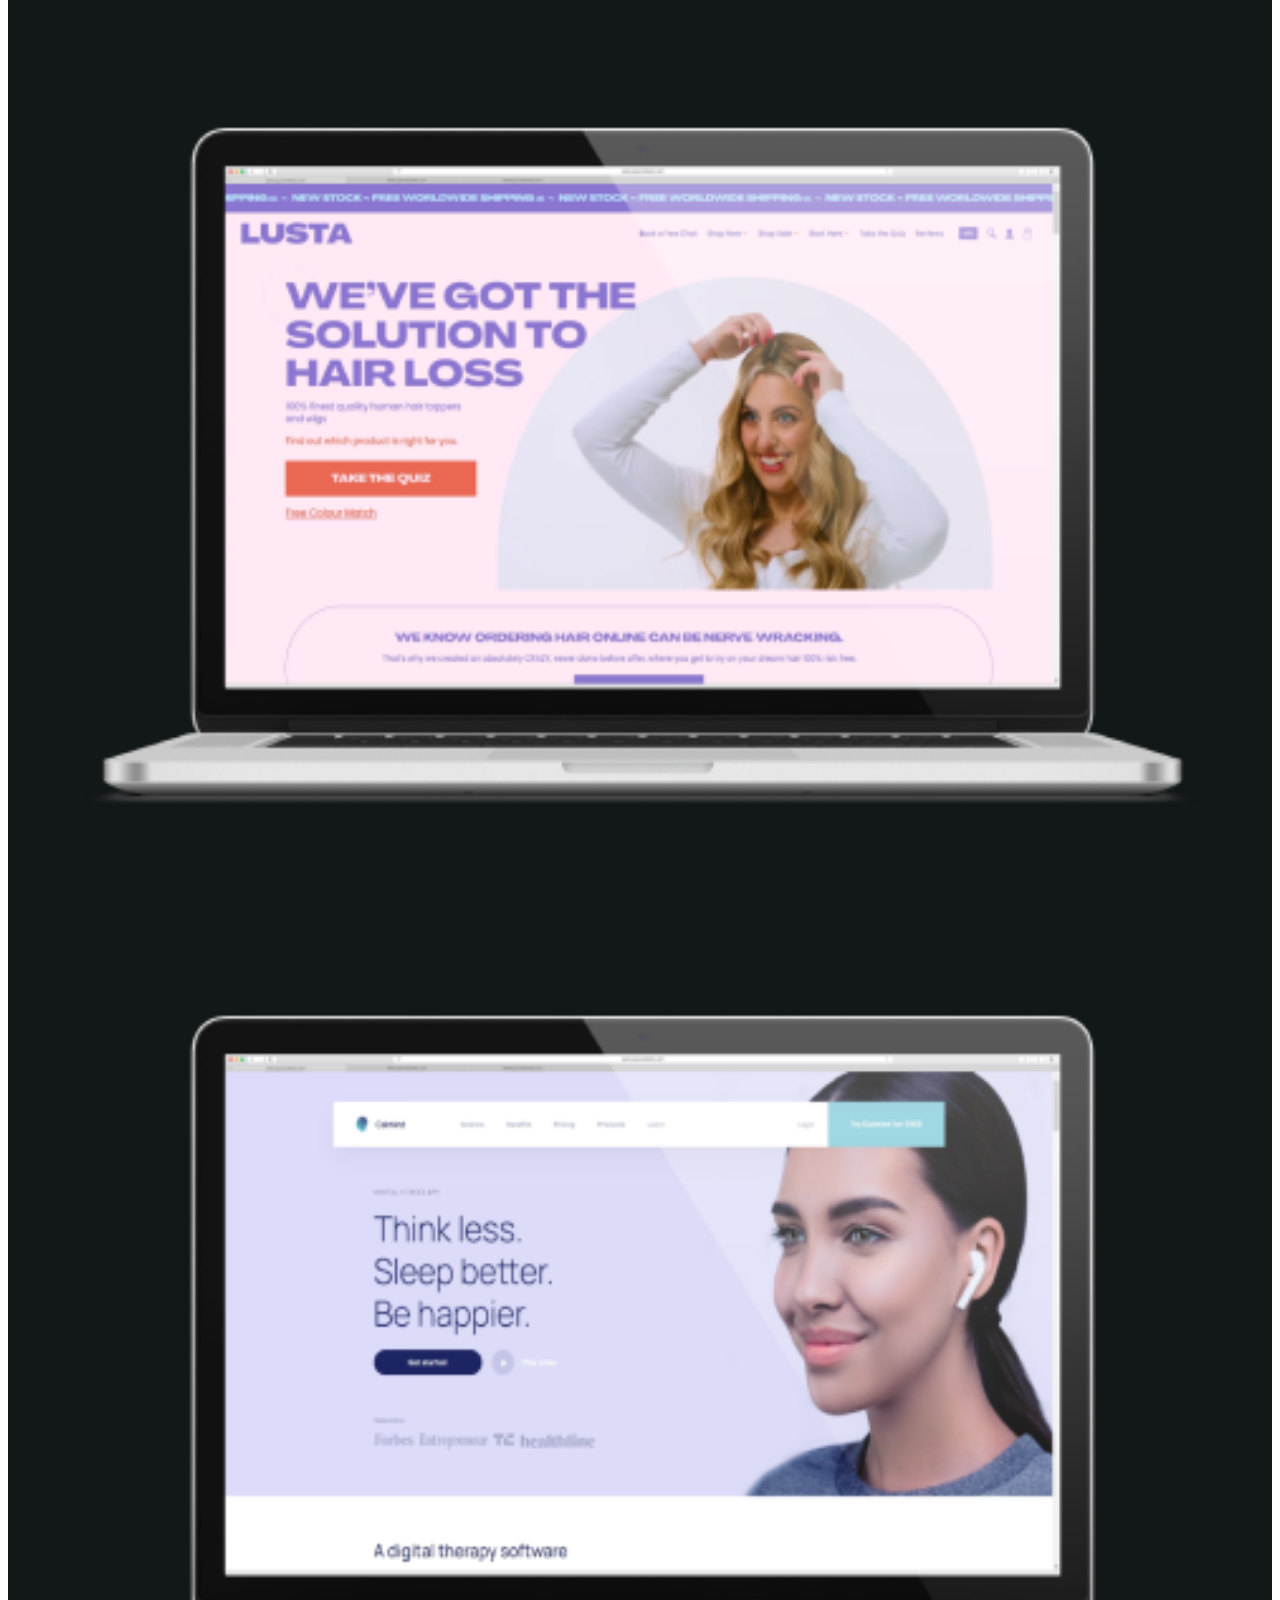
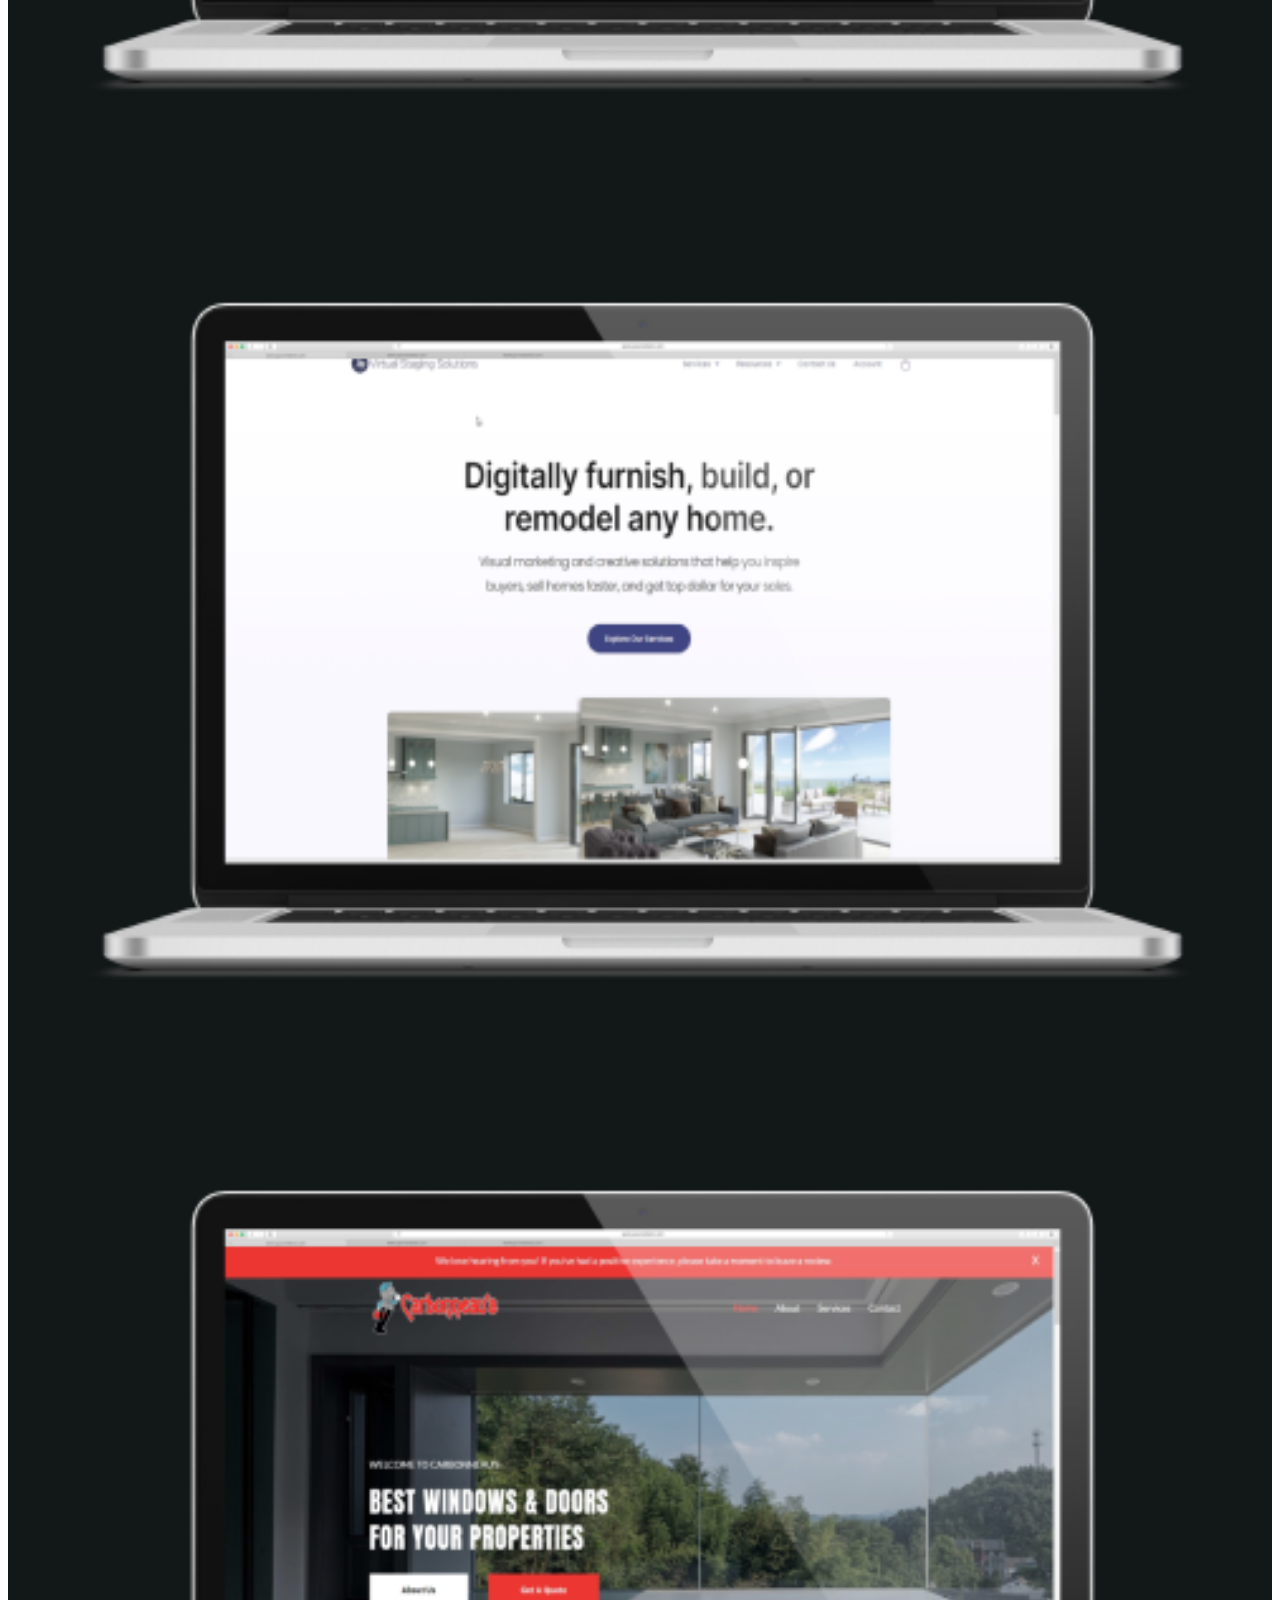
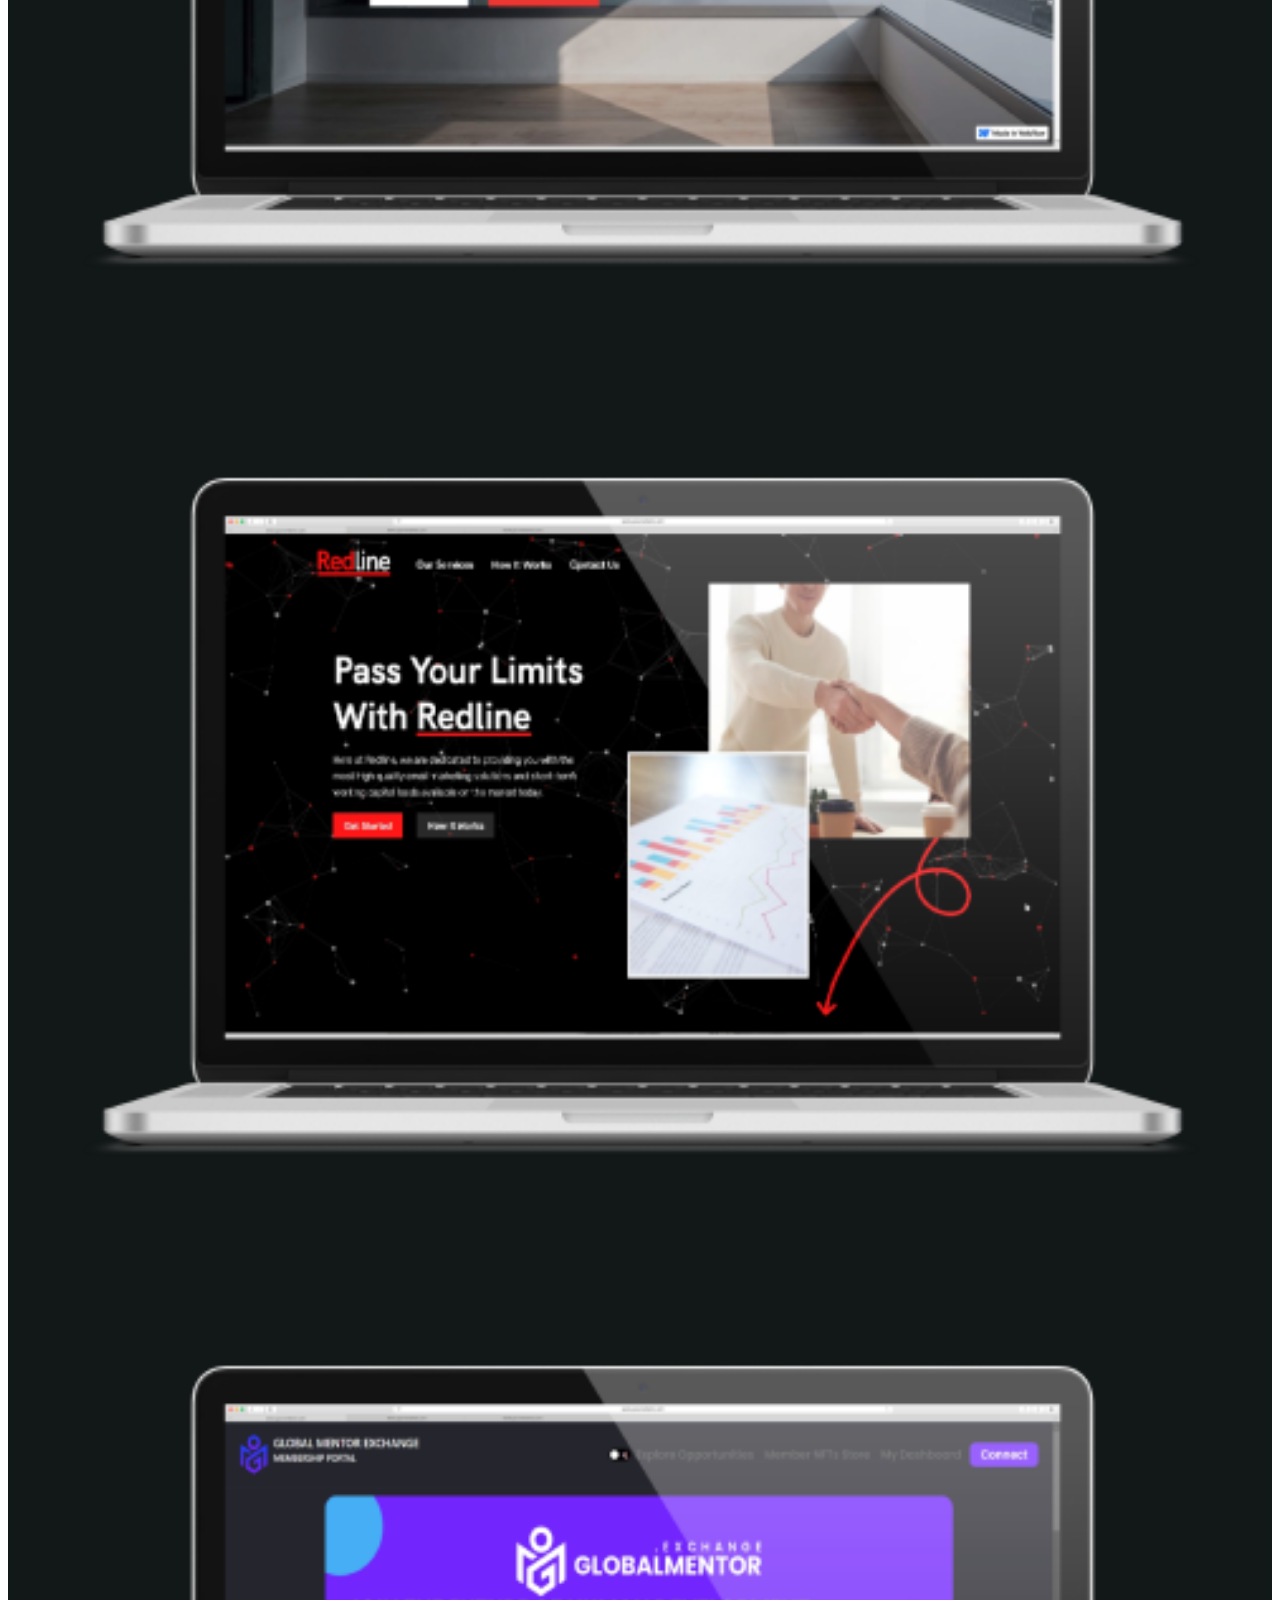
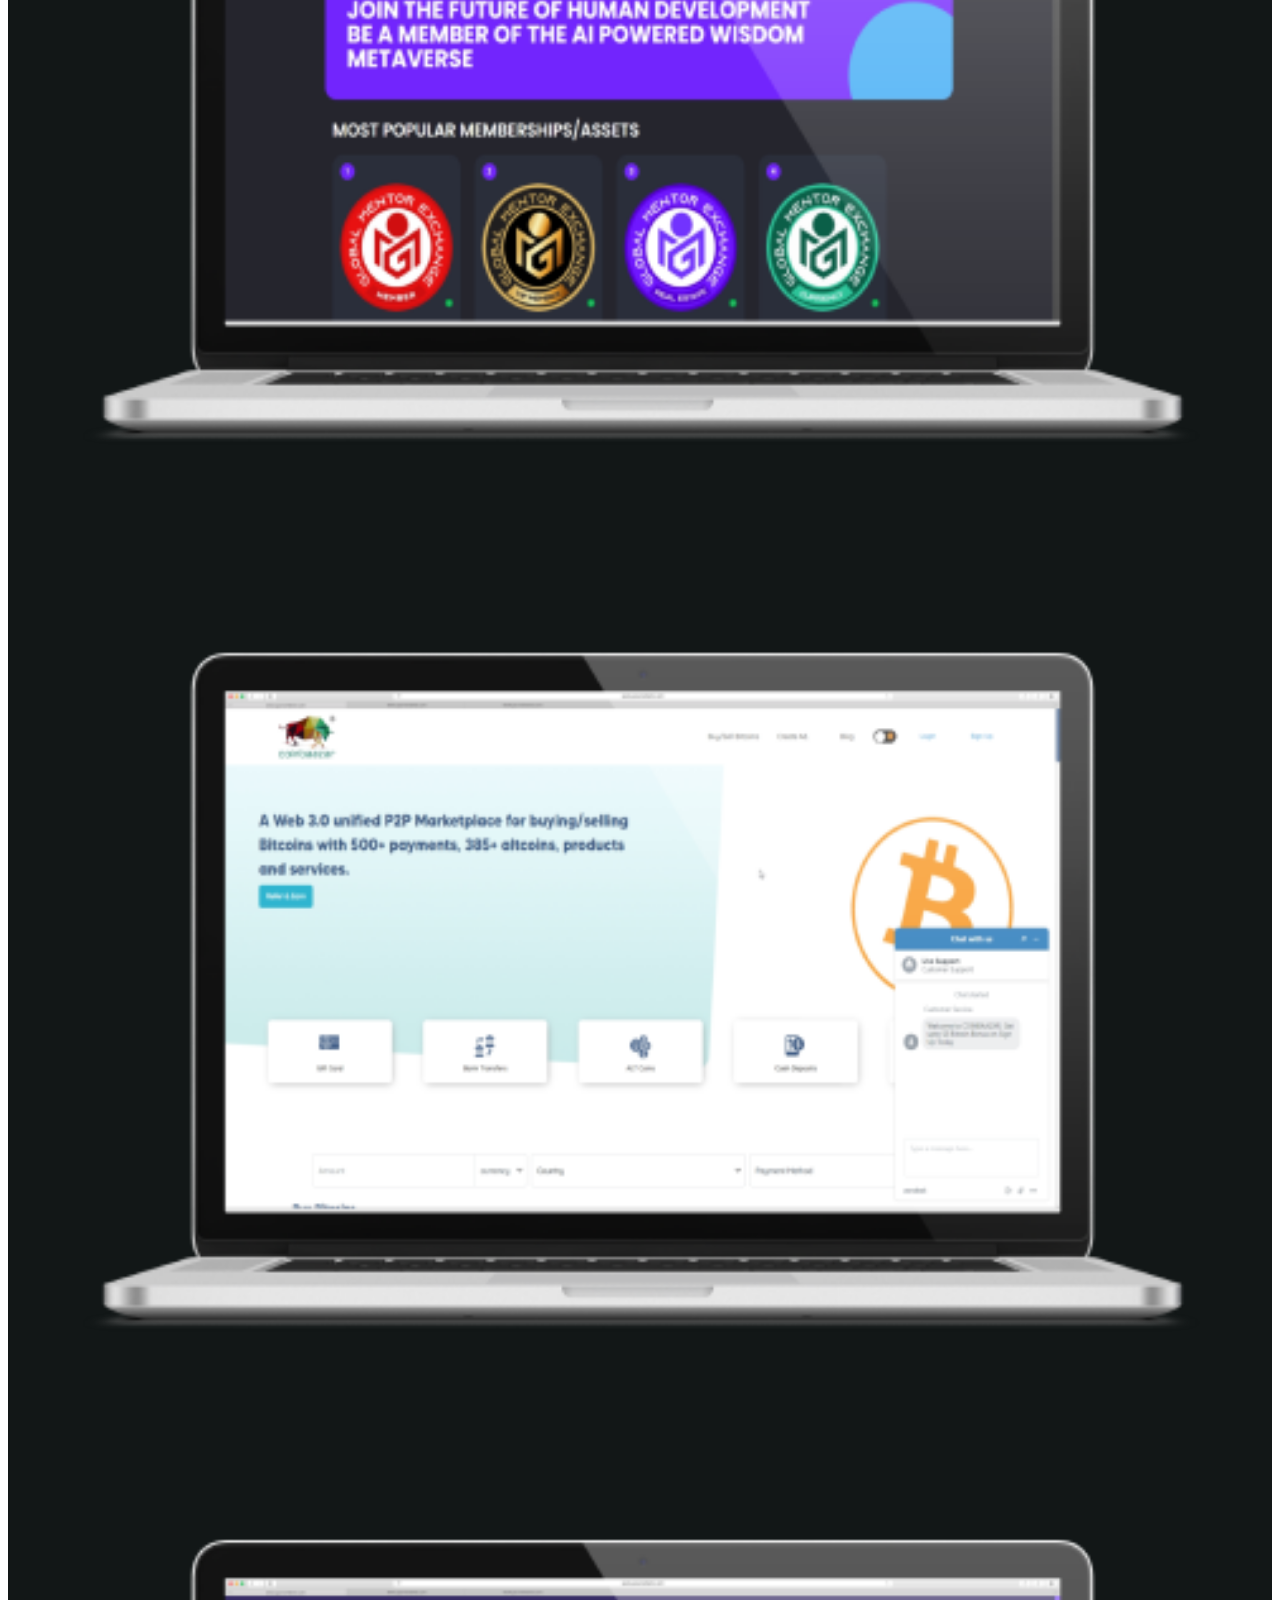
==== commit 8bdfa833: "Update index.html" ====
--- a/index.html
+++ b/index.html
@@ -69,9 +69,7 @@
             <div class="contact__info">
               <h4 class="mb-25" style="padding-top: 20px;">Contact Info</h4>
               <div class="contact__info-list">
-                <a href="tel:89709806789"
-                  ><i class="fal fa-phone-alt"></i>897 098 067 89</a
-                >
+               
                 <a href="mailto:garymarin239@gmail.com" style="text-transform: none;"
                   ><i class="fal fa-envelope-open-text"></i>garymarin239@gmail.com</a
                 >
@@ -132,15 +130,15 @@
               <div class="skill__area-two-right-skill">
                 <div class="skill__area-two-right-skill-item">
                   <div class="skill__area-two-right-skill-item-content">
-                    <h6>Python / AI</h6>
+                    <h6>Python / Ruby / RoR / AI</h6>
                     <span class="skill__area-two-right-skill-item-count">
-                      <span class="counter">91</span>%</span
+                      <span class="counter">98</span>%</span
                     >
                   </div>
                   <div class="skill__area-two-right-skill-item-inner">
                     <div
                       class="skill__area-two-right-skill-item-bar"
-                      data-width="91"
+                      data-width="98"
                     ></div>
                   </div>
                 </div>
